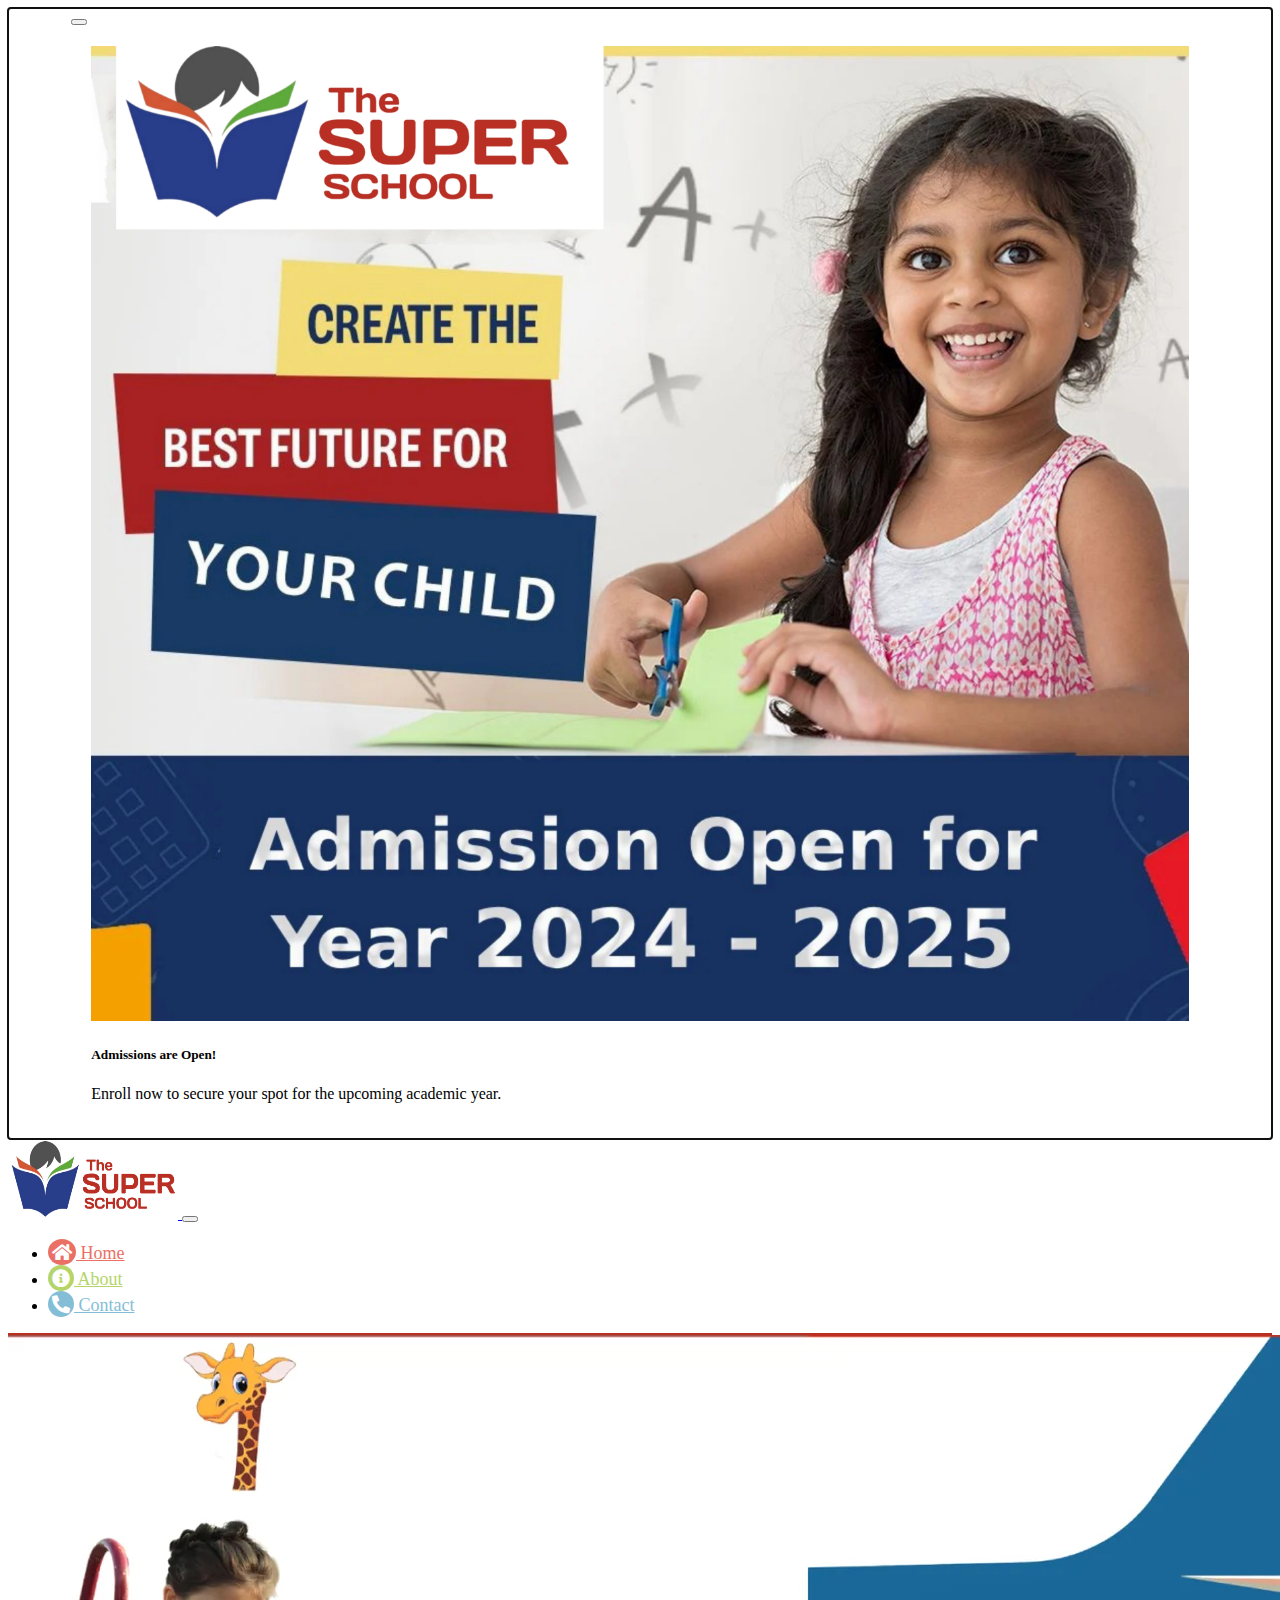
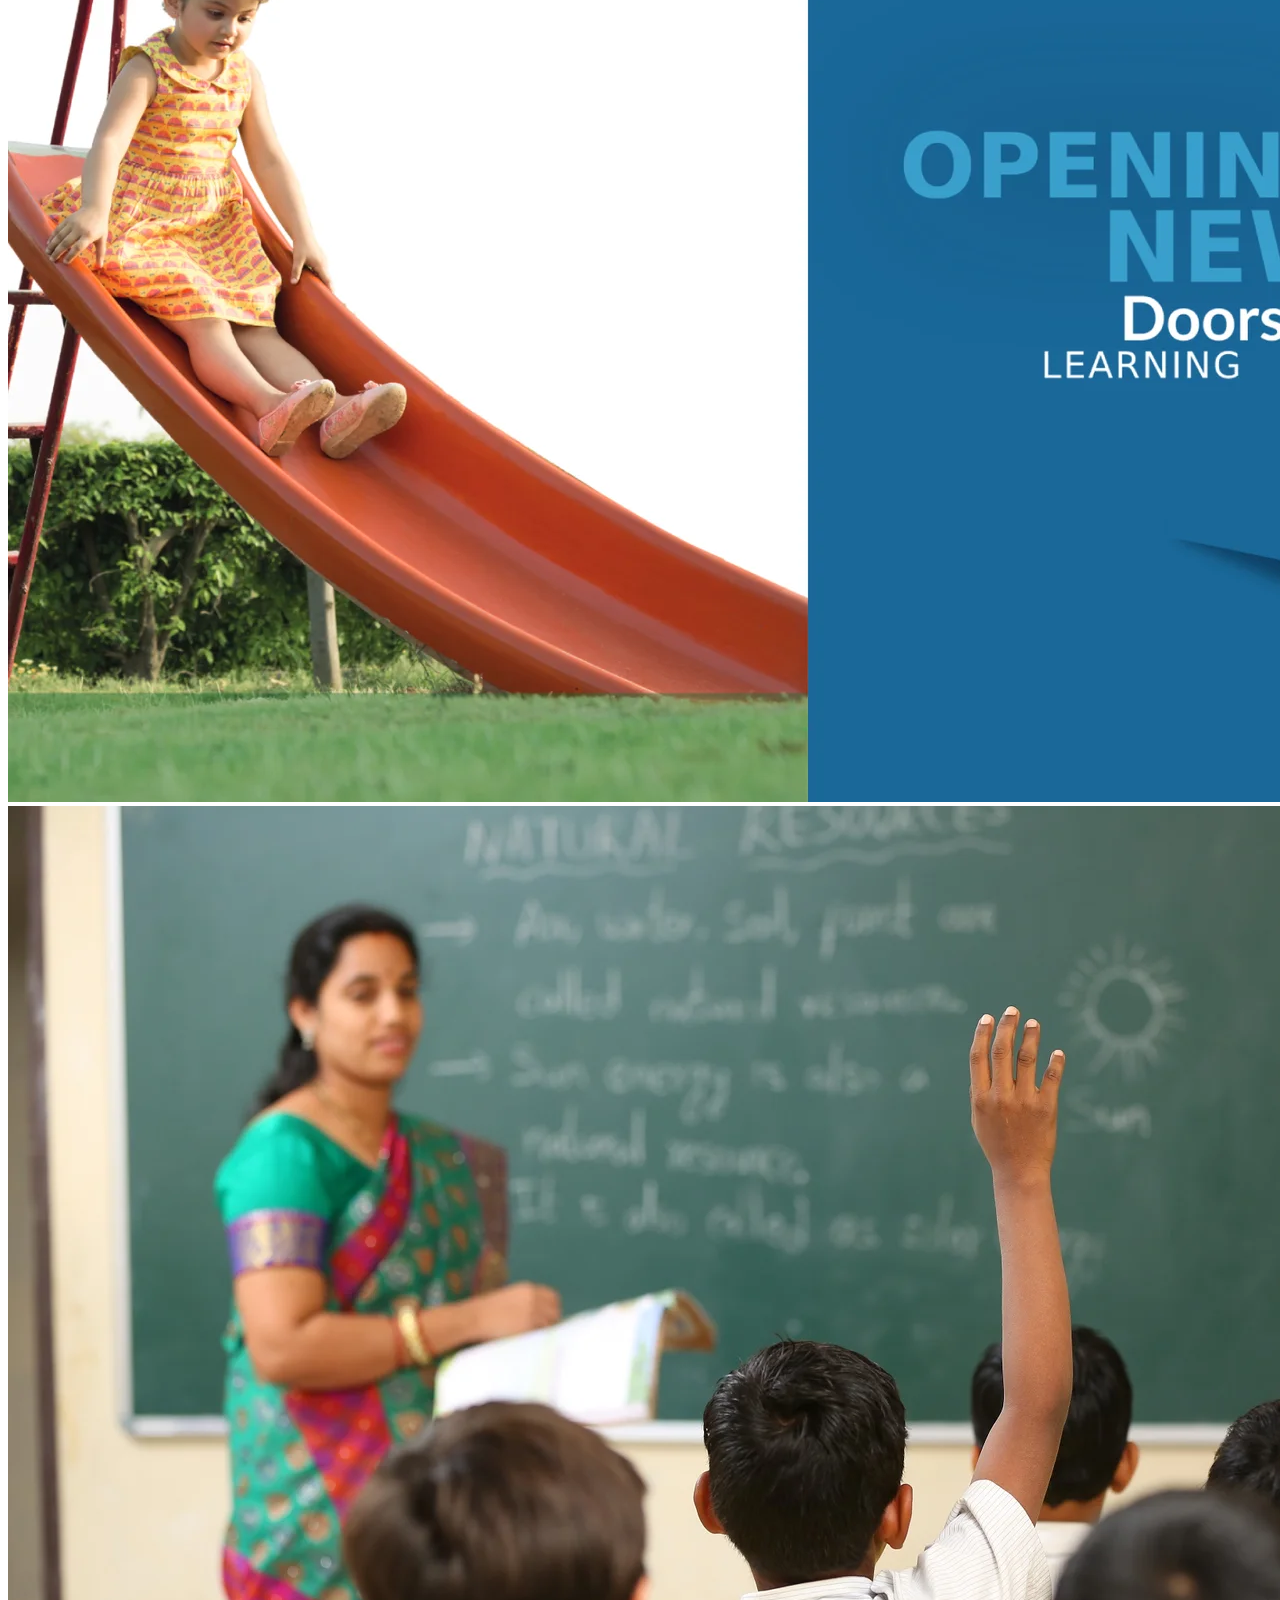
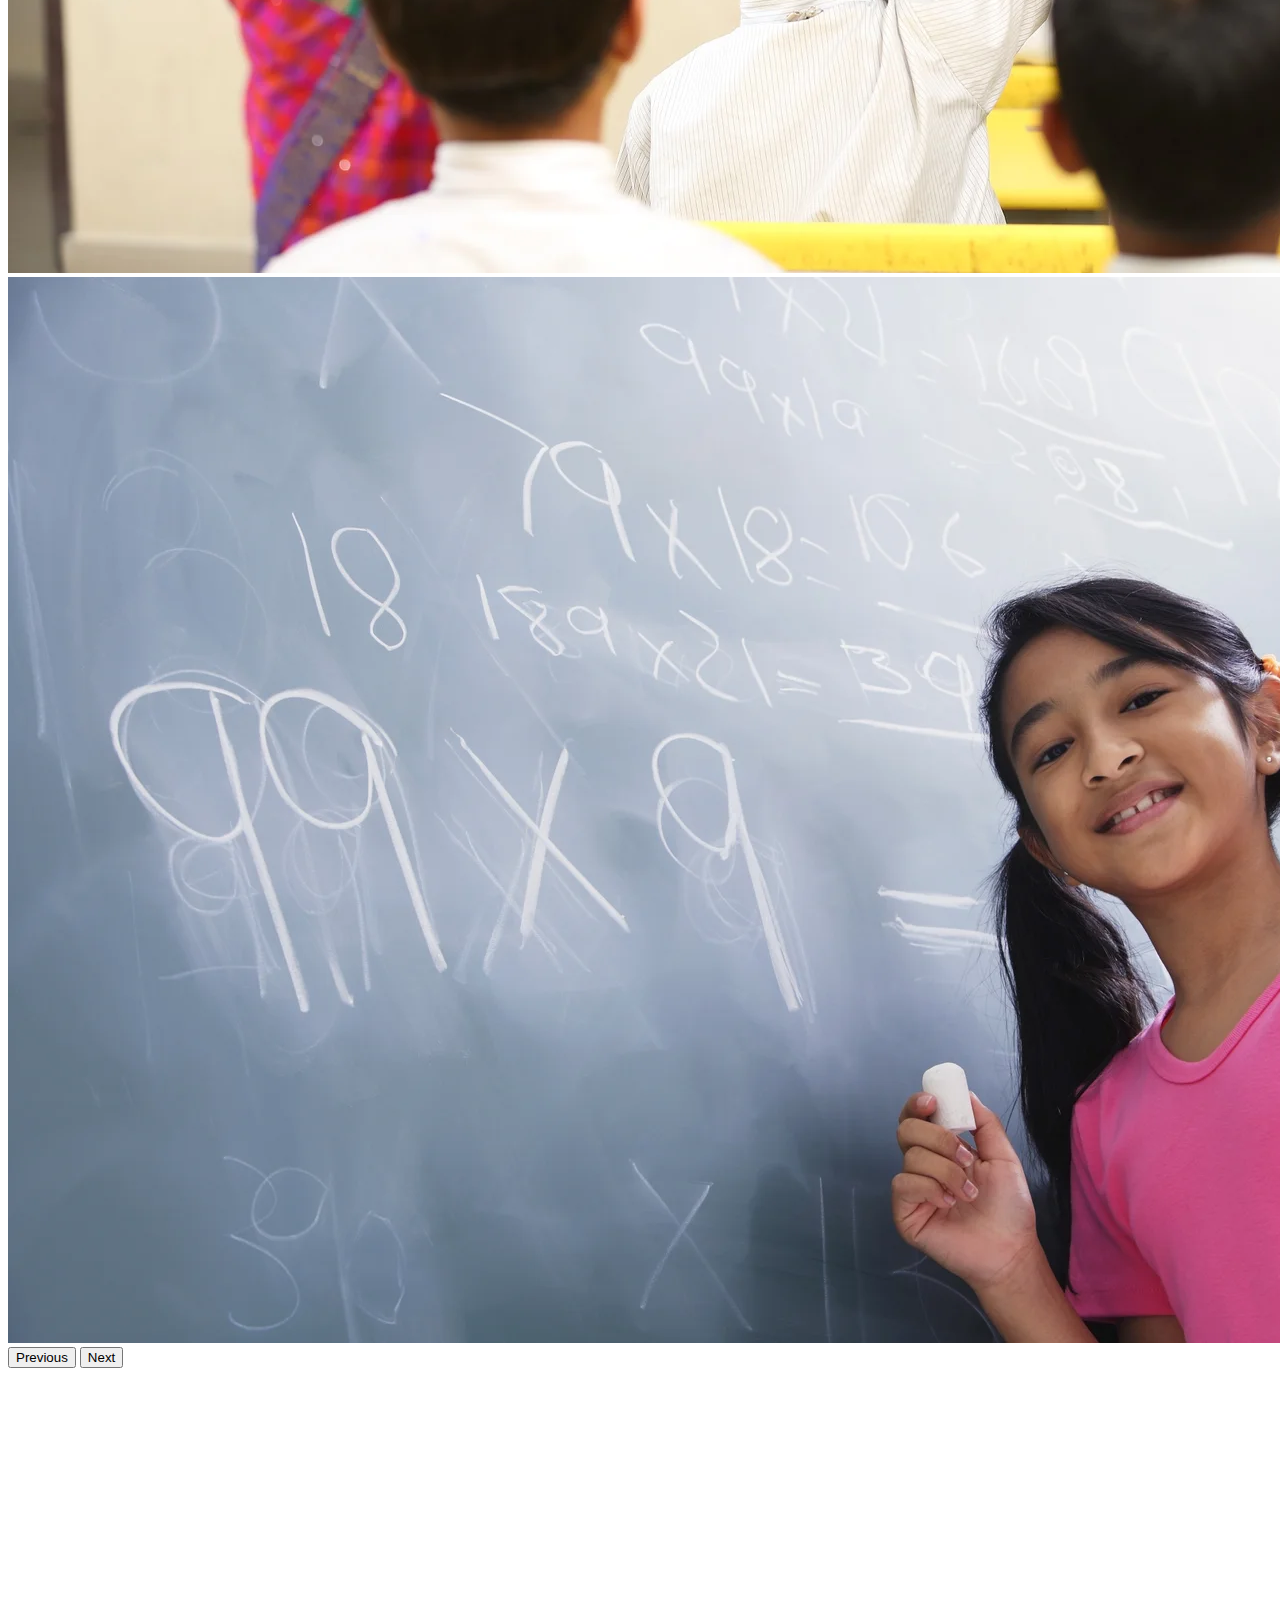
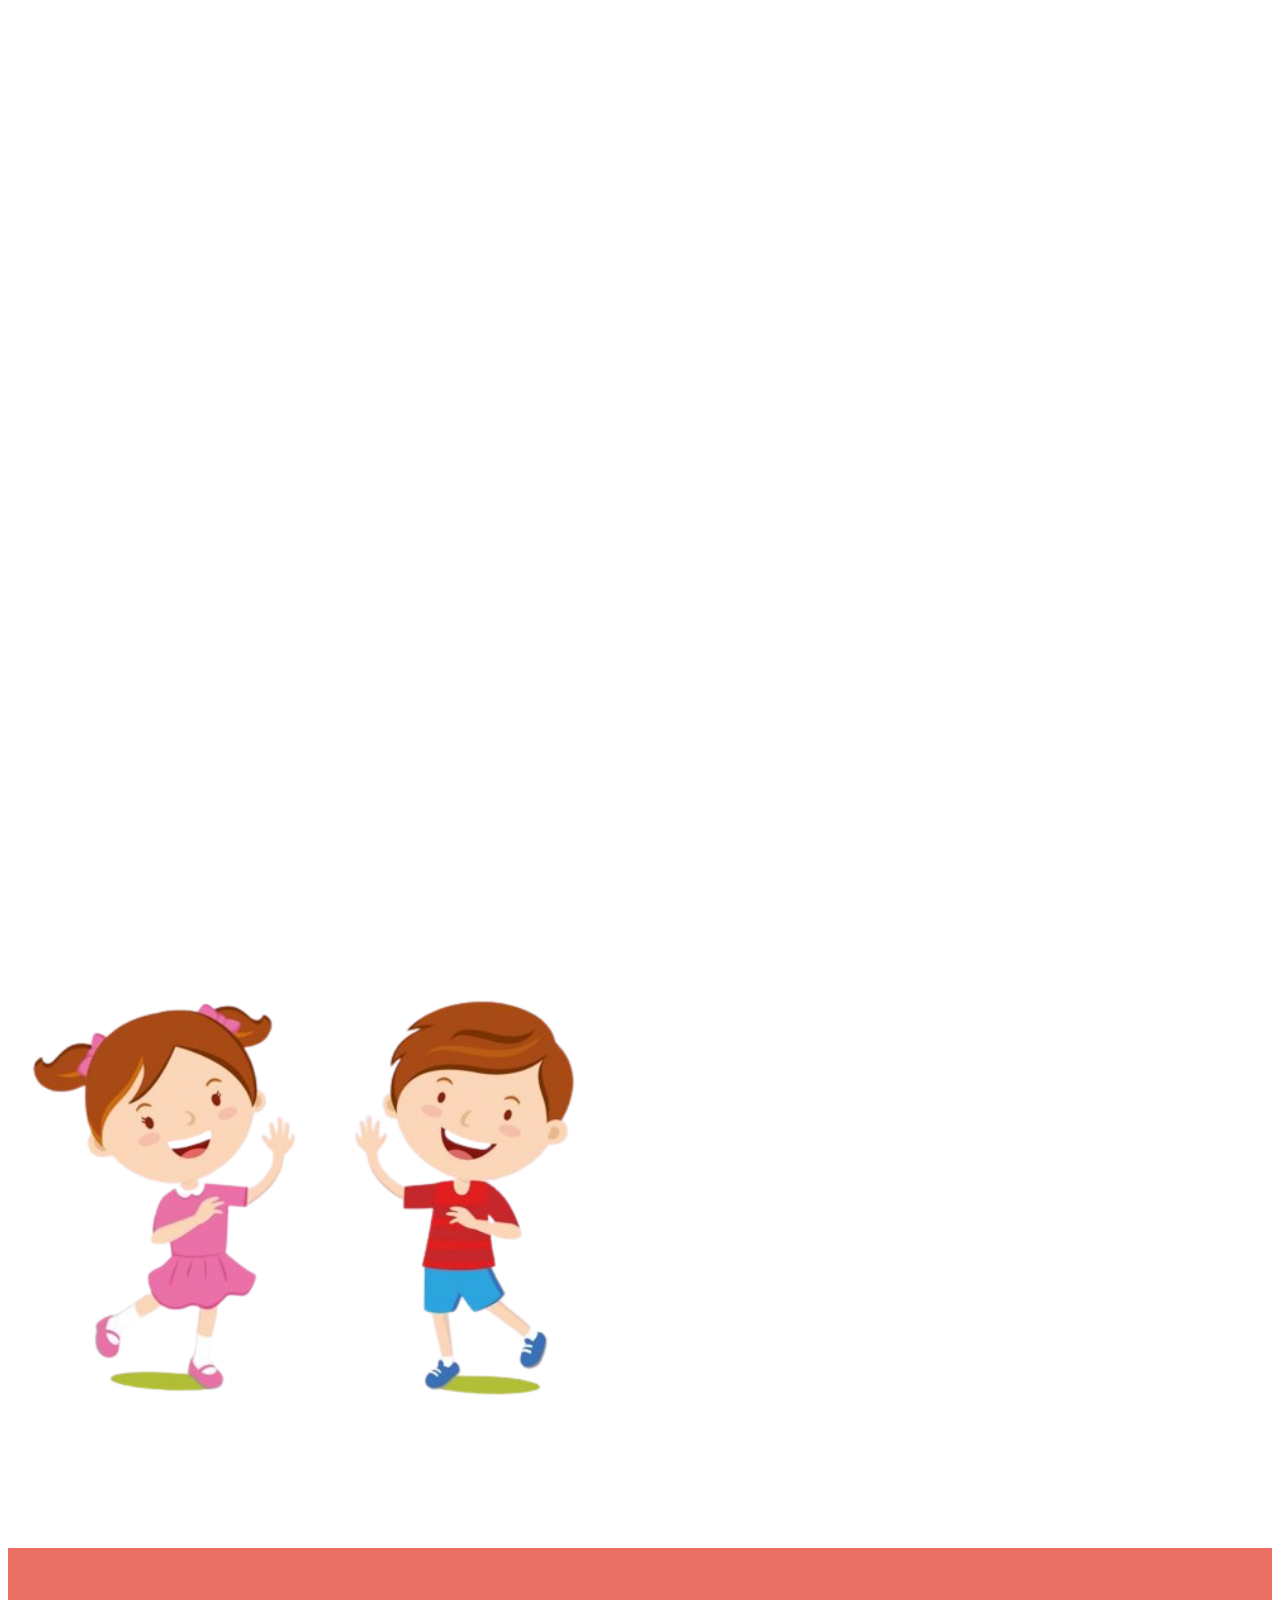
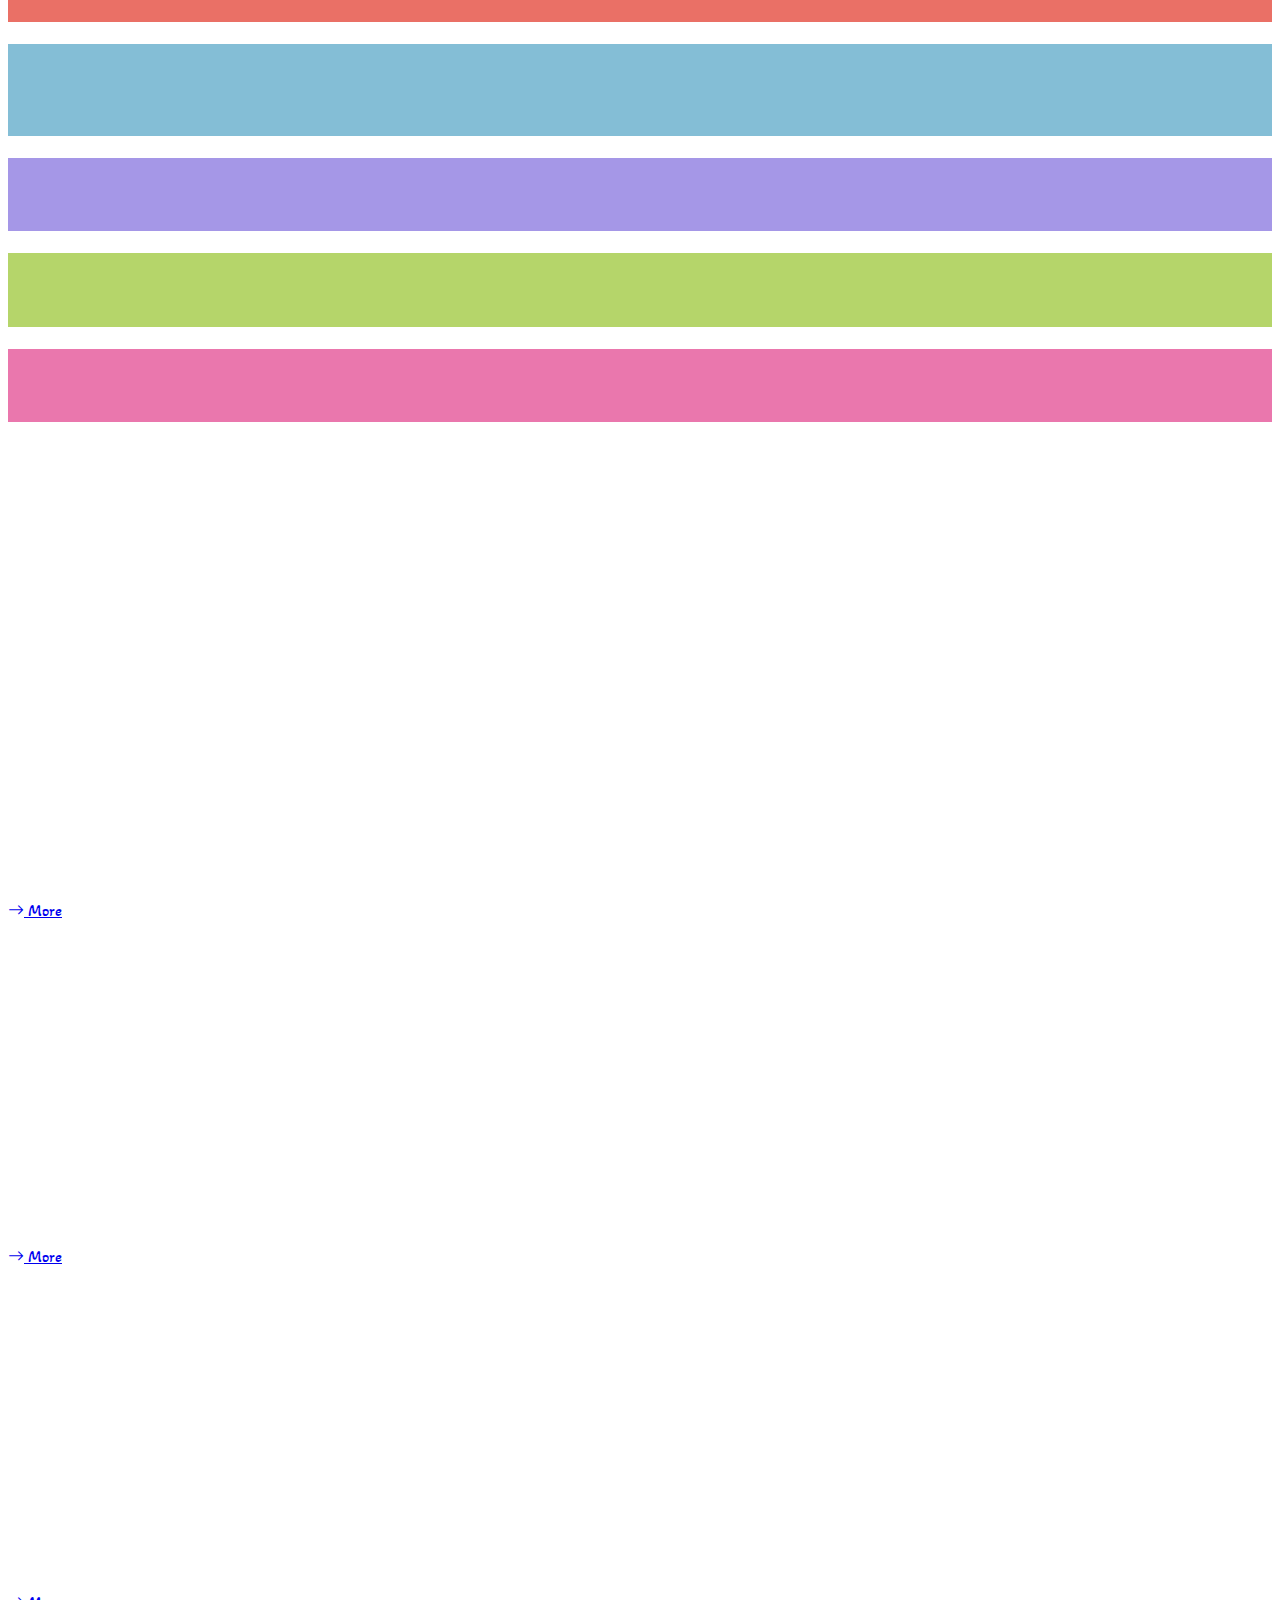
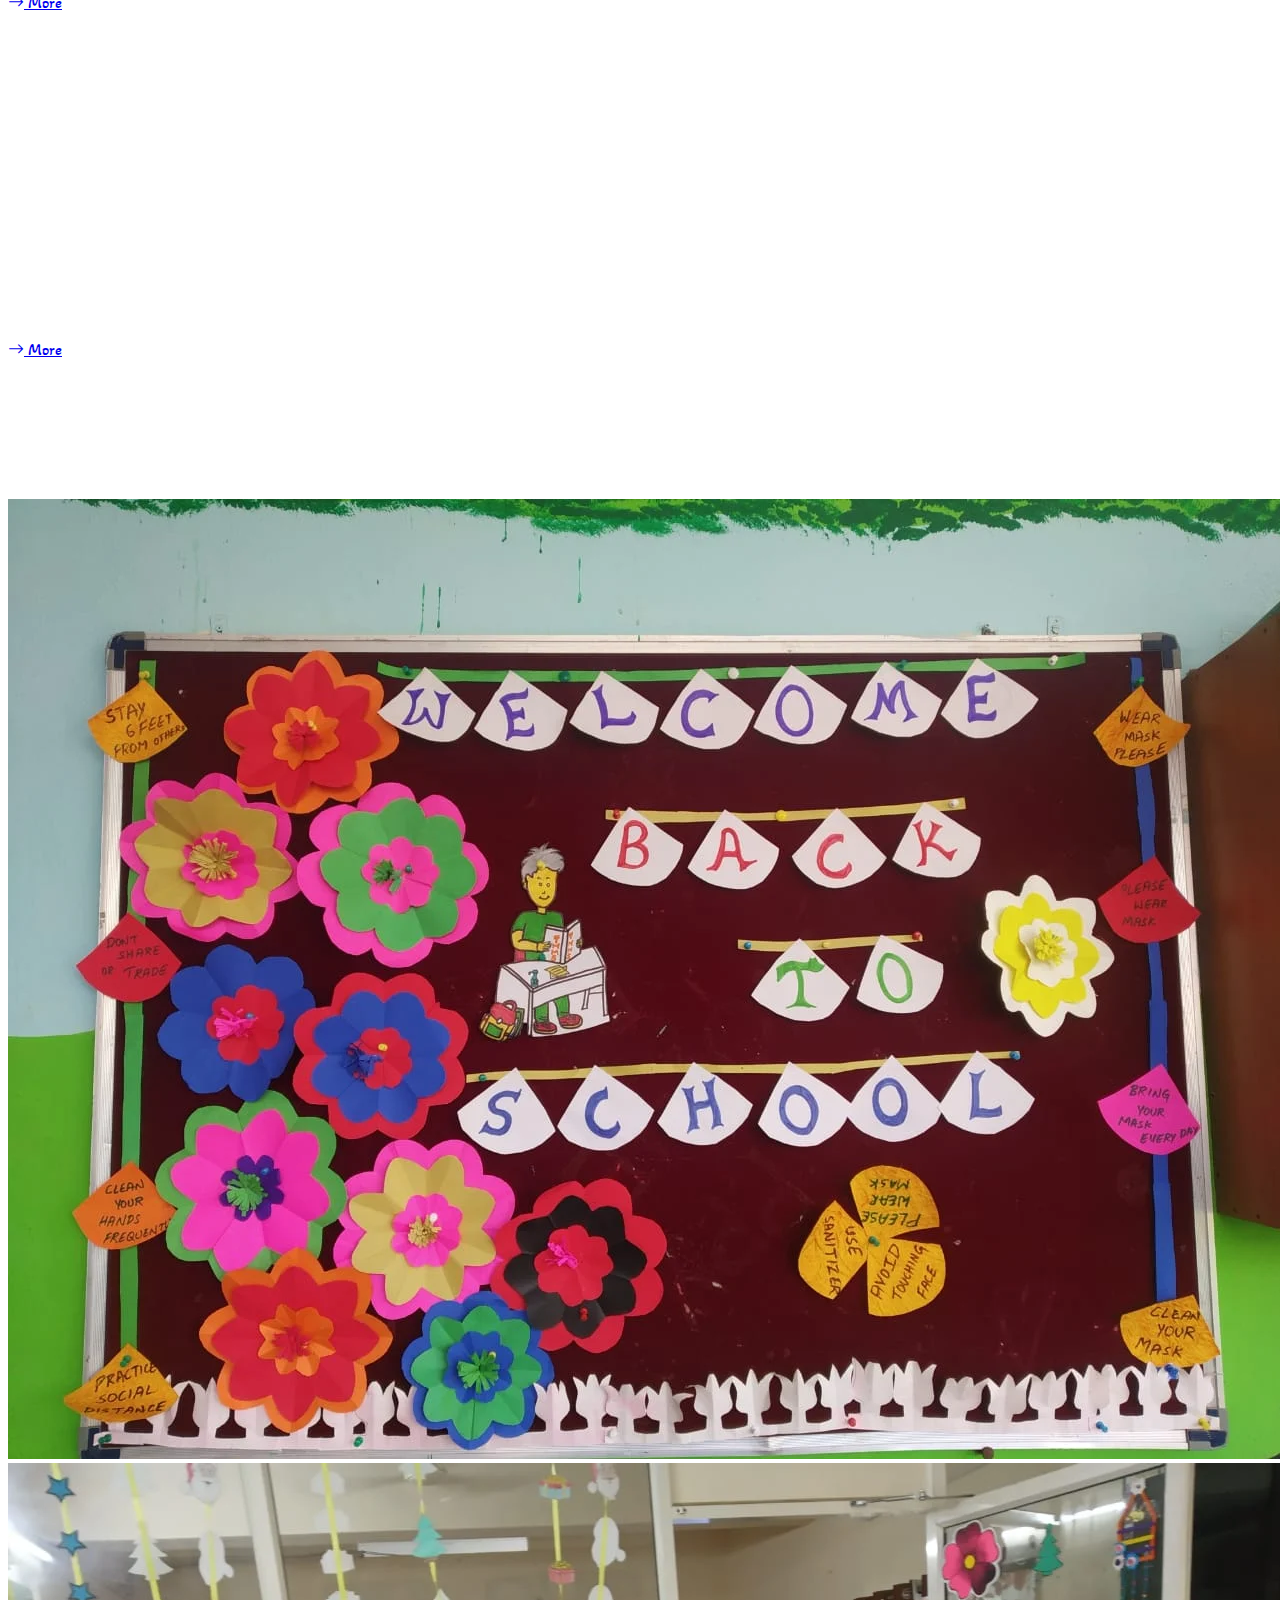
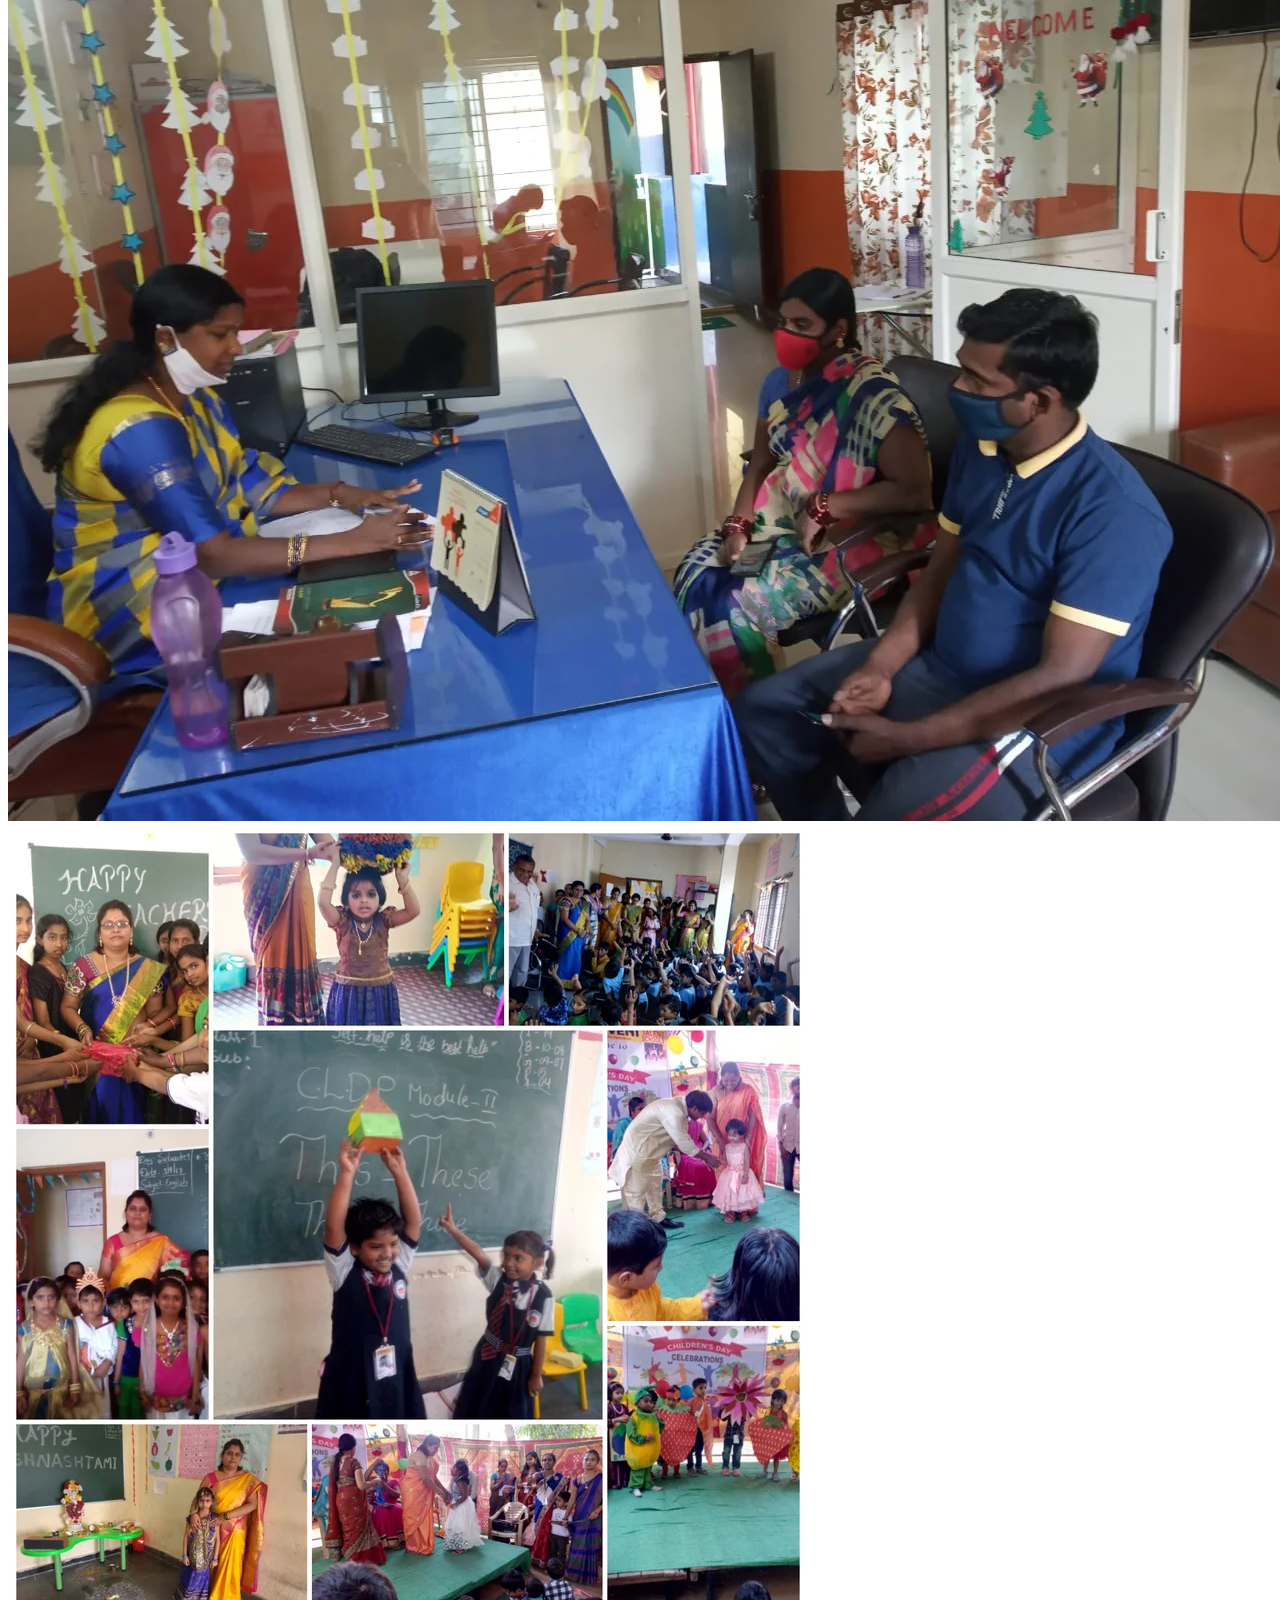
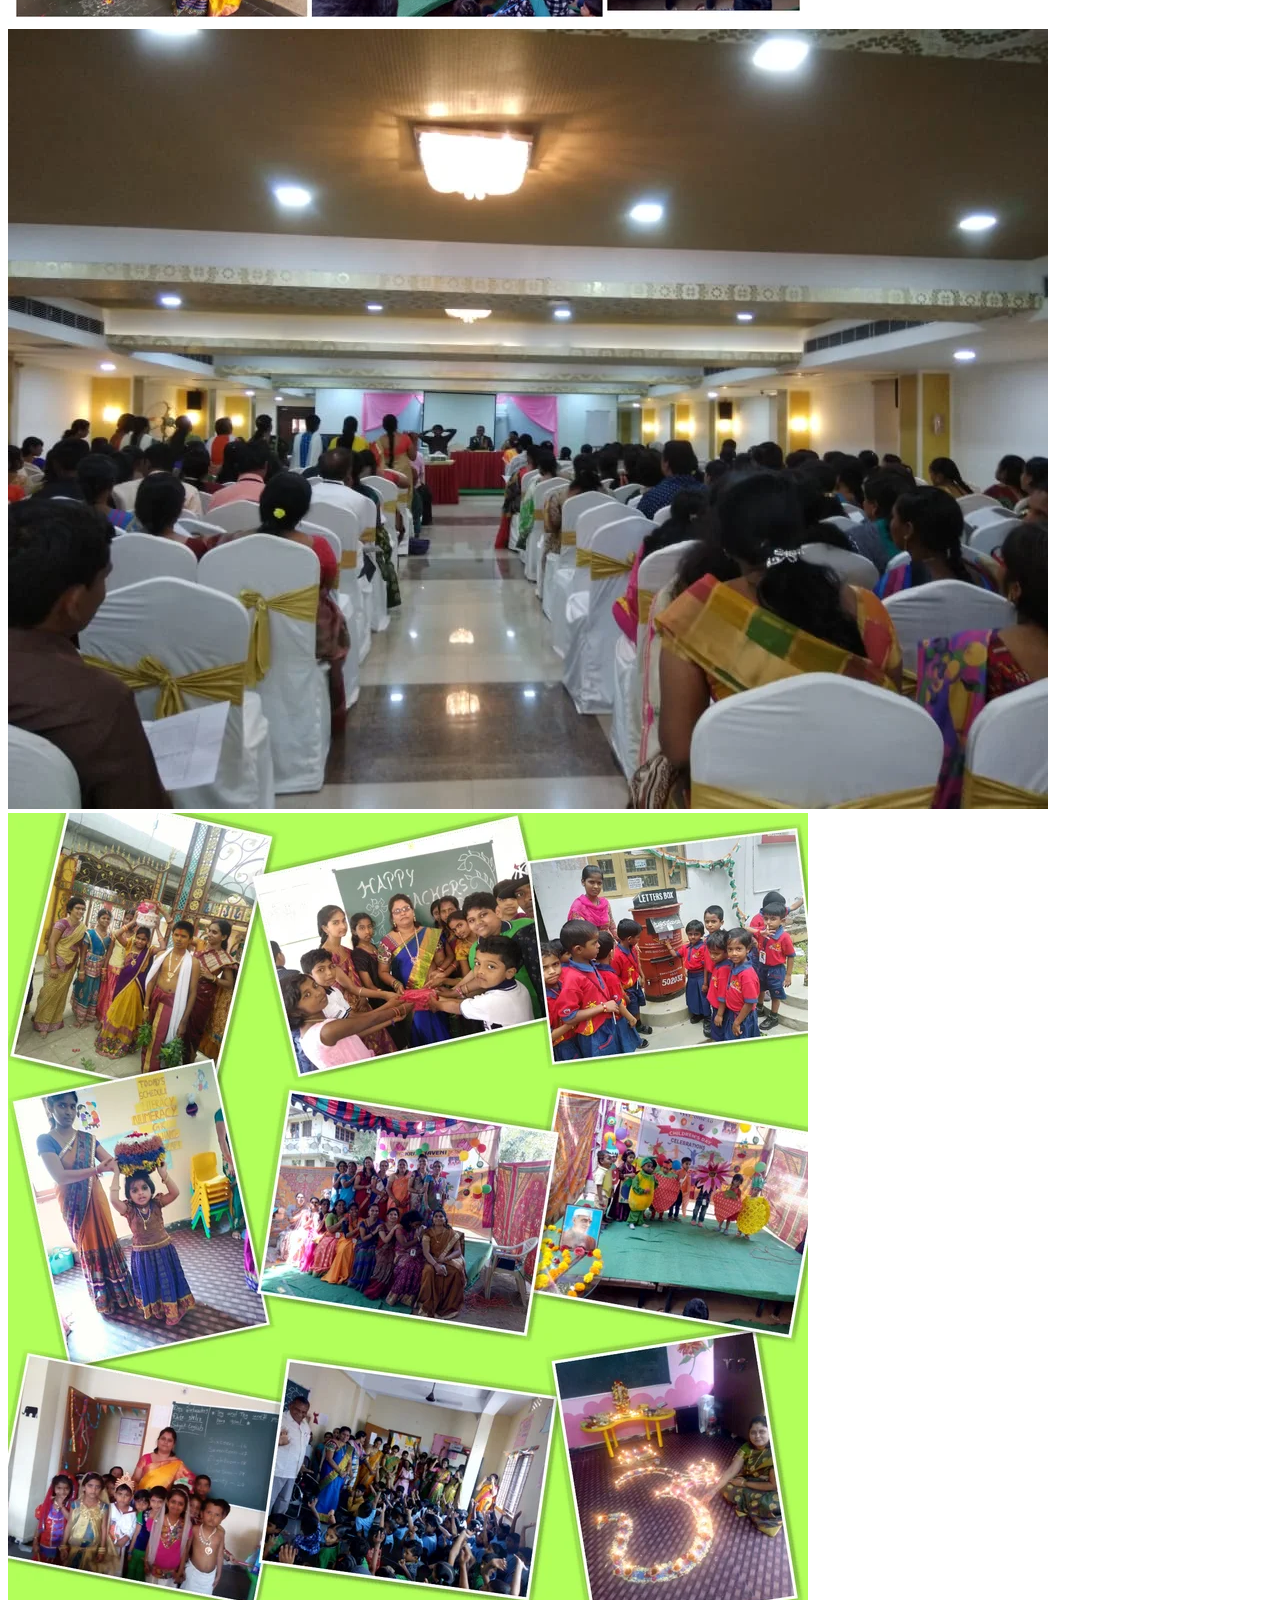
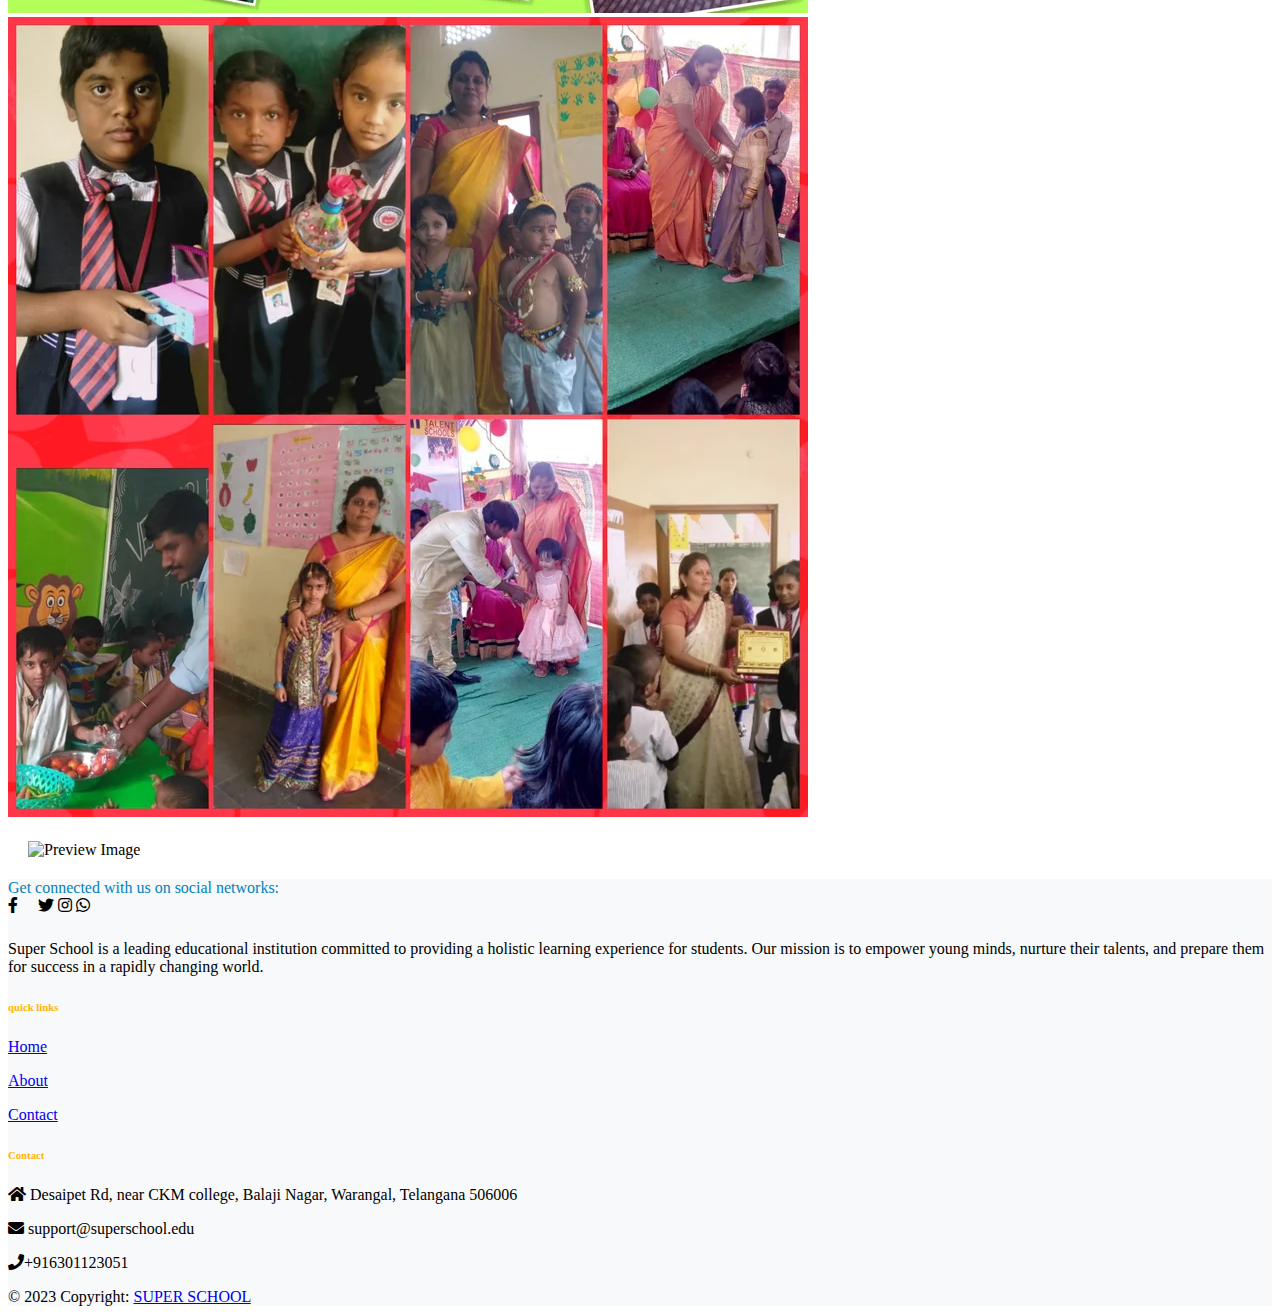
==== index.html @ 00e45533 "Update index.html" ====
<!doctype html>
<html lang="en">
  <head>
    <link rel="preconnect" href="https://fonts.googleapis.com">
<link rel="preconnect" href="https://fonts.gstatic.com" crossorigin>
<link href="https://fonts.googleapis.com/css2?family=Akaya+Kanadaka&display=swap" rel="stylesheet">
    <link rel="stylesheet" href="https://fonts.googleapis.com/css2?family=Roboto:wght@400;700&display=swap">
    <link rel="stylesheet" href="https://cdnjs.cloudflare.com/ajax/libs/font-awesome/5.15.4/css/all.min.css">
    <meta charset="utf-8">
    <meta name="viewport" content="width=device-width, initial-scale=1.0">
    <link href="https://fonts.googleapis.com/css?family=Droid+Sans:400,700" rel="stylesheet">
    <link rel="stylesheet" href="https://rawgit.com/LeshikJanz/libraries/master/Bootstrap/baguetteBox.min.css">
    <link href="https://cdn.jsdelivr.net/npm/bootstrap@5.0.2/dist/css/bootstrap.min.css" rel="stylesheet" integrity="sha384-EVSTQN3/azprG1Anm3QDgpJLIm9Nao0Yz1ztcQTwFspd3yD65VohhpuuCOmLASjC" crossorigin="anonymous">
    <link href="https://cdn.jsdelivr.net/npm/bootstrap@5.3.0-alpha1/dist/css/bootstrap.min.css" rel="stylesheet" integrity="sha384-B4gt1jrGC7Jh4AgTPSdUtOBvfO8shCk+Oew6Kz12G5iSv8I5k/1p0o2rCBuixFj6" crossorigin="anonymous">
    <link href="https://cdn.jsdelivr.net/npm/mdb-ui-kit@3.3.0/dist/mdb.min.css" rel="stylesheet">
    <link href="https://cdn.jsdelivr.net/npm/bootstrap-icons@1.8.1/font/bootstrap-icons.css" rel="stylesheet">
    <link rel="stylesheet" href="style.css">
    <title>Super School </title>
  </head>
  <body>
    <button class="scroll-to-top float-left" onclick="scrollToTop()">
      <i class="fa fa-arrow-up"></i>
  </button>
  <div class="modal fade" id="admissionsModal" tabindex="-1" aria-labelledby="admissionsModalLabel" aria-hidden="true">
    <div class="modal-dialog modal-dialog-centered">
      <div class="modal-content">
        <div class="modal-header">
          <button type="button" class="btn-close"  data-bs-dismiss="modal" aria-label="Close"></button>
        </div>
        <div class="modal-body">
          <img src="admis.jpg" alt="Admissions Open" class="img-fluid mb-3">
          <h5 class="modal-title text-center mb-3" id="admissionsModalLabel">Admissions are Open!</h5>
          <p class="text-center">Enroll now to secure your spot for the upcoming academic year.</p>
        </div>
      </div>
    </div>
  </div>
  <nav class="navbar navbar-expand-lg bg-body-tertiary navbar-light fixed-top">
    <div class="container-fluid ">
      <a class="navbar-brand" href="#">
        <img src="newlogo.png" height="80px" width="170px" alt="">
      </a>
      <button class="navbar-toggler" type="button" data-bs-toggle="collapse" data-bs-target="#navbarSupportedContent" aria-controls="navbarSupportedContent" aria-expanded="false" aria-label="Toggle navigation">
        <span class="navbar-toggler-icon"></span>
      </button>
      <div class="collapse navbar-collapse  " id="navbarSupportedContent">
        <ul class="navbar-nav ms-auto mb-2 mb-lg-0">
          <li class="nav-item">
            <a class="nav-item nav-link" href="index.html" style="color:#EA7066; font-size: large;">
              <i class="fas fa-home custom-color-1" style="border-radius: 50%; padding: 4px;"></i> Home
            </a>
          </li>
          <li class="nav-item">
            <a class="nav-item nav-link" href="#About" style="color:#B5D56A; font-size: large;">
              <i class="fas fa-info-circle bg-circle custom-color-2" style="border-radius: 50%; padding: 4px;"></i> About
            </a>
          </li>
          <li class="nav-item">
            <a class="nav-item nav-link" href="Contact.html" style="color: #84BED6; font-size: large;">
              <i class='fas fa-phone-alt bg-circle custom-color-3' style="border-radius: 50%; padding: 4px;"></i> Contact
            </a>
          </li>
          
        </ul>
       
      </div>
    </div>
  </nav>
 
<div id="carouselExample" class="carousel slide">
  <div class="carousel-inner">
    <div class="carousel-item active">
      <img src="img-2.jpg" class="d-block w-100" alt="...">
    </div>
    <div class="carousel-item">
      <img src="img-3.jpg" class="d-block w-100" alt="...">
    </div>
    <div class="carousel-item">
      <img src="img-1.jpg" class="d-block w-100" alt="...">
    </div>
  </div>
  <button class="carousel-control-prev" type="button" data-bs-target="#carouselExample" data-bs-slide="prev">
    <span class="carousel-control-prev-icon" aria-hidden="true"></span>
    <span class="visually-hidden">Previous</span>
  </button>
  <button class="carousel-control-next" type="button" data-bs-target="#carouselExample" data-bs-slide="next">
    <span class="carousel-control-next-icon" aria-hidden="true"></span>
    <span class="visually-hidden">Next</span>
  </button>
</div>
  
    
      <div class="container mt-5">
        <div class="row">
          <div class="col-md-6 ">
            <h2 class="fade-in text-danger" id="About" > 〣 About 〣</h2>
            <p class="fade-in akaya-kanadaka-regular">Super School is a leading educational institution committed to providing a holistic learning experience for students. Our mission is to empower young minds, nurture their talents, and prepare them for success in a rapidly changing world.</p>
            <p class="fade-in akaya-kanadaka-regular">At Super School, we offer a comprehensive curriculum, state-of-the-art facilities, and dedicated faculty who are passionate about inspiring students to reach their full potential.</p>
            <p class="fade-in akaya-kanadaka-regular">where education meets excellence. We pride ourselves on providing a transformative learning journey for our students. Our mission is to instill a passion for knowledge, foster critical thinking skills, and cultivate leadership qualities.</p>
            <p class="fade-in akaya-kanadaka-regular">At Super School, we go beyond traditional education by offering innovative programs and hands-on learning experiences. Our dedicated faculty members are committed to nurturing each student's unique talents and helping them unlock their full potential.</p>
          </div>
          <div class="col-md-6 ">
            <img src="child2.png" class="fade-in" width="80%" alt="">
            <h2 class=" text-danger fade-in">Why Choose Super School?</h2>
            
            <ul>
              <li class="fade-in akaya-kanadaka-regular" >Experienced and Qualified Faculty</li>
              <li  class="fade-in akaya-kanadaka-regular">Modern Facilities and Resources</li>
              <li  class="fade-in akaya-kanadaka-regular">Diverse Extracurricular Activities</li>
              <li class="fade-in akaya-kanadaka-regular" >Personalized Support and Mentorship</li>
              <li class="fade-in akaya-kanadaka-regular" >Strong Community and Alumni Network</li>
            </ul>
    
          </div>
        </div>
      </div>
      <section  id="courses">
      <div class="container mt-5">
        <div class="row">
          <div class="col-md-12">
            <div class="section-title justify-content-center mb-4 mb-md-8 " >
                <span class="shape shape-left bg-info"></span>
                <h2 class="text-danger fade-in"> 〣 Our Features 〣</h2>
                <img src="childcartoon.png" class="mx-auto d-block " width="50%" alt="">

            </div>
            <div class="row">
              <div class="col-md-6">
                <div class="card custom-color-1 text-white align-items-center  mb-4">
                  <div class="card-body text-center akaya-kanadaka-regular">
                    <h5 class="card-title fade-in "><i class="bi bi-lightbulb display-1 icon-circle "></i><br/> E & E Classes</h5>
                    <p class="card-text fade-in">Enhancement and Enrichment classes with Homework help</p>
                  </div>
                </div>
                <div class="card custom-color-3 text-white  align-items-center  mb-4">
                  <div class="card-body text-center akaya-kanadaka-regular">
                    <h5 class="card-title fade-in"><i class="bi bi-clipboard-check display-1 icon-circle"></i><br/> Activity Based Learning</h5>
                    <p class="card-text fade-in">Learning By Doing... Children should be educated in a natural and pleasant environment, and through various activities and life experiences that children attain a balanced development in different aspects.</p>
                  </div>
                </div>
                <div class="card custom-color-4 text-white  align-items-center   mb-4">
                  <div class="card-body text-center akaya-kanadaka-regular">
                    <h5 class="card-title fade-in"><i class="bi bi-person display-1 icon-circle"></i><br/> Personal Care</h5>
                    <p class="card-text fade-in">THE FIRST STEPS - It consists of ...Individual Attention and Motivation, Restoration and Development of self confidence by teaching basics.</p>
                  </div>
                </div>
              </div>
              <div class="col-md-6">
                <div class="card custom-color-2 text-white  align-items-center   mb-4">
                  <div class="card-body text-center akaya-kanadaka-regular">
                    <h5 class="card-title fade-in"><i class="bi bi-chat-left-dots display-1 icon-circle"></i> <br/>Communicative Language Development Programme (CLDP)</h5>
                    <p class="card-text fade-in">Fluency … The Priceless skill It is aimed at developing the communication skills of students and to prepare them for life at large</p>
                  </div>
                </div>
                <div class="card custom-color-5 text-white  align-items-center   mb-4">
                  <div class="card-body text-center akaya-kanadaka-regular">
                    <h5 class="card-title  fade-in"><i class="bi bi-chat-square display-1 icon-circle"></i> <br/>Speaking Express</h5>
                    <p class="card-text fade-in">"Language Festivals" are conducted, to create awareness in the students, which include various language activities like — elocution, debate description, story telling, recitations etc...</p>
                  </div>
                </div>
                <div class="card bg-light  align-items-center  mb-4">
                  <div class="card-body text-center akaya-kanadaka-regular">
                    <h5 class="card-title fade-in"><i class="bi bi-tools display-1 icon-circle"></i> Skill Master</h5>
                    <p class="card-text fade-in">"SKILL MASTER" is an integral part of curriculum and it has a perfectly planned schedule which will be implemented in a practical way in our schools.</p>
                  </div>
                </div>
              </div>
            </div>
          </div>
        </div>
      </div>
    </section>
      <section  id="courses">
        <div class="container">
            <div class="section-title justify-content-center mb-4 mb-md-8 " >
                <span class="shape shape-left bg-info"></span>
                <h2 class="text-danger fade-in">〣 Our Curriculum 〣</h2>
                
            </div>
            <div class="row akaya-kanadaka-regular" >
                <div class="col-sm-6 col-lg-3 col-xs-12 ">
                    <div class="card bg-light">
                        <a href="#" class="position-relative ">
                            <img class="card-img-top fade-in "  src="courses-img1.jpg" alt="The First Steps">
                        </a>
                        <div class="card-body border-top-5 px-3 border-warning ">
                            <h3 class="card-title fade-in ">
                                <a class="text-warning  text-decoration-none text-capitalize d-block text-truncate" href="#">THE FIRST STEPS</a>
                            </h3>
                            <p class="fade-in" > Comprehensive learning programme in fundamentals ( CLPF) - an exclusive academic programme of THE SUPER SCHOOL, which covers Basic concepts in all subjects. </p>
                            <div class="d-block ">
                                <a href="#" class="btn   text-white text-decoration-none bg-warning ">
                                    <i class="bi bi-arrow-right" aria-hidden="true"></i> More
                                </a>
                            </div>
                        </div>
                    </div>
                </div>
                <div class="col-sm-6 col-lg-3 col-xs-12">
                    <div class="card bg-light ">
                        <a href="#" class="position-relative ">
                            <img class="card-img-top fade-in "  src="courses-img2.jpg" alt="Activity Based Learning">
                        </a>
                        <div class="card-body border-top-5 px-3  border-success">
                            <h3 class="card-title fade-in ">
                                <a class="text-success text-decoration-none text-capitalize d-block text-truncate" href="#">ACTIVE LEARNING METHODOLOGY.</a>
                            </h3>
                            <p class="fade-in" >
                                Our curriculum is enhanced with many activities which makes learning interesting &amp; inspiring. Spacious classrooms, labs (computer, science), library, Gaming zone
                                Digital classes.
                            </p>
                            <div class="d-block ">
                                <a href="#" class="btn   text-white text-decoration-none bg-success ">
                                    <i class="bi bi-arrow-right" aria-hidden="true"></i> More
                                </a>
                            </div>
                        </div>
                    </div>
                </div>
                <div class="col-sm-6 col-lg-3 col-xs-12">
                    <div class="card bg-light ">
                        <a href="#" class="position-relative ">
                            <img class="card-img-top fade-in "  src="courses-img3.jpg" alt="Focus - Conceptual Foundation Classes">
                        </a>
                        <div class="card-body border-top-5 px-3 border-danger">
                            <h3 class="card-title fade-in ">
                                <a class="text-danger  text-decoration-none text-capitalize d-block text-truncate" href="#">Assessment, Evaluation and reporting</a>
                            </h3>
                            <p class="fade-in" >
                                Complete evaluation system of students as per National educational policy. The assessments include Weekly Assessments,
                                Formative &amp; Summative Assessments, etc...
                            </p>
                            <div class="d-block ">
                                <a href="#" class="btn   text-white text-decoration-none bg-danger ">
                                    <i class="bi bi-arrow-right " aria-hidden="true"></i> More
                                </a>
                            </div>
                        </div>
                    </div>
                </div>
                <div class="col-sm-6 col-lg-3 col-xs-12">
                    <div class="card bg-light ">
                        <a href="#" class="position-relative ">
                            <img class="card-img-top fade-in"  src="courses-img4.jpg" alt="E &amp; E classes">
                        </a>
                        <div class="card-body border-top-5 px-3 border-info ">
                            <h3 class="card-title fade-in ">
                                <a class="text-info  text-decoration-none text-capitalize d-block text-truncate" href="#">
                                    ENHANCEMENT &amp; ENRICHMENT CLASSES (E&amp;E)
                                    AND HOME WORK HELP
                                </a>
                            </h3>
                            <p  class="fade-in">
                                Enhancement &amp; Enrichment classes are conducted in the
                                presence of subject expert and mentor. To reduce the burden of homework ruling out the necessisty for outside tuitions.
                            </p>
                            <div class="d-block ">
                                <a href="#" class="btn  text-white text-decoration-none  bg-info ">
                                    <i class="bi bi-arrow-right" aria-hidden="true"></i> More
                                </a>
                            </div>
                        </div>
                    </div>
                </div>
            </div>
        </div>
    </section>
   <section id="gallery" style="margin-top: 7%;">
       <div class="container fade-in">
        <div class="section-title justify-content-center mb-4 mb-md-8 " >
            <span class="shape shape-left bg-info"></span>
            <h2 class="text-danger fade-in"> 〣 Gallery 〣</h2>
            <span class="shape shape-right bg-info"></span>
        </div>
       </div>
  <div class="container ">
    <div class="row">
      <div class="col-md-4 mb-3">
        <img src="welcome.jpg" alt="Image 1" class="img-fluid gallery-img " data-toggle="modal" data-target="#imageModal" data-src="welcome.jpg" >
      </div>
      <div class="col-md-4 mb-3">
        <img src="parent.jpg" alt="Image 2" class="img-fluid gallery-img " data-toggle="modal" data-target="#imageModal" data-src="parent.jpg" >
      </div>
      <div class="col-md-4 mb-3">
        <img src="1 (1).jpg" alt="Image 3" class="img-fluid gallery-img " data-toggle="modal" data-target="#imageModal" data-src="1 (1).jpg" >
      </div>
      <div class="col-md-4 mb-3">
        <img src="1.jpg" alt="Image 1" class="img-fluid gallery-img " data-toggle="modal" data-target="#imageModal" data-src="1.jpg" >
      </div>
      <div class="col-md-4 mb-3">
        <img src="2.jpg" alt="Image 2" class="img-fluid gallery-img" data-toggle="modal" data-target="#imageModal" data-src="2.jpg" >
      </div>
      <div class="col-md-4 mb-3">
        <img src="3.jpg" alt="Image 3" class="img-fluid gallery-img " data-toggle="modal" data-target="#imageModal" data-src="3.jpg" >
      </div>
    </div>
  </div>
  <div class="modal fade" id="imageModal" tabindex="-1" role="dialog" aria-labelledby="imageModalLabel" aria-hidden="true">
    <div class="modal-dialog modal-dialog-centered" role="document">
        <div class="modal-body">
          <img src="" alt="Preview Image" class="img-fluid" id="previewImage">
        </div>
    </div>
  </div>
</section>
<footer class="text-center text-lg-start " style="background-color: #F8F9FA;">
    <section class="d-flex justify-content-center justify-content-lg-between p-4 border-bottom">
      <div class="me-5 d-none d-lg-block">
        <span style="color:#0082bc;">Get connected with us on social networks:</span>
      </div>
      <div>
        <a href="me-4 link-secondary">
          <i class="fab fa-facebook-f"  style="color:black">
            &nbsp;&nbsp;&nbsp;</i></a>
        <a href="" class="me-4 link-secondary">  
          <i class="fab fa-twitter" style="color:black"></i></a>
        <a href="" class="me-4 link-secondary">
          <i class="fab fa-instagram" style="color:black"></i></a>
        <a href="" class="me-4 link-secondary">
          <i class="fab fa-whatsapp" style="color:black"></i></a>
      </div>
    </section>
    <section class="">
      <div class="container text-center text-md-start mt-5">
        <div class="row mt-3">
          <div class="col-md-3 col-lg-4 col-xl-3 mx-auto mb-4">
            <h6 class="text-uppercase fw-bold mb-4 text-danger">
            </h6>
            <p>
                Super School is a leading educational institution committed to providing a holistic learning experience for students. Our mission is to empower young minds, nurture their talents, and prepare them for success in a rapidly changing world.
            </p>
          </div>
          <div class="col-md-3 col-lg-2 col-xl-2 mx-auto mb-4">
            <h6 class="text-uppercase fw-bold mb-4" style="color:#ffb600;">
              quick links
            </h6>
            <p>
              <a href="#" class="text-reset">Home</a>
            </p>
            <p>
              <a href="#About" class="text-reset">About</a>
            </p>
            <p>
              <a href="#" class="text-reset">Contact</a>
            </p>
           
          </div>
          <div class="col-md-4 col-lg-3 col-xl-3 mx-auto mb-md-0 mb-4">
            <h6 class="text-uppercase fw-bold mb-4" style="color:#ffb600;">Contact</h6>
            <p><i class="fa fa-home me-3 text-secondary"></i> Desaipet Rd, near CKM college, Balaji Nagar, Warangal, Telangana 506006</p>
            <p>
              <i class="fa fa-envelope me-3 text-secondary"></i>
              support@superschool.edu
            </p>
            <p><i class="fa fa-phone me-3 text-secondary"></i>+916301123051</p>
          </div>
        </div>
      </div>
    </section>
    <div class="text-center p-4 bg-dark text-light" >
     ©  2023 Copyright:
      <a class="text-reset fw-bold" href="#">SUPER SCHOOL</a> &nbsp;&nbsp;&nbsp;&nbsp;
    </div>
  </footer>
<!-- jQuery -->
<script src="https://code.jquery.com/jquery-3.3.1.slim.min.js" integrity="sha384-q8i/X+965DzO0rT7abK41JStQIAqVgRVzpbzo5smXKp4YfRvH+8abtTE1Pi6jizo" crossorigin="anonymous"></script>

<!-- Bootstrap 5 JavaScript -->
<script src="https://cdnjs.cloudflare.com/ajax/libs/bootstrap/5.3.0/js/bootstrap.bundle.min.js"></script>

  <script src="script.js"></script>
   
</body>
</html>
---- style.css ----
.akaya-kanadaka-regular {
  font-family: "Akaya Kanadaka", system-ui;
  font-weight: 400;
  font-style: normal;
}

.icon-circle {
    width: 150px;
    height: 150px;
    border-radius: 50%; /* to make it a circle */
    display: flexbox;
    justify-content: center;
    align-items: center;
  }
  .custom-color-1 {
      background-color: #EA7066;
      color: #fff; 
    }
    .custom-color-2 {
      background-color: #B5D56A;
      color: #fff; 
    }
    .custom-color-3 {
      background-color: #84BED6;
      color: #fff;
    }
    .custom-color-4 {
      background-color: #A597E7;
      color: #fff; 
    }
    .custom-color-5 {
      background-color: #EA77AD;
      color: #fff; 
    }
    .carousel-caption {
      top: 3%; /* Adjust the percentage value as needed */
      margin-right: 100px;
    }
    .navbar{
      border-bottom: 2px solid  #BA2F24;
    }
    .fade-in {
              opacity: 0;
              transition: opacity 0.5s ease-in-out;
          }
          /* Apply fade-in animation when scrolled into view */
          .fade-in.fade-in-show {
              opacity: 1;
          }
          .modal-content {
        background-color: #fff;
        border-radius: 10px;
        max-width: 90%;
        margin: auto;
      }
      .modal-body {
        padding: 20px;
      }
      .modal-body img {
        max-width: 100%;
        height: auto;
      }
      @media (max-width: 320px) {
        .modal-content {
          max-width: 95%;
          margin-right: 10px;
          margin-bottom: 20px;
        }
      }
  .contact-info {
    background-color: #fff;
    padding: 20px;
    border-radius: 10px;
    box-shadow: 0 0 10px rgba(0, 0, 0, 0.1);
  }
  .contact-info h4 {
    color: #007bff;
    margin-bottom: 20px;
  }
  .contact-info p {
    margin-bottom: 10px;
  }
  .contact-info {
    background-color: #fff;
    padding: 20px;
    border-radius: 10px;
    box-shadow: 0 0 10px rgba(0, 0, 0, 0.1);
  }
  .contact-info h4 {
    color: #007bff;
    margin-bottom: 20px;
  }
  .contact-info p {
    margin-bottom: 10px;
  }
  .principal-img {
    width: 150px;
    height: auto;
    border-radius: 50%;
    margin-bottom: 20px;
  }
  /* Style for the scroll-to-top button */
  .scroll-to-top {
              position: fixed;
              bottom: 20px;
              right: 20px;
              width: 40px;
              height: 40px;
              background-color: #007bff;
              color: #fff;
              border: none;
              border-radius: 50%;
              cursor: pointer;
              display: none; /* Initially hidden */
              justify-content: center;
              align-items: center;
              transition: opacity 0.3s ease;
          }
          .scroll-to-top i {
              font-size: 24px;
          }
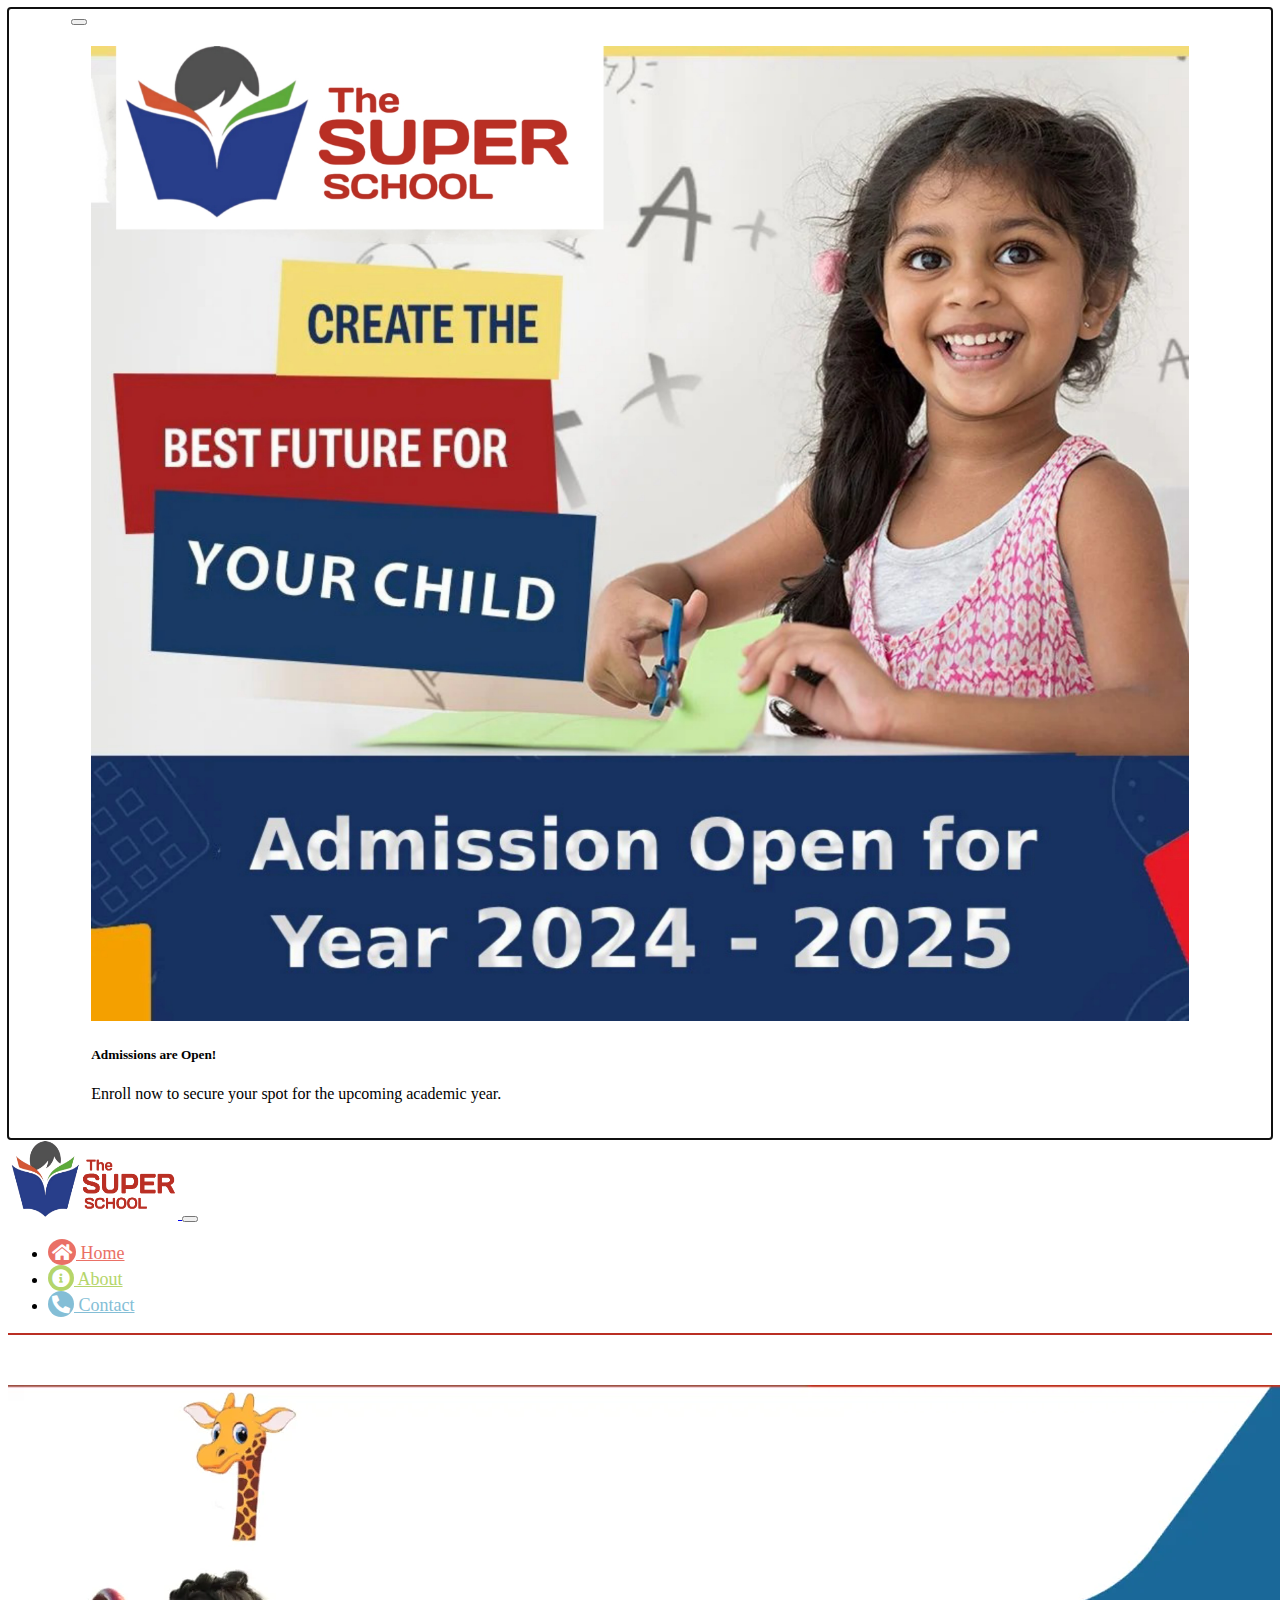
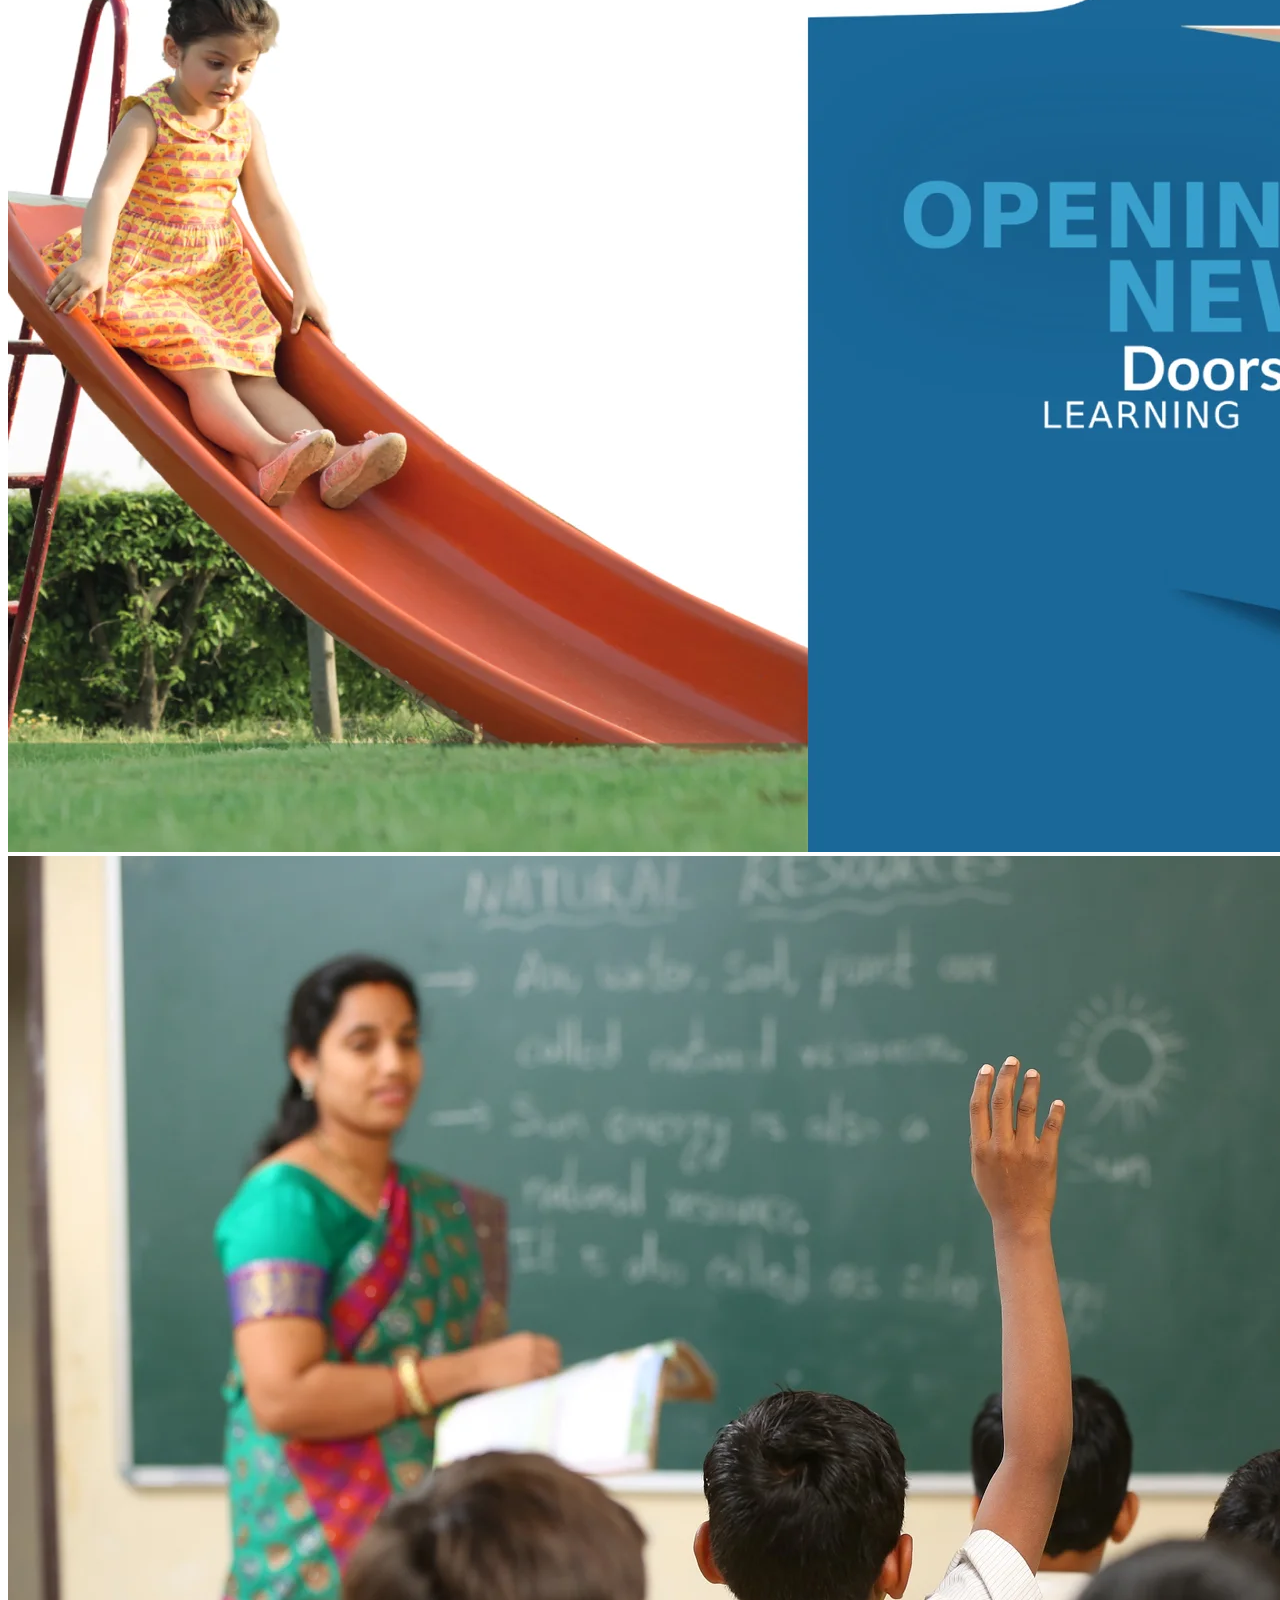
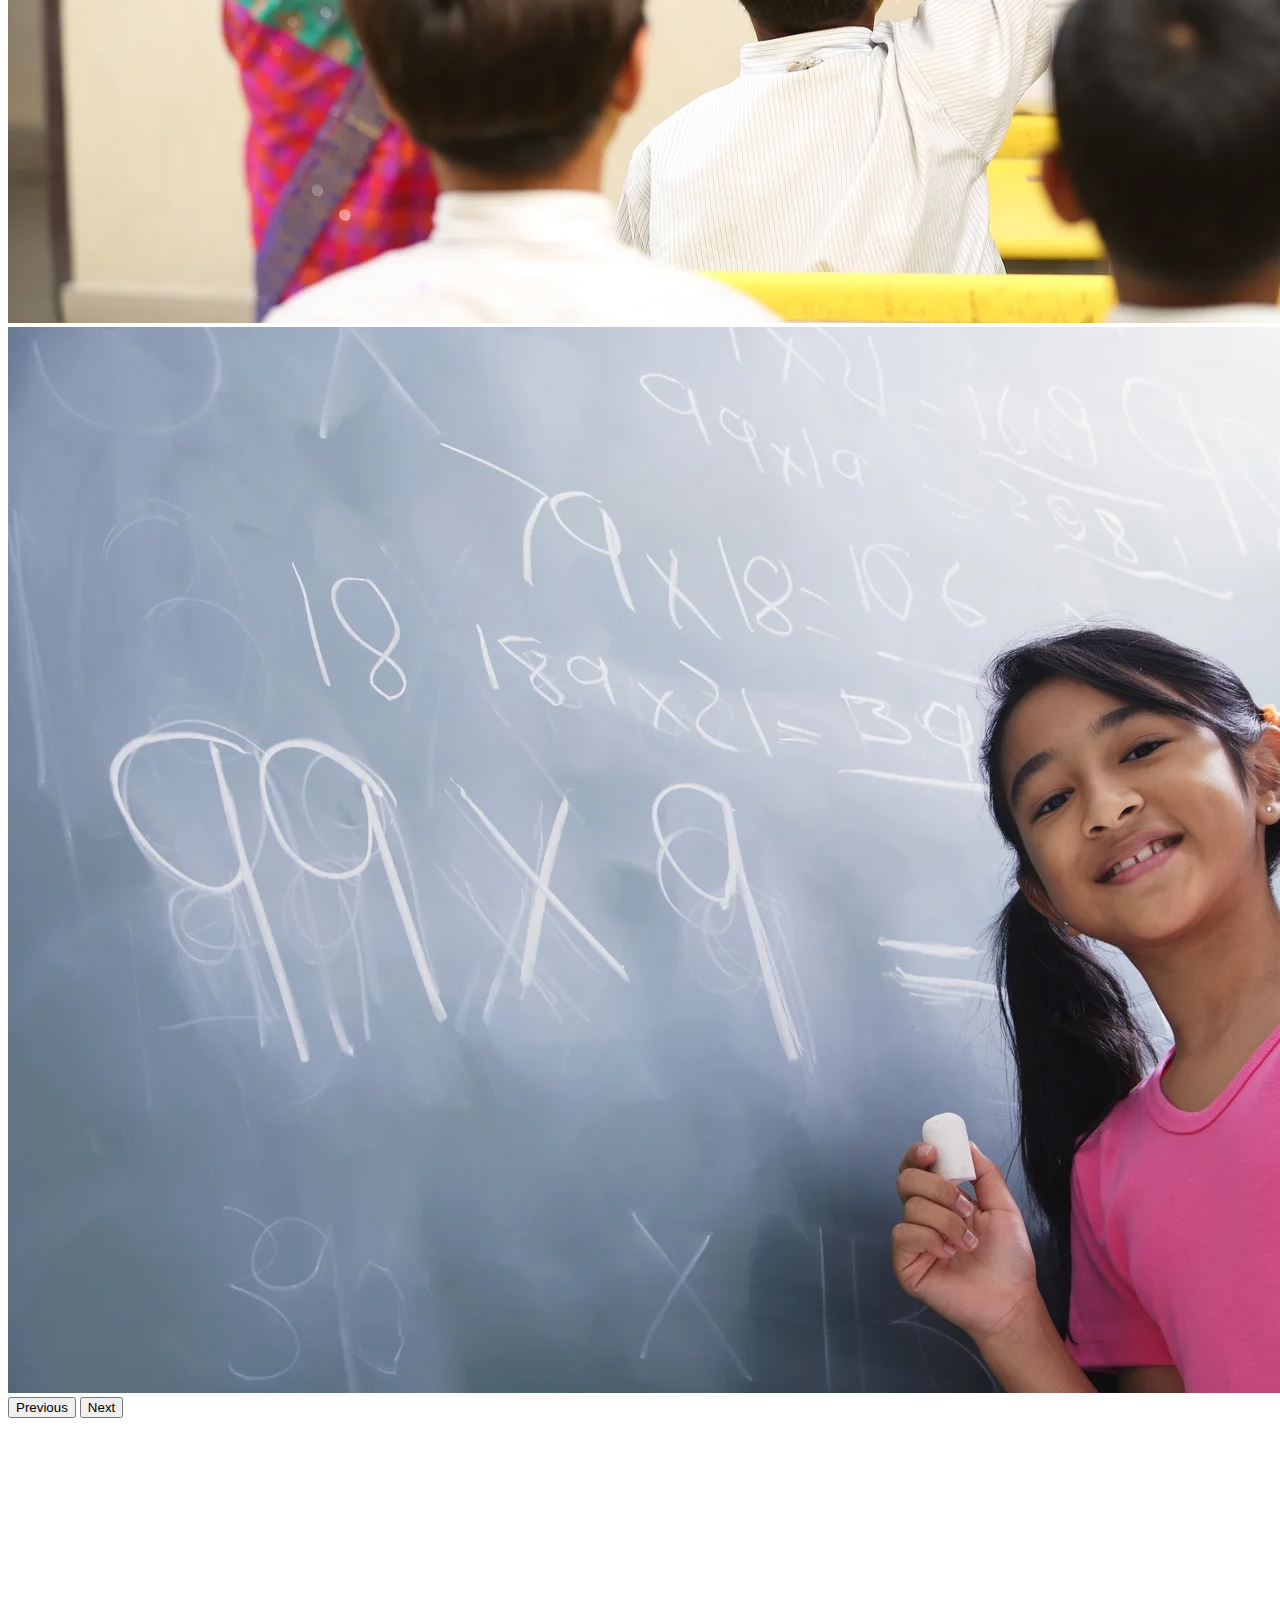
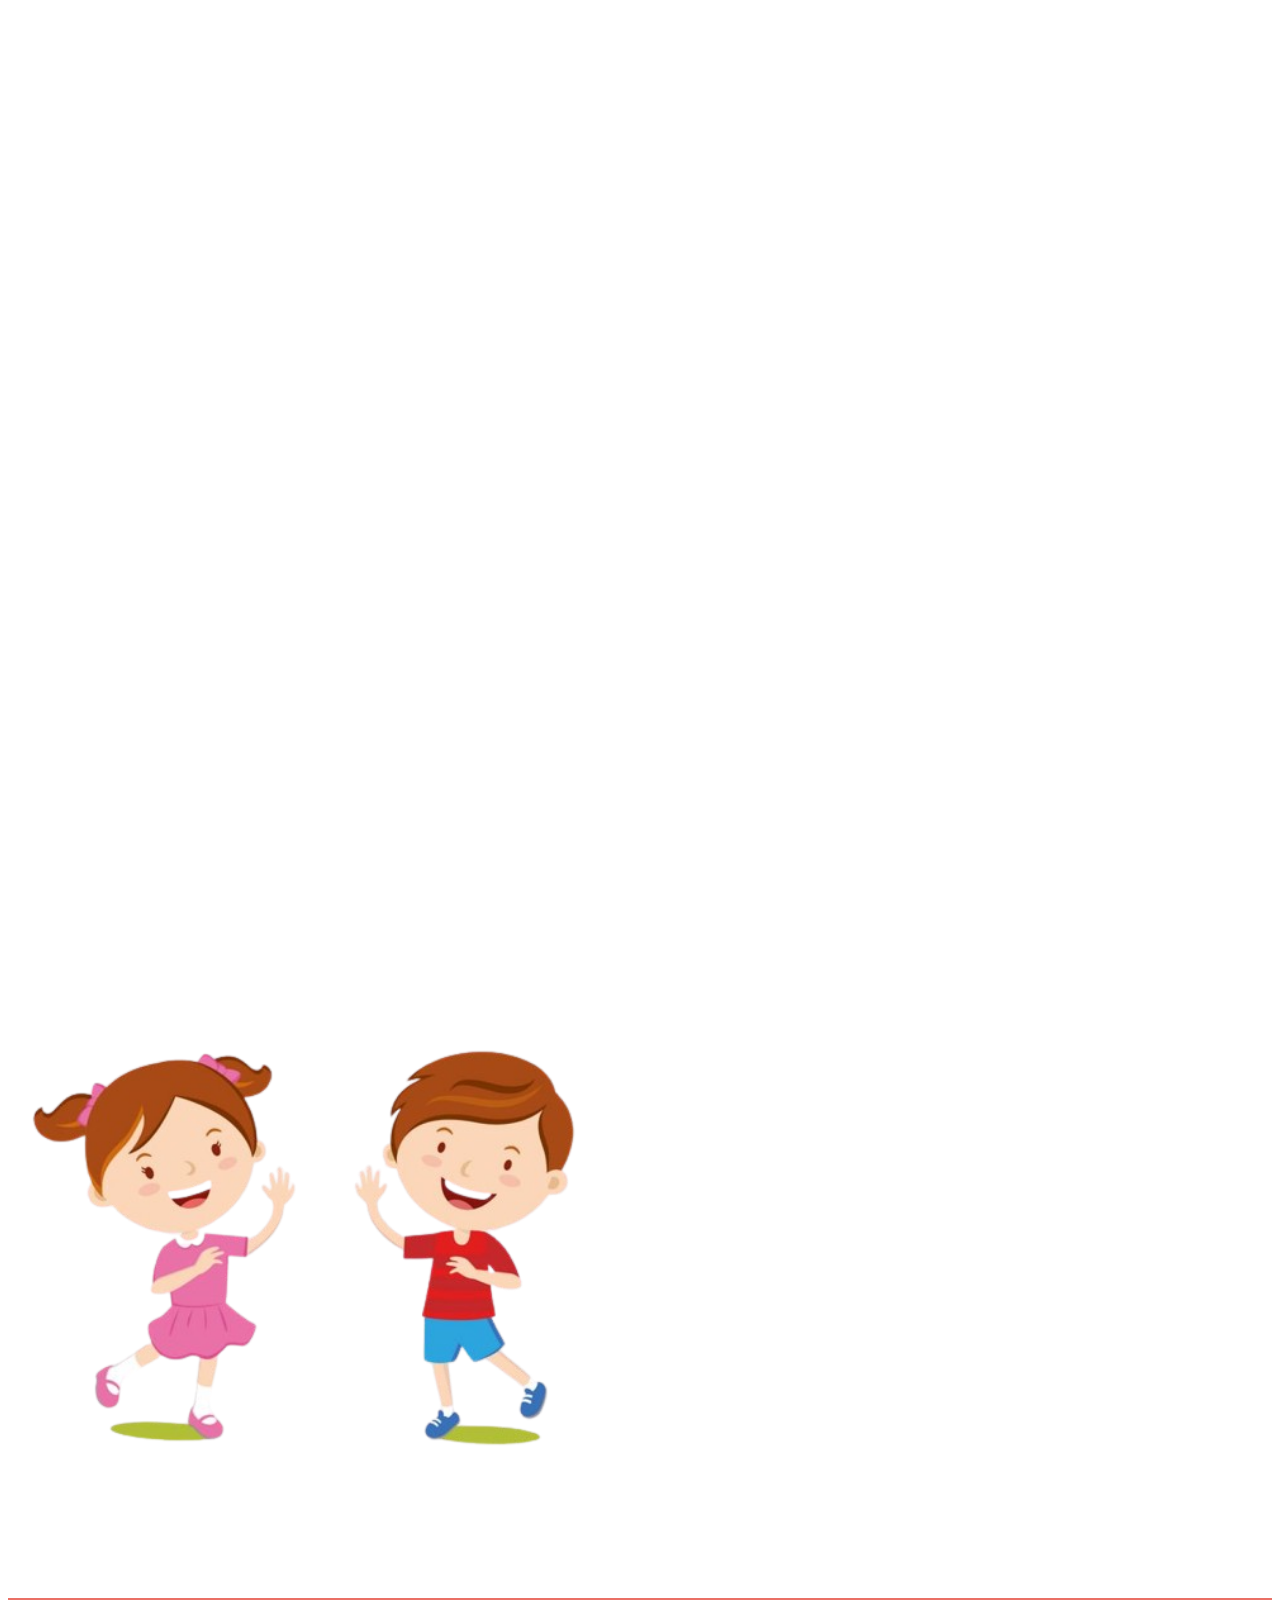
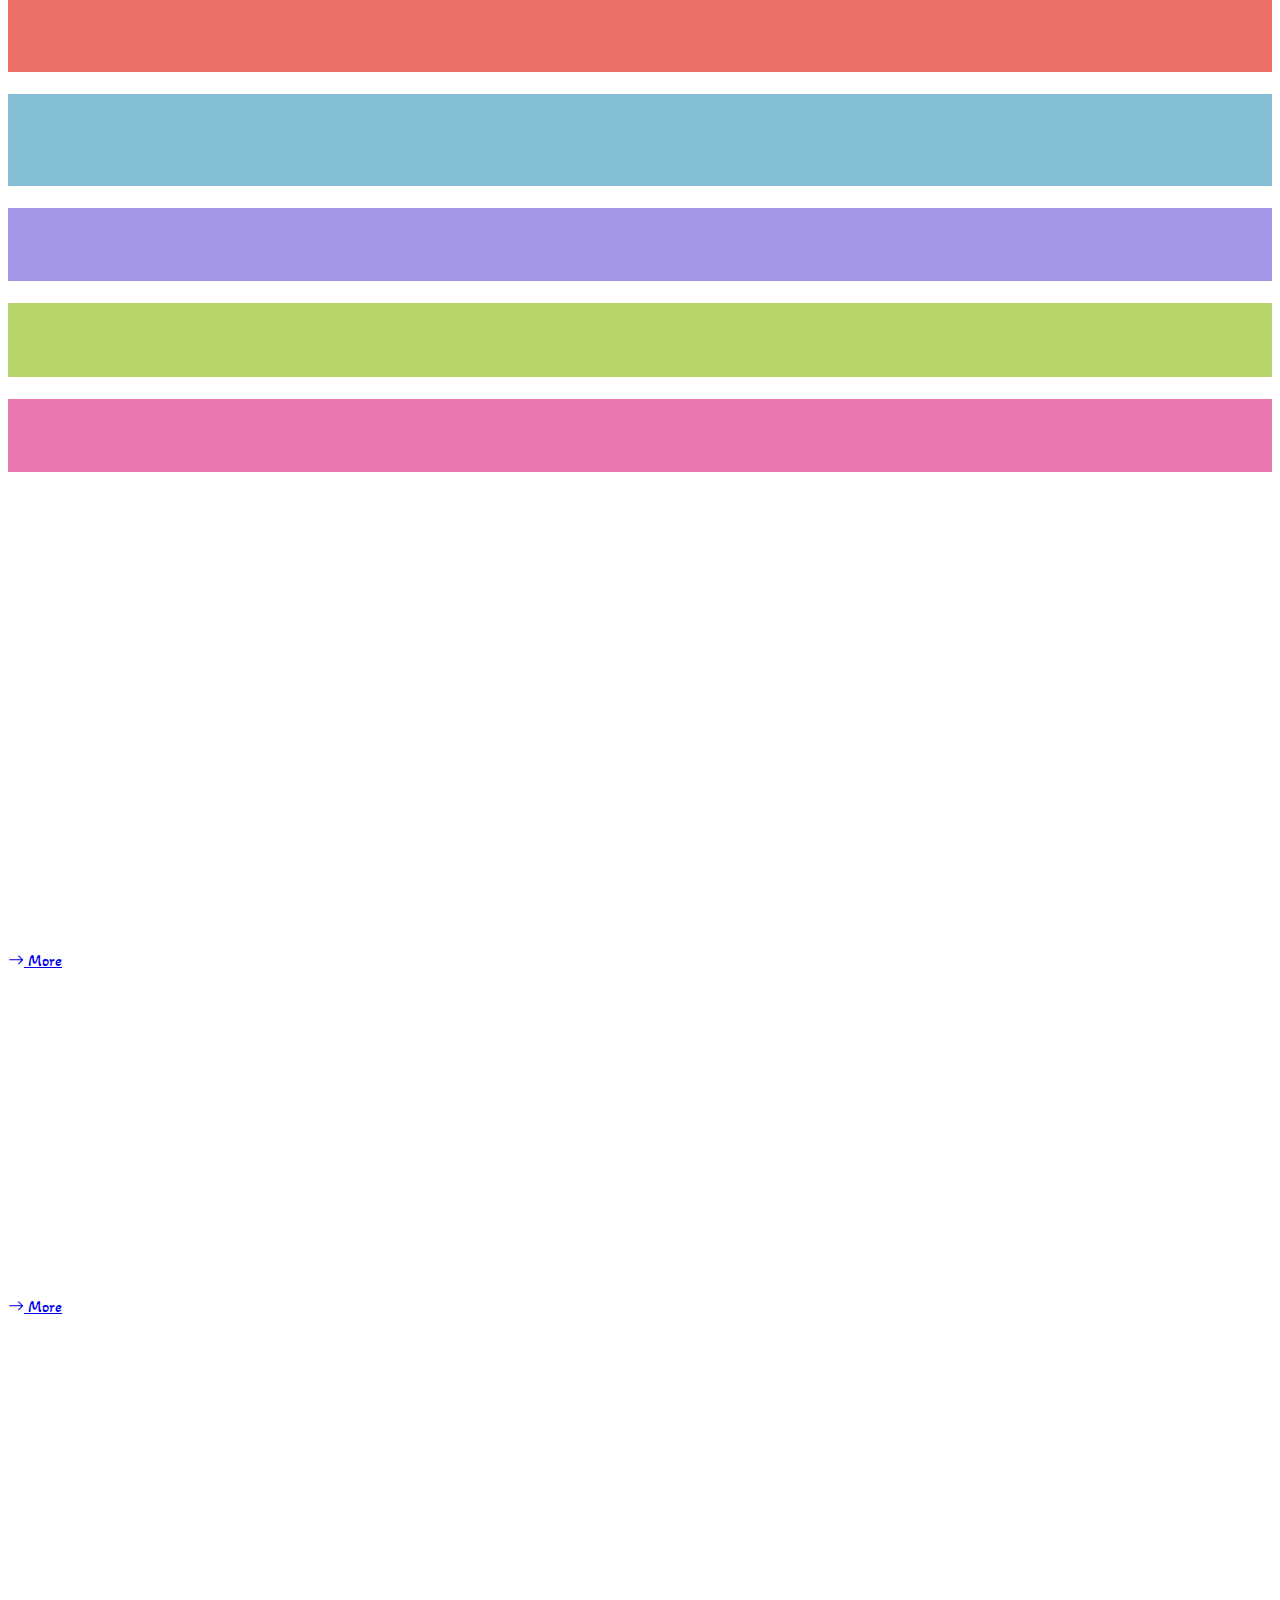
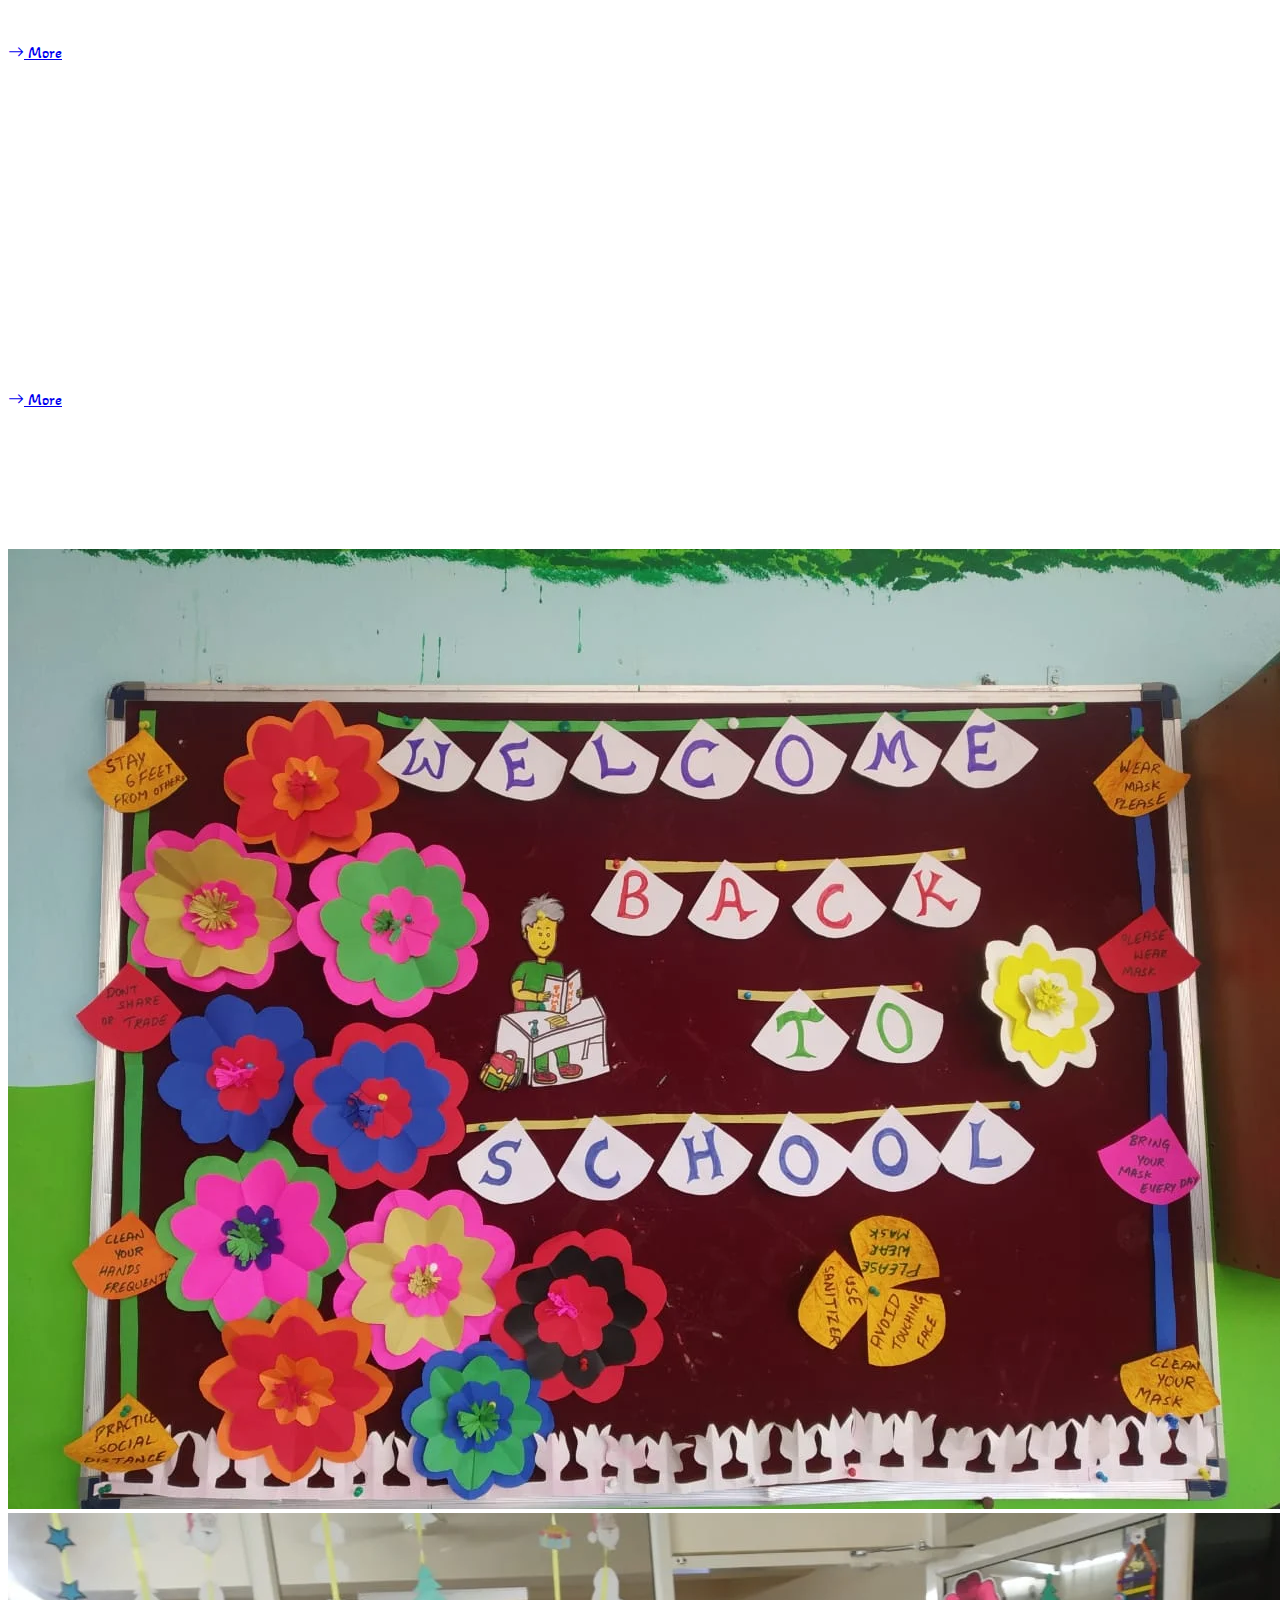
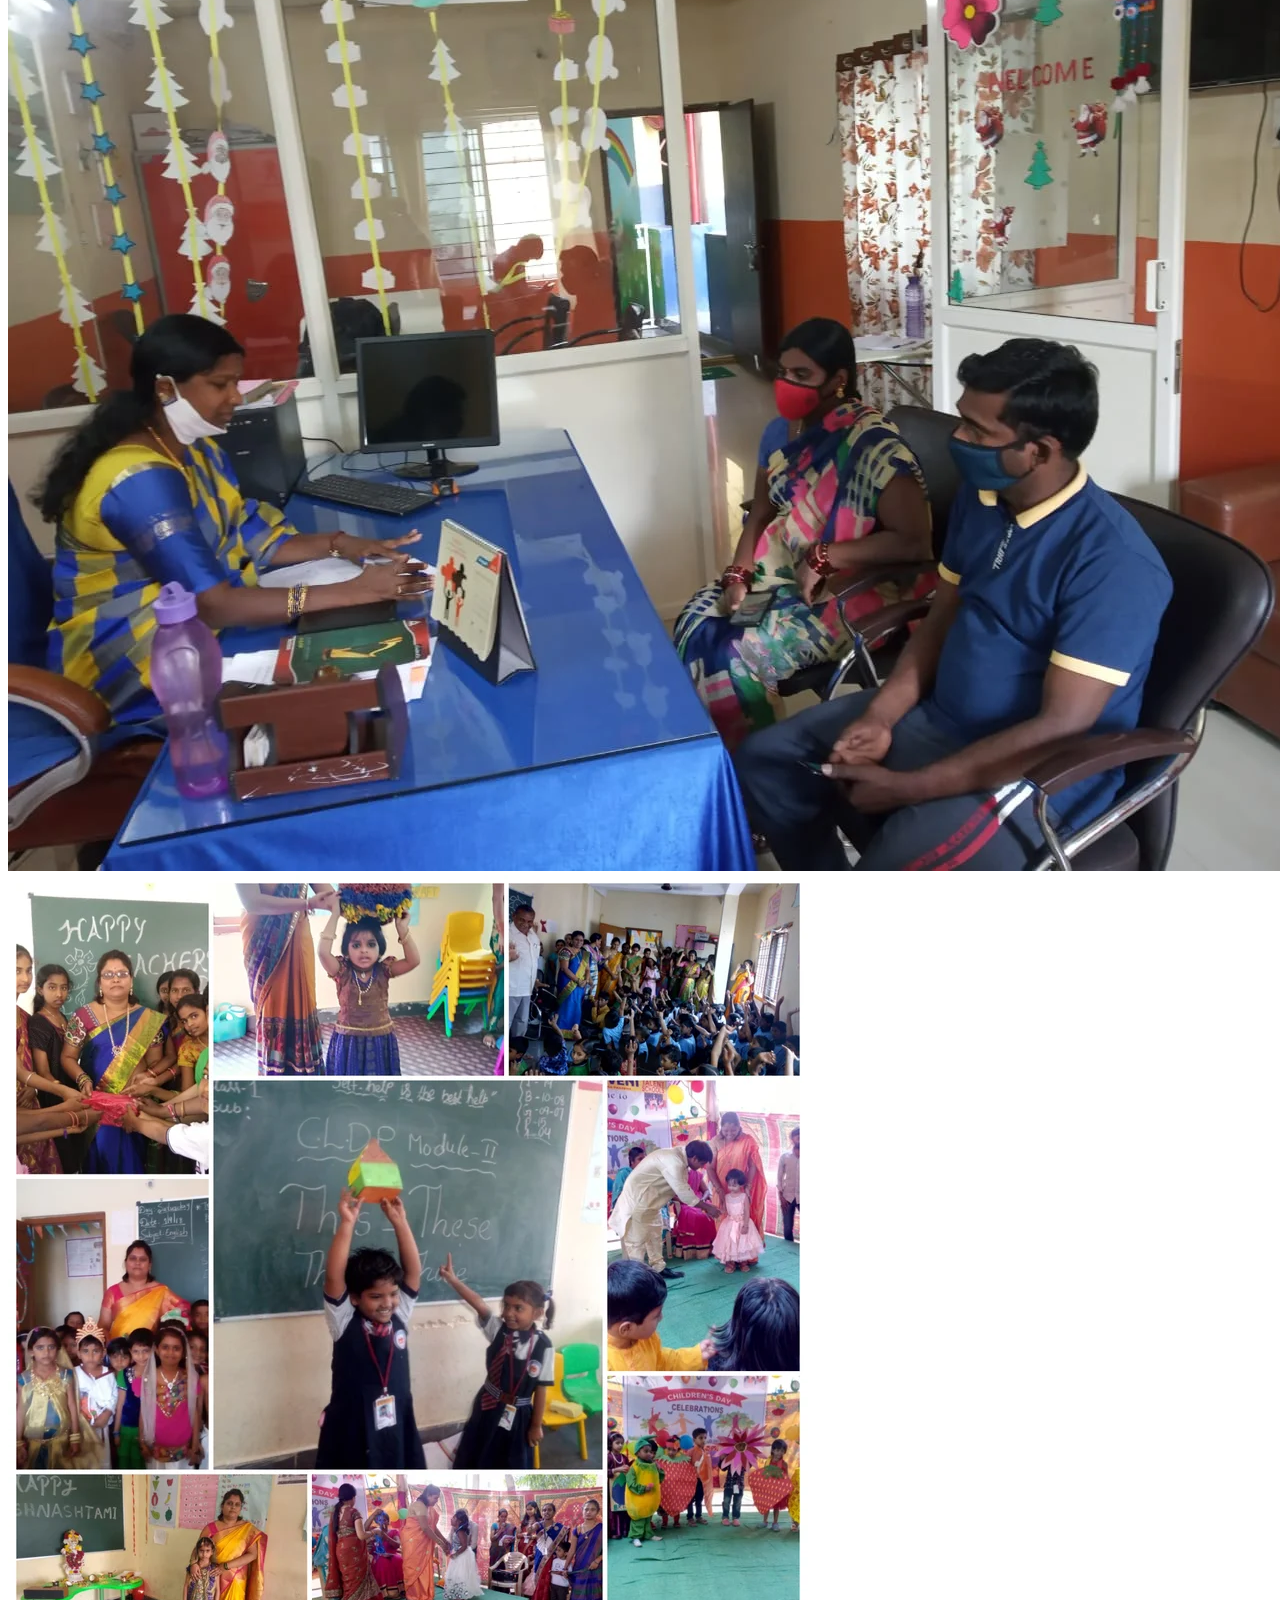
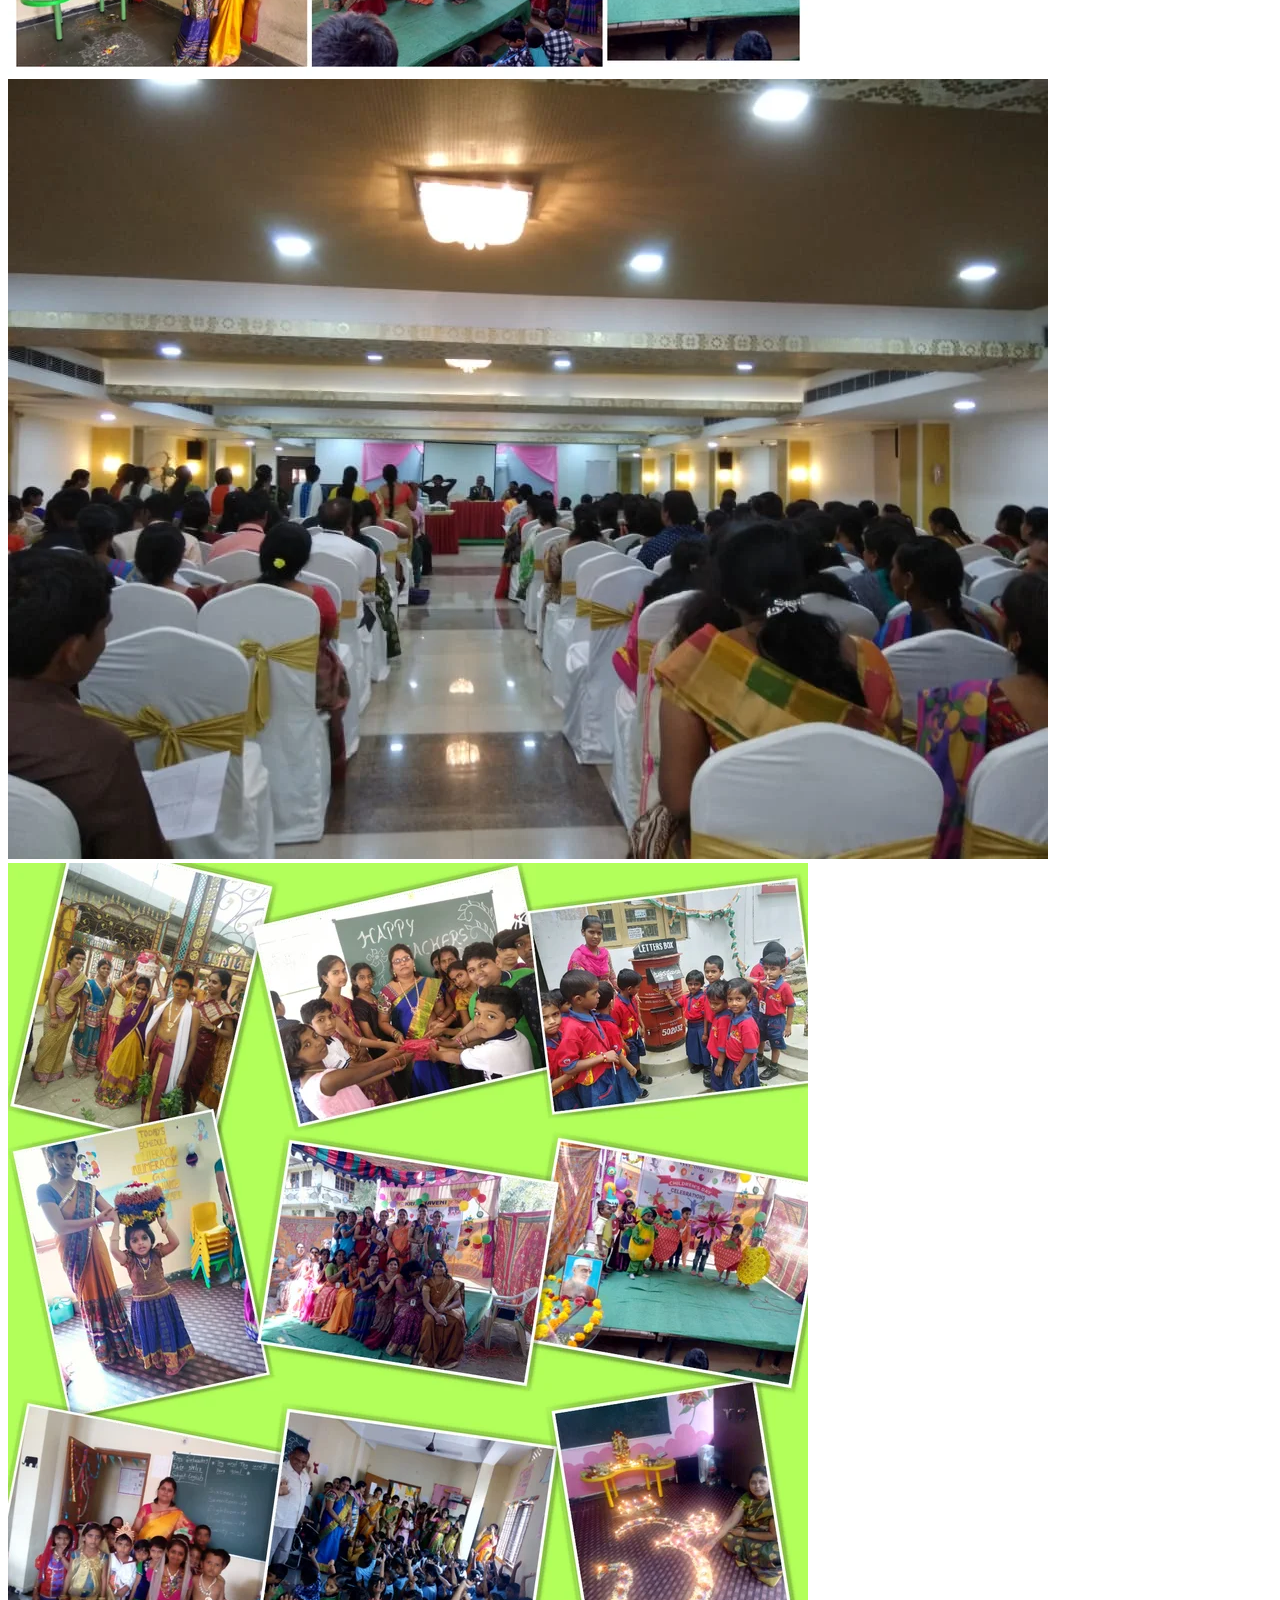
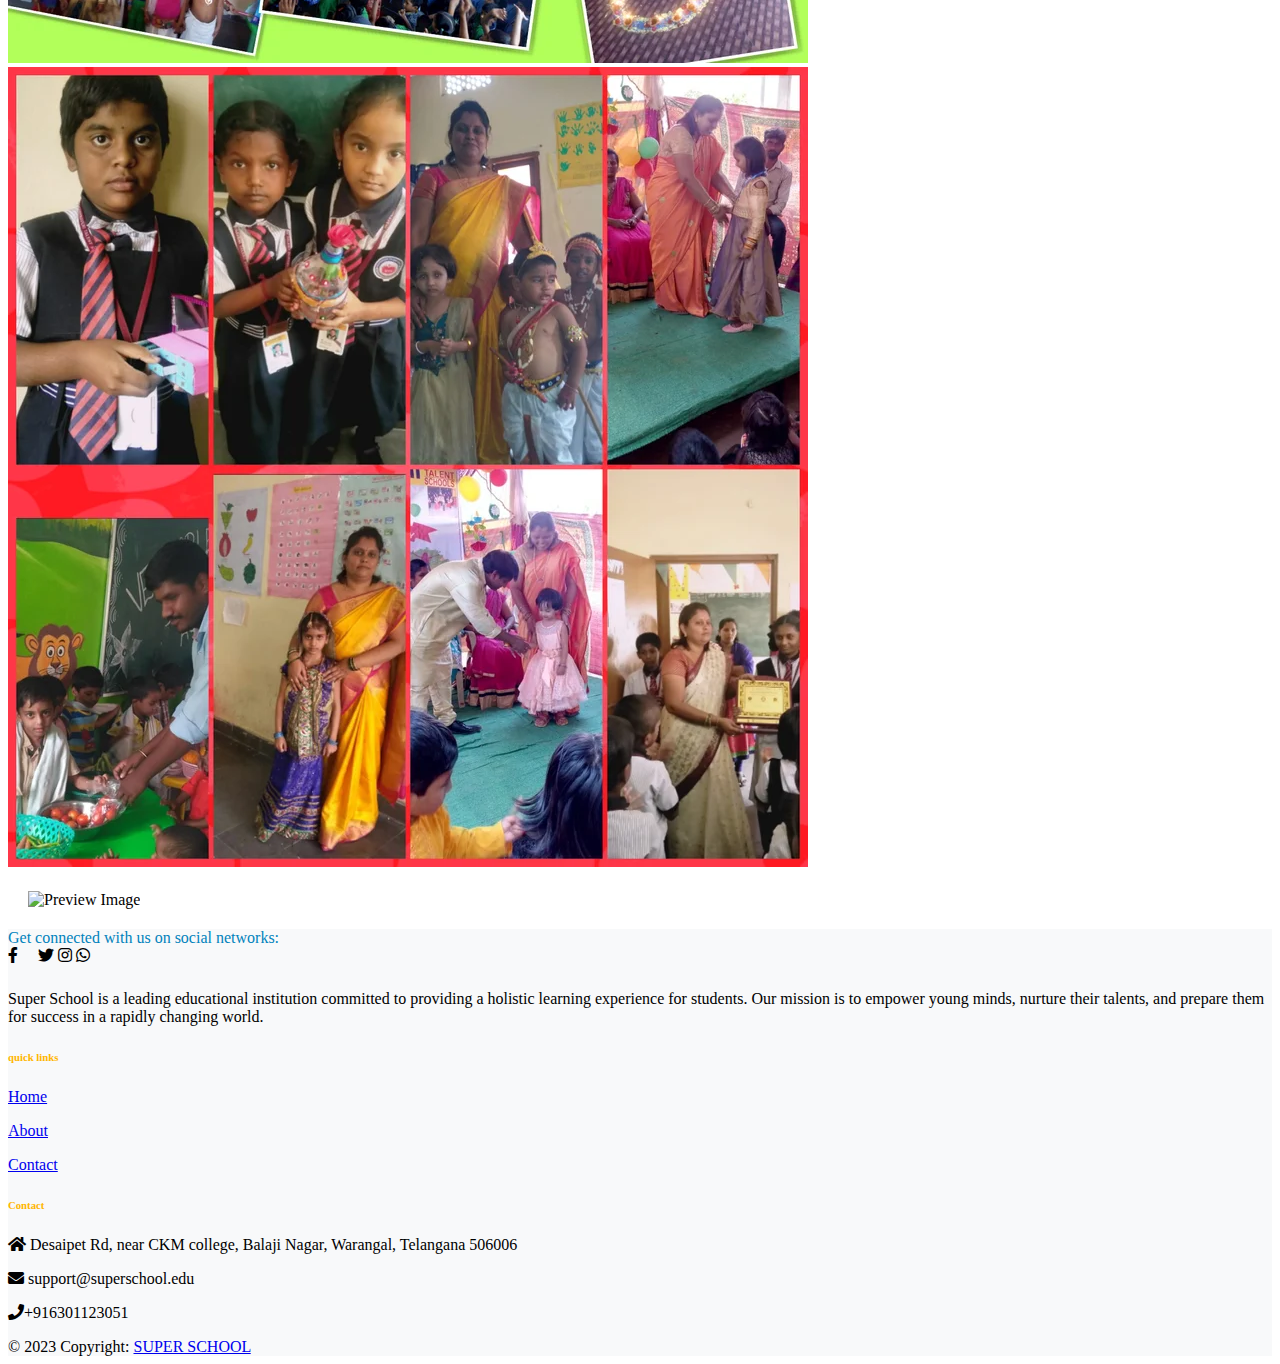
==== commit e476c989: "Update index.html" ====
--- a/index.html
+++ b/index.html
@@ -35,7 +35,7 @@
       </div>
     </div>
   </div>
-  <nav class="navbar navbar-expand-lg bg-body-tertiary navbar-light fixed-top">
+  <nav class="navbar navbar-expand-lg bg-body-tertiary navbar-light fixed-top" style="background-color: white;">
     <div class="container-fluid ">
       <a class="navbar-brand" href="#">
         <img src="newlogo.png" height="80px" width="170px" alt="">
@@ -67,7 +67,7 @@
     </div>
   </nav>
  
-<div id="carouselExample" class="carousel slide">
+<div id="carouselExample" class="carousel slide" style="margin-top:50px;">
   <div class="carousel-inner">
     <div class="carousel-item active">
       <img src="img-2.jpg" class="d-block w-100" alt="...">
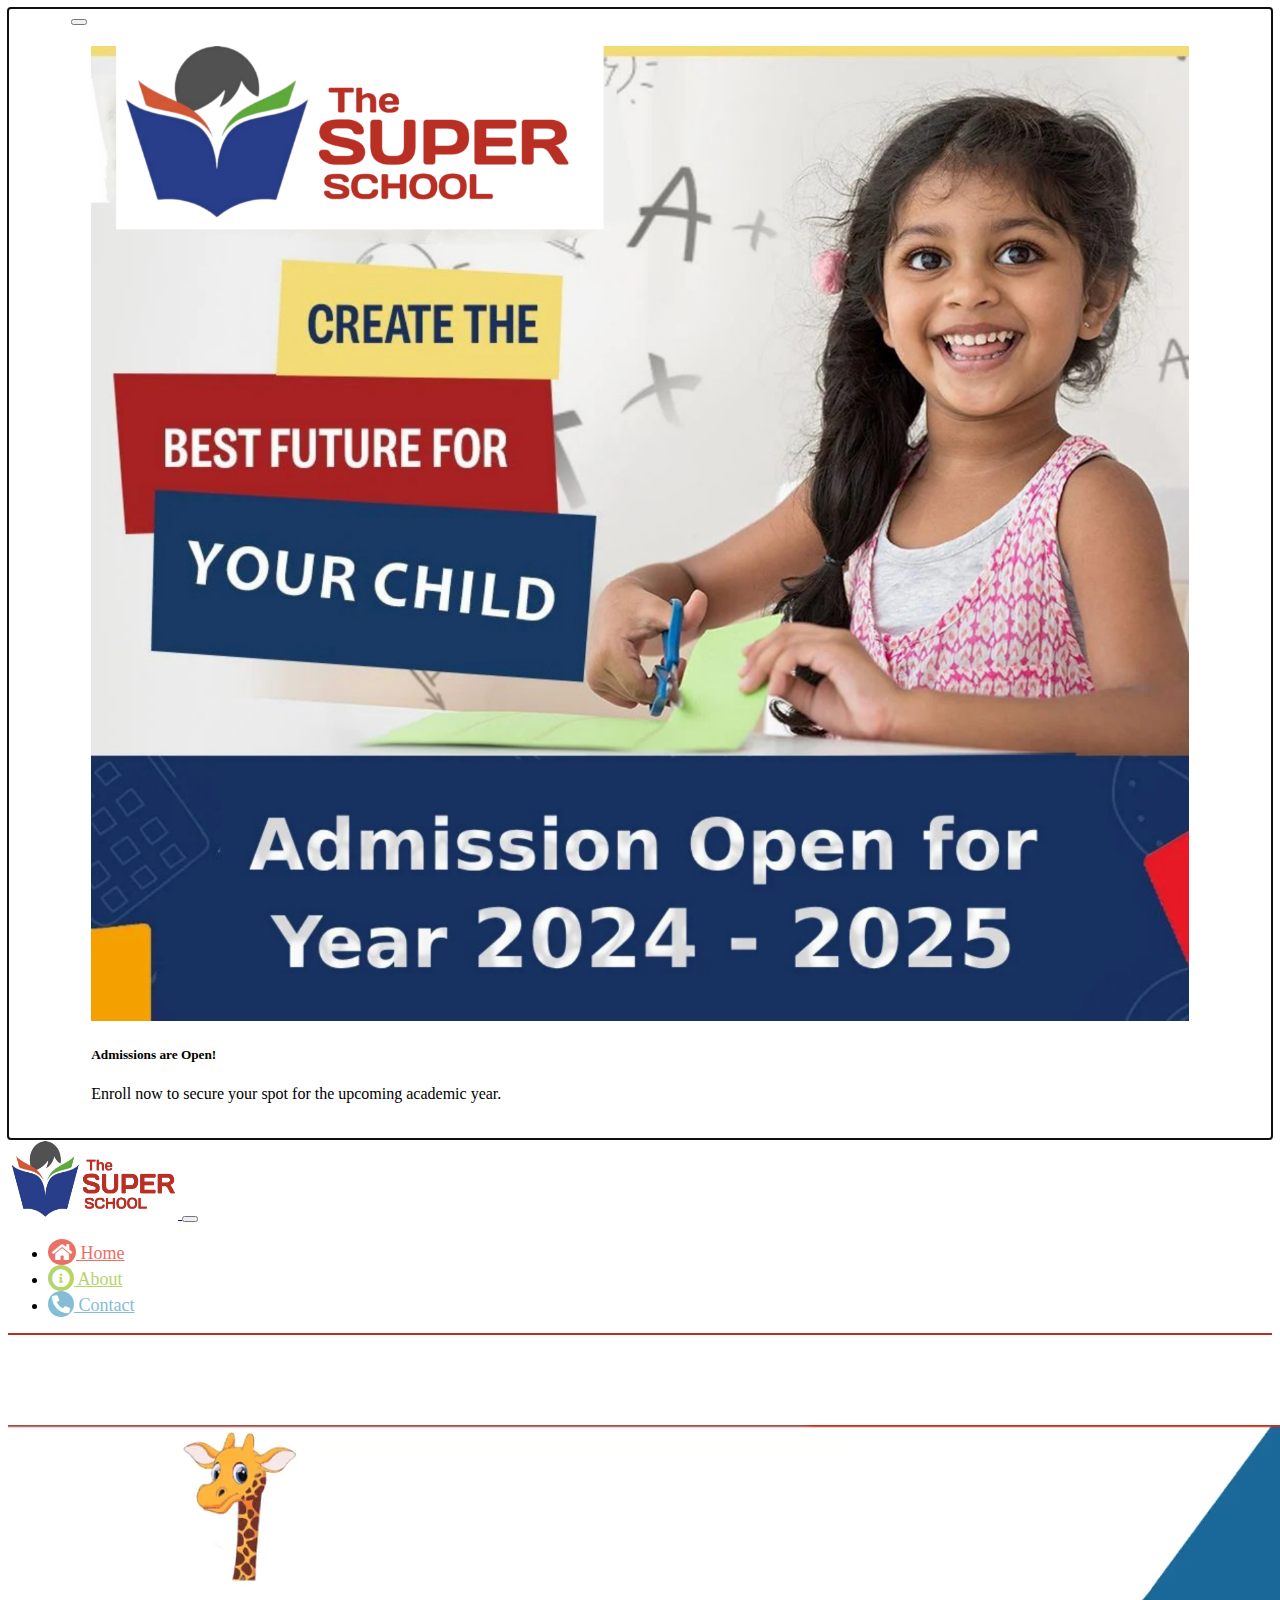
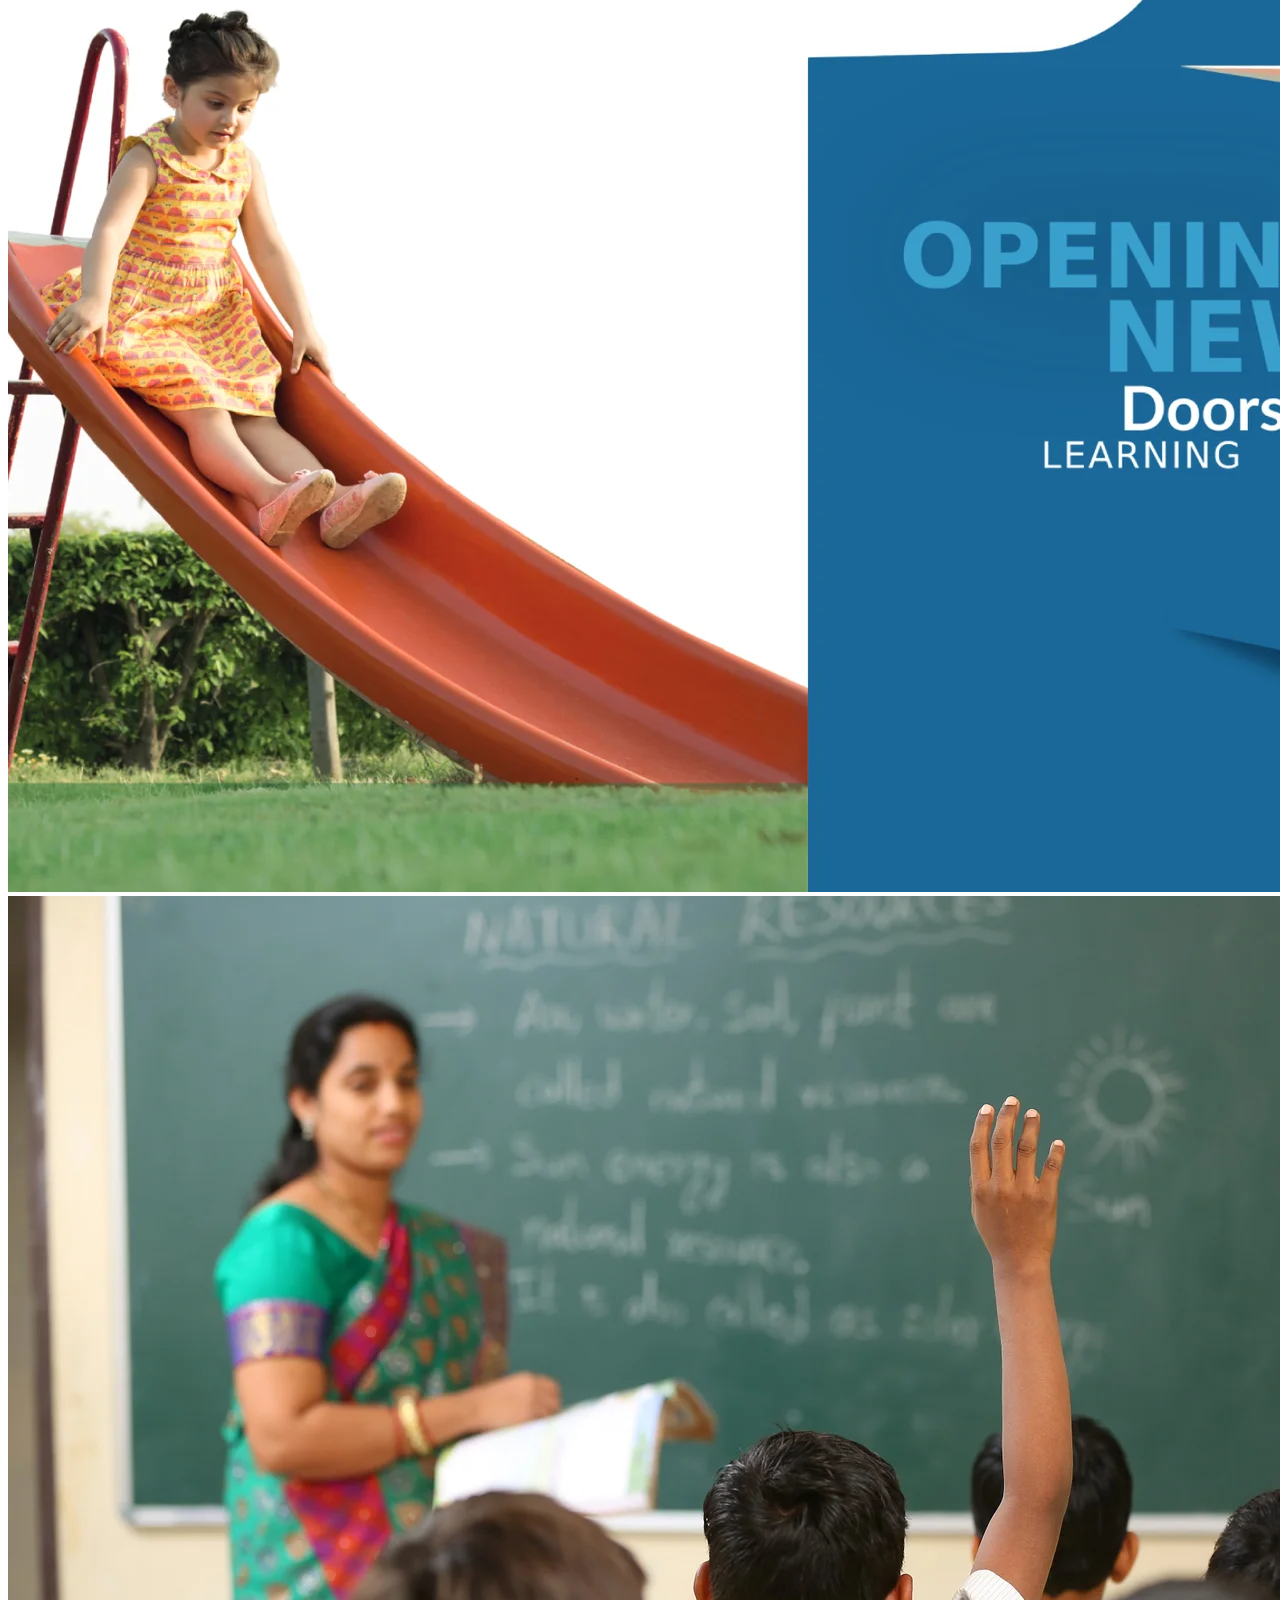
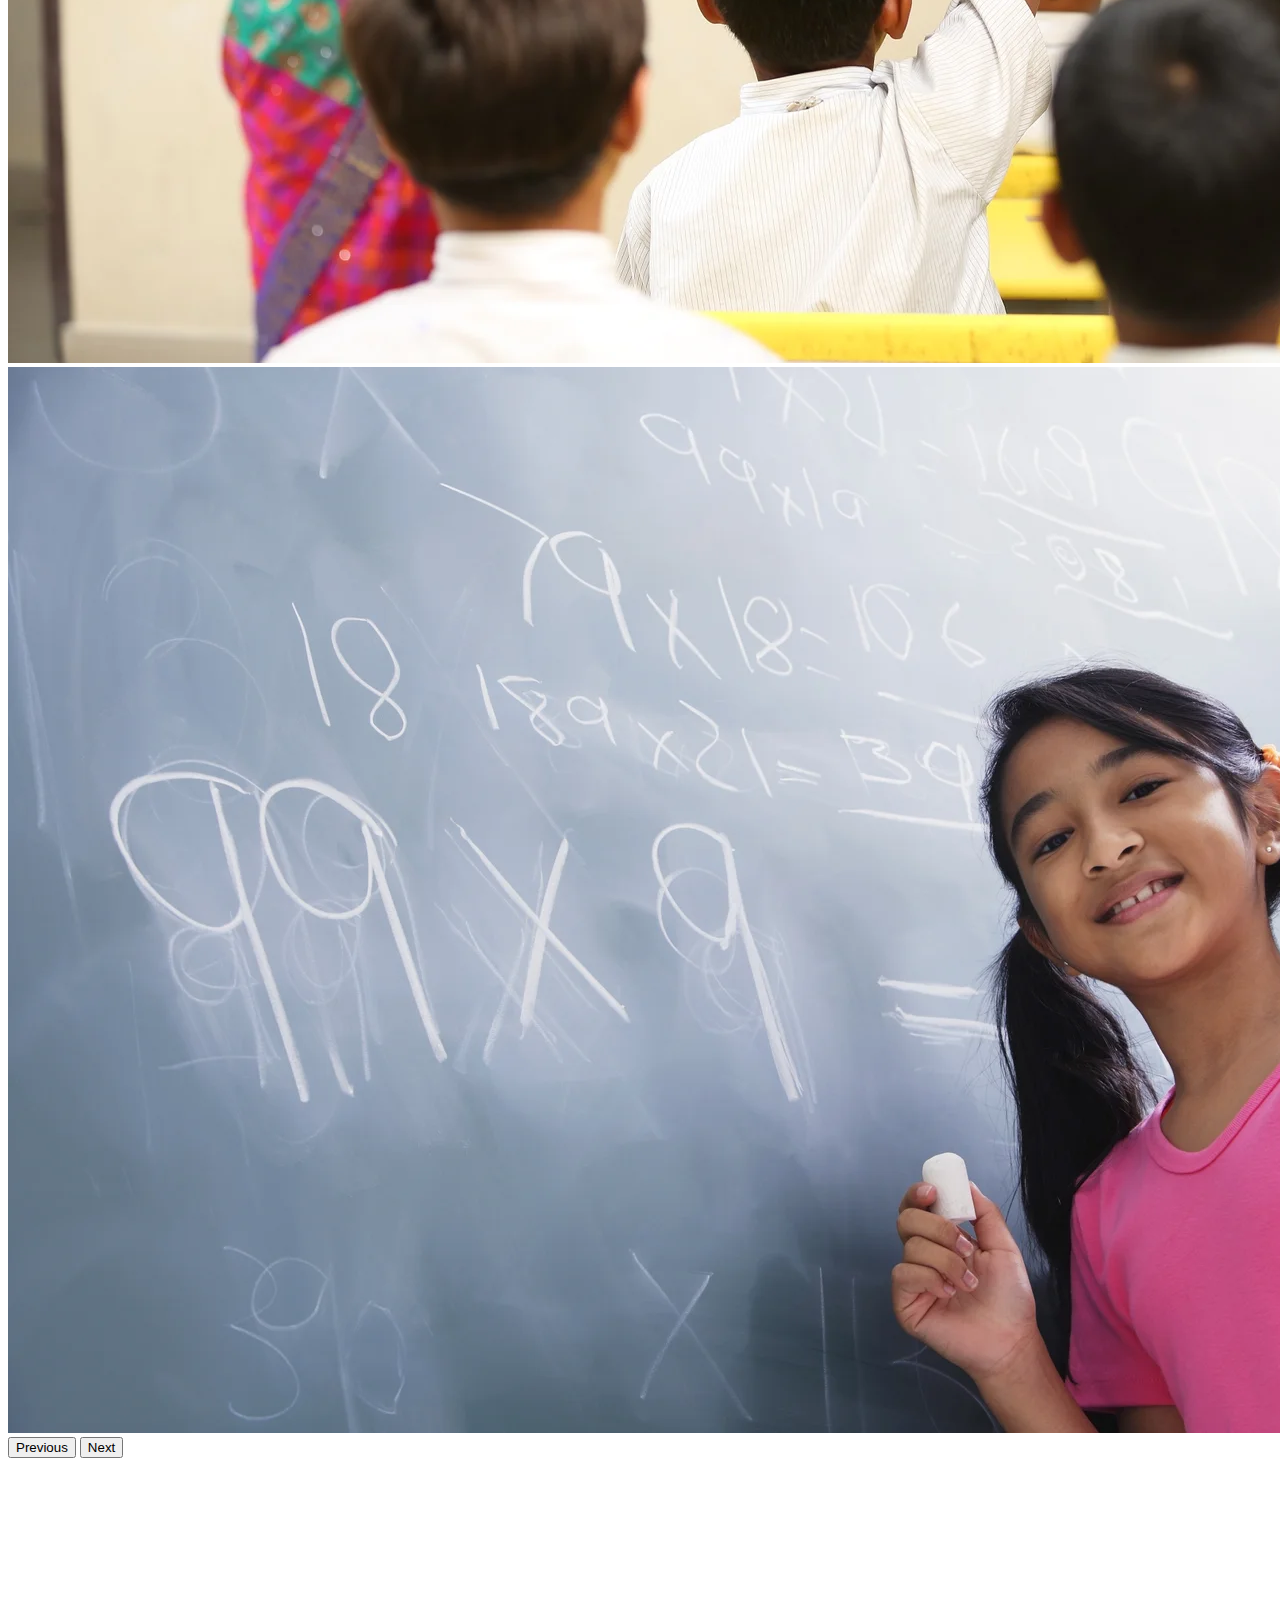
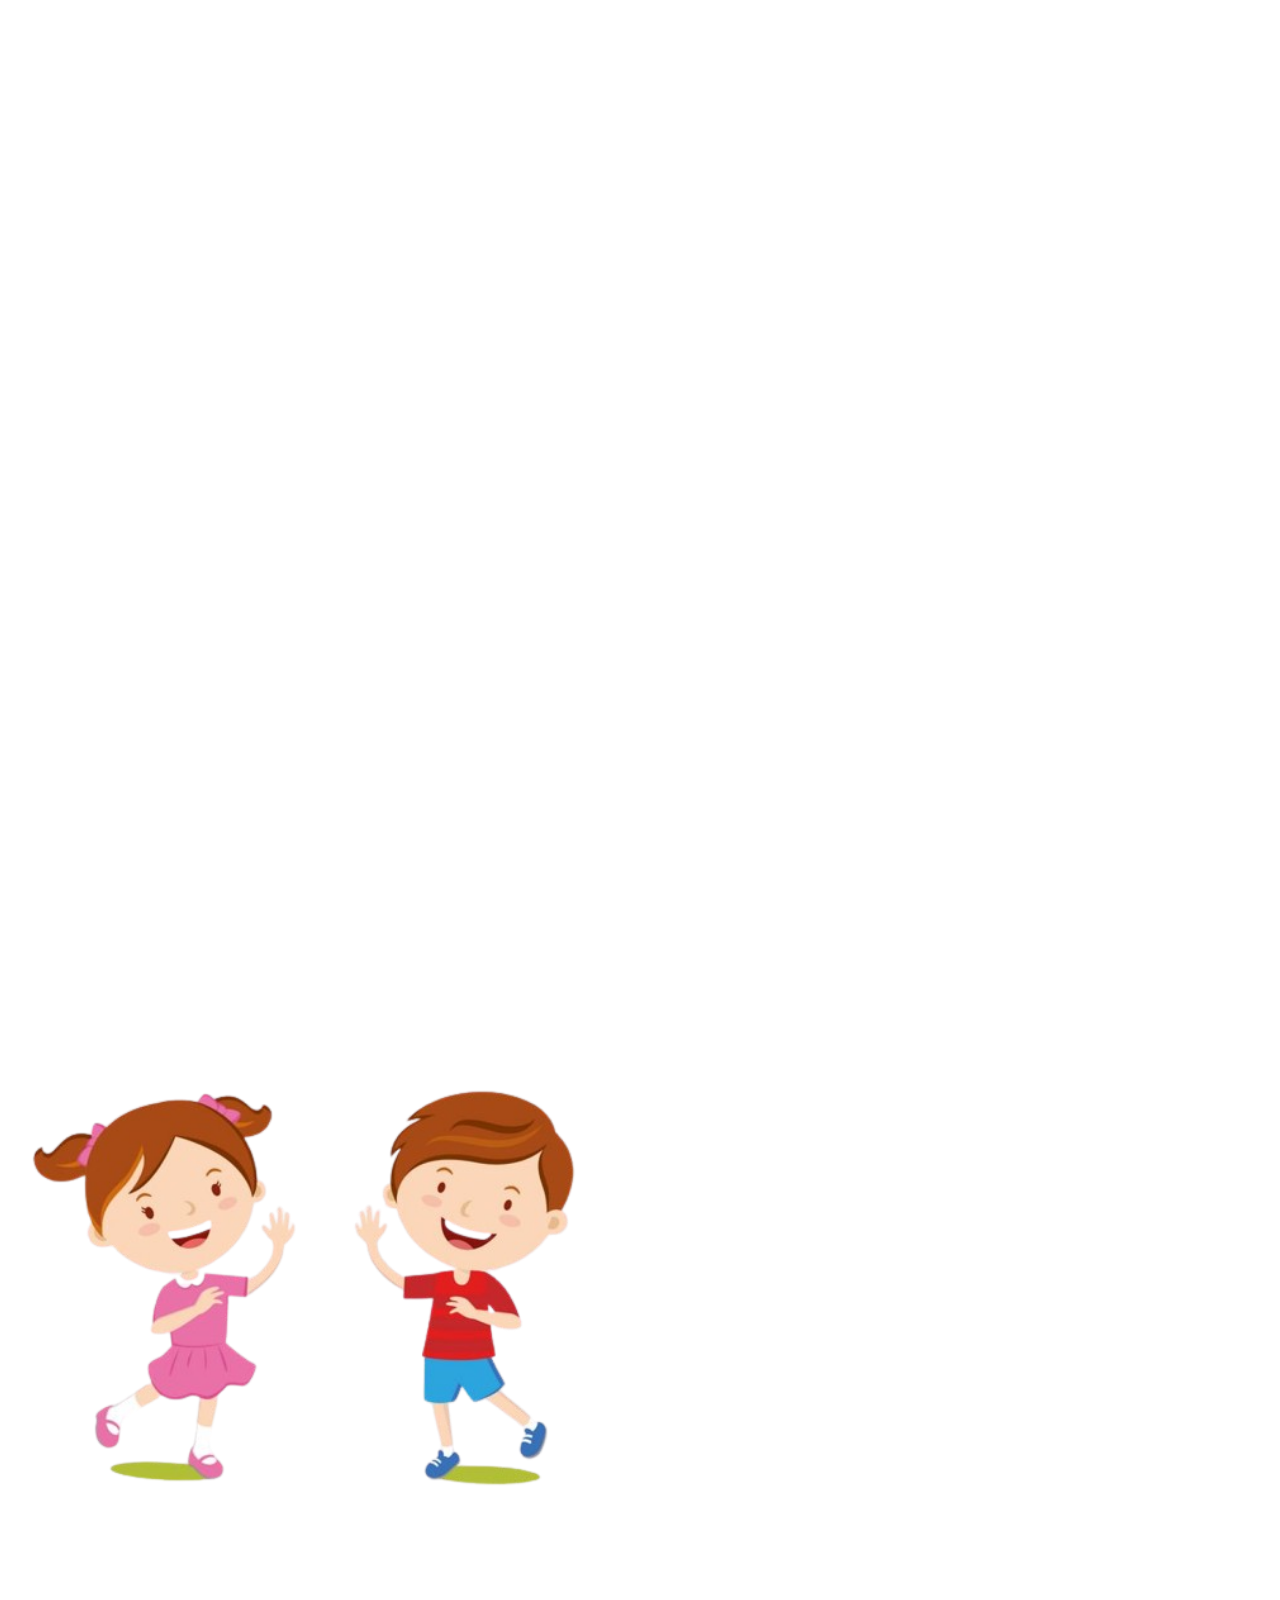
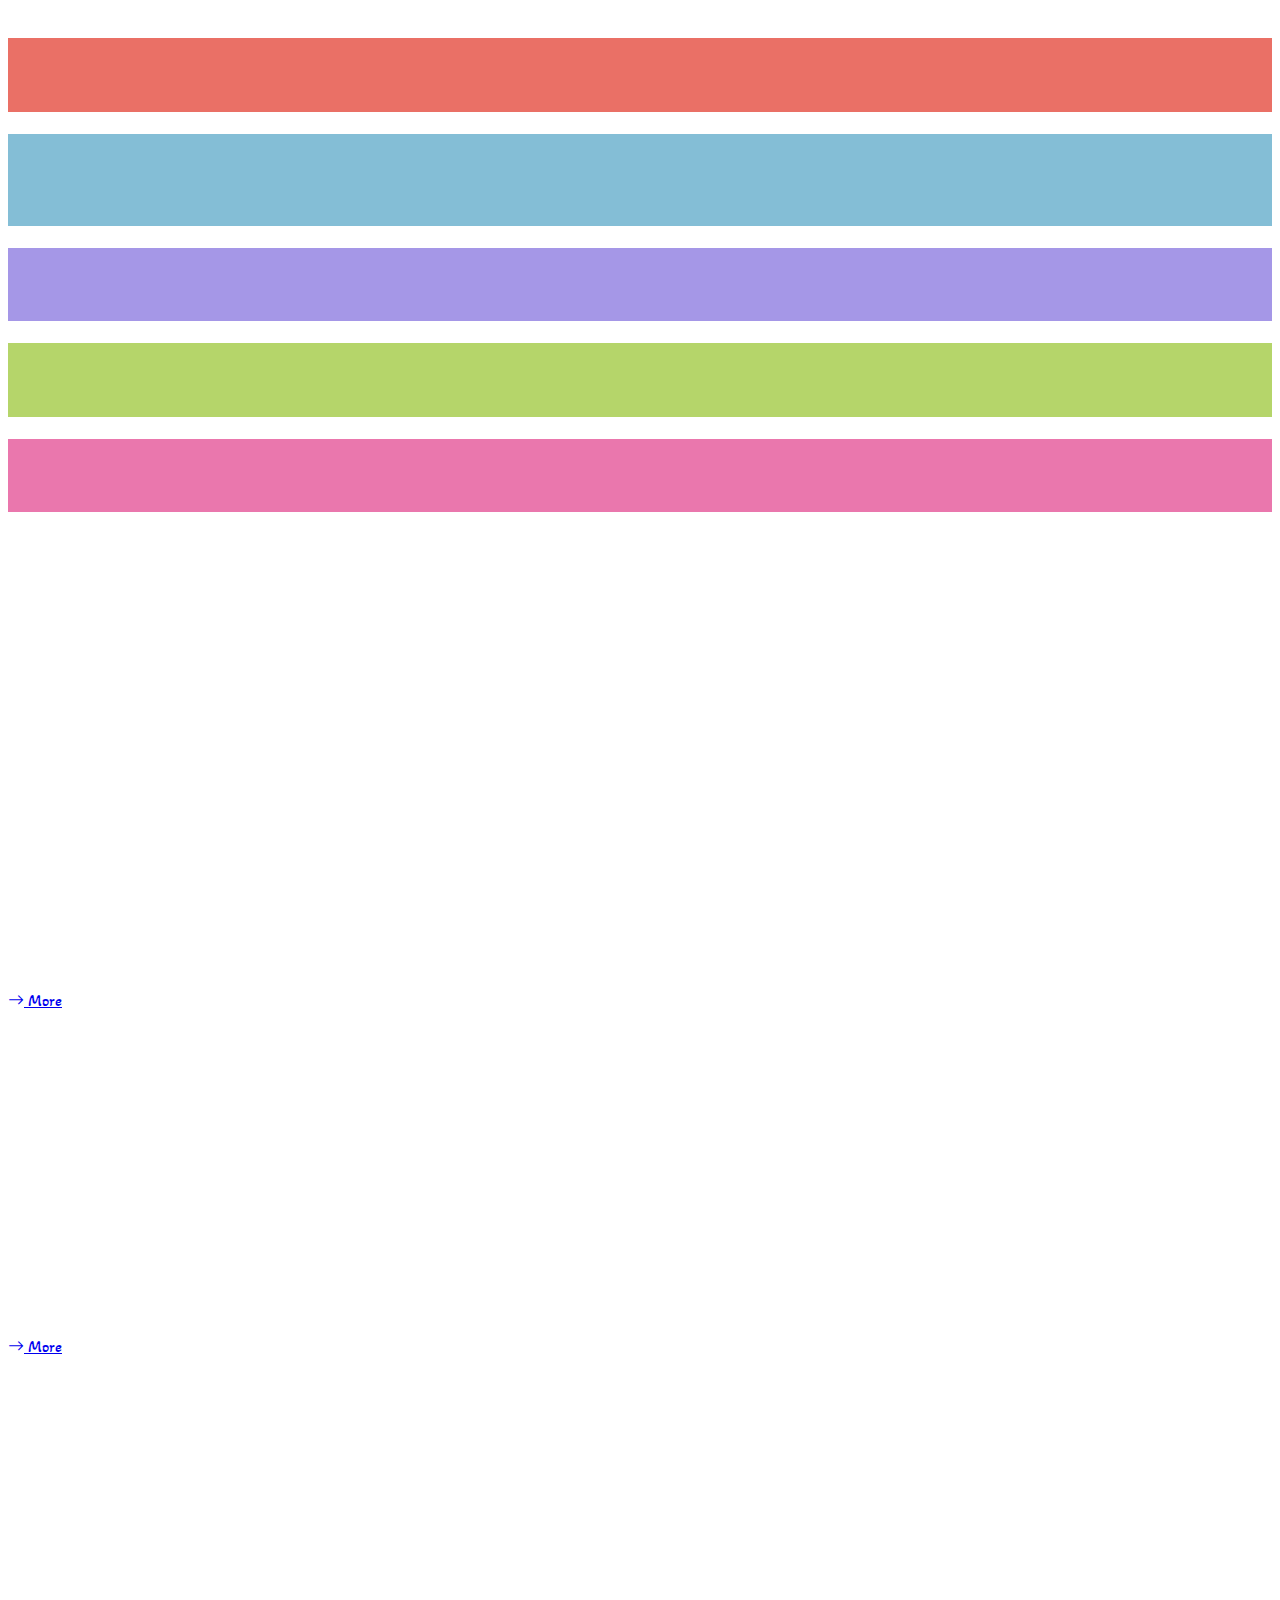
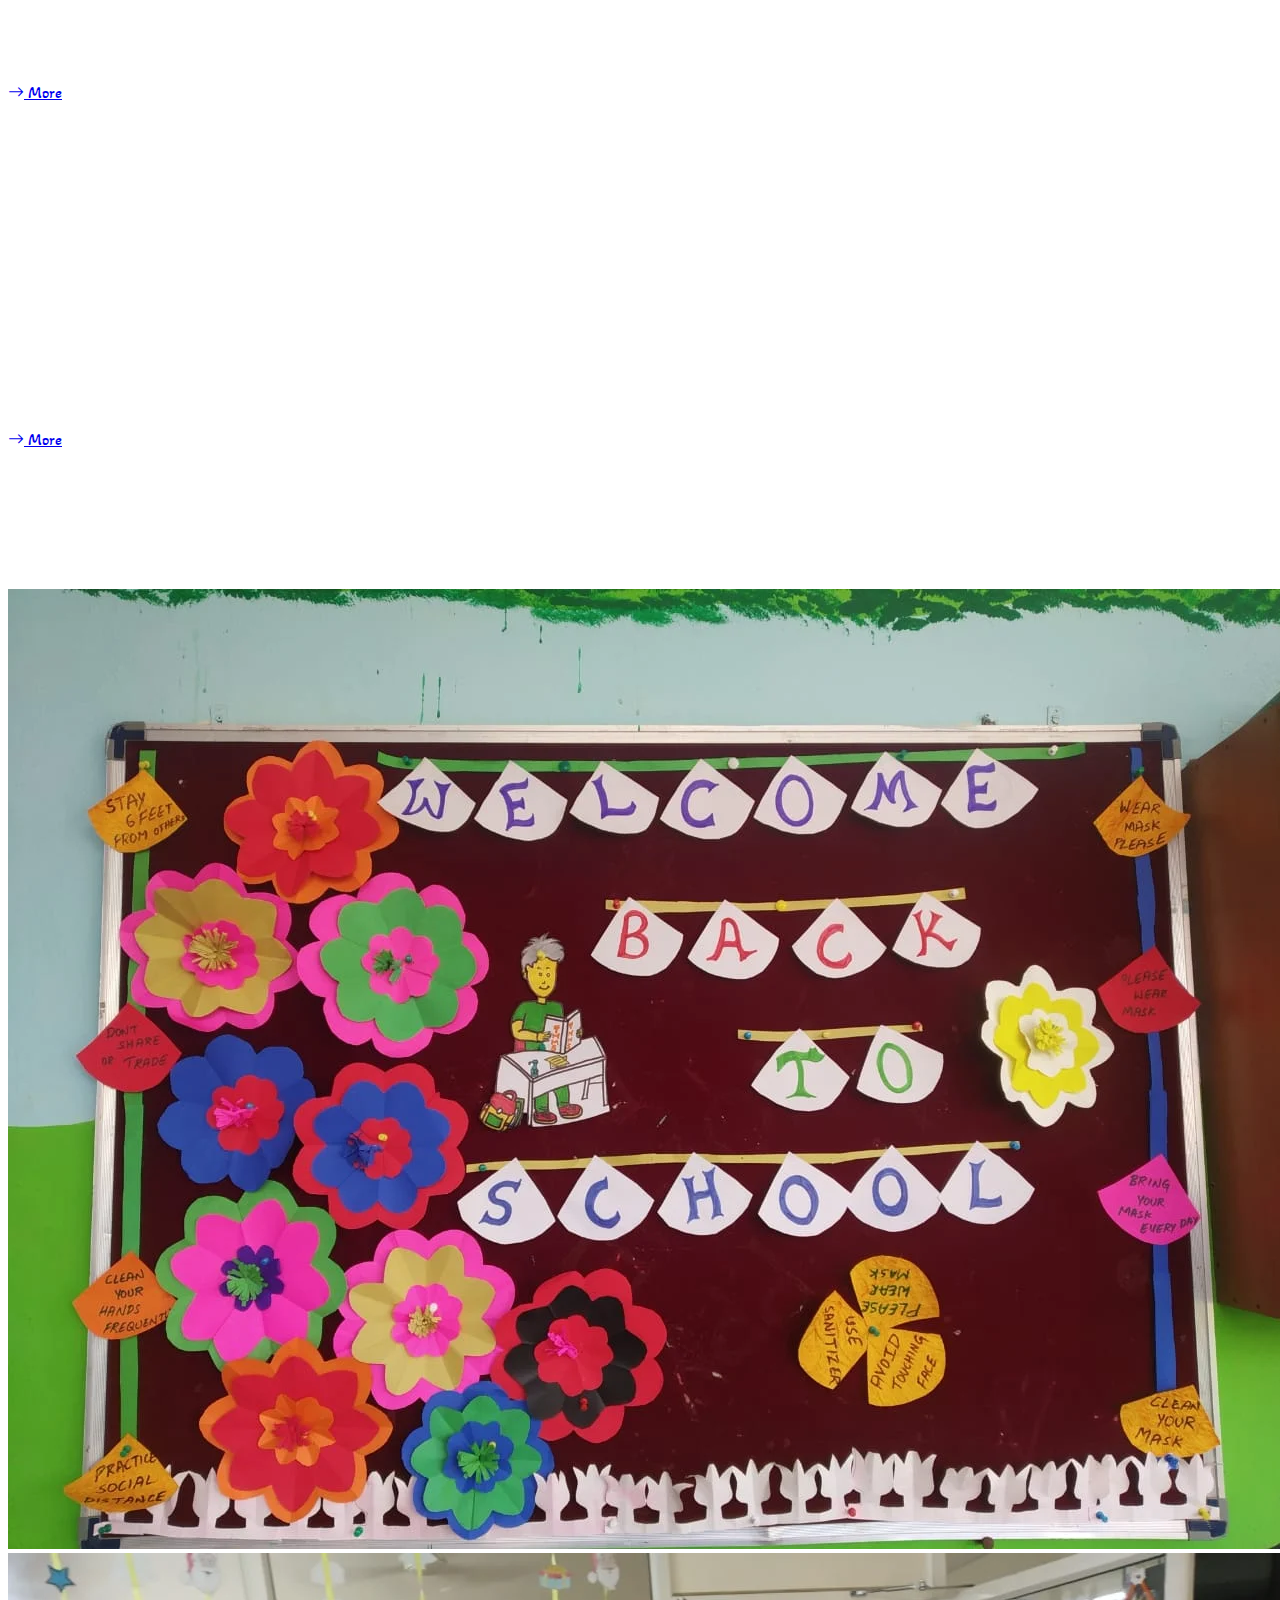
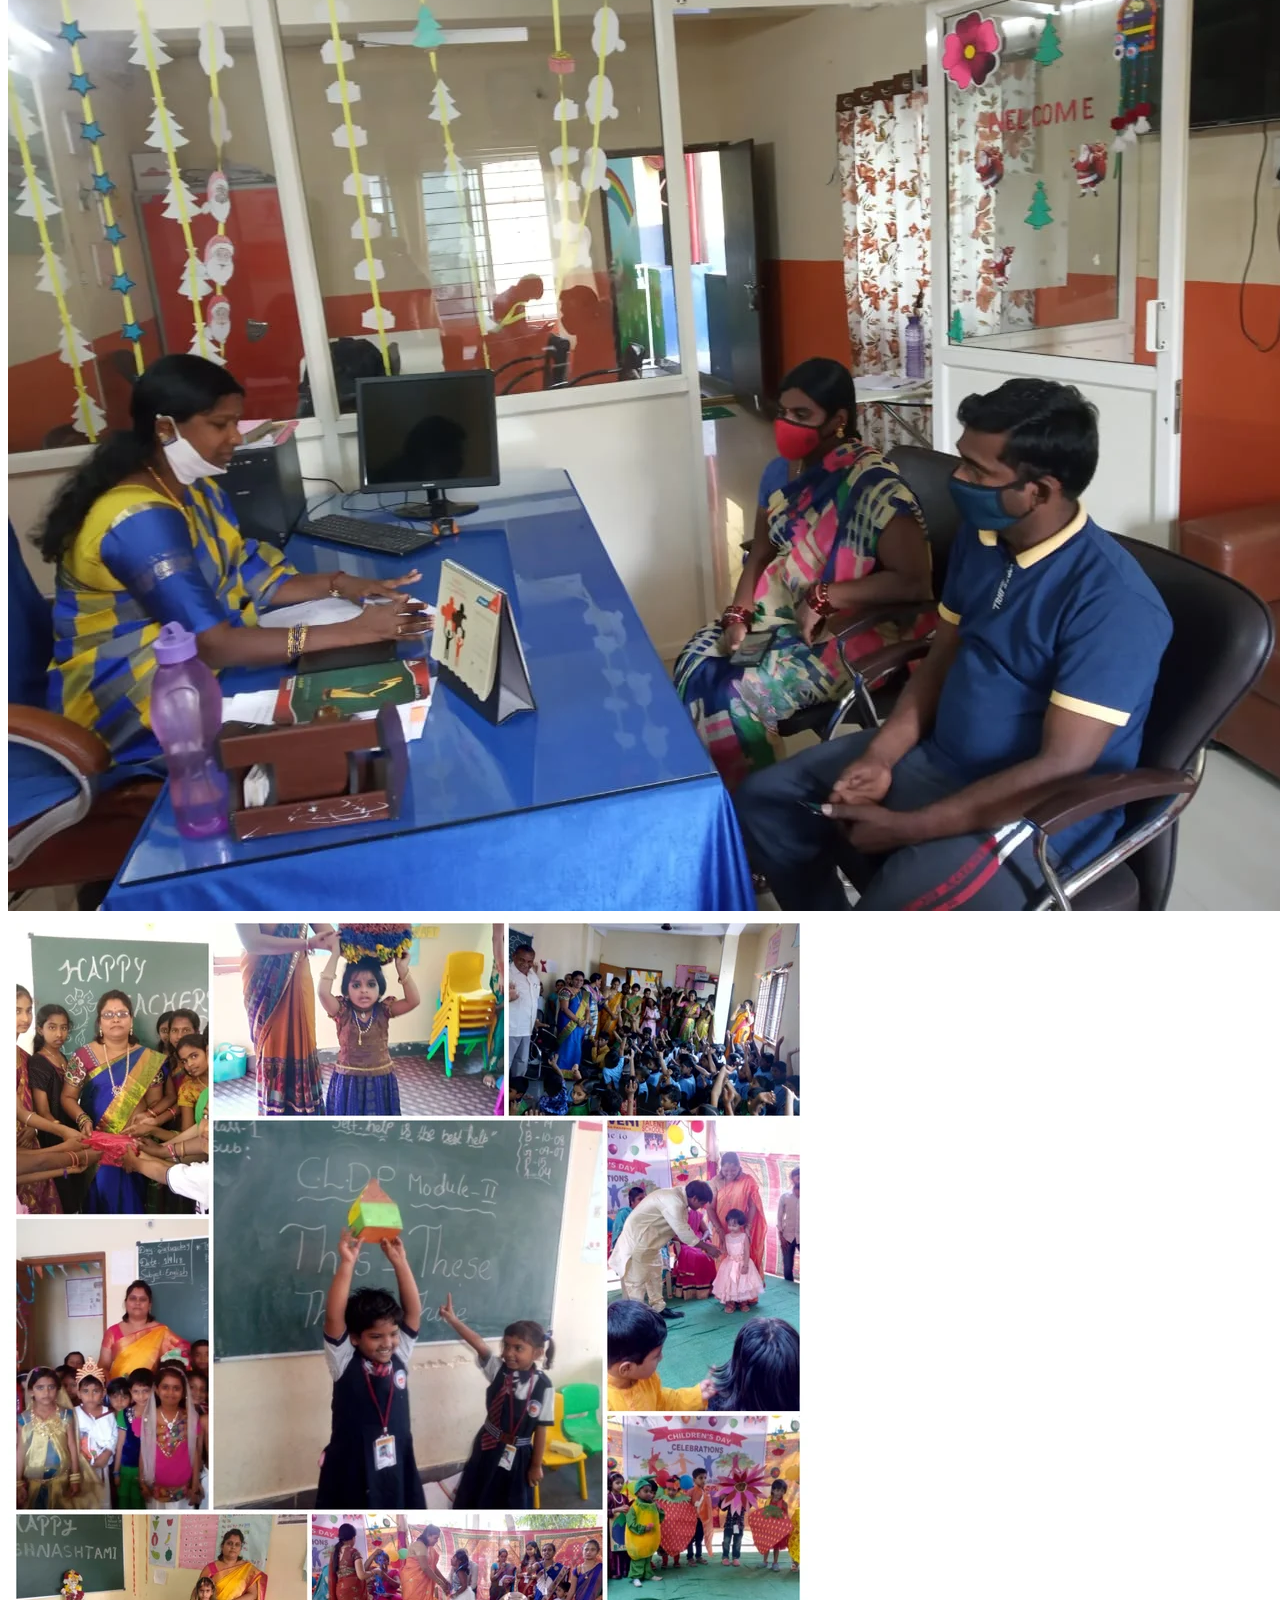
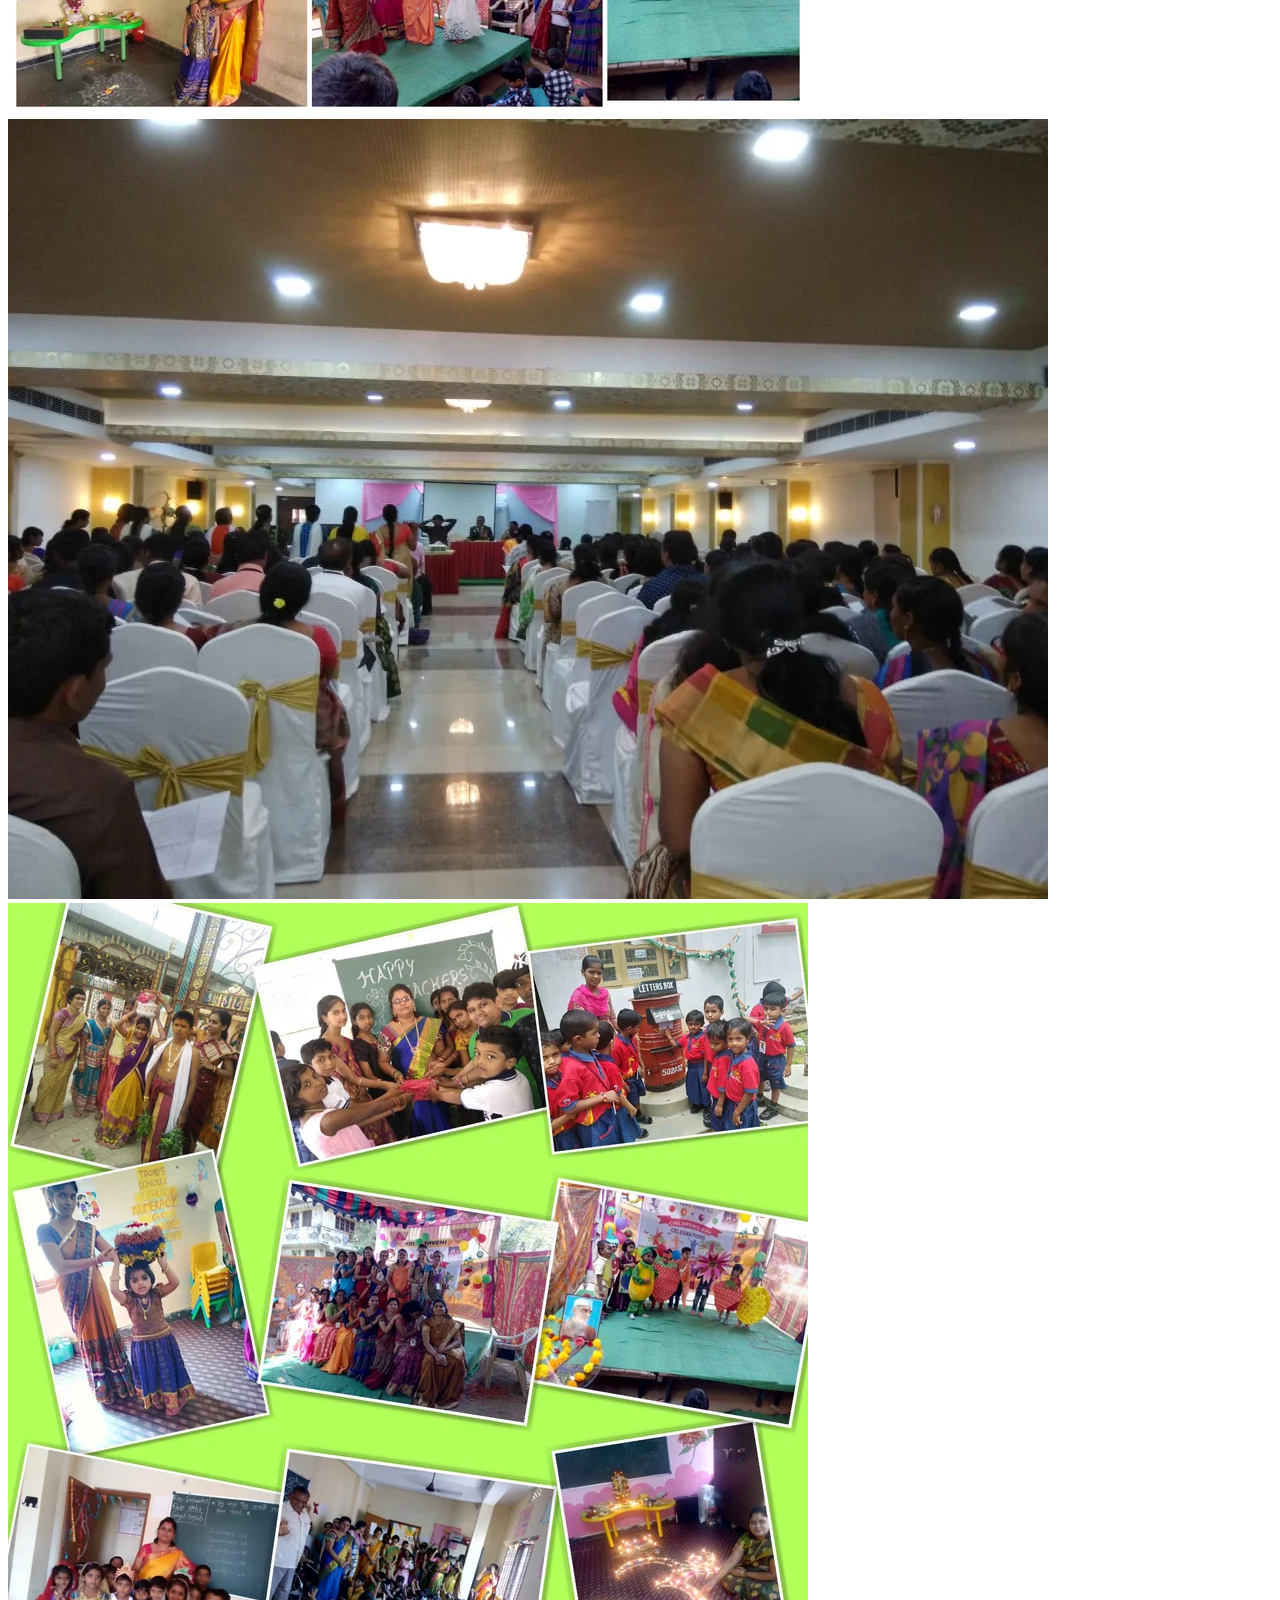
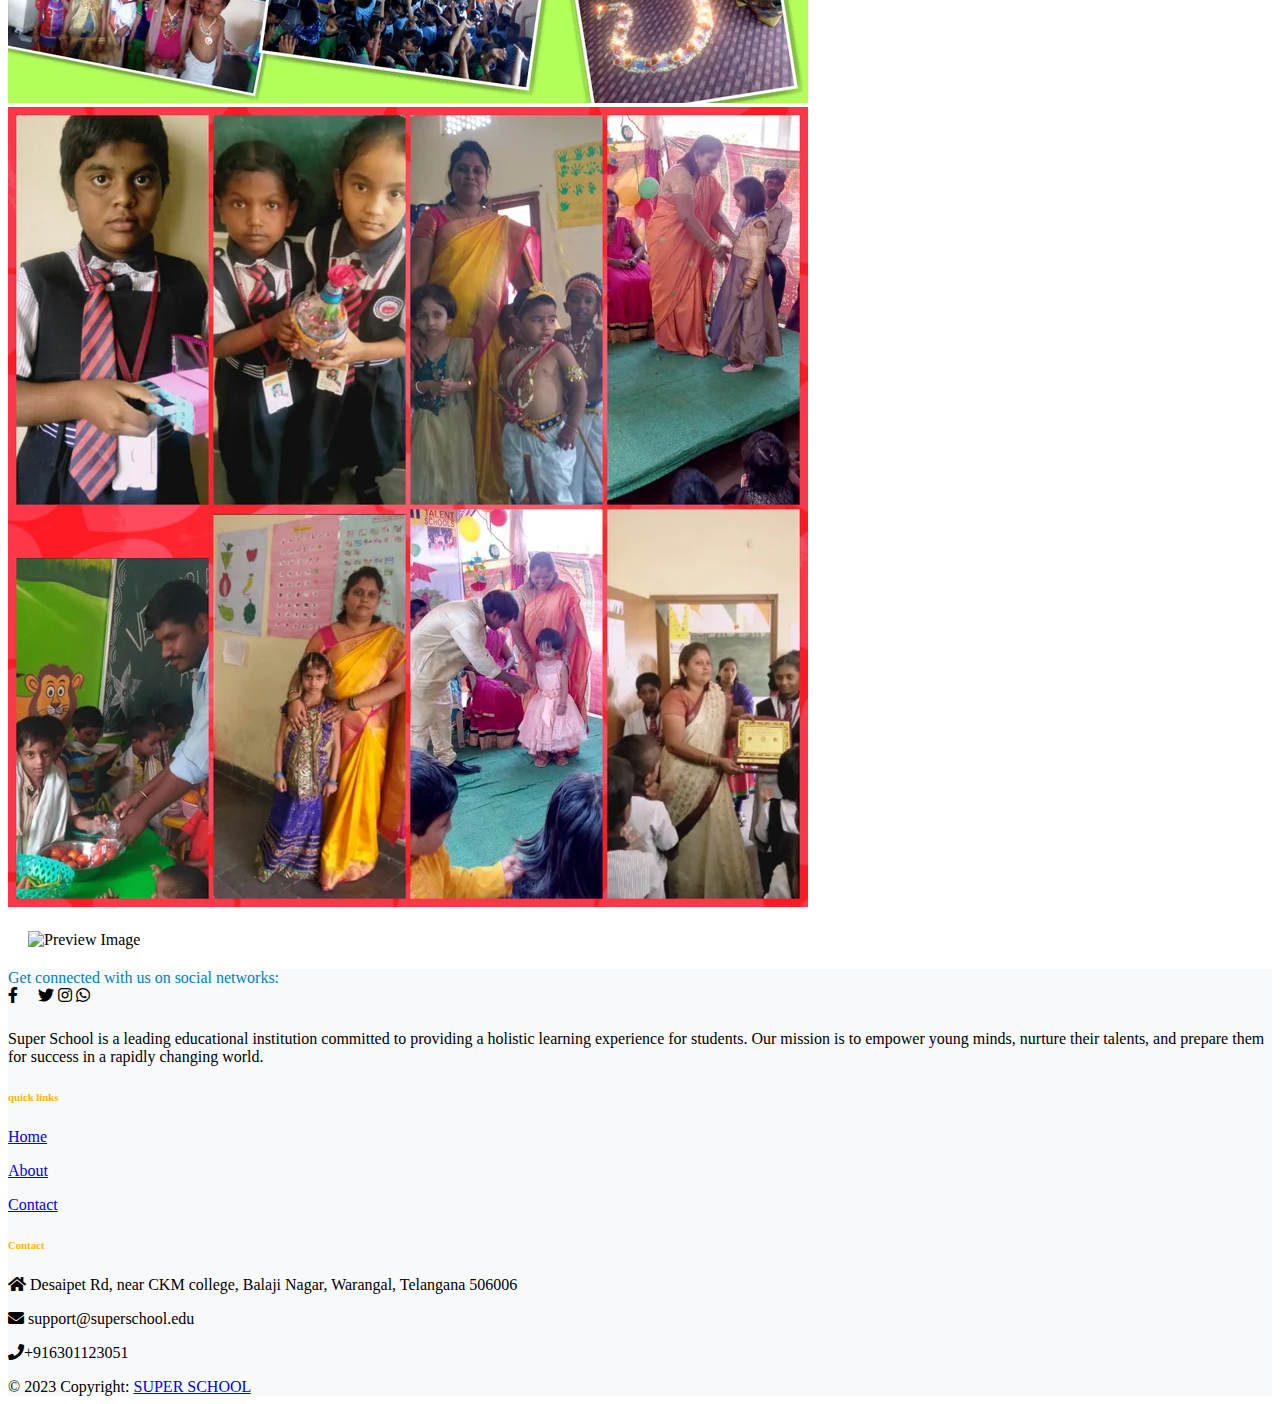
==== commit ab526090: "Update index.html" ====
--- a/index.html
+++ b/index.html
@@ -67,7 +67,7 @@
     </div>
   </nav>
  
-<div id="carouselExample" class="carousel slide" style="margin-top:50px;">
+<div id="carouselExample" class="carousel slide" style="margin-top:90px;">
   <div class="carousel-inner">
     <div class="carousel-item active">
       <img src="img-2.jpg" class="d-block w-100" alt="...">
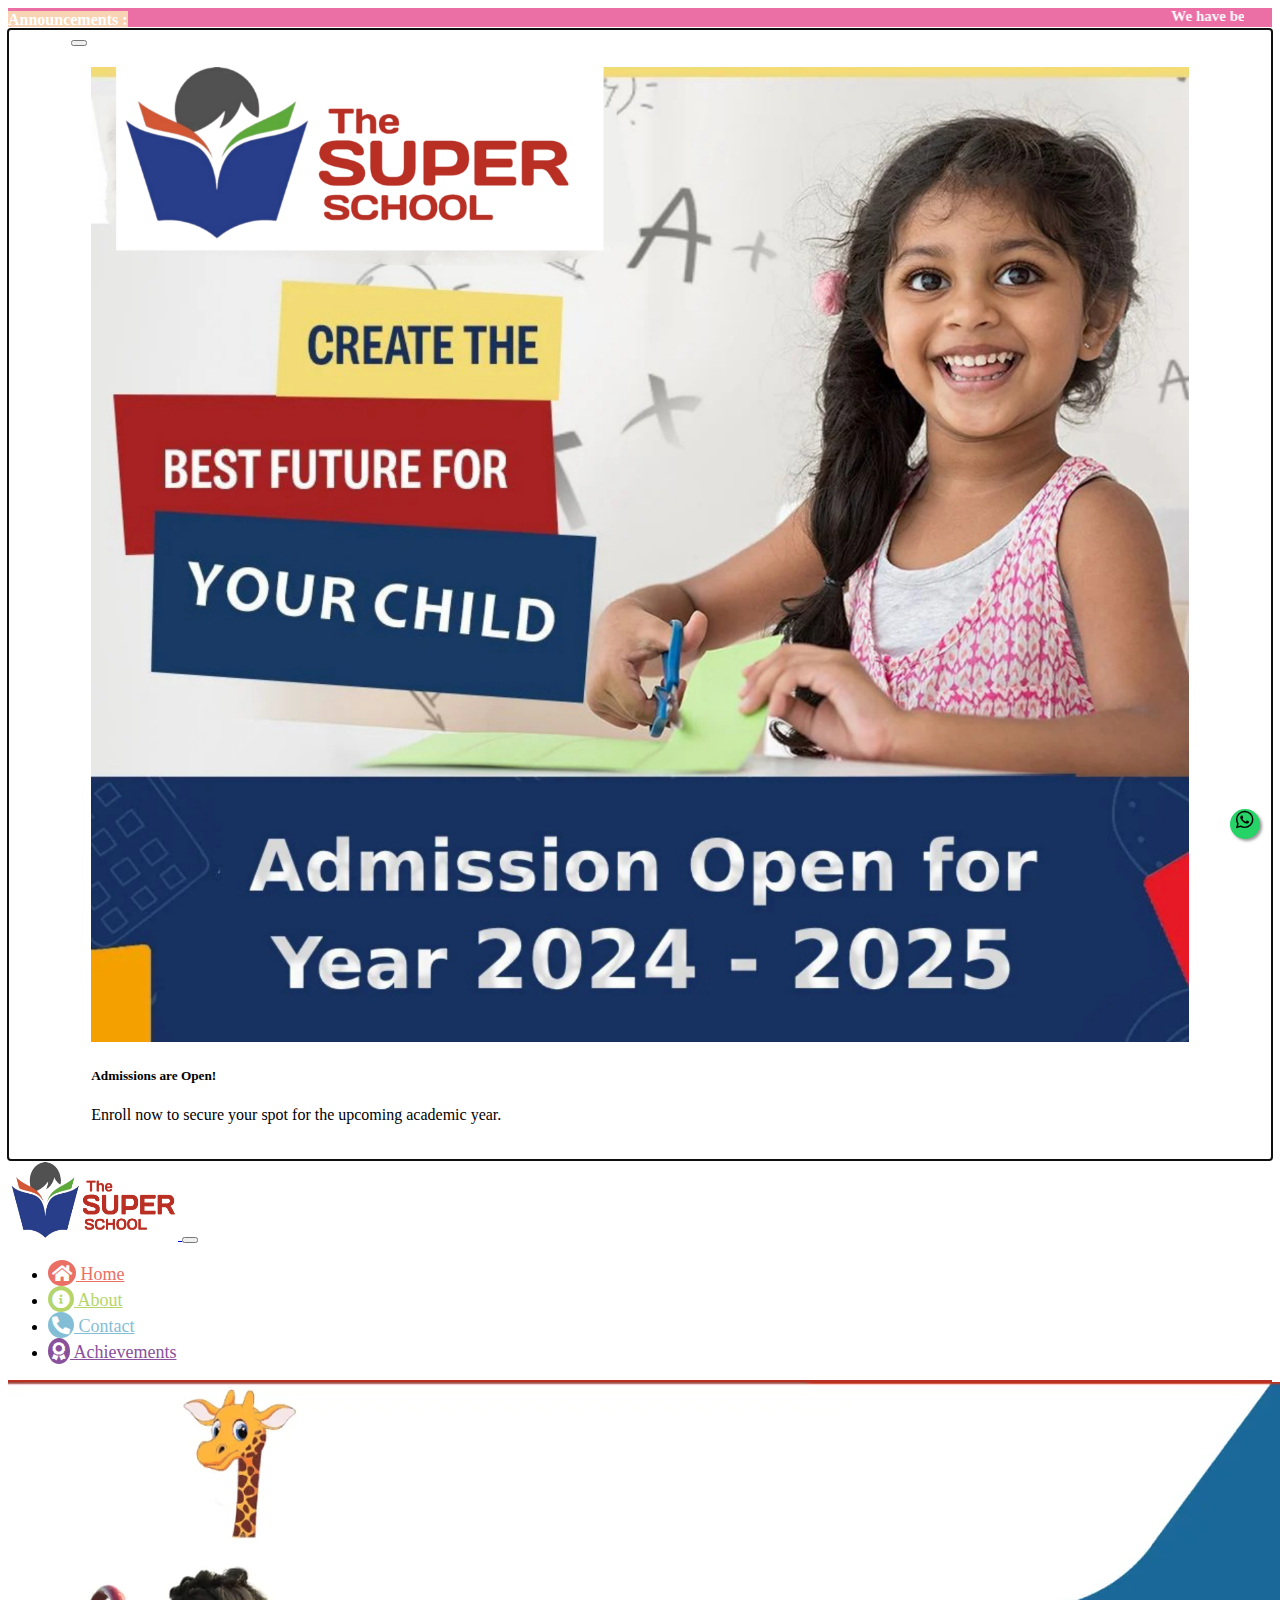
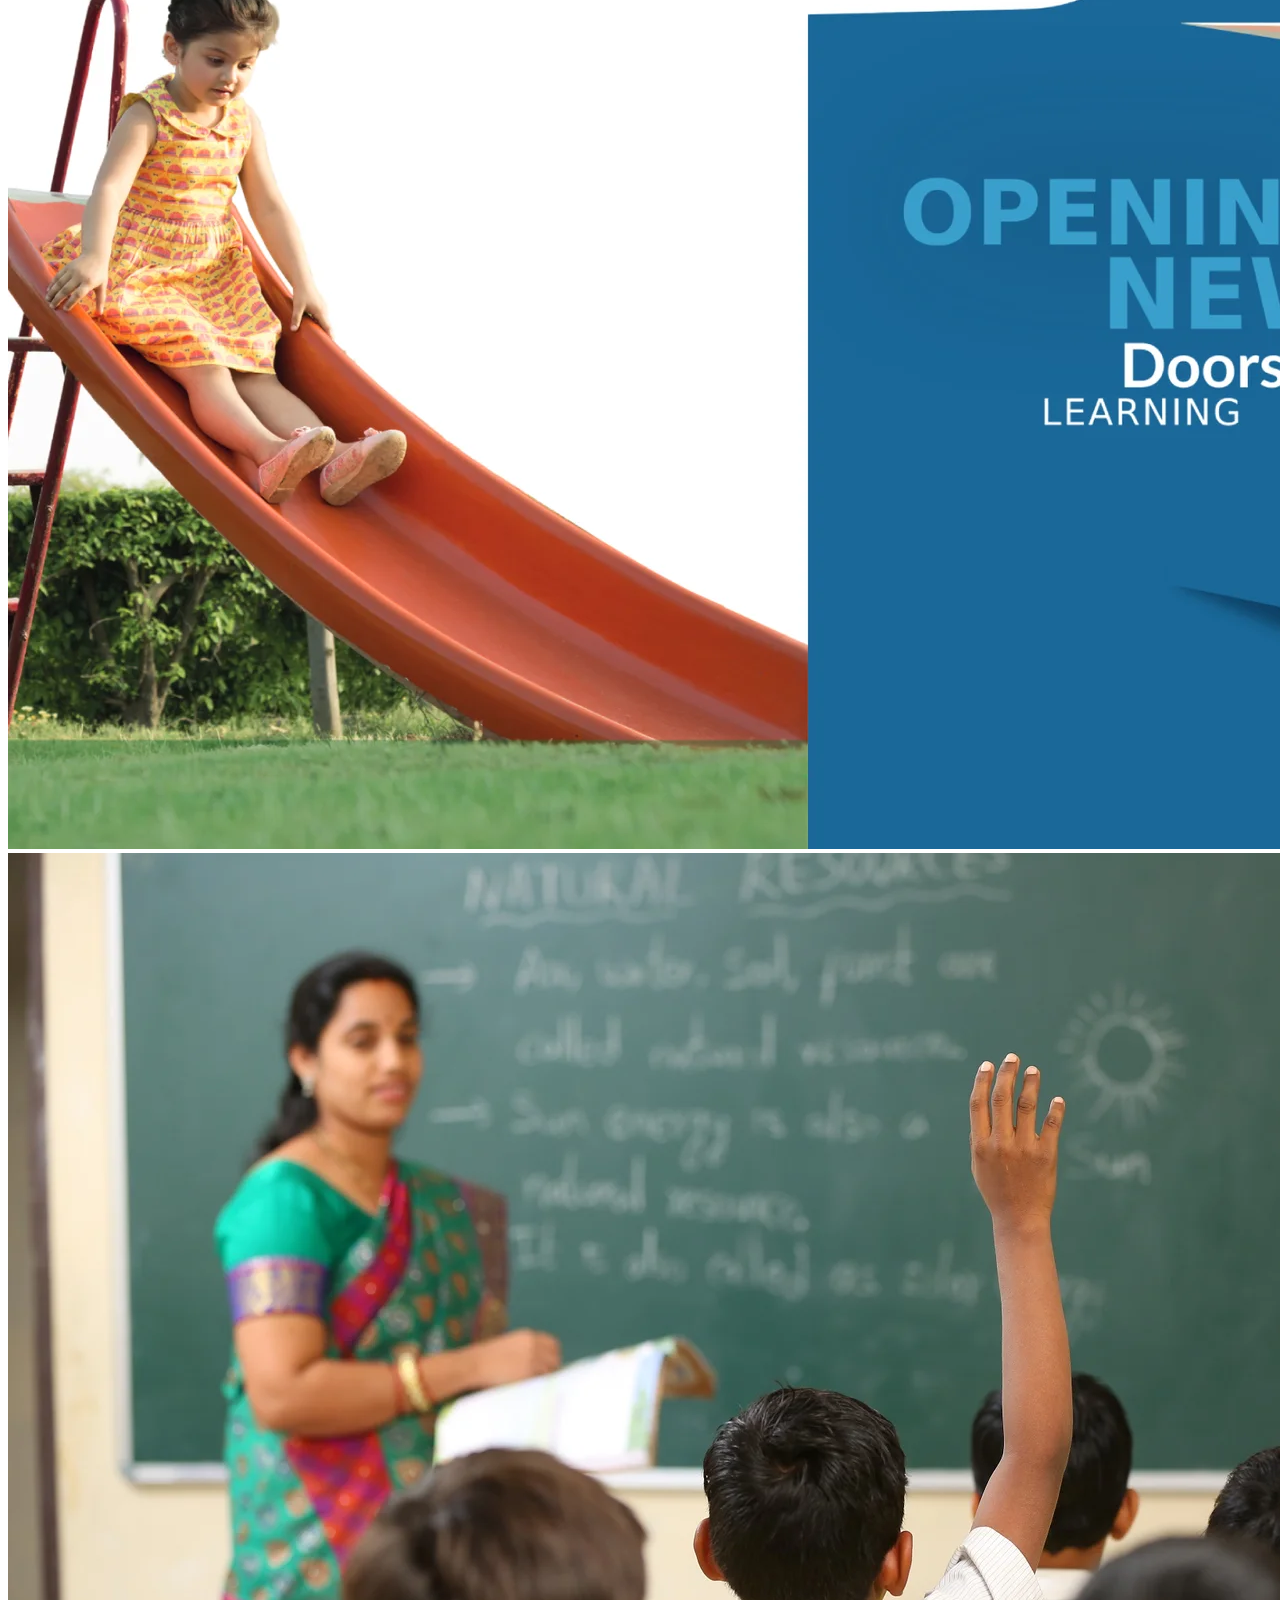
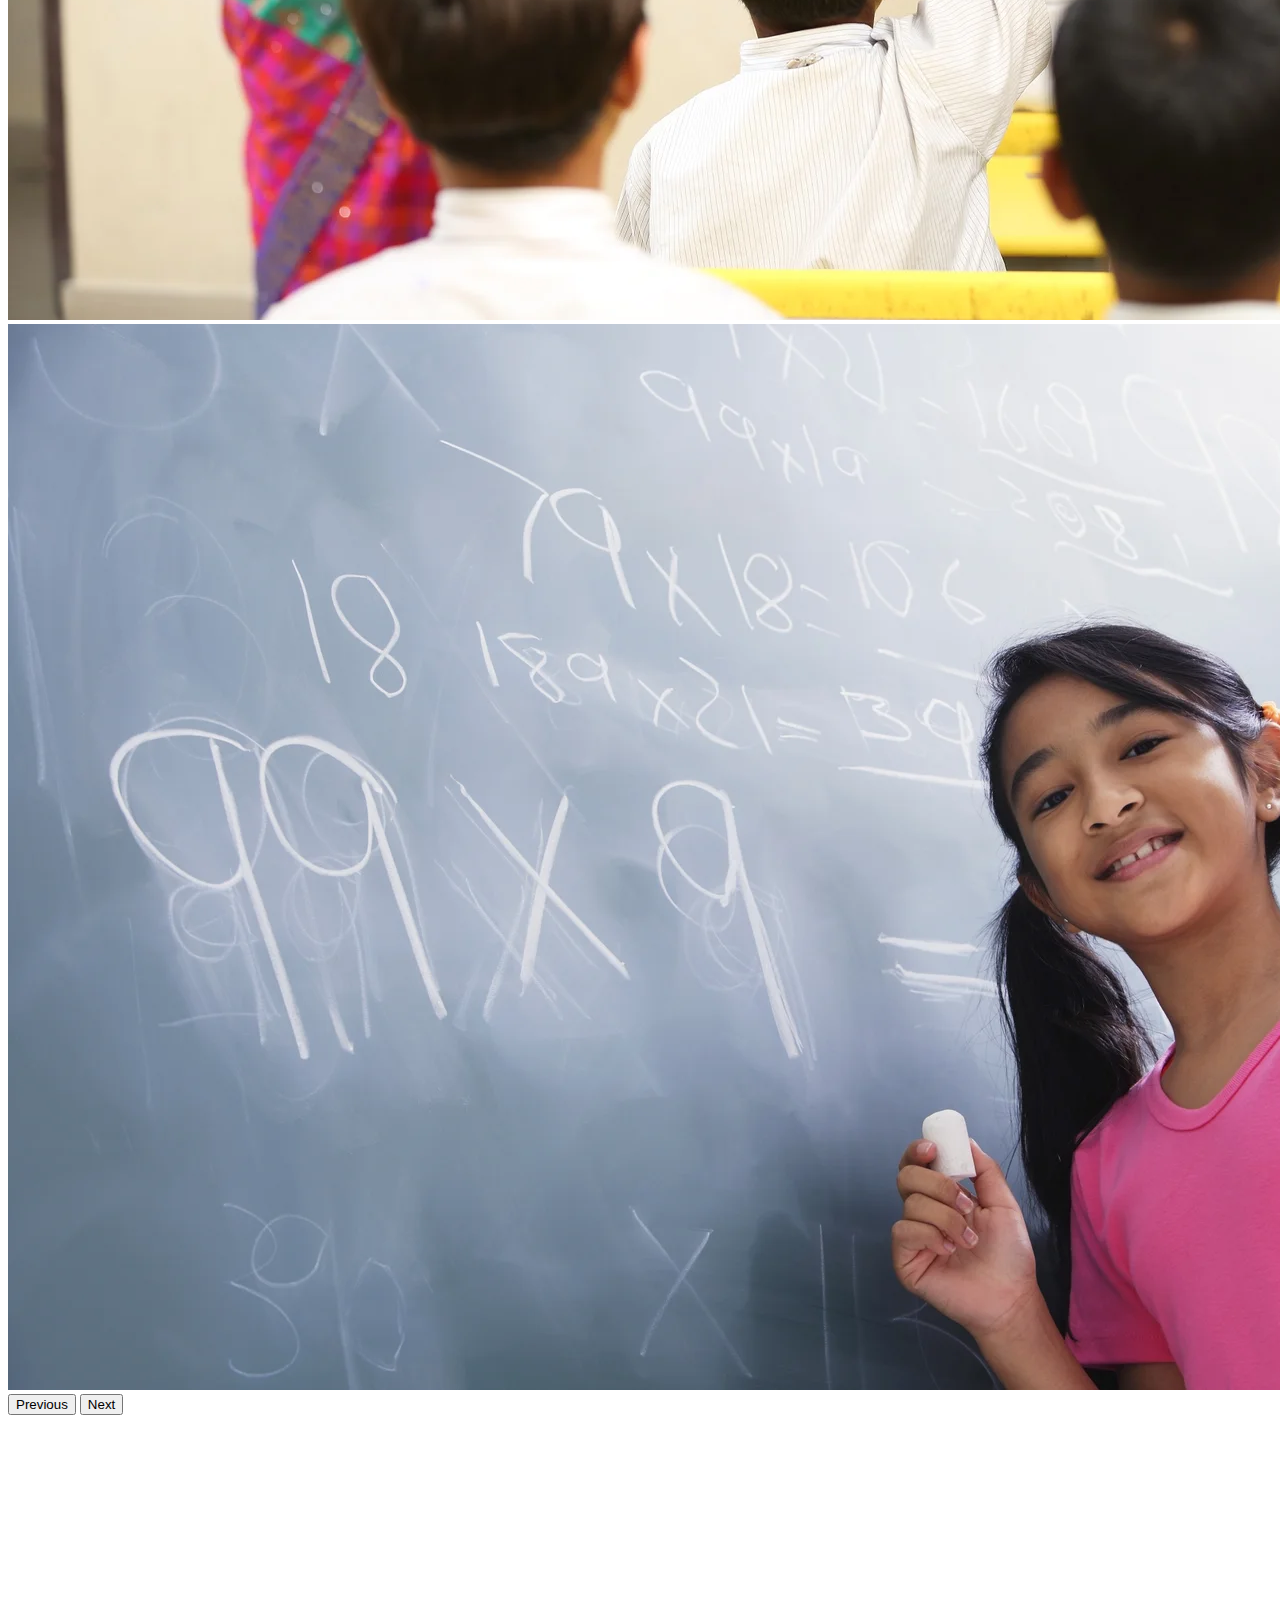
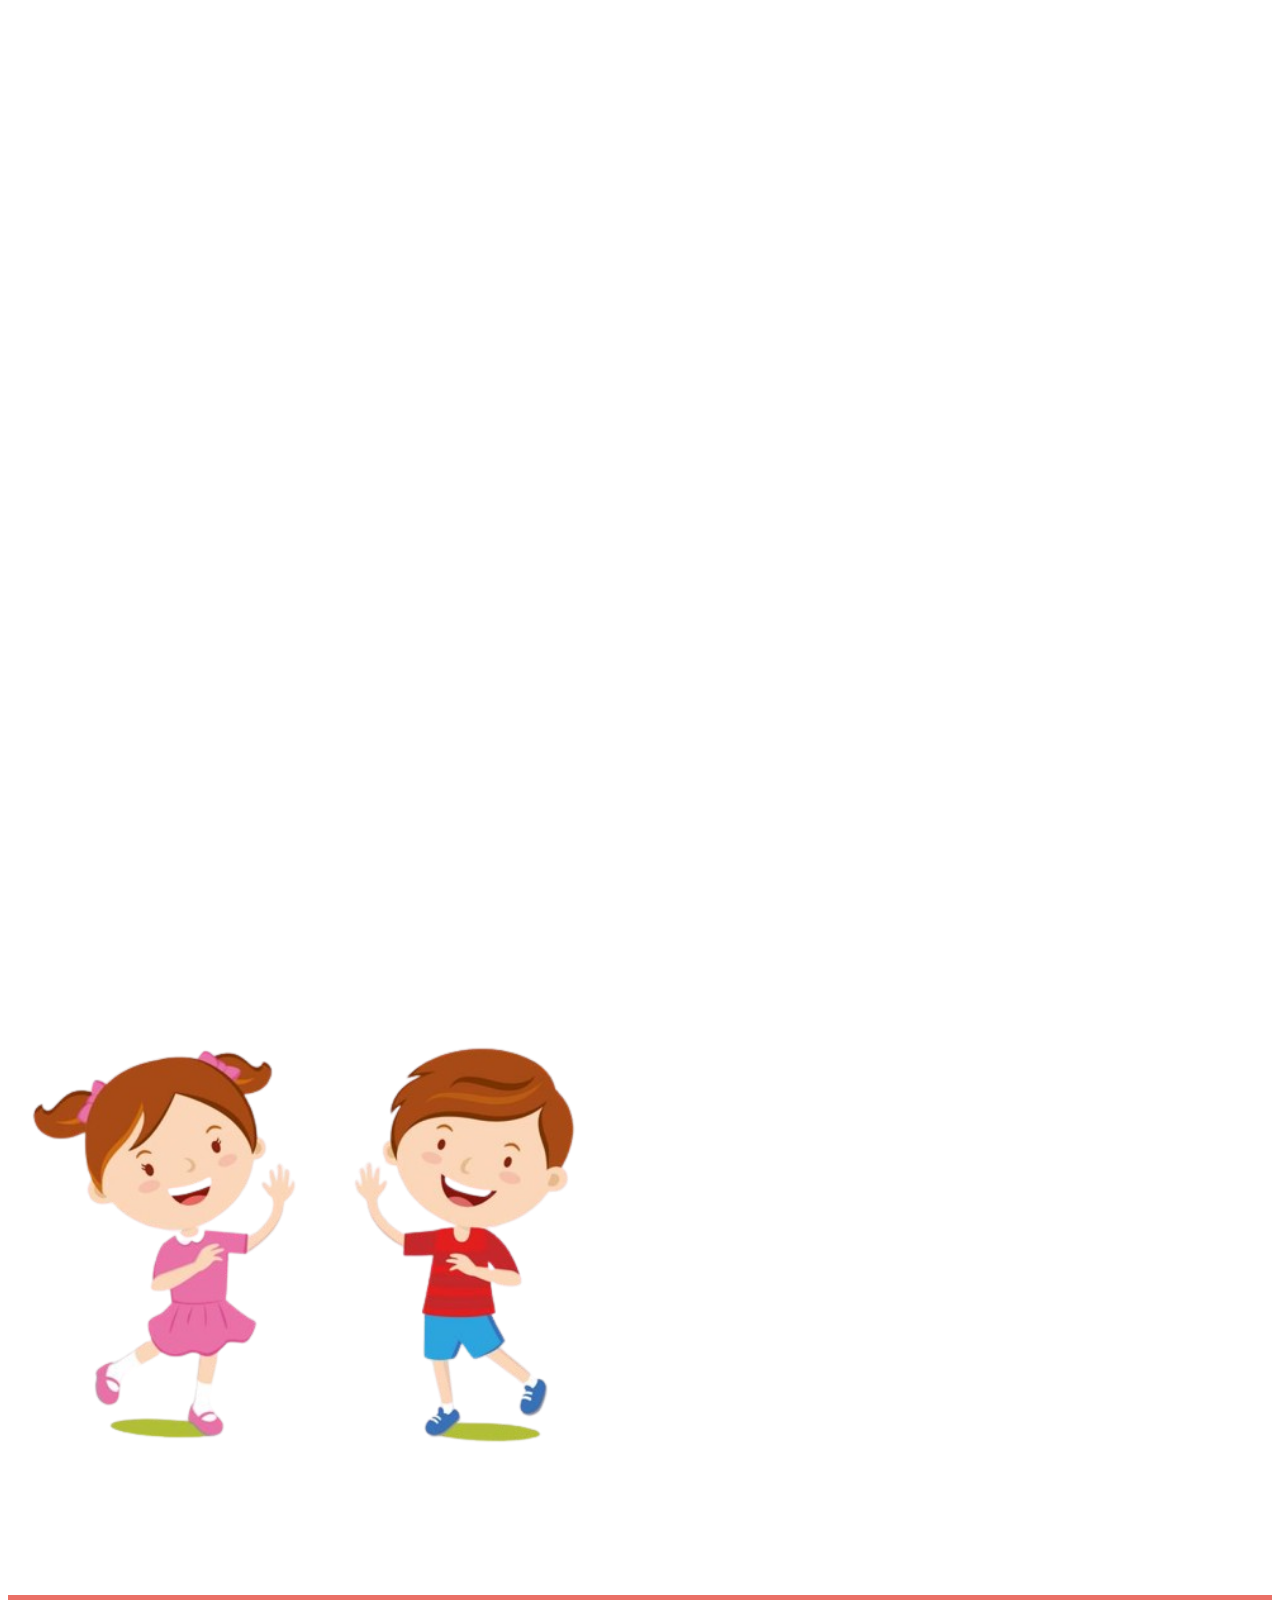
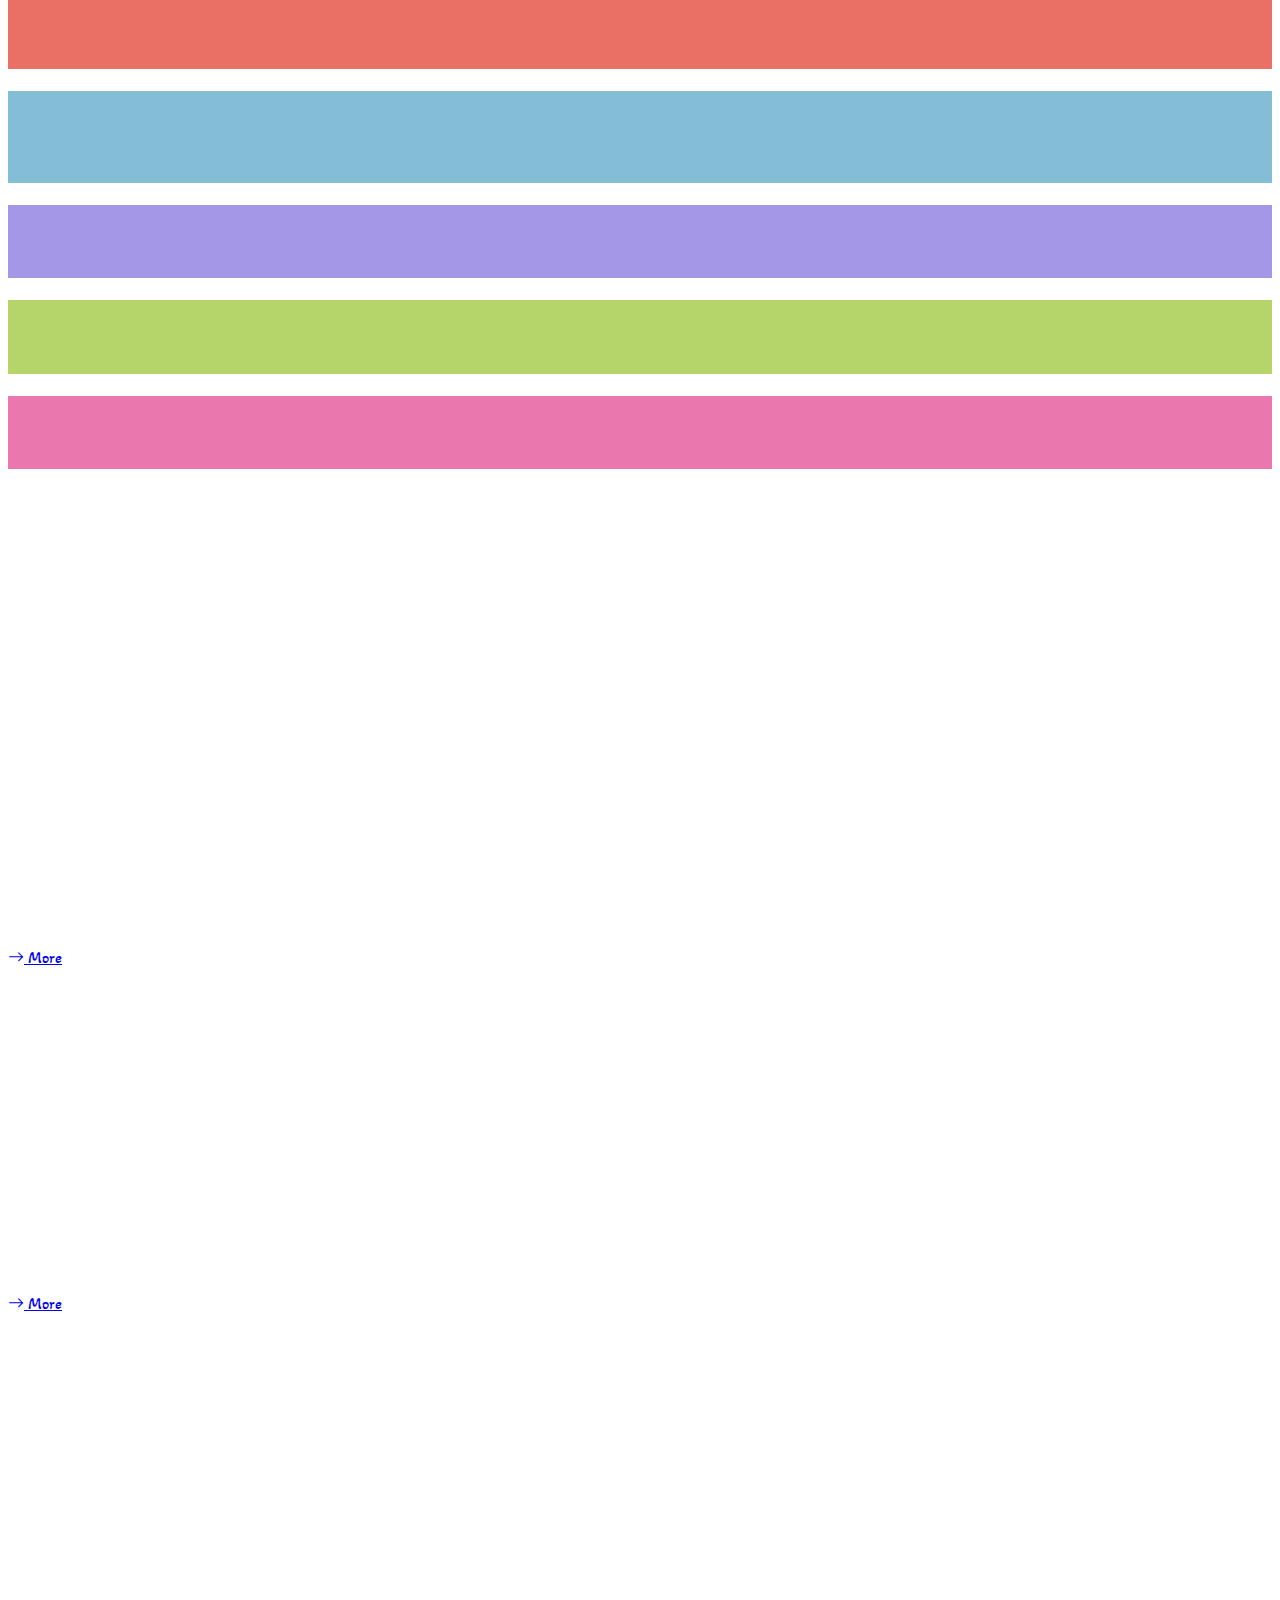
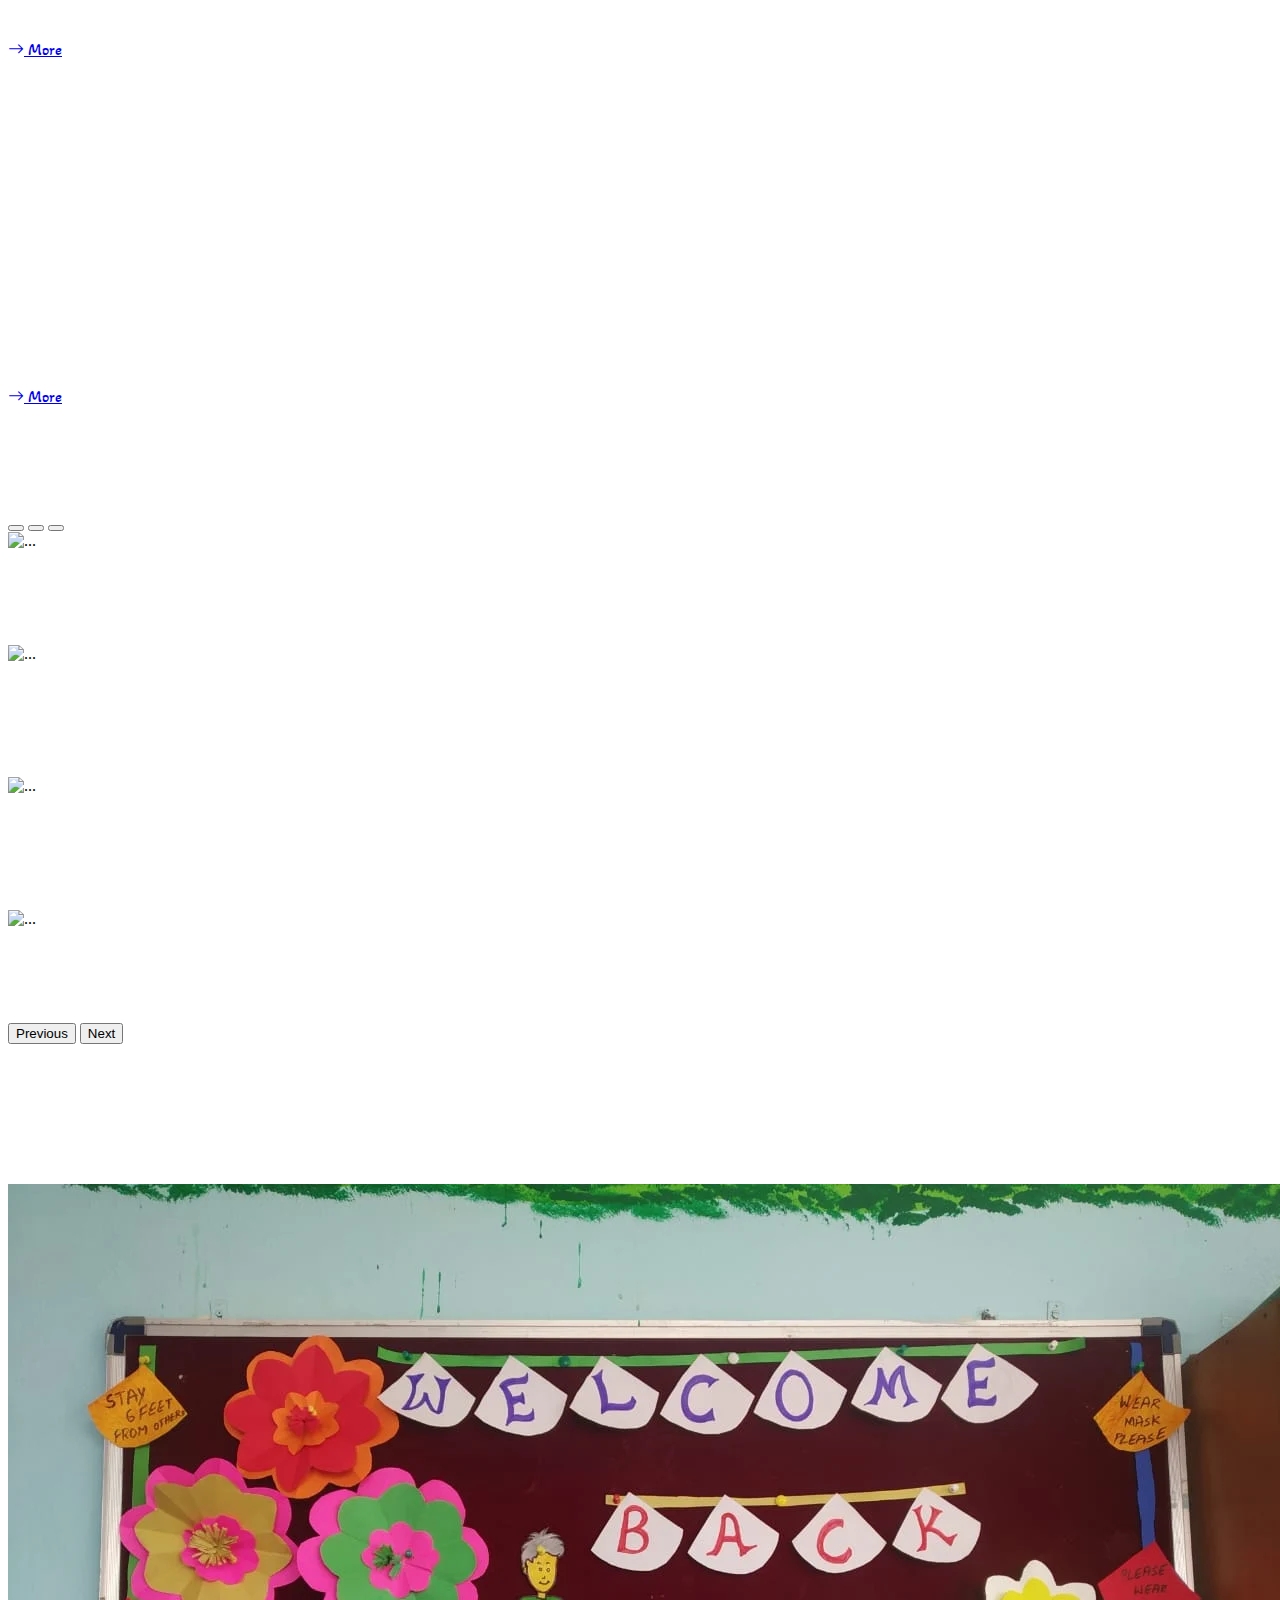
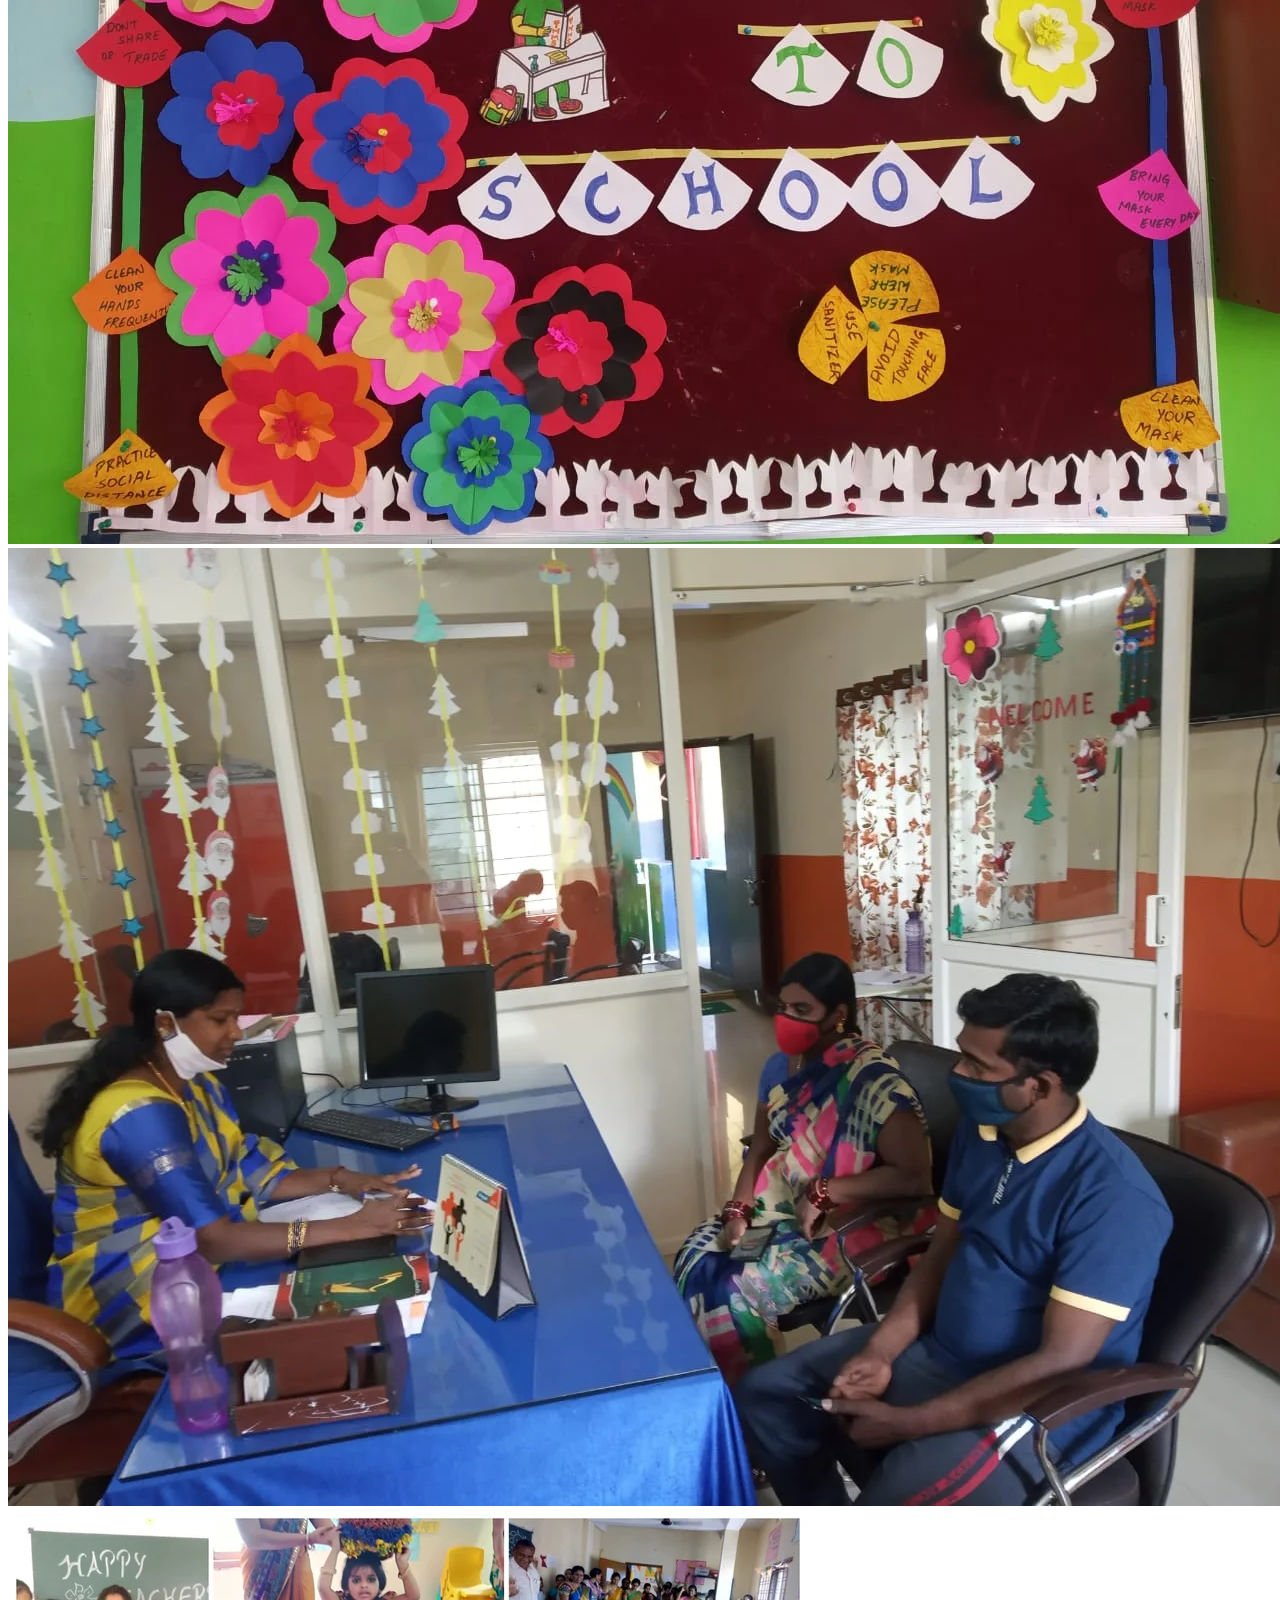
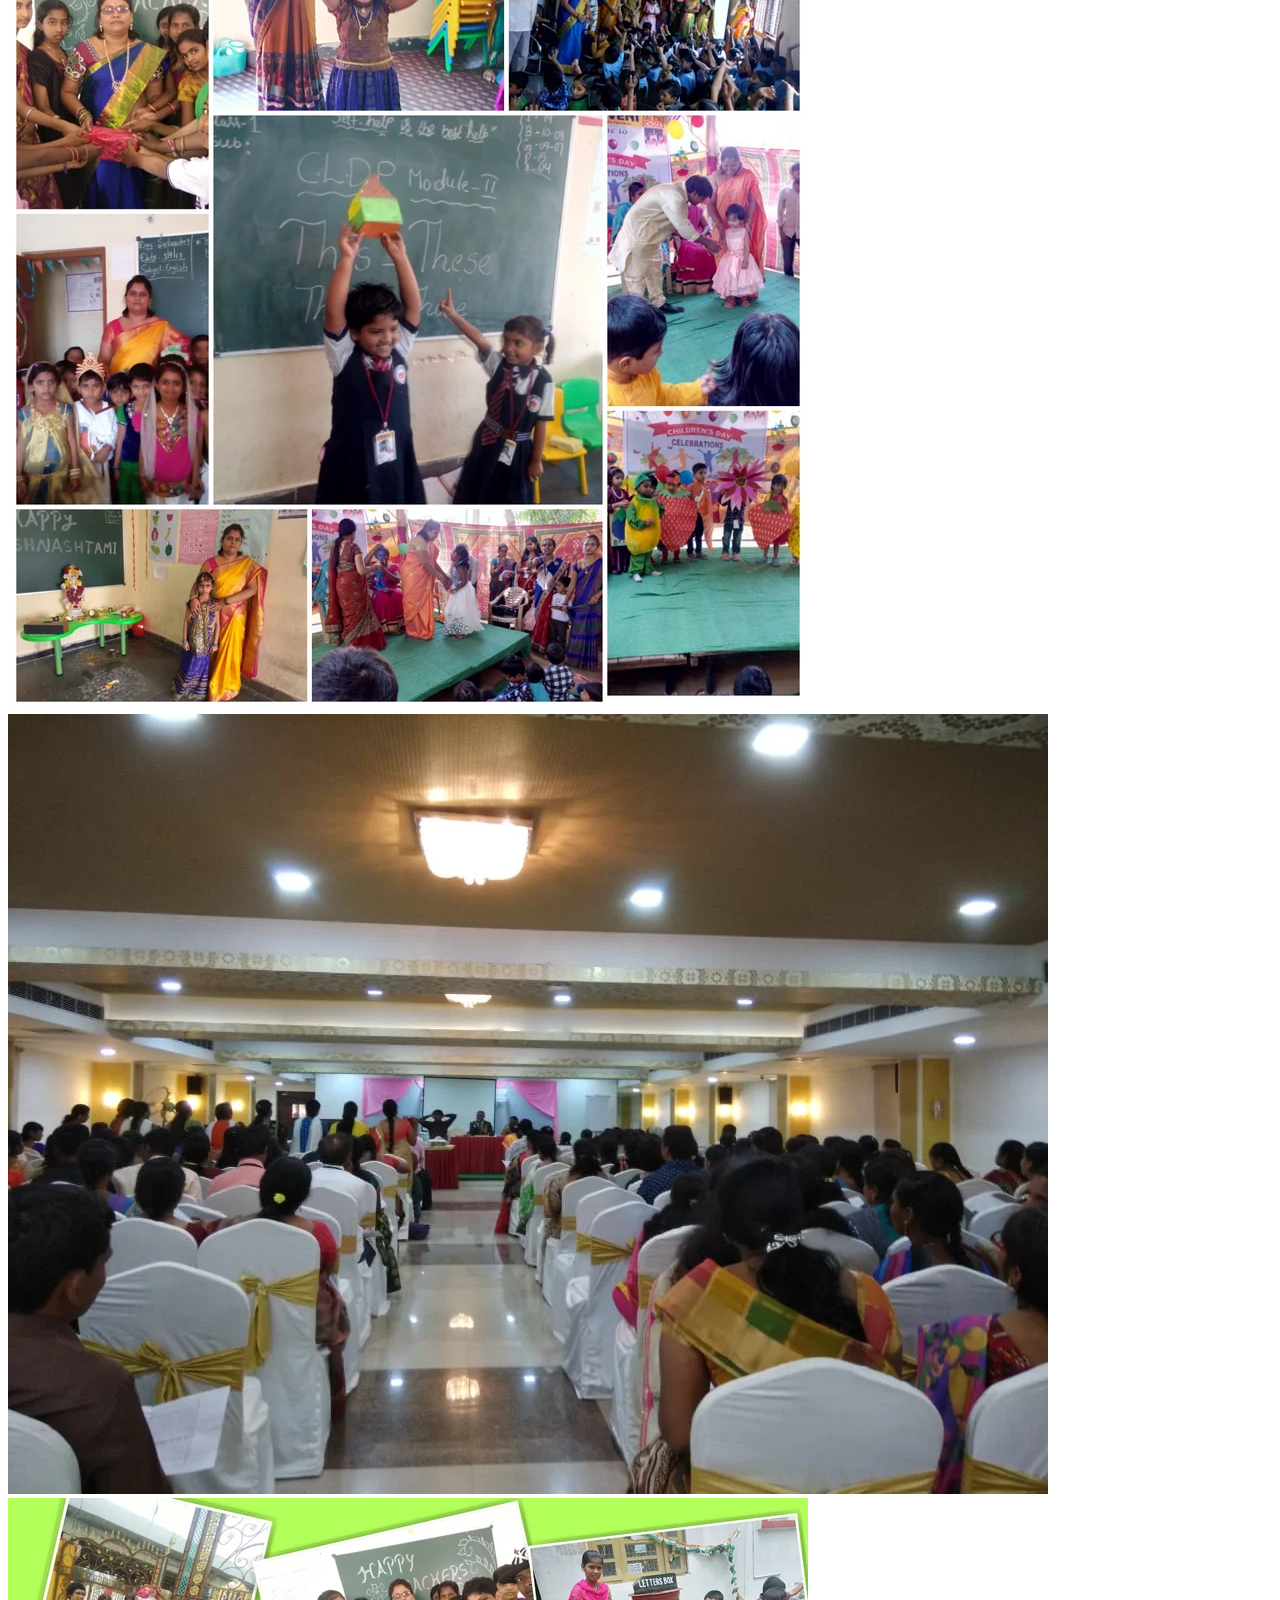
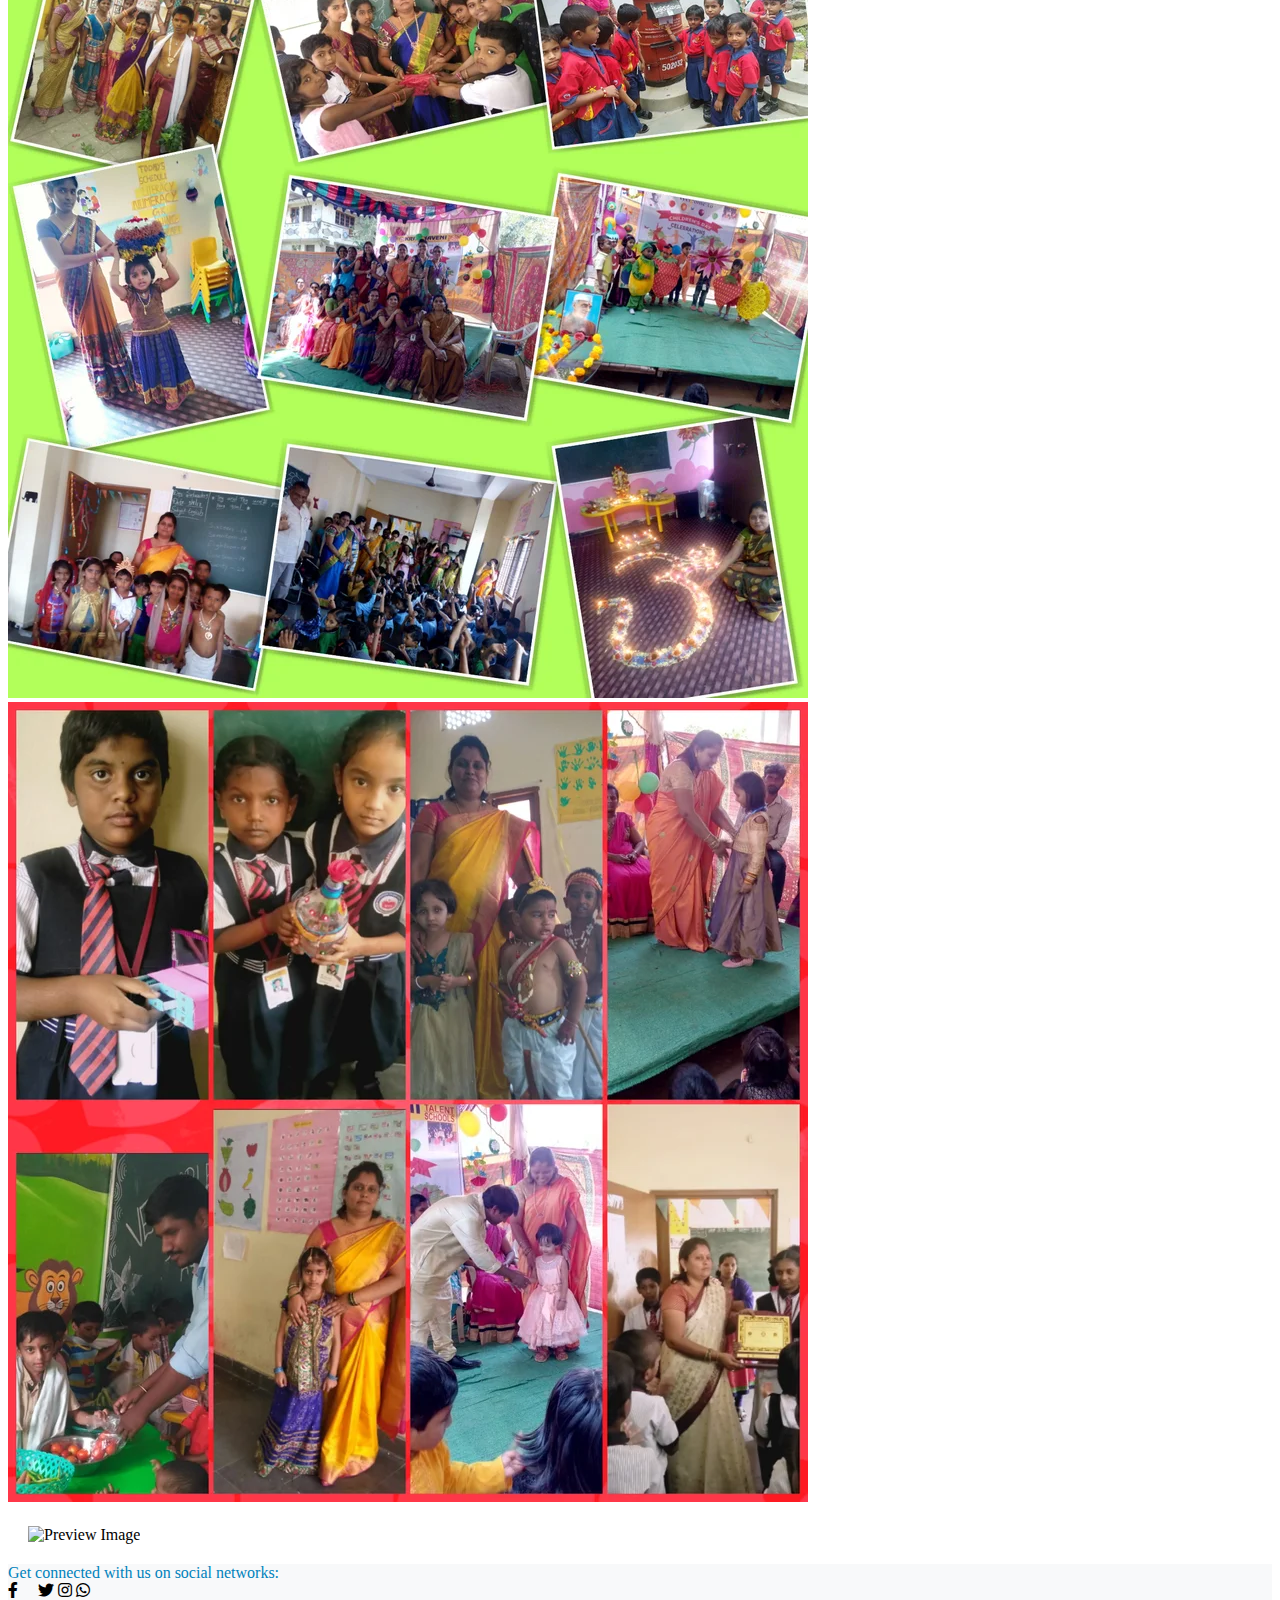
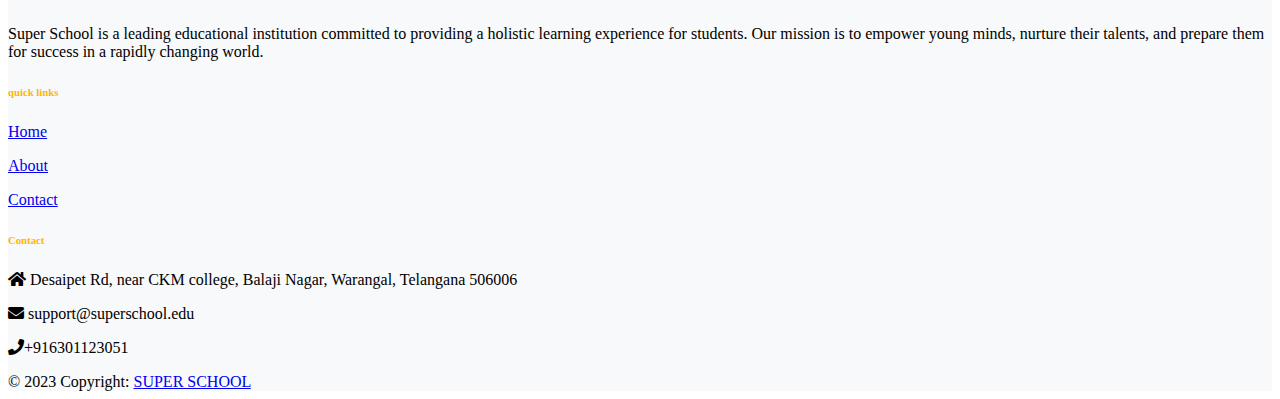
==== commit 086fed7a: "day 3" ====
--- a/index.html
+++ b/index.html
@@ -1,7 +1,7 @@
 <!doctype html>
 <html lang="en">
   <head>
-    <link rel="preconnect" href="https://fonts.googleapis.com">
+    <link rel="preconnect" href="https://fonts.googleapis.com">  
 <link rel="preconnect" href="https://fonts.gstatic.com" crossorigin>
 <link href="https://fonts.googleapis.com/css2?family=Akaya+Kanadaka&display=swap" rel="stylesheet">
     <link rel="stylesheet" href="https://fonts.googleapis.com/css2?family=Roboto:wght@400;700&display=swap">
@@ -15,9 +15,20 @@
     <link href="https://cdn.jsdelivr.net/npm/mdb-ui-kit@3.3.0/dist/mdb.min.css" rel="stylesheet">
     <link href="https://cdn.jsdelivr.net/npm/bootstrap-icons@1.8.1/font/bootstrap-icons.css" rel="stylesheet">
     <link rel="stylesheet" href="style.css">
-    <title>Super School </title>
+    <title> The Super School </title>
   </head>
   <body>
+    <div class="width-100 top-header marqueebody ">
+ 
+      <b class=" btn Announcements" >Announcements :</b>
+      <marquee class="Announcementsquote" >
+      We have been awarded the prestigious AAAA+ grade under the Day &amp; 
+      Residential School Category for the academic year 2022-23.
+      
+    </marquee>
+     
+
+    </div>
     <button class="scroll-to-top float-left" onclick="scrollToTop()">
       <i class="fa fa-arrow-up"></i>
   </button>
@@ -35,7 +46,8 @@
       </div>
     </div>
   </div>
-  <nav class="navbar navbar-expand-lg bg-body-tertiary navbar-light fixed-top" style="background-color: white;">
+
+  <nav class="navbar navbar-expand-lg bg-body-tertiary navbar-light " style="background-color: white;">
     <div class="container-fluid ">
       <a class="navbar-brand" href="#">
         <img src="newlogo.png" height="80px" width="170px" alt="">
@@ -60,35 +72,42 @@
               <i class='fas fa-phone-alt bg-circle custom-color-3' style="border-radius: 50%; padding: 4px;"></i> Contact
             </a>
           </li>
-          
+          <li class="nav-item">
+            <a class="nav-item nav-link " href="#Achievements" style="color: #89509C; font-size: large;">
+              <i class='fas fa-award bg-circle custom-color-6' style="border-radius: 50%; padding: 4px;"></i> Achievements
+            </a>
+          </li>
         </ul>
        
       </div>
     </div>
   </nav>
- 
-<div id="carouselExample" class="carousel slide" style="margin-top:90px;">
-  <div class="carousel-inner">
-    <div class="carousel-item active">
-      <img src="img-2.jpg" class="d-block w-100" alt="...">
-    </div>
-    <div class="carousel-item">
-      <img src="img-3.jpg" class="d-block w-100" alt="...">
-    </div>
-    <div class="carousel-item">
-      <img src="img-1.jpg" class="d-block w-100" alt="...">
-    </div>
-  </div>
-  <button class="carousel-control-prev" type="button" data-bs-target="#carouselExample" data-bs-slide="prev">
-    <span class="carousel-control-prev-icon" aria-hidden="true"></span>
-    <span class="visually-hidden">Previous</span>
-  </button>
-  <button class="carousel-control-next" type="button" data-bs-target="#carouselExample" data-bs-slide="next">
-    <span class="carousel-control-next-icon" aria-hidden="true"></span>
-    <span class="visually-hidden">Next</span>
-  </button>
+
+<div id="carouselExample" class="carousel slide" >
+  <div class="carousel-inner">
+    <div class="carousel-item active">
+      <img src="img-2.jpg" class="d-block w-100" alt="...">
+    </div>
+    <div class="carousel-item">
+      <img src="img-3.jpg" class="d-block w-100" alt="...">
+    </div>
+    <div class="carousel-item">
+      <img src="img-1.jpg" class="d-block w-100" alt="...">
+    </div>
+  </div>
+  <button class="carousel-control-prev" type="button" data-bs-target="#carouselExample" data-bs-slide="prev">
+    <span class="carousel-control-prev-icon" aria-hidden="true"></span>
+    <span class="visually-hidden">Previous</span>
+  </button>
+  <button class="carousel-control-next" type="button" data-bs-target="#carouselExample" data-bs-slide="next">
+    <span class="carousel-control-next-icon" aria-hidden="true"></span>
+    <span class="visually-hidden">Next</span>
+  </button>
 </div>
-  
+<a href="https://wa.me/6301123051" class="floating" target="_blank" style="color:black;">
+  <i class="fab fa-whatsapp fab-icon"></i>
+  </a>
+
     
       <div class="container mt-5">
         <div class="row">
@@ -170,6 +189,7 @@
         </div>
       </div>
     </section>
+    
       <section  id="courses">
         <div class="container">
             <div class="section-title justify-content-center mb-4 mb-md-8 " >
@@ -265,11 +285,89 @@
             </div>
         </div>
     </section>
+     <br/><br/>
+     <section  id="Achievements">
+      <div class="container">
+          <div class="section-title justify-content-center mb-4 mb-md-8 " >
+              <span class="shape shape-left bg-info"></span>
+              <h2 class="text-danger fade-in">〣 Achievements 〣</h2>
+              
+          </div>
+    <div id="carouselExampleIndicators" class="carousel slide">
+      <div class="carousel-indicators">
+        <button type="button" data-bs-target="#carouselExampleIndicators" data-bs-slide-to="0" class="active" aria-current="true" aria-label="Slide 1"></button>
+        <button type="button" data-bs-target="#carouselExampleIndicators" data-bs-slide-to="1" aria-label="Slide 2"></button>
+        <button type="button" data-bs-target="#carouselExampleIndicators" data-bs-slide-to="2" aria-label="Slide 3"></button>
+      </div>
+      <div class="carousel-inner">
+        <div class="carousel-item active">
+          <div class="container">
+            <div class="row">
+              <div class="col">
+                <div class="card">
+                  <img src="https://primusschool.sch.ae/wp-content/uploads/2021/11/00122.jpg" class="card-img-top" alt="...">
+                  <div class="card-body">
+                    <h5 class="card-title akaya-kanadaka-regular fade-in text-warning">Academic Excellence Award</h5>
+                    <p class="card-text akaya-kanadaka-regular fade-in ">Recognizing outstanding academic performance and dedication to learning. This award celebrates students who consistently demonstrate excellence in their studies and contribute positively.</p>
+                  </div>
+                </div>
+              </div>
+              <div class="col">
+                <div class="card">
+                  <img src="https://primusschool.sch.ae/wp-content/uploads/2021/11/2.jpeg" class="card-img-top" alt="...">
+                  <div class="card-body">
+                    <h5 class="card-title akaya-kanadaka-regular fade-in text-danger"> Leadership Achievement Award</h5>
+                    <p class="card-text akaya-kanadaka-regular fade-in">Honoring students who have shown exceptional leadership skills and made significant contributions to their school or community. This award acknowledges individuals who inspire others, demonstrate initiative, and lead by example.</p>
+                  </div>
+                </div>
+              </div>
+            </div>
+          </div>
+        </div>
+        <div class="carousel-item">
+          <div class="container">
+            <div class="row">
+              <div class="col">
+                <div class="card">
+                  <img src="https://www.oliviaschool.com/images/achievement/1703743105409725177_832282205571931_7259925824672303052_n.jpg" class="card-img-top" alt="...">
+                  <div class="card-body">
+                    <h5 class="card-title akaya-kanadaka-regular fade-in text-success">Creative Innovation Award</h5>
+                    <p class="card-text akaya-kanadaka-regular fade-in">Celebrating creativity, innovation, and originality. This award recognizes individuals who think outside the box, push boundaries, and create new solutions to challenges. From art to technology, this award applauds creativity in all its forms.</p>
+                  </div>
+                </div>
+              </div>
+              <div class="col">
+                <div class="card">
+                  <img src="https://scontent.fhyd14-2.fna.fbcdn.net/v/t39.30808-6/304895000_459265912892662_7922797839250950870_n.jpg?_nc_cat=101&ccb=1-7&_nc_sid=5f2048&_nc_ohc=Nf_Jf9cdfygAb4Xtu33&_nc_ht=scontent.fhyd14-2.fna&oh=00_AfCOZxoBt5l7b7qmH4xTjOo4bN-Y70j5Ho_RehLV6xlm5w&oe=662D722B" class="card-img-top" alt="...">
+                  <div class="card-body">
+                    <h5 class="card-title akaya-kanadaka-regular fade-in text-primary"> Community Service Award</h5>
+                    <p class="card-text akaya-kanadaka-regular fade-in">Recognizing selfless acts of service and dedication to making a positive impact in the community. This award honors individuals who  .</p>
+                  </div>
+                </div>
+              </div>
+            </div>
+          </div>
+        </div>
+        <!-- Add more carousel items as needed -->
+      </div>
+      <button class="carousel-control-prev" type="button" data-bs-target="#carouselExampleIndicators" data-bs-slide="prev">
+        <span class="carousel-control-prev-icon" aria-hidden="true"></span>
+        <span class="visually-hidden">Previous</span>
+      </button>
+      <button class="carousel-control-next" type="button" data-bs-target="#carouselExampleIndicators" data-bs-slide="next">
+        <span class="carousel-control-next-icon" aria-hidden="true"></span>
+        <span class="visually-hidden">Next</span>
+      </button>
+    </div>
+    </div>
+
+
+
    <section id="gallery" style="margin-top: 7%;">
        <div class="container fade-in">
         <div class="section-title justify-content-center mb-4 mb-md-8 " >
             <span class="shape shape-left bg-info"></span>
-            <h2 class="text-danger fade-in"> 〣 Gallery 〣</h2>
+            <h2 class="text-danger fade-in"> 〣 Gallery 〣 </h2>
             <span class="shape shape-right bg-info"></span>
         </div>
        </div>
@@ -310,6 +408,7 @@
       </div>
       <div>
         <a href="me-4 link-secondary">
+          
           <i class="fab fa-facebook-f"  style="color:black">
             &nbsp;&nbsp;&nbsp;</i></a>
         <a href="" class="me-4 link-secondary">  
--- a/style.css
+++ b/style.css
@@ -32,6 +32,10 @@
       background-color: #EA77AD;
       color: #fff; 
     }
+    .custom-color-6{
+      background-color: #89509C;
+      color: #fff;  
+    }
     .carousel-caption {
       top: 3%; /* Adjust the percentage value as needed */
       margin-right: 100px;
@@ -60,13 +64,7 @@
         max-width: 100%;
         height: auto;
       }
-      @media (max-width: 320px) {
-        .modal-content {
-          max-width: 95%;
-          margin-right: 10px;
-          margin-bottom: 20px;
-        }
-      }
+
   .contact-info {
     background-color: #fff;
     padding: 20px;
@@ -119,4 +117,52 @@
           .scroll-to-top i {
               font-size: 24px;
           }
-  +.marqueebody{
+  background-color: #EB6EA5;
+   color: white;
+}
+.Announcements{
+  background-color: #F8D4B4;
+   font-weight: bolder;
+   
+}
+.Announcementsquote{
+  width:88%; 
+  font-weight: bold;
+   font-size: 15px;
+}
+@media (max-width: 320px) {
+  .modal-content {
+    max-width: 95%;
+    margin-right: 10px;
+    margin-bottom: 20px;
+  }
+  .marqueebody{
+    background-color: #EB6EA5;
+     color: white;
+  }
+  .Announcements{
+    background-color: #F8D4B4;
+     font-weight: bolder;
+     
+  }
+  .Announcementsquote{
+    width: 48%; 
+    font-weight: bold;
+     font-size: 15px;
+  }
+}
+.floating {
+  position: fixed;
+  width: 30px;
+  height: 30px;
+  bottom: 90px;
+  right: 20px;
+  background-color: #25d366;
+  color: #fff;
+  border-radius: 50px;
+  text-align: center;
+  font-size: 20px;
+  box-shadow: 2px 2px 3px #999;
+  z-index: 100;
+}
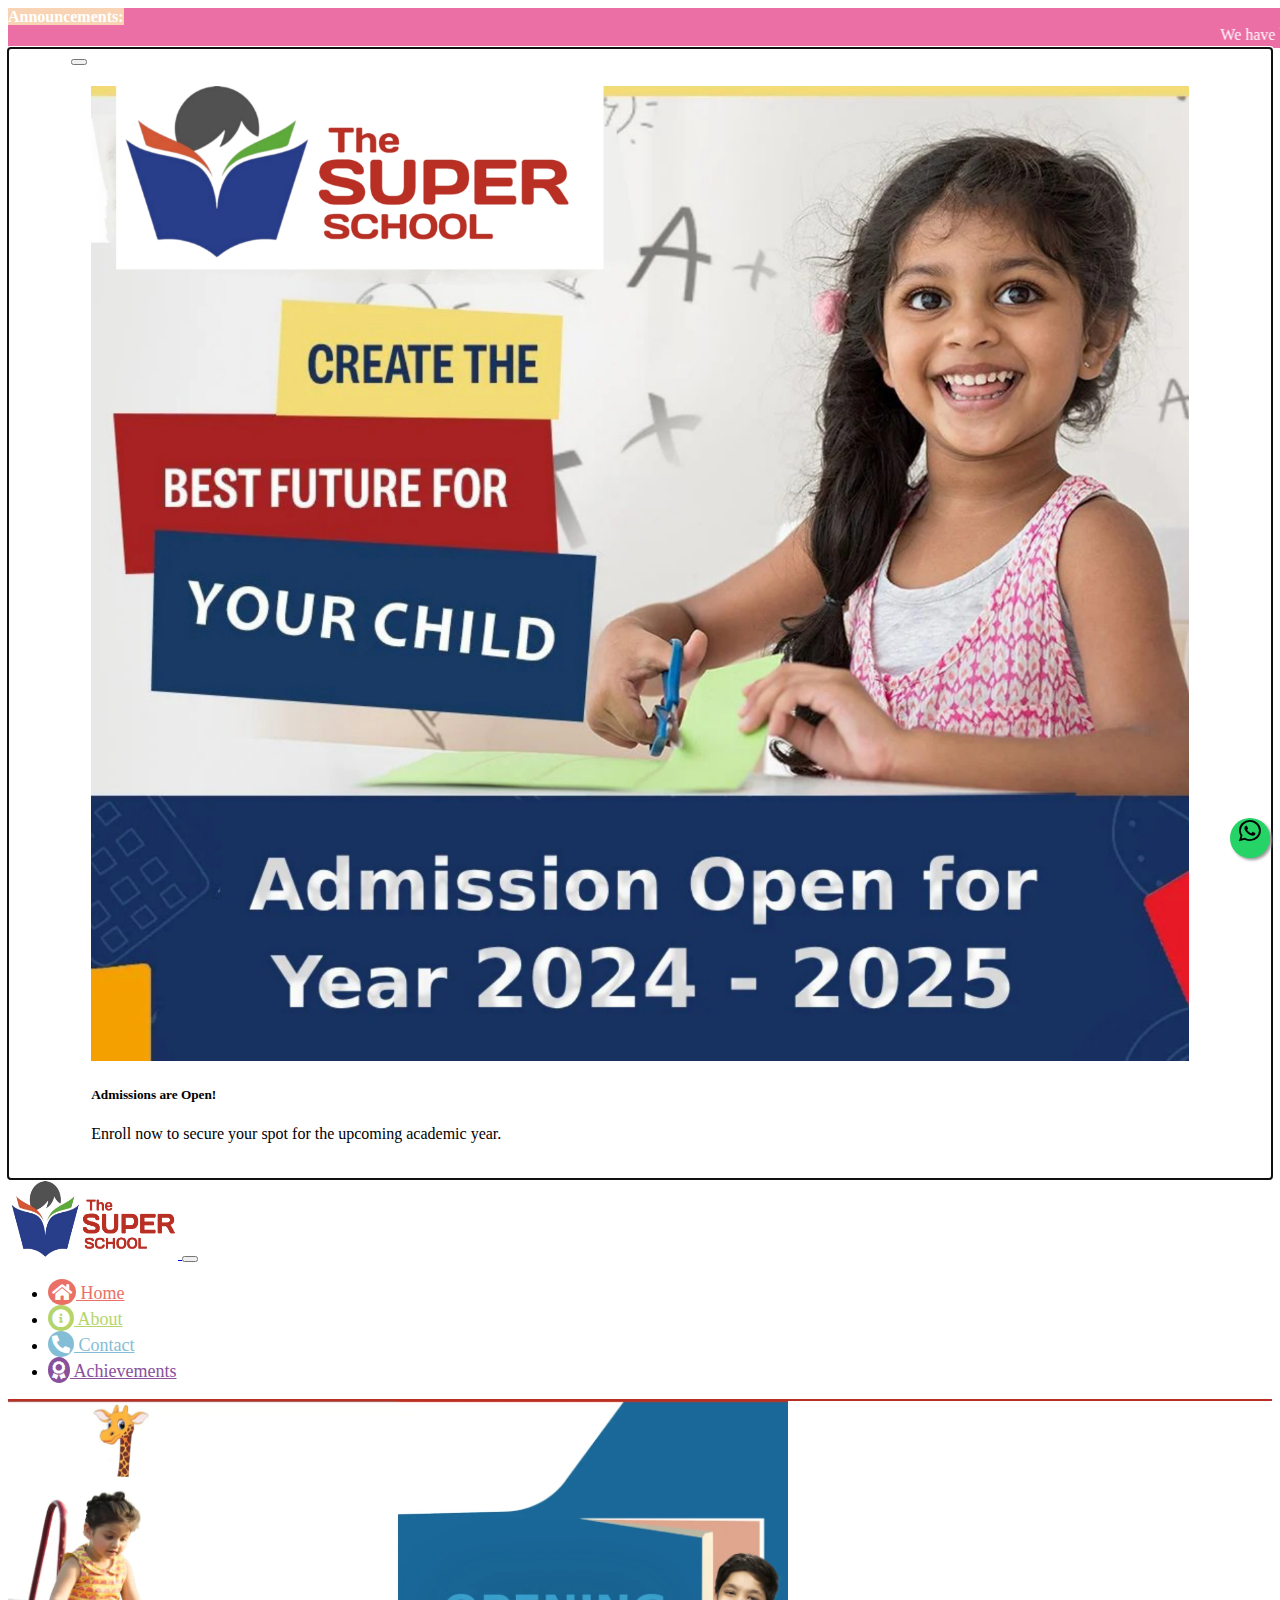
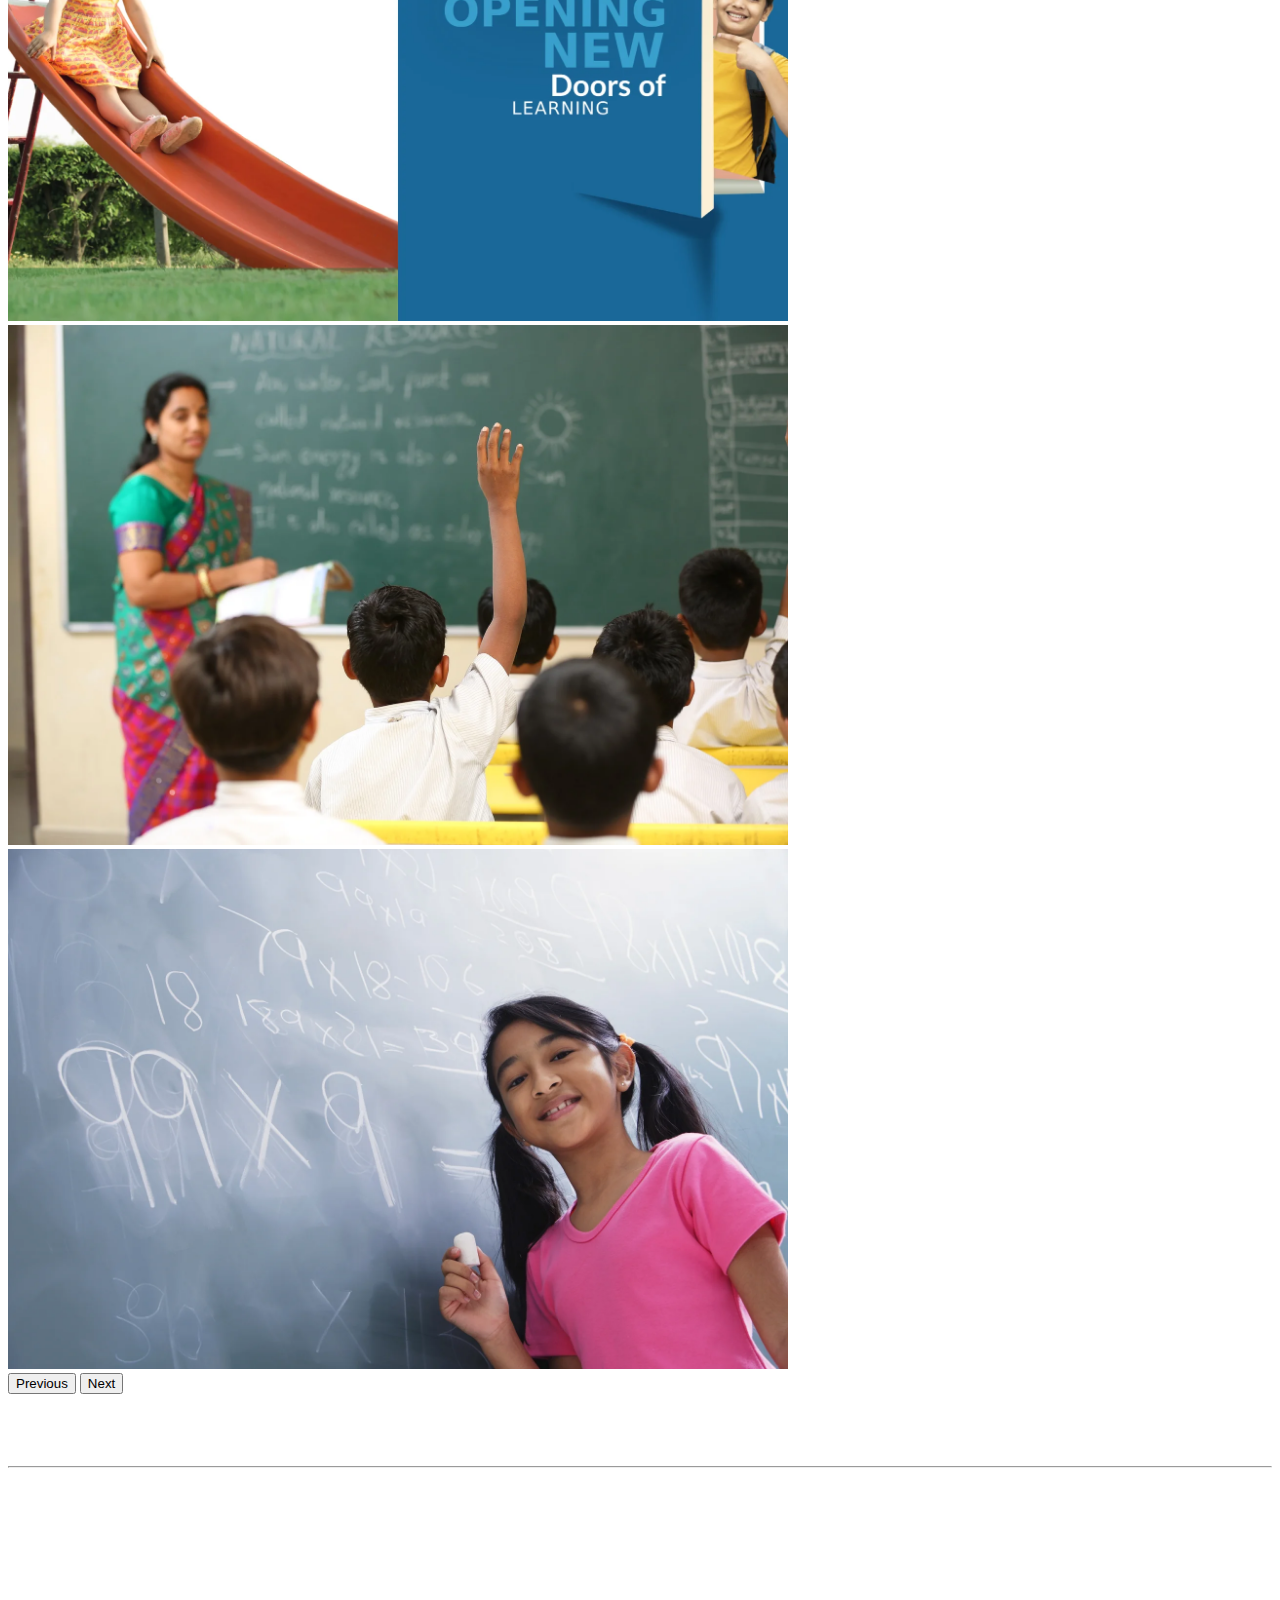
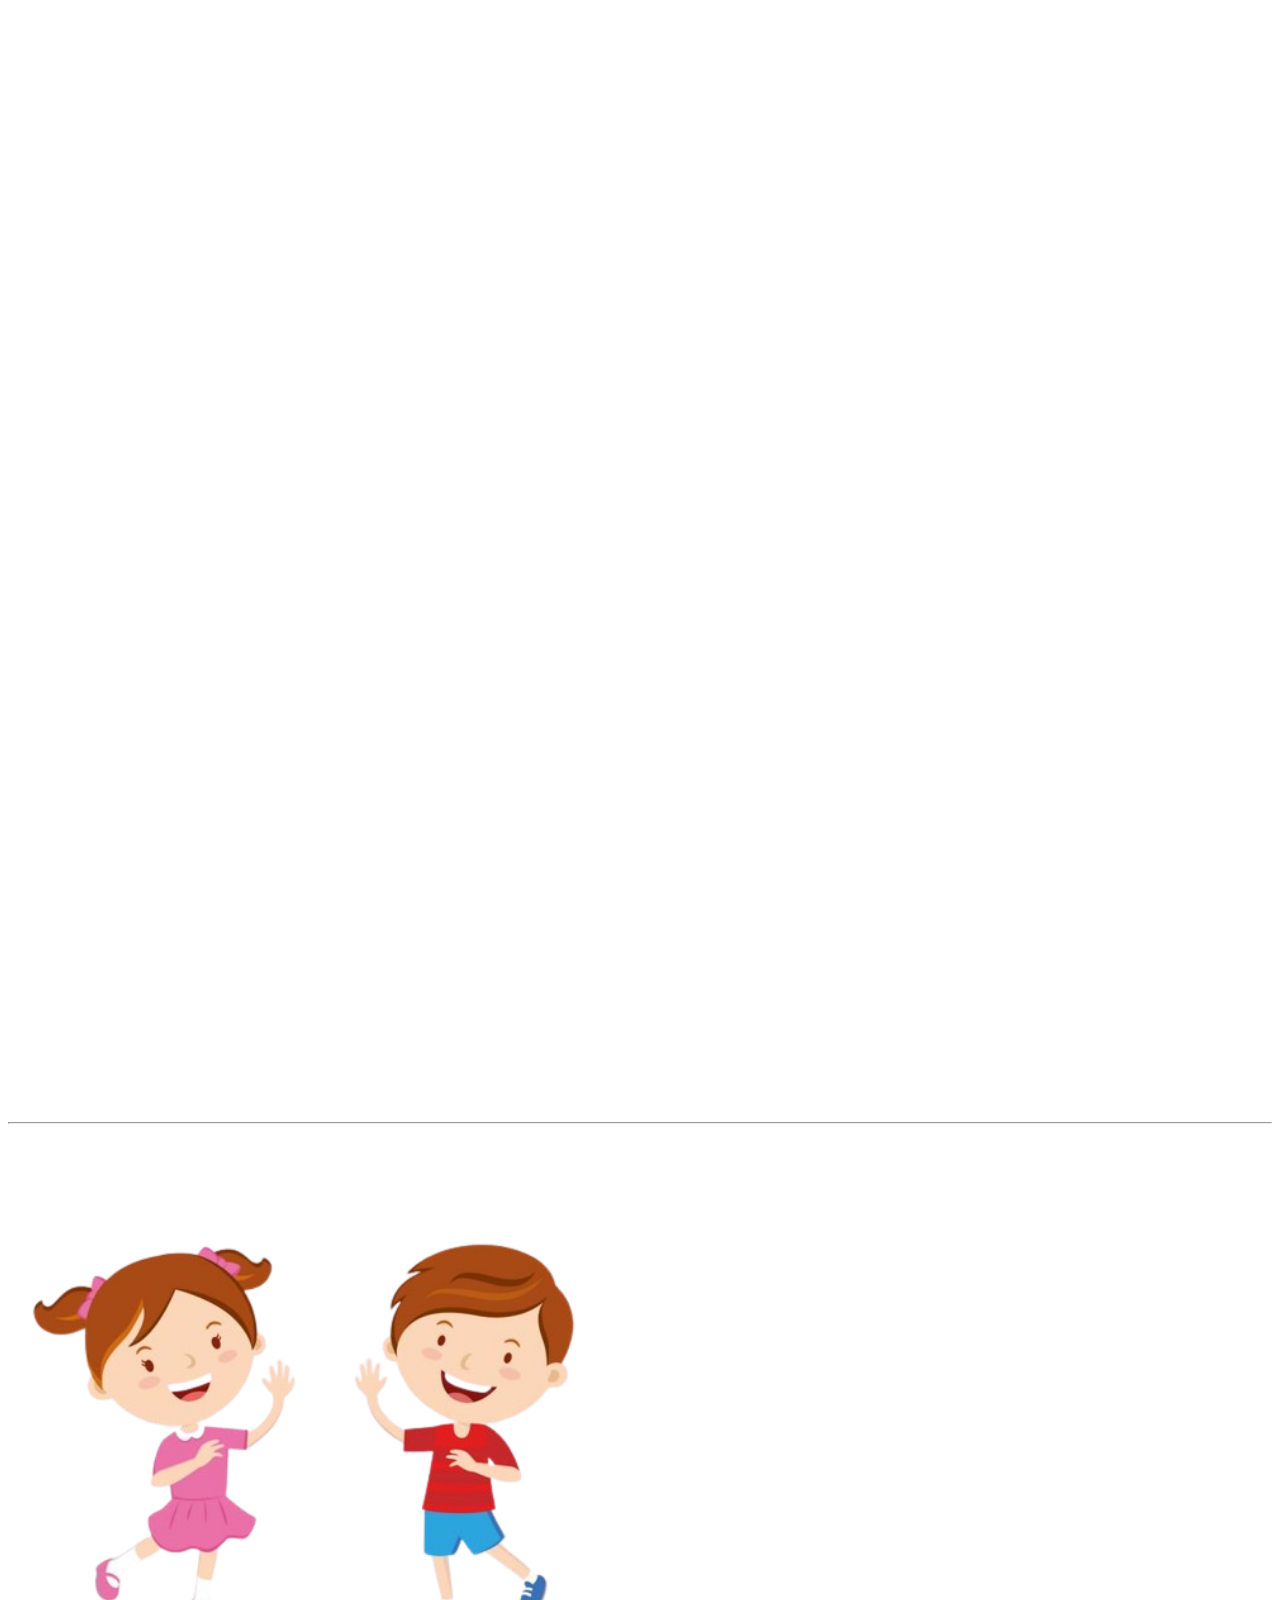
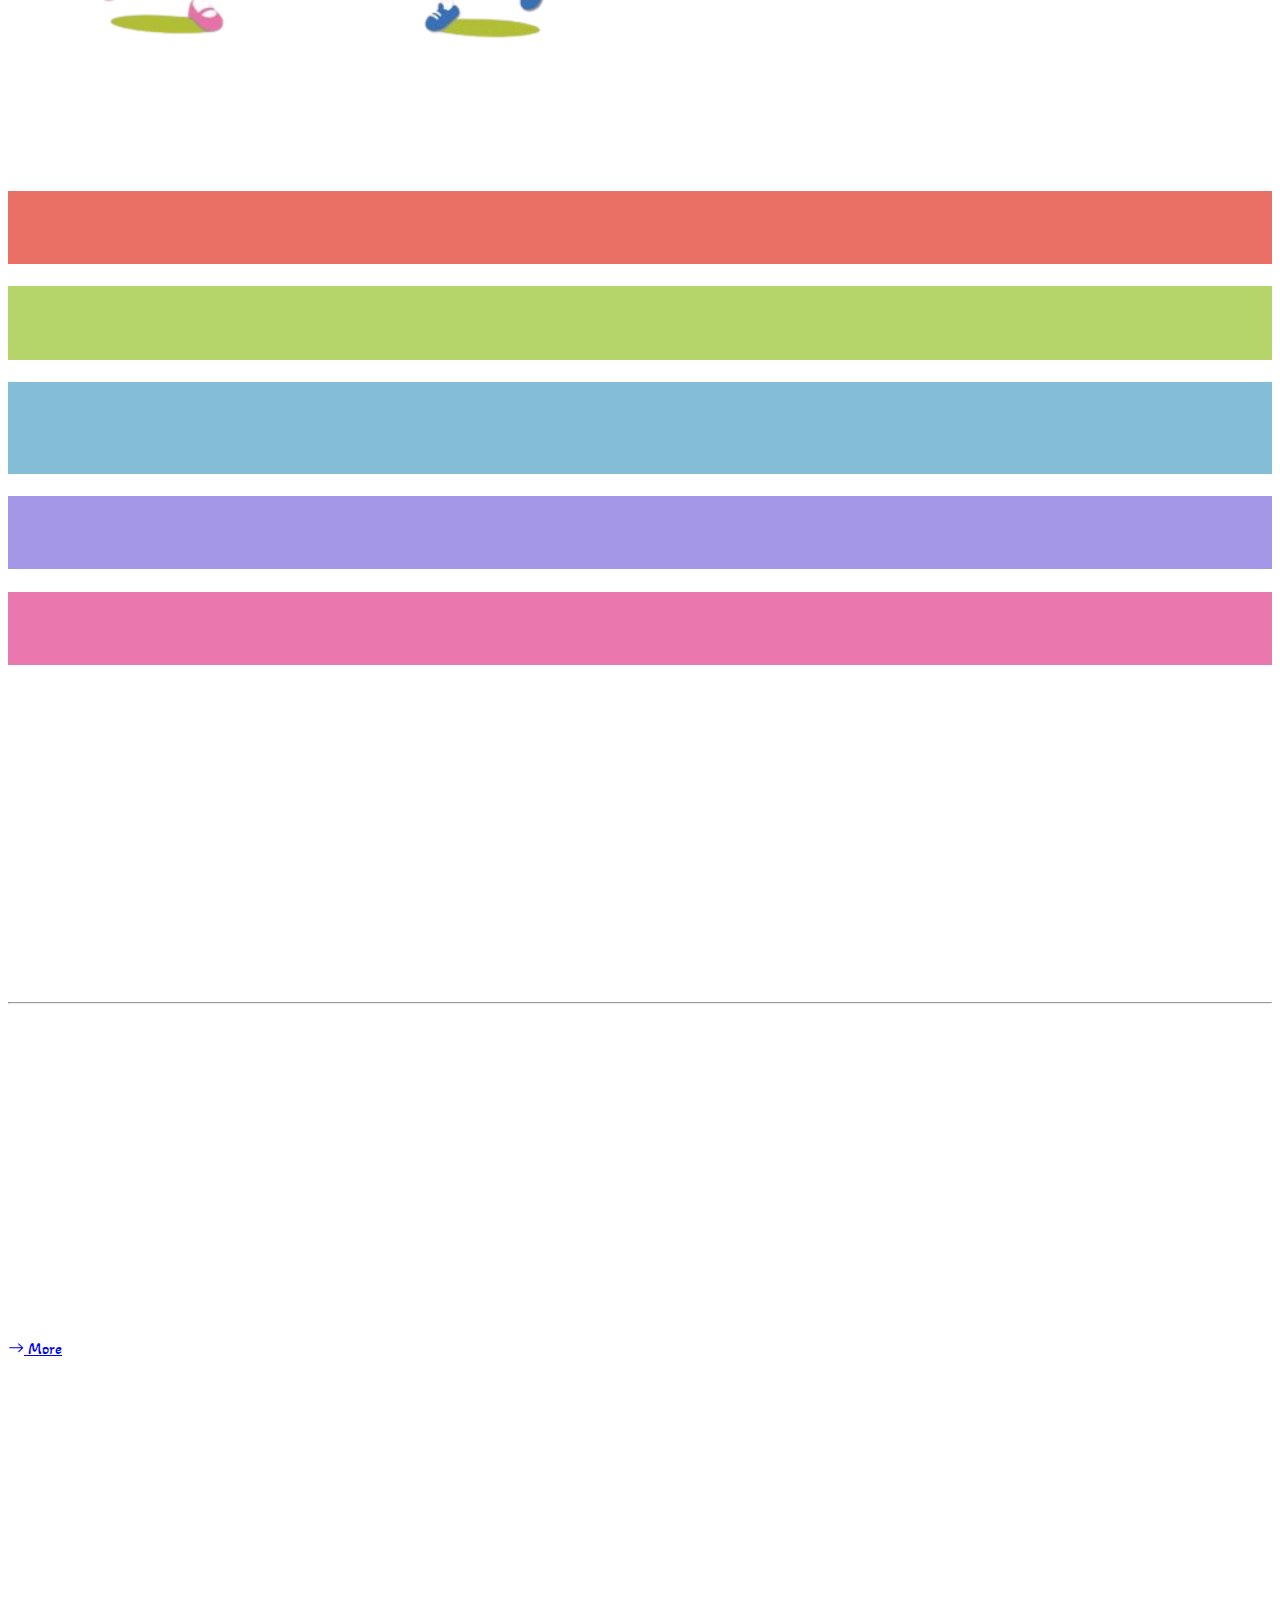
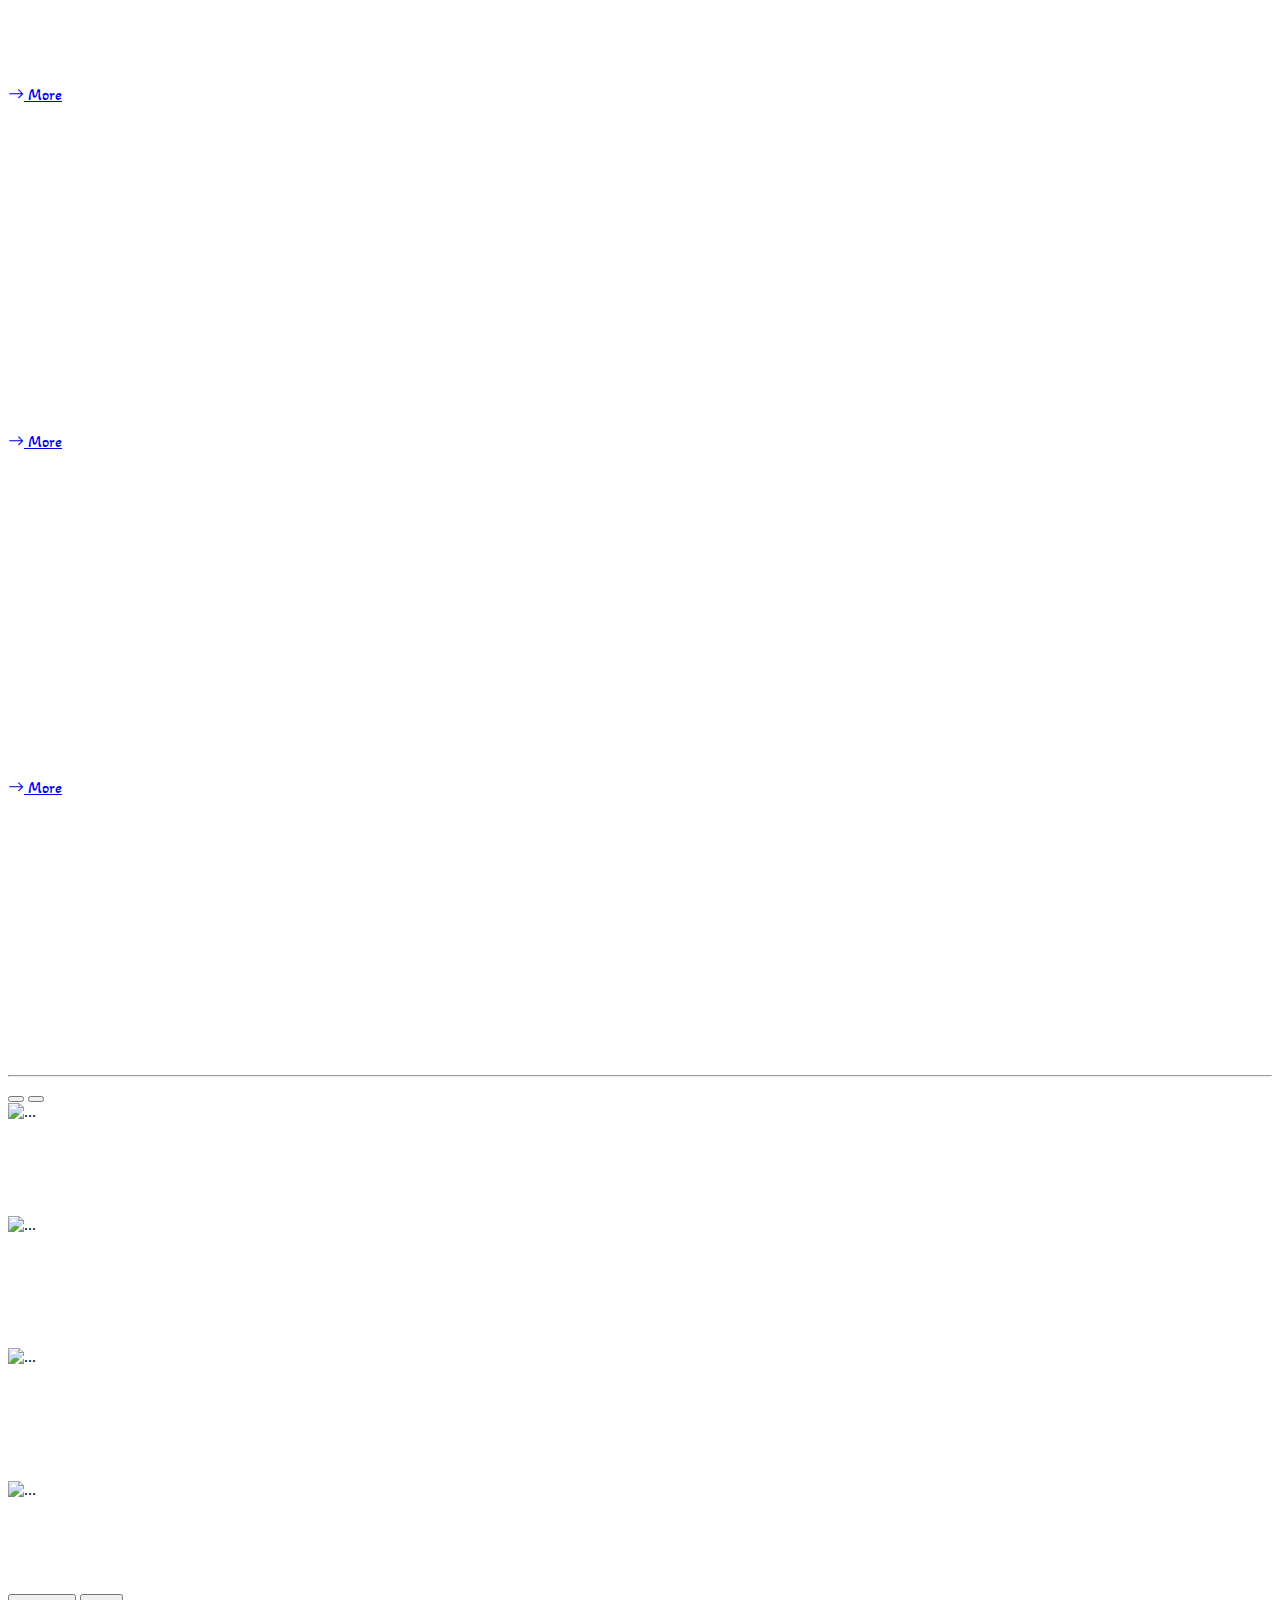
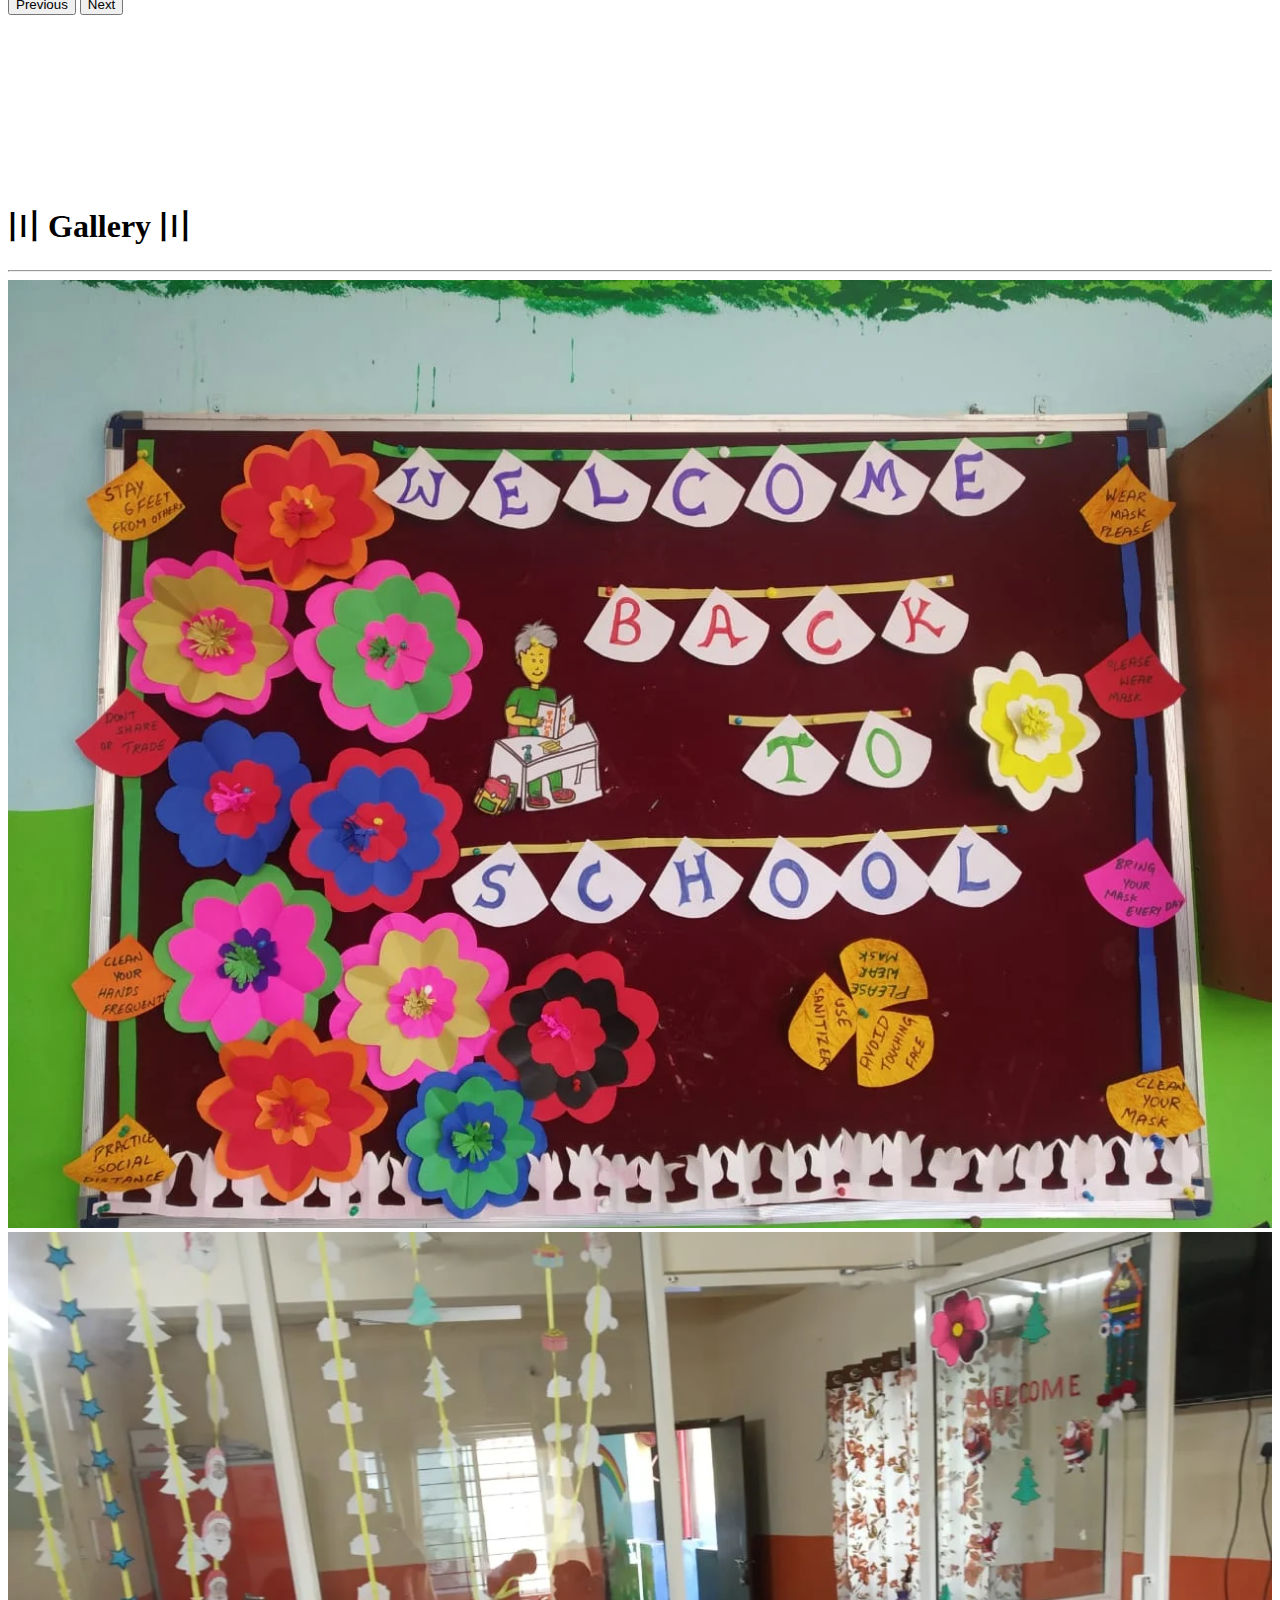
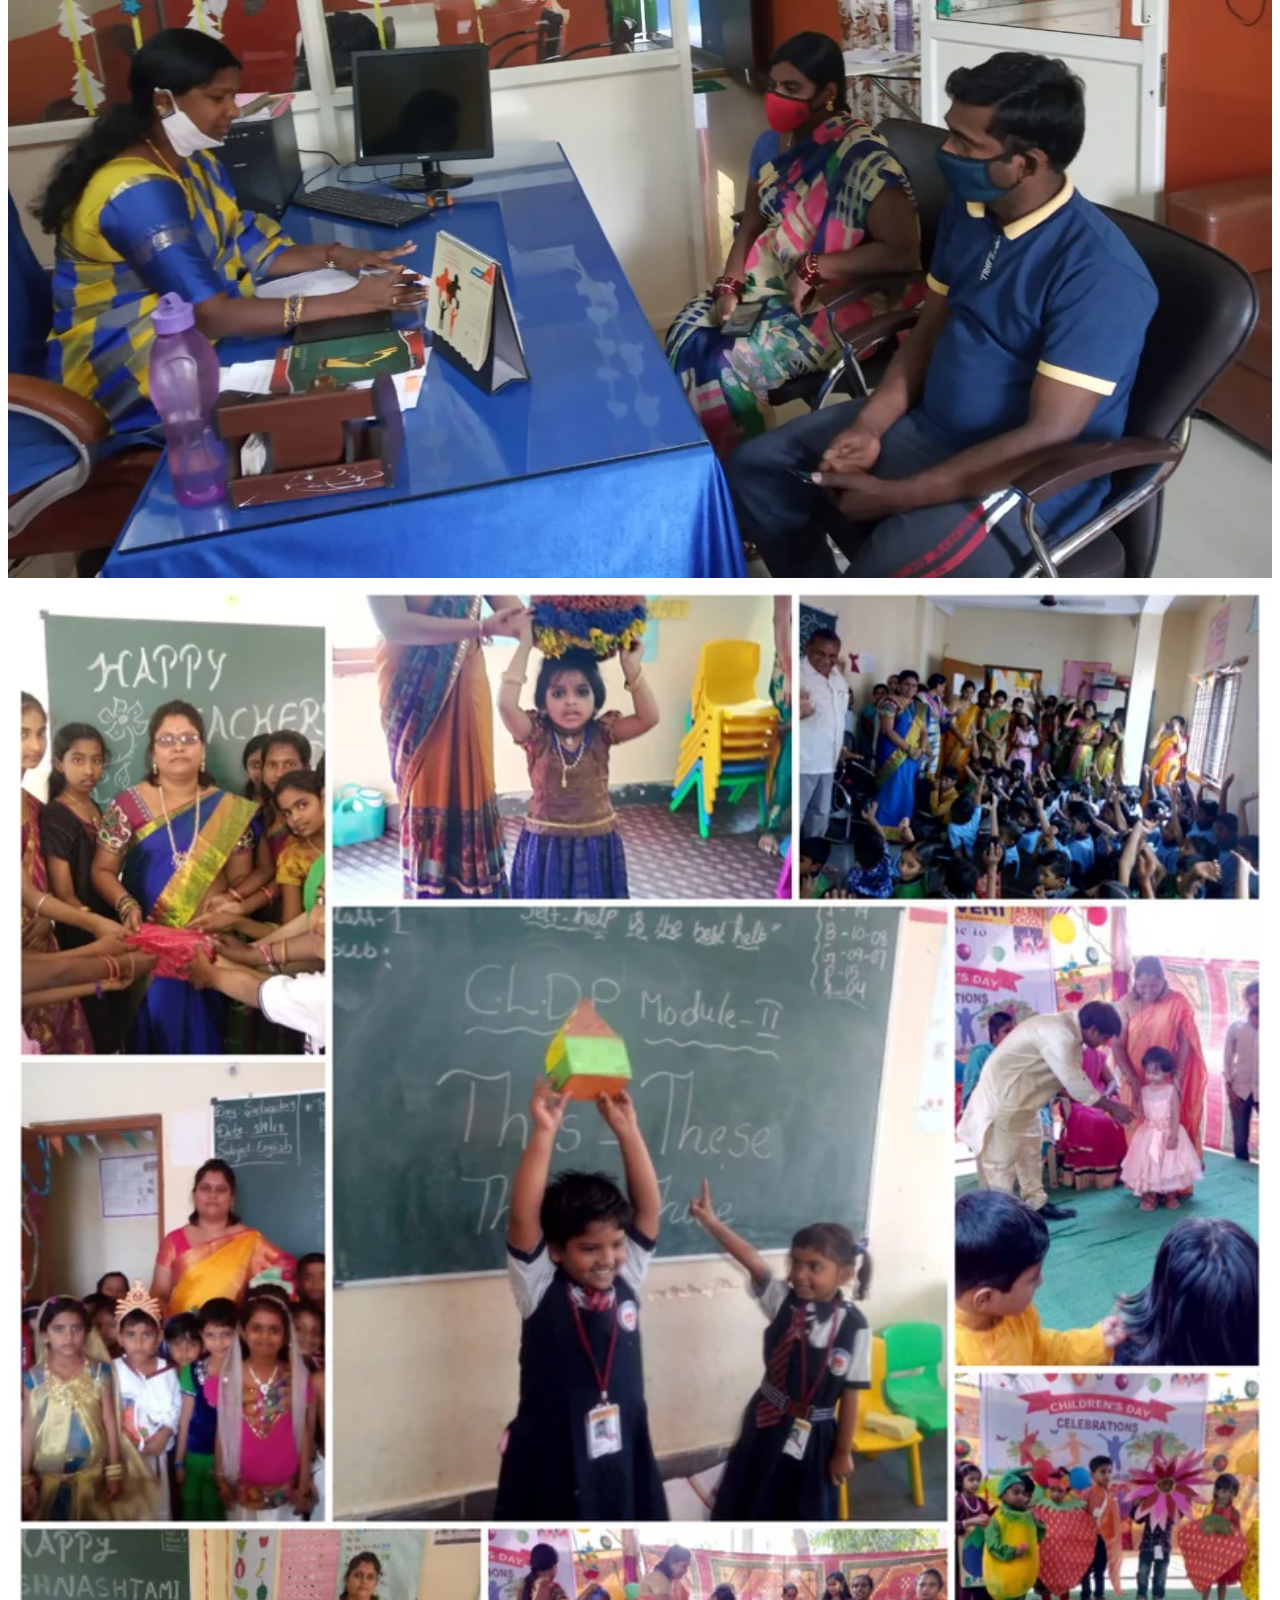
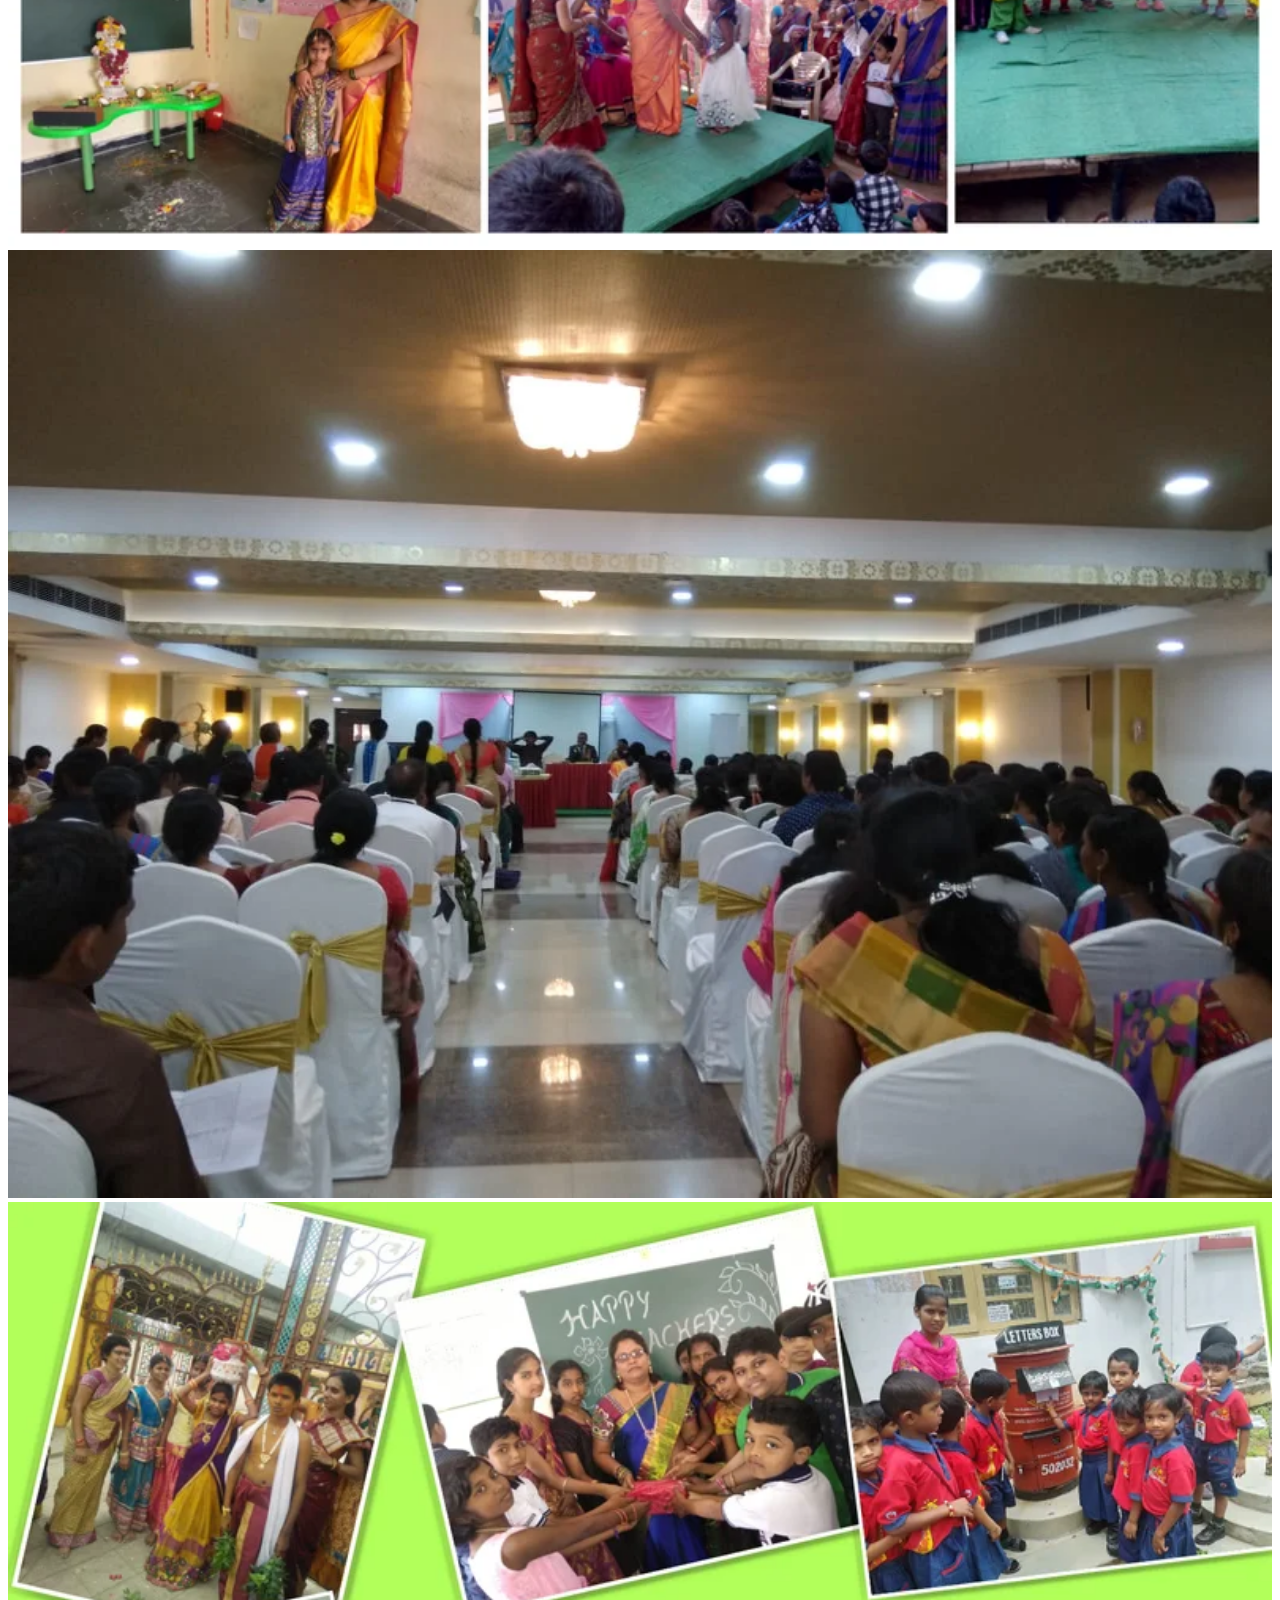
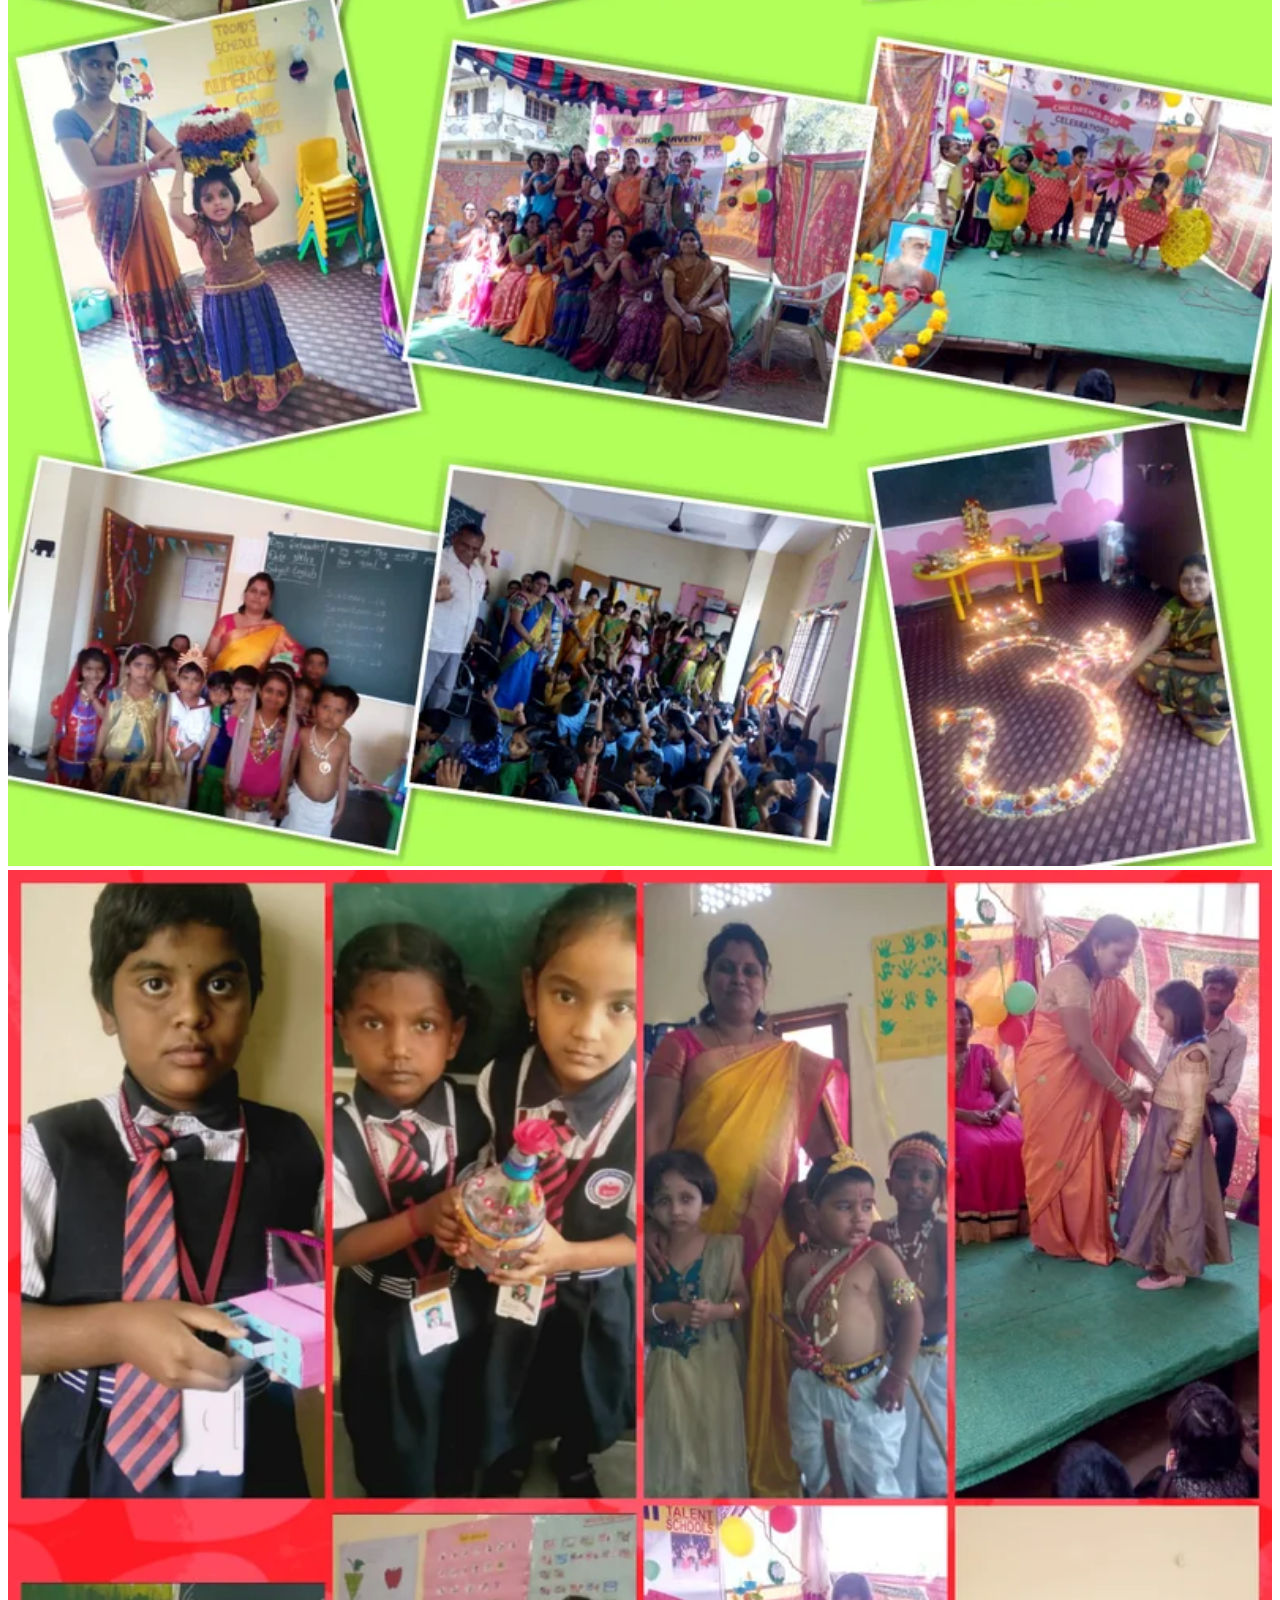
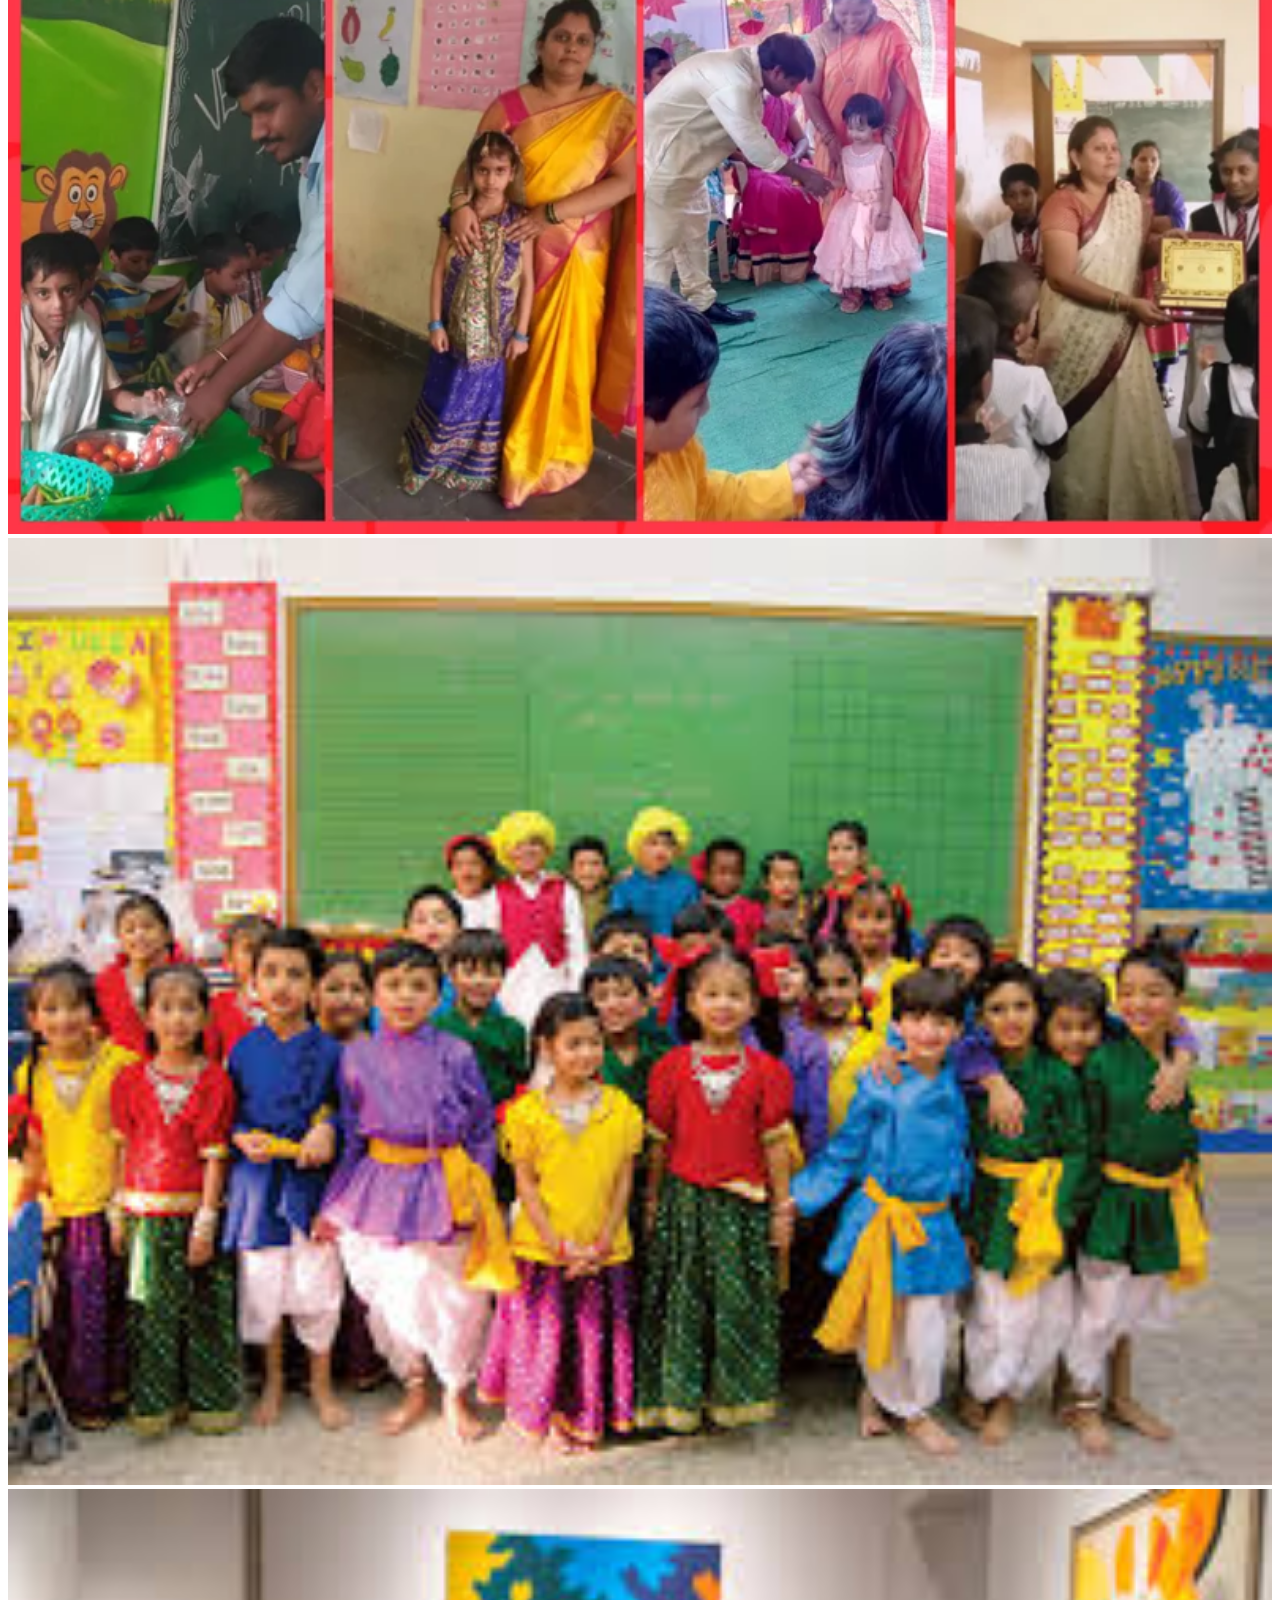
==== commit e927b10b: "day 4" ====
--- a/index.html
+++ b/index.html
@@ -18,17 +18,22 @@
     <title> The Super School </title>
   </head>
   <body>
-    <div class="width-100 top-header marqueebody ">
+    
+    
+      <div class="row w-100">
+        <div class="col-12 top-header marqueebody d-flex align-items-center justify-content-between">
+          <b class="btn Announcements">Announcements:</b>
+          <marquee class="Announcementsquote" behavior="scroll" direction="left" scrollamount="5">
+            We have been awarded the prestigious AAAA+ grade under the Day &amp; Residential School Category for the academic year 2022-23.
+          </marquee>
+        </div>
+      </div>
  
-      <b class=" btn Announcements" >Announcements :</b>
-      <marquee class="Announcementsquote" >
-      We have been awarded the prestigious AAAA+ grade under the Day &amp; 
-      Residential School Category for the academic year 2022-23.
-      
-    </marquee>
-     
+ 
+    
 
-    </div>
+    
+    
     <button class="scroll-to-top float-left" onclick="scrollToTop()">
       <i class="fa fa-arrow-up"></i>
   </button>
@@ -63,7 +68,7 @@
             </a>
           </li>
           <li class="nav-item">
-            <a class="nav-item nav-link" href="#About" style="color:#B5D56A; font-size: large;">
+            <a class="nav-item nav-link" href="about.html" style="color:#B5D56A; font-size: large;">
               <i class="fas fa-info-circle bg-circle custom-color-2" style="border-radius: 50%; padding: 4px;"></i> About
             </a>
           </li>
@@ -85,8 +90,8 @@
 
 <div id="carouselExample" class="carousel slide" >
   <div class="carousel-inner">
-    <div class="carousel-item active">
-      <img src="img-2.jpg" class="d-block w-100" alt="...">
+    <div class="carousel-item active" >
+      <img src="img-2.jpg" class="d-block w-100"   alt="...">
     </div>
     <div class="carousel-item">
       <img src="img-3.jpg" class="d-block w-100" alt="...">
@@ -113,7 +118,8 @@
         <div class="row">
           <div class="col-md-6 ">
             <h2 class="fade-in text-danger" id="About" > 〣 About 〣</h2>
-            <p class="fade-in akaya-kanadaka-regular">Super School is a leading educational institution committed to providing a holistic learning experience for students. Our mission is to empower young minds, nurture their talents, and prepare them for success in a rapidly changing world.</p>
+            <hr class="mt-2 mb-5 text-danger">
+            <p class="fade-in akaya-kanadaka-regular"> Lorem ipsum dolor sit amet consectetur adipisicing elit. Reprehenderit commodi sunt quae maiores adipisci nisi libero consectetur blanditiis iure beatae inventore molestias corrupti et minima sapiente doloribus ducimus, cupiditate cum!Super School is a leading educational institution committed to providing a holistic learning experience for students. Our mission is to empower young minds, nurture their talents, and prepare them for success in a rapidly changing world.</p>
             <p class="fade-in akaya-kanadaka-regular">At Super School, we offer a comprehensive curriculum, state-of-the-art facilities, and dedicated faculty who are passionate about inspiring students to reach their full potential.</p>
             <p class="fade-in akaya-kanadaka-regular">where education meets excellence. We pride ourselves on providing a transformative learning journey for our students. Our mission is to instill a passion for knowledge, foster critical thinking skills, and cultivate leadership qualities.</p>
             <p class="fade-in akaya-kanadaka-regular">At Super School, we go beyond traditional education by offering innovative programs and hands-on learning experiences. Our dedicated faculty members are committed to nurturing each student's unique talents and helping them unlock their full potential.</p>
@@ -133,68 +139,83 @@
           </div>
         </div>
       </div>
-      <section  id="courses">
-      <div class="container mt-5">
-        <div class="row">
-          <div class="col-md-12">
-            <div class="section-title justify-content-center mb-4 mb-md-8 " >
+      <section id="courses" class="mt-4">
+        <div class="container" style="margin-top: 15%;">
+          <div class="row">
+            <div class="col-md-12">
+              <div class="section-title justify-content-center mb-4 mb-md-8">
                 <span class="shape shape-left bg-info"></span>
                 <h2 class="text-danger fade-in"> 〣 Our Features 〣</h2>
-                <img src="childcartoon.png" class="mx-auto d-block " width="50%" alt="">
-
+                <hr class="mt-2 mb-5 text-danger">
+                <img src="childcartoon.png" class="mx-auto d-block" width="50%" alt="">
+              </div>
+              <div class="row gx-4 mb-4 mb-md-0"> 
+                <div class="col-md-6 mb-4"> 
+                  <div class="card h-100 custom-color-1 text-white align-items-center">
+                    <div class="card-body text-center akaya-kanadaka-regular">
+                      <h5 class="card-title fade-in"><i class="bi bi-lightbulb display-1 icon-circle"></i><br/> E & E Classes</h5>
+                      <p class="card-text fade-in">Enhancement and Enrichment classes with Homework help</p>
+                    </div>
+                  </div>
+                </div>
+                <div class="col-md-6 mb-4"> 
+                  <div class="card h-100 custom-color-2 text-white align-items-center">
+                    <div class="card-body text-center akaya-kanadaka-regular">
+                      <h5 class="card-title fade-in"><i class="bi bi-chat-left-dots display-1 icon-circle"></i><br/> Communicative Language Development Programme (CLDP)</h5>
+                      <p class="card-text fade-in">Fluency … The Priceless skill It is aimed at developing the communication skills of students and to prepare them for life at large</p>
+                    </div>
+                  </div>
+                </div>
+              </div>
+              <div class="row gx-4 mt-4 mt-md-0"> 
+                <div class="col-md-6 mb-4"> 
+                  <div class="card h-100 custom-color-3 text-white align-items-center">
+                    <div class="card-body text-center akaya-kanadaka-regular">
+                      <h5 class="card-title fade-in"><i class="bi bi-clipboard-check display-1 icon-circle"></i><br/> Activity Based Learning</h5>
+                      <p class="card-text fade-in">Learning By Doing... Children should be educated in a natural and pleasant environment, and through various activities and life experiences that children attain a balanced development in different aspects.</p>
+                    </div>
+                  </div>
+                </div>
+                <div class="col-md-6 mb-4"> 
+                  <div class="card h-100 custom-color-4 text-white align-items-center">
+                    <div class="card-body text-center akaya-kanadaka-regular">
+                      <h5 class="card-title fade-in"><i class="bi bi-person display-1 icon-circle"></i><br/> Personal Care</h5>
+                      <p class="card-text fade-in">THE FIRST STEPS - It consists of ...Individual Attention and Motivation, Restoration and Development of self confidence by teaching basics.</p>
+                    </div>
+                  </div>
+                </div>
+              </div>
+              <div class="row gx-4 mt-4"> 
+                <div class="col-md-6 mb-4">
+                  <div class="card h-100 custom-color-5 text-white align-items-center">
+                    <div class="card-body text-center akaya-kanadaka-regular">
+                      <h5 class="card-title fade-in"><i class="bi bi-chat-square display-1 icon-circle"></i><br/> Speaking Express</h5>
+                      <p class="card-text fade-in">"Language Festivals" are conducted, to create awareness in the students, which include various language activities like — elocution, debate description, story telling, recitations etc...</p>
+                    </div>
+                  </div>
+                </div>
+                <div class="col-md-6 mb-4"> 
+                  <div class="card h-100 bg-light align-items-center">
+                    <div class="card-body text-center akaya-kanadaka-regular">
+                      <h5 class="card-title fade-in"><i class="bi bi-tools display-1 icon-circle"></i><br/> Skill Master</h5>
+                      <p class="card-text fade-in">"SKILL MASTER" is an integral part of curriculum and it has a perfectly planned schedule which will be implemented in a practical way in our schools.</p>
+                    </div>
+                  </div>
+                </div>
+              </div>
             </div>
-            <div class="row">
-              <div class="col-md-6">
-                <div class="card custom-color-1 text-white align-items-center  mb-4">
-                  <div class="card-body text-center akaya-kanadaka-regular">
-                    <h5 class="card-title fade-in "><i class="bi bi-lightbulb display-1 icon-circle "></i><br/> E & E Classes</h5>
-                    <p class="card-text fade-in">Enhancement and Enrichment classes with Homework help</p>
-                  </div>
-                </div>
-                <div class="card custom-color-3 text-white  align-items-center  mb-4">
-                  <div class="card-body text-center akaya-kanadaka-regular">
-                    <h5 class="card-title fade-in"><i class="bi bi-clipboard-check display-1 icon-circle"></i><br/> Activity Based Learning</h5>
-                    <p class="card-text fade-in">Learning By Doing... Children should be educated in a natural and pleasant environment, and through various activities and life experiences that children attain a balanced development in different aspects.</p>
-                  </div>
-                </div>
-                <div class="card custom-color-4 text-white  align-items-center   mb-4">
-                  <div class="card-body text-center akaya-kanadaka-regular">
-                    <h5 class="card-title fade-in"><i class="bi bi-person display-1 icon-circle"></i><br/> Personal Care</h5>
-                    <p class="card-text fade-in">THE FIRST STEPS - It consists of ...Individual Attention and Motivation, Restoration and Development of self confidence by teaching basics.</p>
-                  </div>
-                </div>
-              </div>
-              <div class="col-md-6">
-                <div class="card custom-color-2 text-white  align-items-center   mb-4">
-                  <div class="card-body text-center akaya-kanadaka-regular">
-                    <h5 class="card-title fade-in"><i class="bi bi-chat-left-dots display-1 icon-circle"></i> <br/>Communicative Language Development Programme (CLDP)</h5>
-                    <p class="card-text fade-in">Fluency … The Priceless skill It is aimed at developing the communication skills of students and to prepare them for life at large</p>
-                  </div>
-                </div>
-                <div class="card custom-color-5 text-white  align-items-center   mb-4">
-                  <div class="card-body text-center akaya-kanadaka-regular">
-                    <h5 class="card-title  fade-in"><i class="bi bi-chat-square display-1 icon-circle"></i> <br/>Speaking Express</h5>
-                    <p class="card-text fade-in">"Language Festivals" are conducted, to create awareness in the students, which include various language activities like — elocution, debate description, story telling, recitations etc...</p>
-                  </div>
-                </div>
-                <div class="card bg-light  align-items-center  mb-4">
-                  <div class="card-body text-center akaya-kanadaka-regular">
-                    <h5 class="card-title fade-in"><i class="bi bi-tools display-1 icon-circle"></i> Skill Master</h5>
-                    <p class="card-text fade-in">"SKILL MASTER" is an integral part of curriculum and it has a perfectly planned schedule which will be implemented in a practical way in our schools.</p>
-                  </div>
-                </div>
-              </div>
-            </div>
-          </div>
-        </div>
-      </div>
-    </section>
+          </div>
+        </div>
+      </section>
+      
+      
     
       <section  id="courses">
-        <div class="container">
+        <div class="container" style="margin-top: 15%;">
             <div class="section-title justify-content-center mb-4 mb-md-8 " >
                 <span class="shape shape-left bg-info"></span>
                 <h2 class="text-danger fade-in">〣 Our Curriculum 〣</h2>
+                <hr class="mt-2 mb-5 text-danger">
                 
             </div>
             <div class="row akaya-kanadaka-regular" >
@@ -207,7 +228,7 @@
                             <h3 class="card-title fade-in ">
                                 <a class="text-warning  text-decoration-none text-capitalize d-block text-truncate" href="#">THE FIRST STEPS</a>
                             </h3>
-                            <p class="fade-in" > Comprehensive learning programme in fundamentals ( CLPF) - an exclusive academic programme of THE SUPER SCHOOL, which covers Basic concepts in all subjects. </p>
+                            <p class="fade-in text-truncate" > Comprehensive learning programme in fundamentals ( CLPF) - an exclusive academic programme of THE SUPER SCHOOL, which covers Basic concepts in all subjects. </p>
                             <div class="d-block ">
                                 <a href="#" class="btn   text-white text-decoration-none bg-warning ">
                                     <i class="bi bi-arrow-right" aria-hidden="true"></i> More
@@ -225,7 +246,7 @@
                             <h3 class="card-title fade-in ">
                                 <a class="text-success text-decoration-none text-capitalize d-block text-truncate" href="#">ACTIVE LEARNING METHODOLOGY.</a>
                             </h3>
-                            <p class="fade-in" >
+                            <p class="fade-in text-truncate" >
                                 Our curriculum is enhanced with many activities which makes learning interesting &amp; inspiring. Spacious classrooms, labs (computer, science), library, Gaming zone
                                 Digital classes.
                             </p>
@@ -246,7 +267,7 @@
                             <h3 class="card-title fade-in ">
                                 <a class="text-danger  text-decoration-none text-capitalize d-block text-truncate" href="#">Assessment, Evaluation and reporting</a>
                             </h3>
-                            <p class="fade-in" >
+                            <p class="fade-in text-truncate" >
                                 Complete evaluation system of students as per National educational policy. The assessments include Weekly Assessments,
                                 Formative &amp; Summative Assessments, etc...
                             </p>
@@ -270,7 +291,7 @@
                                     AND HOME WORK HELP
                                 </a>
                             </h3>
-                            <p  class="fade-in">
+                            <p  class="fade-in text-truncate">
                                 Enhancement &amp; Enrichment classes are conducted in the
                                 presence of subject expert and mentor. To reduce the burden of homework ruling out the necessisty for outside tuitions.
                             </p>
@@ -286,121 +307,126 @@
         </div>
     </section>
      <br/><br/>
-     <section  id="Achievements">
-      <div class="container">
-          <div class="section-title justify-content-center mb-4 mb-md-8 " >
-              <span class="shape shape-left bg-info"></span>
-              <h2 class="text-danger fade-in">〣 Achievements 〣</h2>
-              
-          </div>
-    <div id="carouselExampleIndicators" class="carousel slide">
-      <div class="carousel-indicators">
-        <button type="button" data-bs-target="#carouselExampleIndicators" data-bs-slide-to="0" class="active" aria-current="true" aria-label="Slide 1"></button>
-        <button type="button" data-bs-target="#carouselExampleIndicators" data-bs-slide-to="1" aria-label="Slide 2"></button>
-        <button type="button" data-bs-target="#carouselExampleIndicators" data-bs-slide-to="2" aria-label="Slide 3"></button>
-      </div>
-      <div class="carousel-inner">
-        <div class="carousel-item active">
-          <div class="container">
-            <div class="row">
-              <div class="col">
-                <div class="card">
-                  <img src="https://primusschool.sch.ae/wp-content/uploads/2021/11/00122.jpg" class="card-img-top" alt="...">
-                  <div class="card-body">
-                    <h5 class="card-title akaya-kanadaka-regular fade-in text-warning">Academic Excellence Award</h5>
-                    <p class="card-text akaya-kanadaka-regular fade-in ">Recognizing outstanding academic performance and dedication to learning. This award celebrates students who consistently demonstrate excellence in their studies and contribute positively.</p>
-                  </div>
-                </div>
-              </div>
-              <div class="col">
-                <div class="card">
-                  <img src="https://primusschool.sch.ae/wp-content/uploads/2021/11/2.jpeg" class="card-img-top" alt="...">
-                  <div class="card-body">
-                    <h5 class="card-title akaya-kanadaka-regular fade-in text-danger"> Leadership Achievement Award</h5>
-                    <p class="card-text akaya-kanadaka-regular fade-in">Honoring students who have shown exceptional leadership skills and made significant contributions to their school or community. This award acknowledges individuals who inspire others, demonstrate initiative, and lead by example.</p>
+     <section id="Achievements">
+      <div class="container" style="margin-top: 15%;">
+        <div class="section-title justify-content-center mb-4 mb-md-8">
+          <span class="shape shape-left bg-info"></span>
+          <h2 class="text-danger fade-in">〣 Achievements 〣</h2>
+          <hr class="mt-2 mb-5 text-danger">
+        </div>
+        <div id="carouselExampleIndicators" class="carousel slide">
+          <div class="carousel-indicators">
+            <button type="button" data-bs-target="#carouselExampleIndicators" data-bs-slide-to="0" class="active" aria-current="true" aria-label="Slide 1"></button>
+            <button type="button" data-bs-target="#carouselExampleIndicators" data-bs-slide-to="1" aria-label="Slide 2"></button>
+          </div>
+          <div class="carousel-inner">
+            <div class="carousel-item active">
+              <div class="container">
+                <div class="row">
+                  <div class="col-md-6 mb-4">
+                    <div class="card h-100">
+                      <img src="https://primusschool.sch.ae/wp-content/uploads/2021/11/00122.jpg" class="card-img-top img-fluid" alt="..." style="height: 300px;">
+                      <div class="card-body d-flex flex-column">
+                        <h5 class="card-title akaya-kanadaka-regular fade-in text-warning">Academic Excellence Award</h5>
+                        <p class="card-text akaya-kanadaka-regular fade-in flex-grow-1 text-truncate">Recognizing outstanding academic performance and dedication to learning. This award celebrates students who consistently demonstrate excellence in their studies and contribute positively.</p>
+                      </div>
+                    </div>
+                  </div>
+                  <div class="col-md-6 mb-4">
+                    <div class="card h-100">
+                      <img src="https://primusschool.sch.ae/wp-content/uploads/2021/11/2.jpeg" class="card-img-top img-fluid" alt="..." style="height: 300px;">
+                      <div class="card-body d-flex flex-column">
+                        <h5 class="card-title akaya-kanadaka-regular fade-in text-danger">Leadership Achievement Award</h5>
+                        <p class="card-text akaya-kanadaka-regular fade-in flex-grow-1 text-truncate">Honoring students who have shown exceptional leadership skills and made significant contributions to their school or community. This award acknowledges individuals who inspire others, demonstrate initiative, and lead by example.</p>
+                      </div>
+                    </div>
                   </div>
                 </div>
               </div>
             </div>
-          </div>
-        </div>
-        <div class="carousel-item">
-          <div class="container">
-            <div class="row">
-              <div class="col">
-                <div class="card">
-                  <img src="https://www.oliviaschool.com/images/achievement/1703743105409725177_832282205571931_7259925824672303052_n.jpg" class="card-img-top" alt="...">
-                  <div class="card-body">
-                    <h5 class="card-title akaya-kanadaka-regular fade-in text-success">Creative Innovation Award</h5>
-                    <p class="card-text akaya-kanadaka-regular fade-in">Celebrating creativity, innovation, and originality. This award recognizes individuals who think outside the box, push boundaries, and create new solutions to challenges. From art to technology, this award applauds creativity in all its forms.</p>
-                  </div>
-                </div>
-              </div>
-              <div class="col">
-                <div class="card">
-                  <img src="https://scontent.fhyd14-2.fna.fbcdn.net/v/t39.30808-6/304895000_459265912892662_7922797839250950870_n.jpg?_nc_cat=101&ccb=1-7&_nc_sid=5f2048&_nc_ohc=Nf_Jf9cdfygAb4Xtu33&_nc_ht=scontent.fhyd14-2.fna&oh=00_AfCOZxoBt5l7b7qmH4xTjOo4bN-Y70j5Ho_RehLV6xlm5w&oe=662D722B" class="card-img-top" alt="...">
-                  <div class="card-body">
-                    <h5 class="card-title akaya-kanadaka-regular fade-in text-primary"> Community Service Award</h5>
-                    <p class="card-text akaya-kanadaka-regular fade-in">Recognizing selfless acts of service and dedication to making a positive impact in the community. This award honors individuals who  .</p>
+            <div class="carousel-item">
+              <div class="container">
+                <div class="row">
+                  <div class="col-md-6 mb-4">
+                    <div class="card h-100">
+                      <img src="https://www.oliviaschool.com/images/achievement/1703743105409725177_832282205571931_7259925824672303052_n.jpg" class="card-img-top img-fluid" alt="..." style="height: 300px;">
+                      <div class="card-body d-flex flex-column">
+                        <h5 class="card-title akaya-kanadaka-regular fade-in text-success">Creative Innovation Award</h5>
+                        <p class="card-text akaya-kanadaka-regular fade-in flex-grow-1 text-truncate">Celebrating creativity, innovation, and originality. This award recognizes individuals who think outside the box, push boundaries, and create new solutions to challenges. From art to technology, this award applauds creativity in all its forms.</p>
+                      </div>
+                    </div>
+                  </div>
+                  <div class="col-md-6 mb-4">
+                    <div class="card h-100">
+                      <img src="https://scontent.fhyd14-2.fna.fbcdn.net/v/t39.30808-6/304895000_459265912892662_7922797839250950870_n.jpg?_nc_cat=101&ccb=1-7&_nc_sid=5f2048&_nc_ohc=Nf_Jf9cdfygAb4Xtu33&_nc_ht=scontent.fhyd14-2.fna&oh=00_AfCOZxoBt5l7b7qmH4xTjOo4bN-Y70j5Ho_RehLV6xlm5w&oe=662D722B" class="card-img-top img-fluid" alt="..." style="height: 300px;">
+                      <div class="card-body d-flex flex-column">
+                        <h5 class="card-title akaya-kanadaka-regular fade-in text-primary">Community Service Award</h5>
+                        <p class="card-text akaya-kanadaka-regular fade-in flex-grow-1 text-truncate">Recognizing selfless acts of service and dedication to making a positive impact in the community. This award honors individuals who</p>
+                      </div>
+                    </div>
                   </div>
                 </div>
               </div>
             </div>
           </div>
-        </div>
-        <!-- Add more carousel items as needed -->
-      </div>
-      <button class="carousel-control-prev" type="button" data-bs-target="#carouselExampleIndicators" data-bs-slide="prev">
-        <span class="carousel-control-prev-icon" aria-hidden="true"></span>
-        <span class="visually-hidden">Previous</span>
-      </button>
-      <button class="carousel-control-next" type="button" data-bs-target="#carouselExampleIndicators" data-bs-slide="next">
-        <span class="carousel-control-next-icon" aria-hidden="true"></span>
-        <span class="visually-hidden">Next</span>
-      </button>
-    </div>
-    </div>
+          <button class="carousel-control-prev" type="button" data-bs-target="#carouselExampleIndicators" data-bs-slide="prev">
+            <span class="carousel-control-prev-icon " aria-hidden="true"></span>
+            <span class="visually-hidden text-warning">Previous</span>
+          </button>
+          <button class="carousel-control-next" type="button" data-bs-target="#carouselExampleIndicators" data-bs-slide="next">
+            <span class="carousel-control-next-icon" aria-hidden="true"></span>
+            <span class="visually-hidden">Next</span>
+          </button>
+        </div>
+      </div>
+    </section>
+<div class="container" style="margin-top: 15%;">
+  <h1 class="fw-light text-danger text-center text-lg-start mt-4 mb-0"> 〣 Gallery 〣</h1>
+  <hr class="mt-2 mb-5 text-danger">
+  <div class="row text-center text-lg-start">
+    <div class="col-lg-3 col-md-4 col-6">
+      <a href="welcome.jpg" class="d-block mb-4 h-100">
+        <img class="img-fluid img-thumbnail" style="width: 100%; height: 100%;" src="welcome.jpg" alt="">
+      </a>
+    </div>
+    <div class="col-lg-3 col-md-4 col-6">
+      <a href="parent.jpg" class="d-block mb-4 h-100">
+        <img class="img-fluid img-thumbnail" style="width: 100%; height: 100%;" src="parent.jpg" alt="">
+      </a>
+    </div>
+    <div class="col-lg-3 col-md-4 col-6">
+      <a href="1 (1).jpg" class="d-block mb-4 h-100">
+        <img class="img-fluid img-thumbnail" style="width: 100%; height: 100%;" src="1 (1).jpg" alt="">
+      </a>
+    </div>
+    <div class="col-lg-3 col-md-4 col-6">
+      <a href="1.jpg" class="d-block mb-4 h-100">
+        <img class="img-fluid img-thumbnail" style="width: 100%; height: 100%;" src="1.jpg" alt="">
+      </a>
+    </div>
+    <div class="col-lg-3 col-md-4 col-6">
+      <a href="2.jpg" class="d-block mb-4 h-100">
+        <img class="img-fluid img-thumbnail" style="width: 100%; height: 100%;" src="2.jpg" alt="">
+      </a>
+    </div>
+    <div class="col-lg-3 col-md-4 col-6">
+      <a href="3.jpg" class="d-block mb-4 h-100">
+        <img class="img-fluid img-thumbnail" style="width: 100%; height: 100%;" src="3.jpg" alt="">
+      </a>
+    </div>
+    <div class="col-lg-3 col-md-4 col-6">
+      <a href="download.jpg" class="d-block mb-4 h-100">
+        <img class="img-fluid img-thumbnail" style="width: 100%; height: 100%;" src="download.jpg" alt="">
+      </a>
+    </div>
+    <div class="col-lg-3 col-md-4 col-6">
+      <a href="images.jpg" class="d-block mb-4 h-100">
+        <img class="img-fluid img-thumbnail" style="width: 100%; height: 100%;" src="images.jpg" alt="">
+      </a>
+    </div>
+  </div>
+</div>
 
-
-
-   <section id="gallery" style="margin-top: 7%;">
-       <div class="container fade-in">
-        <div class="section-title justify-content-center mb-4 mb-md-8 " >
-            <span class="shape shape-left bg-info"></span>
-            <h2 class="text-danger fade-in"> 〣 Gallery 〣 </h2>
-            <span class="shape shape-right bg-info"></span>
-        </div>
-       </div>
-  <div class="container ">
-    <div class="row">
-      <div class="col-md-4 mb-3">
-        <img src="welcome.jpg" alt="Image 1" class="img-fluid gallery-img " data-toggle="modal" data-target="#imageModal" data-src="welcome.jpg" >
-      </div>
-      <div class="col-md-4 mb-3">
-        <img src="parent.jpg" alt="Image 2" class="img-fluid gallery-img " data-toggle="modal" data-target="#imageModal" data-src="parent.jpg" >
-      </div>
-      <div class="col-md-4 mb-3">
-        <img src="1 (1).jpg" alt="Image 3" class="img-fluid gallery-img " data-toggle="modal" data-target="#imageModal" data-src="1 (1).jpg" >
-      </div>
-      <div class="col-md-4 mb-3">
-        <img src="1.jpg" alt="Image 1" class="img-fluid gallery-img " data-toggle="modal" data-target="#imageModal" data-src="1.jpg" >
-      </div>
-      <div class="col-md-4 mb-3">
-        <img src="2.jpg" alt="Image 2" class="img-fluid gallery-img" data-toggle="modal" data-target="#imageModal" data-src="2.jpg" >
-      </div>
-      <div class="col-md-4 mb-3">
-        <img src="3.jpg" alt="Image 3" class="img-fluid gallery-img " data-toggle="modal" data-target="#imageModal" data-src="3.jpg" >
-      </div>
-    </div>
-  </div>
-  <div class="modal fade" id="imageModal" tabindex="-1" role="dialog" aria-labelledby="imageModalLabel" aria-hidden="true">
-    <div class="modal-dialog modal-dialog-centered" role="document">
-        <div class="modal-body">
-          <img src="" alt="Preview Image" class="img-fluid" id="previewImage">
-        </div>
-    </div>
-  </div>
-</section>
 <footer class="text-center text-lg-start " style="background-color: #F8F9FA;">
     <section class="d-flex justify-content-center justify-content-lg-between p-4 border-bottom">
       <div class="me-5 d-none d-lg-block">
@@ -423,13 +449,7 @@
       <div class="container text-center text-md-start mt-5">
         <div class="row mt-3">
           <div class="col-md-3 col-lg-4 col-xl-3 mx-auto mb-4">
-            <h6 class="text-uppercase fw-bold mb-4 text-danger">
-            </h6>
-            <p>
-                Super School is a leading educational institution committed to providing a holistic learning experience for students. Our mission is to empower young minds, nurture their talents, and prepare them for success in a rapidly changing world.
-            </p>
-          </div>
-          <div class="col-md-3 col-lg-2 col-xl-2 mx-auto mb-4">
+            
             <h6 class="text-uppercase fw-bold mb-4" style="color:#ffb600;">
               quick links
             </h6>
@@ -442,11 +462,15 @@
             <p>
               <a href="#" class="text-reset">Contact</a>
             </p>
+          </div>
+          <div class="col-md-3 col-lg-2 col-xl-2 mx-auto mb-4">
+           
            
           </div>
           <div class="col-md-4 col-lg-3 col-xl-3 mx-auto mb-md-0 mb-4">
             <h6 class="text-uppercase fw-bold mb-4" style="color:#ffb600;">Contact</h6>
-            <p><i class="fa fa-home me-3 text-secondary"></i> Desaipet Rd, near CKM college, Balaji Nagar, Warangal, Telangana 506006</p>
+            <p><i class="fa fa-home me-3 text-secondary"></i>123 Main Street,City,Country
+              </p>
             <p>
               <i class="fa fa-envelope me-3 text-secondary"></i>
               support@superschool.edu
@@ -461,13 +485,8 @@
       <a class="text-reset fw-bold" href="#">SUPER SCHOOL</a> &nbsp;&nbsp;&nbsp;&nbsp;
     </div>
   </footer>
-<!-- jQuery -->
-<script src="https://code.jquery.com/jquery-3.3.1.slim.min.js" integrity="sha384-q8i/X+965DzO0rT7abK41JStQIAqVgRVzpbzo5smXKp4YfRvH+8abtTE1Pi6jizo" crossorigin="anonymous"></script>
-
-<!-- Bootstrap 5 JavaScript -->
-<script src="https://cdnjs.cloudflare.com/ajax/libs/bootstrap/5.3.0/js/bootstrap.bundle.min.js"></script>
-
-  <script src="script.js"></script>
-   
+    <script src="https://code.jquery.com/jquery-3.3.1.slim.min.js" integrity="sha384-q8i/X+965DzO0rT7abK41JStQIAqVgRVzpbzo5smXKp4YfRvH+8abtTE1Pi6jizo" crossorigin="anonymous"></script>
+    <script src="https://cdnjs.cloudflare.com/ajax/libs/bootstrap/5.3.0/js/bootstrap.bundle.min.js"></script>
+    <script src="script.js"></script>
 </body>
 </html>
--- a/style.css
+++ b/style.css
@@ -3,133 +3,131 @@
   font-weight: 400;
   font-style: normal;
 }
-
-.icon-circle {
-    width: 150px;
-    height: 150px;
-    border-radius: 50%; /* to make it a circle */
-    display: flexbox;
-    justify-content: center;
-    align-items: center;
-  }
-  .custom-color-1 {
-      background-color: #EA7066;
-      color: #fff; 
-    }
-    .custom-color-2 {
-      background-color: #B5D56A;
-      color: #fff; 
-    }
-    .custom-color-3 {
-      background-color: #84BED6;
-      color: #fff;
-    }
-    .custom-color-4 {
-      background-color: #A597E7;
-      color: #fff; 
-    }
-    .custom-color-5 {
-      background-color: #EA77AD;
-      color: #fff; 
-    }
-    .custom-color-6{
-      background-color: #89509C;
-      color: #fff;  
-    }
-    .carousel-caption {
-      top: 3%; /* Adjust the percentage value as needed */
-      margin-right: 100px;
-    }
-    .navbar{
-      border-bottom: 2px solid  #BA2F24;
-    }
-    .fade-in {
-              opacity: 0;
-              transition: opacity 0.5s ease-in-out;
-          }
-          /* Apply fade-in animation when scrolled into view */
-          .fade-in.fade-in-show {
-              opacity: 1;
-          }
-          .modal-content {
-        background-color: #fff;
-        border-radius: 10px;
-        max-width: 90%;
-        margin: auto;
-      }
-      .modal-body {
-        padding: 20px;
-      }
-      .modal-body img {
-        max-width: 100%;
-        height: auto;
-      }
-
-  .contact-info {
-    background-color: #fff;
-    padding: 20px;
-    border-radius: 10px;
-    box-shadow: 0 0 10px rgba(0, 0, 0, 0.1);
-  }
-  .contact-info h4 {
-    color: #007bff;
-    margin-bottom: 20px;
-  }
-  .contact-info p {
-    margin-bottom: 10px;
-  }
-  .contact-info {
-    background-color: #fff;
-    padding: 20px;
-    border-radius: 10px;
-    box-shadow: 0 0 10px rgba(0, 0, 0, 0.1);
-  }
-  .contact-info h4 {
-    color: #007bff;
-    margin-bottom: 20px;
-  }
-  .contact-info p {
-    margin-bottom: 10px;
-  }
-  .principal-img {
-    width: 150px;
-    height: auto;
-    border-radius: 50%;
-    margin-bottom: 20px;
-  }
-  /* Style for the scroll-to-top button */
-  .scroll-to-top {
-              position: fixed;
-              bottom: 20px;
-              right: 20px;
-              width: 40px;
-              height: 40px;
-              background-color: #007bff;
-              color: #fff;
-              border: none;
-              border-radius: 50%;
-              cursor: pointer;
-              display: none; /* Initially hidden */
-              justify-content: center;
-              align-items: center;
-              transition: opacity 0.3s ease;
-          }
-          .scroll-to-top i {
-              font-size: 24px;
+.custom-color-1 {
+  background-color: #EA7066;
+  color: #fff; 
+}
+.custom-color-2 {
+  background-color: #B5D56A;
+  color: #fff; 
+}
+.custom-color-3 {
+  background-color: #84BED6;
+  color: #fff;
+}
+.custom-color-4 {
+  background-color: #A597E7;
+  color: #fff; 
+}
+.custom-color-5 {
+  background-color: #EA77AD;
+  color: #fff; 
+}
+.custom-color-6{
+  background-color: #89509C;
+  color: #fff;  
+}
+.carousel-caption {
+  top: 3%; 
+  margin-right: 100px;
+}
+.navbar{
+  border-bottom: 2px solid  #BA2F24;
+}
+.fade-in {
+  opacity: 0;
+  transition: opacity 0.5s ease-in-out;
+}
+.fade-in.fade-in-show {
+  opacity: 1;
+}
+.modal-content {
+  background-color: #fff;
+  border-radius: 10px;
+  max-width: 90%;
+  margin: auto;
+}
+.modal-body {
+  padding: 20px;
+}
+.modal-body img {
+  max-width: 100%;
+  height: auto;
+}
+.contact-info {
+  background-color: #fff;
+  padding: 20px;
+  border-radius: 10px;
+  box-shadow: 0 0 10px rgba(0, 0, 0, 0.1);
+}
+.contact-info h4 {
+  color: #007bff;
+  margin-bottom: 20px;
+}
+.contact-info p {
+  margin-bottom: 10px;
+}
+.contact-info {
+  background-color: #fff;
+  padding: 20px;
+  border-radius: 10px;
+  box-shadow: 0 0 10px rgba(0, 0, 0, 0.1);
+}
+.contact-info h4 {
+  color: #007bff;
+  margin-bottom: 20px;
+}
+.contact-info p {
+  margin-bottom: 10px;
+}
+.principal-img {
+  width: 150px;
+  height: auto;
+  border-radius: 50%;
+  margin-bottom: 20px;
+}
+.scroll-to-top {
+  position: fixed;
+  bottom: 20px;
+  right: 20px;
+  width: 40px;
+  height: 40px;
+  background-color: #007bff;
+  color: #fff;
+  border: none;
+  border-radius: 50%;
+  cursor: pointer;
+  display: none; 
+  justify-content: center;
+  align-items: center;
+  transition: opacity 0.3s ease;
+}
+.scroll-to-top i {
+            font-size: 24px;
           }
 .marqueebody{
   background-color: #EB6EA5;
-   color: white;
+  color: white;
+  width: 100vw;
 }
 .Announcements{
   background-color: #F8D4B4;
-   font-weight: bolder;
+  font-weight: bolder;
    
 }
-.Announcementsquote{
-  width:88%; 
-  font-weight: bold;
-   font-size: 15px;
+.floating {
+  position: fixed;
+  width: 40px;
+  height: 40px;
+  bottom: 90px;
+  right: 10px;
+  background-color: #25d366;
+  color: #fff;
+  border-radius: 50px;
+  text-align: center;
+  font-size: 25px;
+  box-shadow: 2px 2px 3px #999;
+  z-index: 100;
 }
 @media (max-width: 320px) {
   .modal-content {
@@ -137,32 +135,9 @@
     margin-right: 10px;
     margin-bottom: 20px;
   }
-  .marqueebody{
-    background-color: #EB6EA5;
-     color: white;
-  }
-  .Announcements{
-    background-color: #F8D4B4;
-     font-weight: bolder;
-     
-  }
-  .Announcementsquote{
-    width: 48%; 
-    font-weight: bold;
-     font-size: 15px;
+}
+@media (min-width: 768px) {
+  #carouselExample .carousel-inner .carousel-item img {
+    max-height: 520px; /* Adjust the maximum height as needed */
   }
 }
-.floating {
-  position: fixed;
-  width: 30px;
-  height: 30px;
-  bottom: 90px;
-  right: 20px;
-  background-color: #25d366;
-  color: #fff;
-  border-radius: 50px;
-  text-align: center;
-  font-size: 20px;
-  box-shadow: 2px 2px 3px #999;
-  z-index: 100;
-}
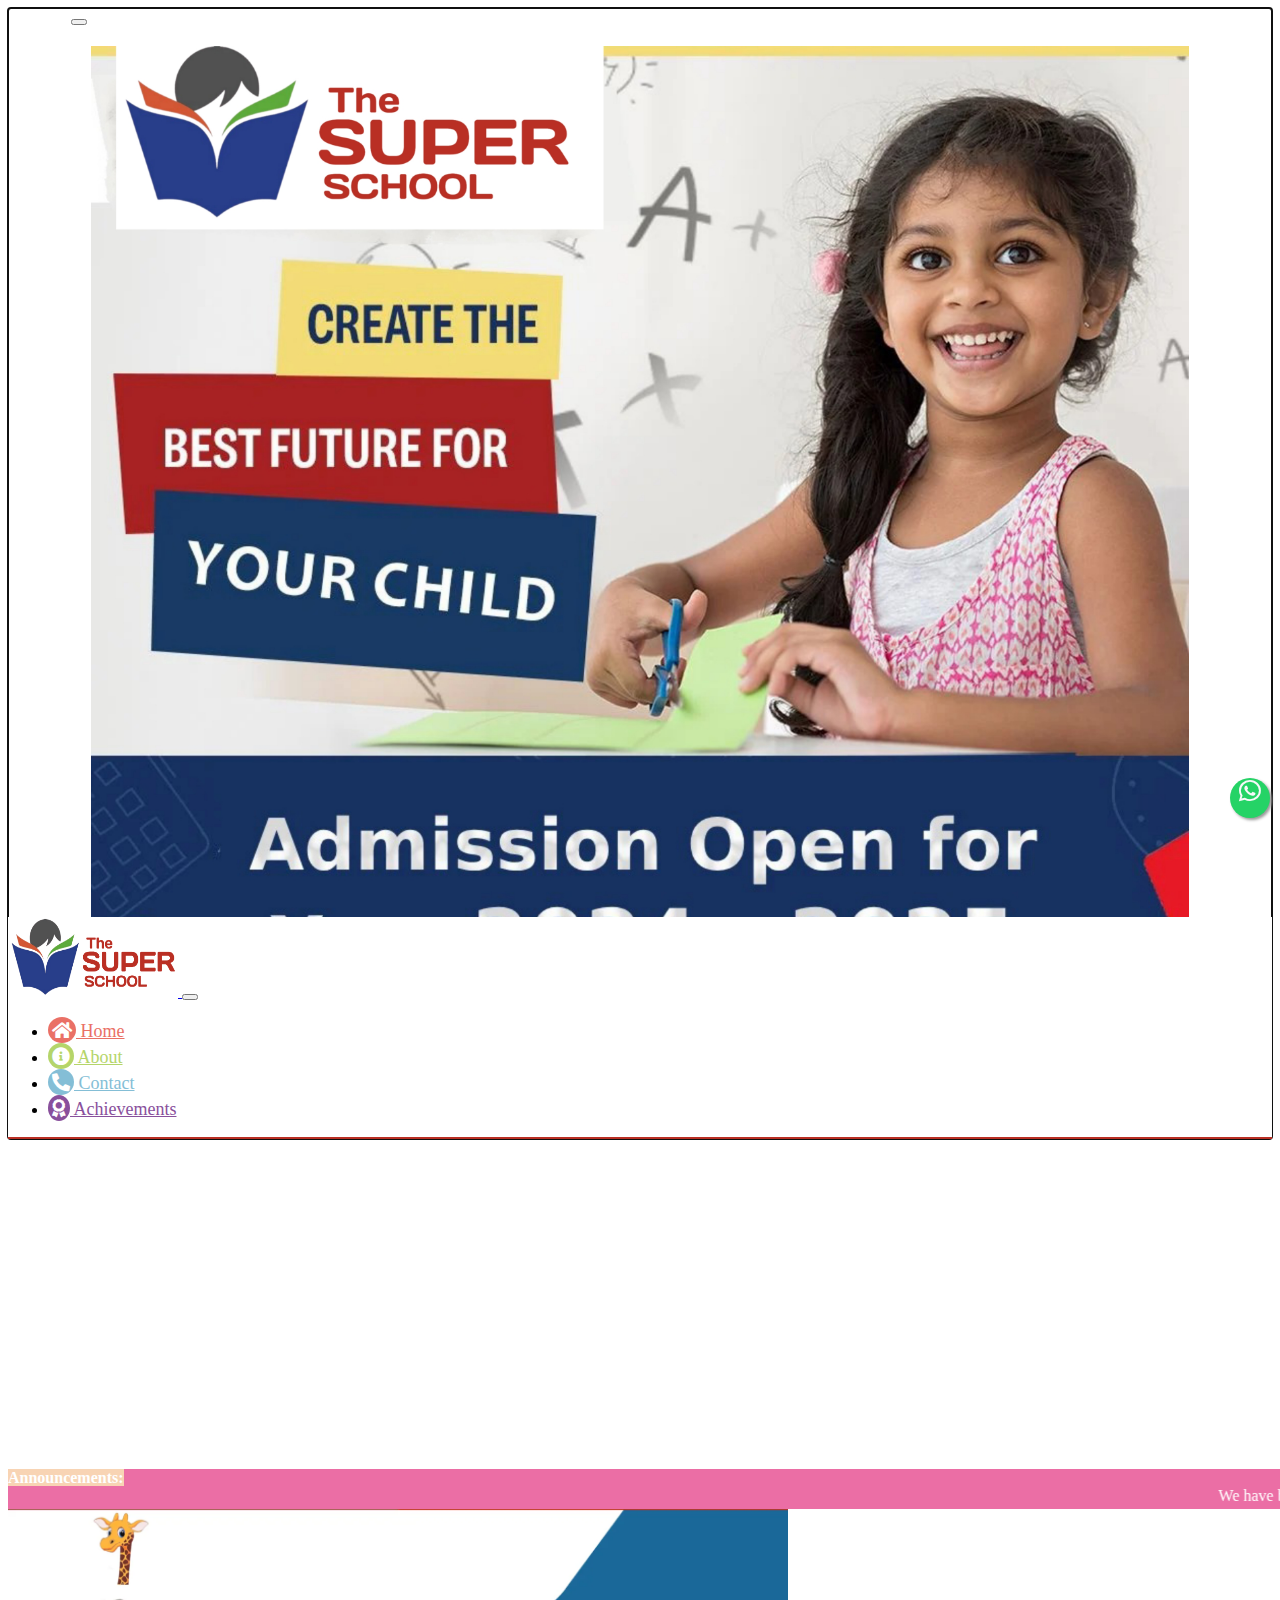
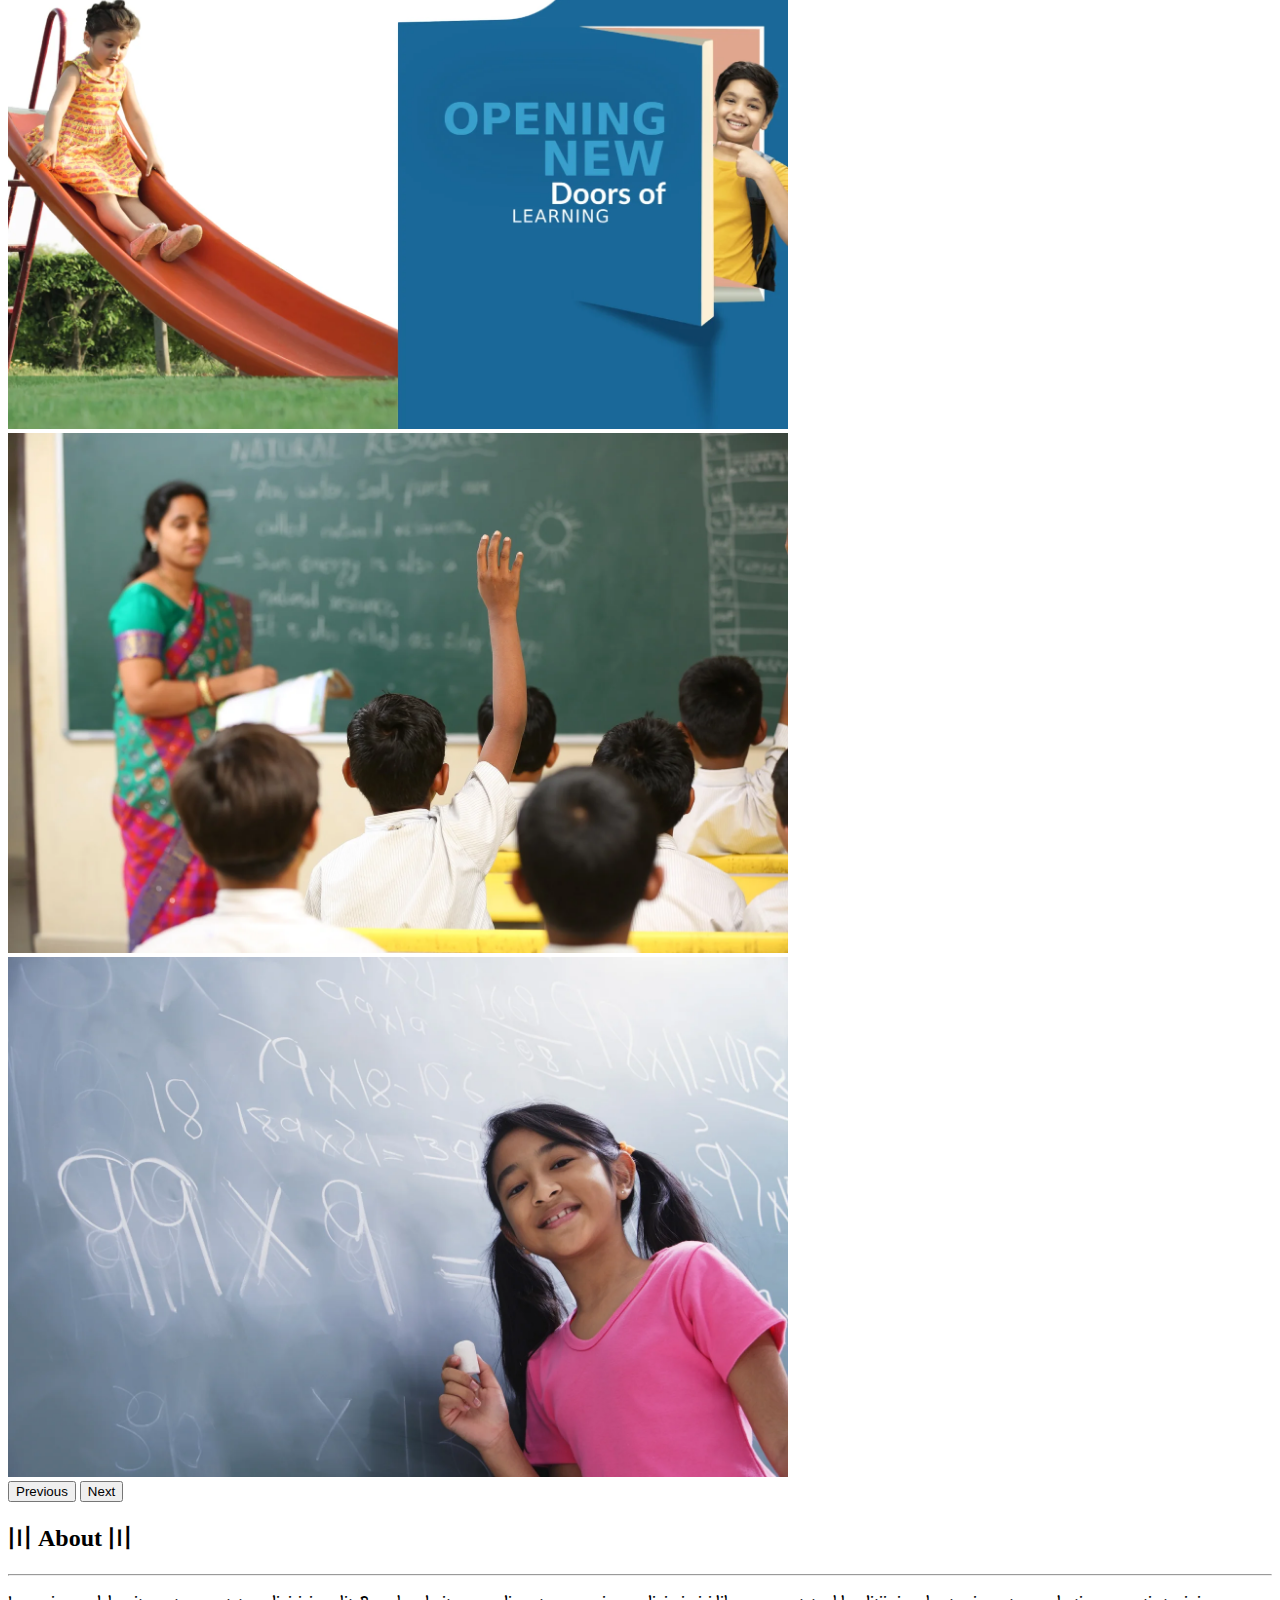
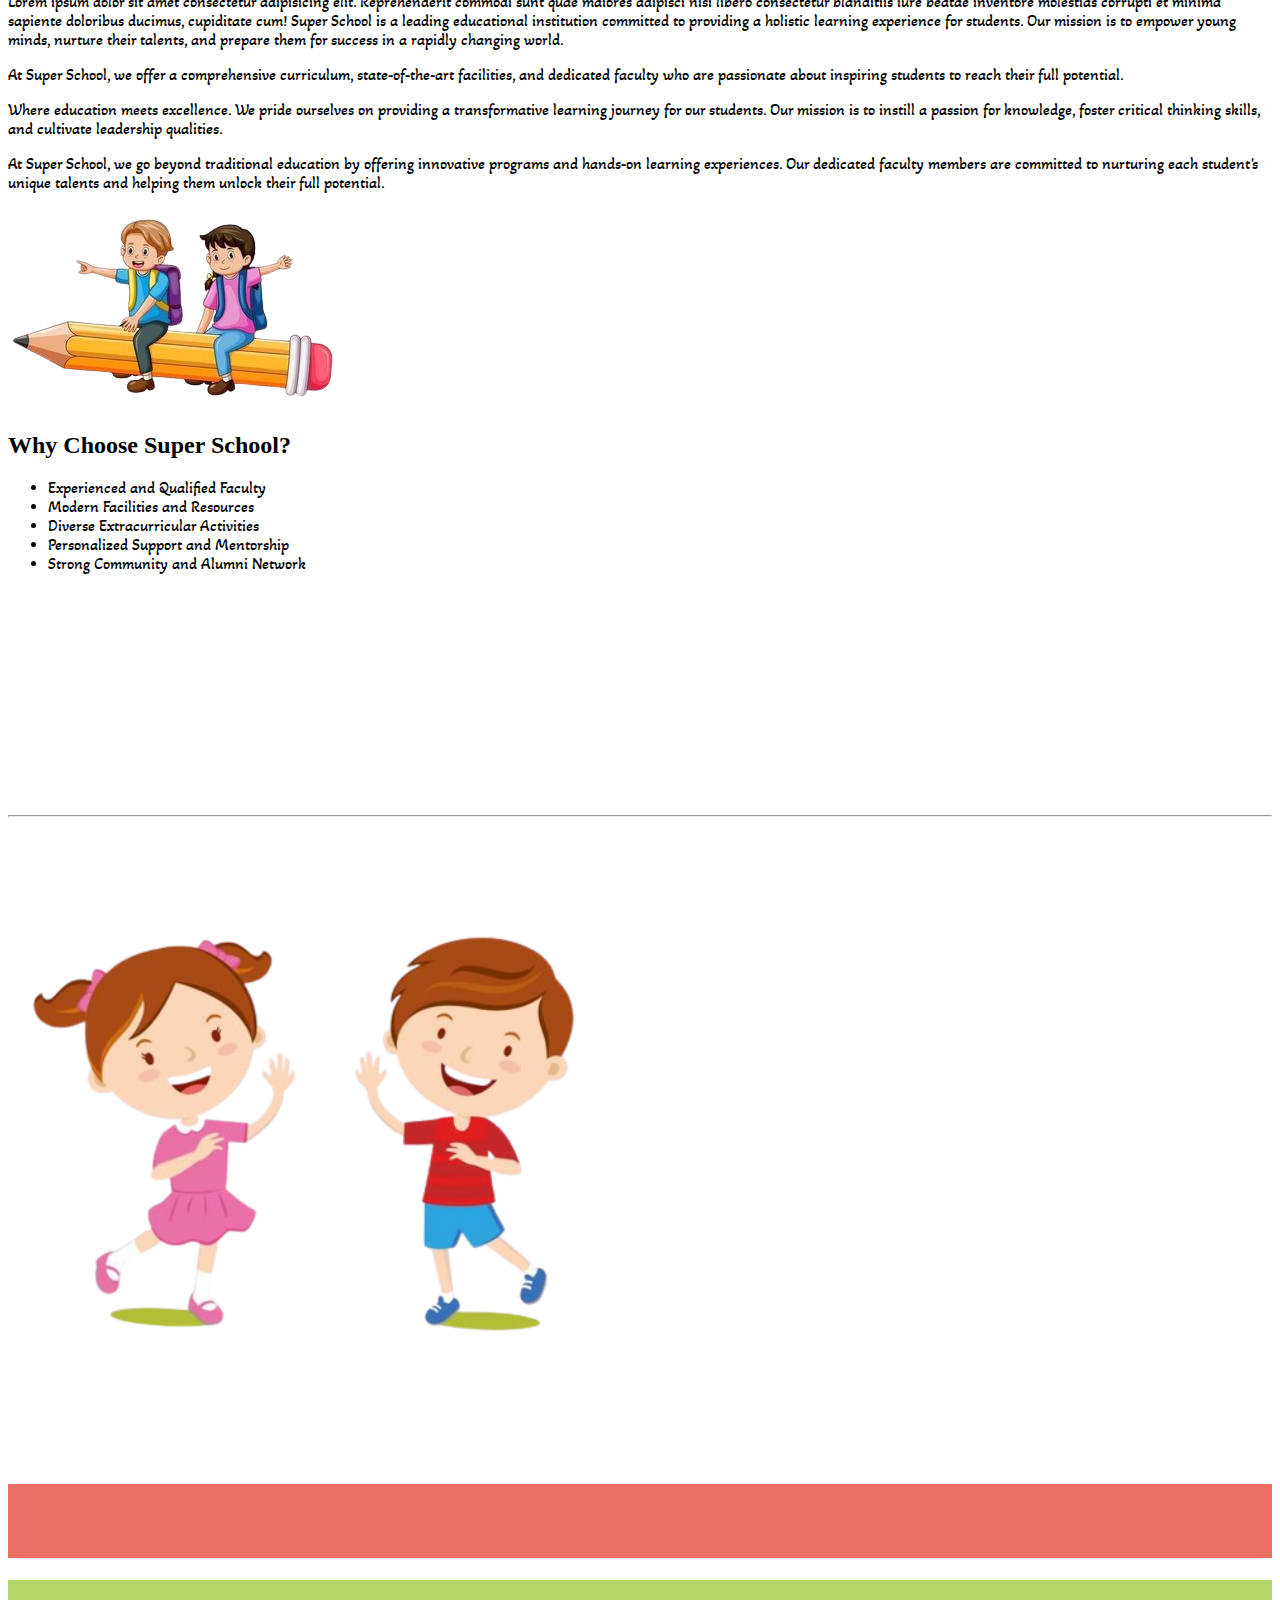
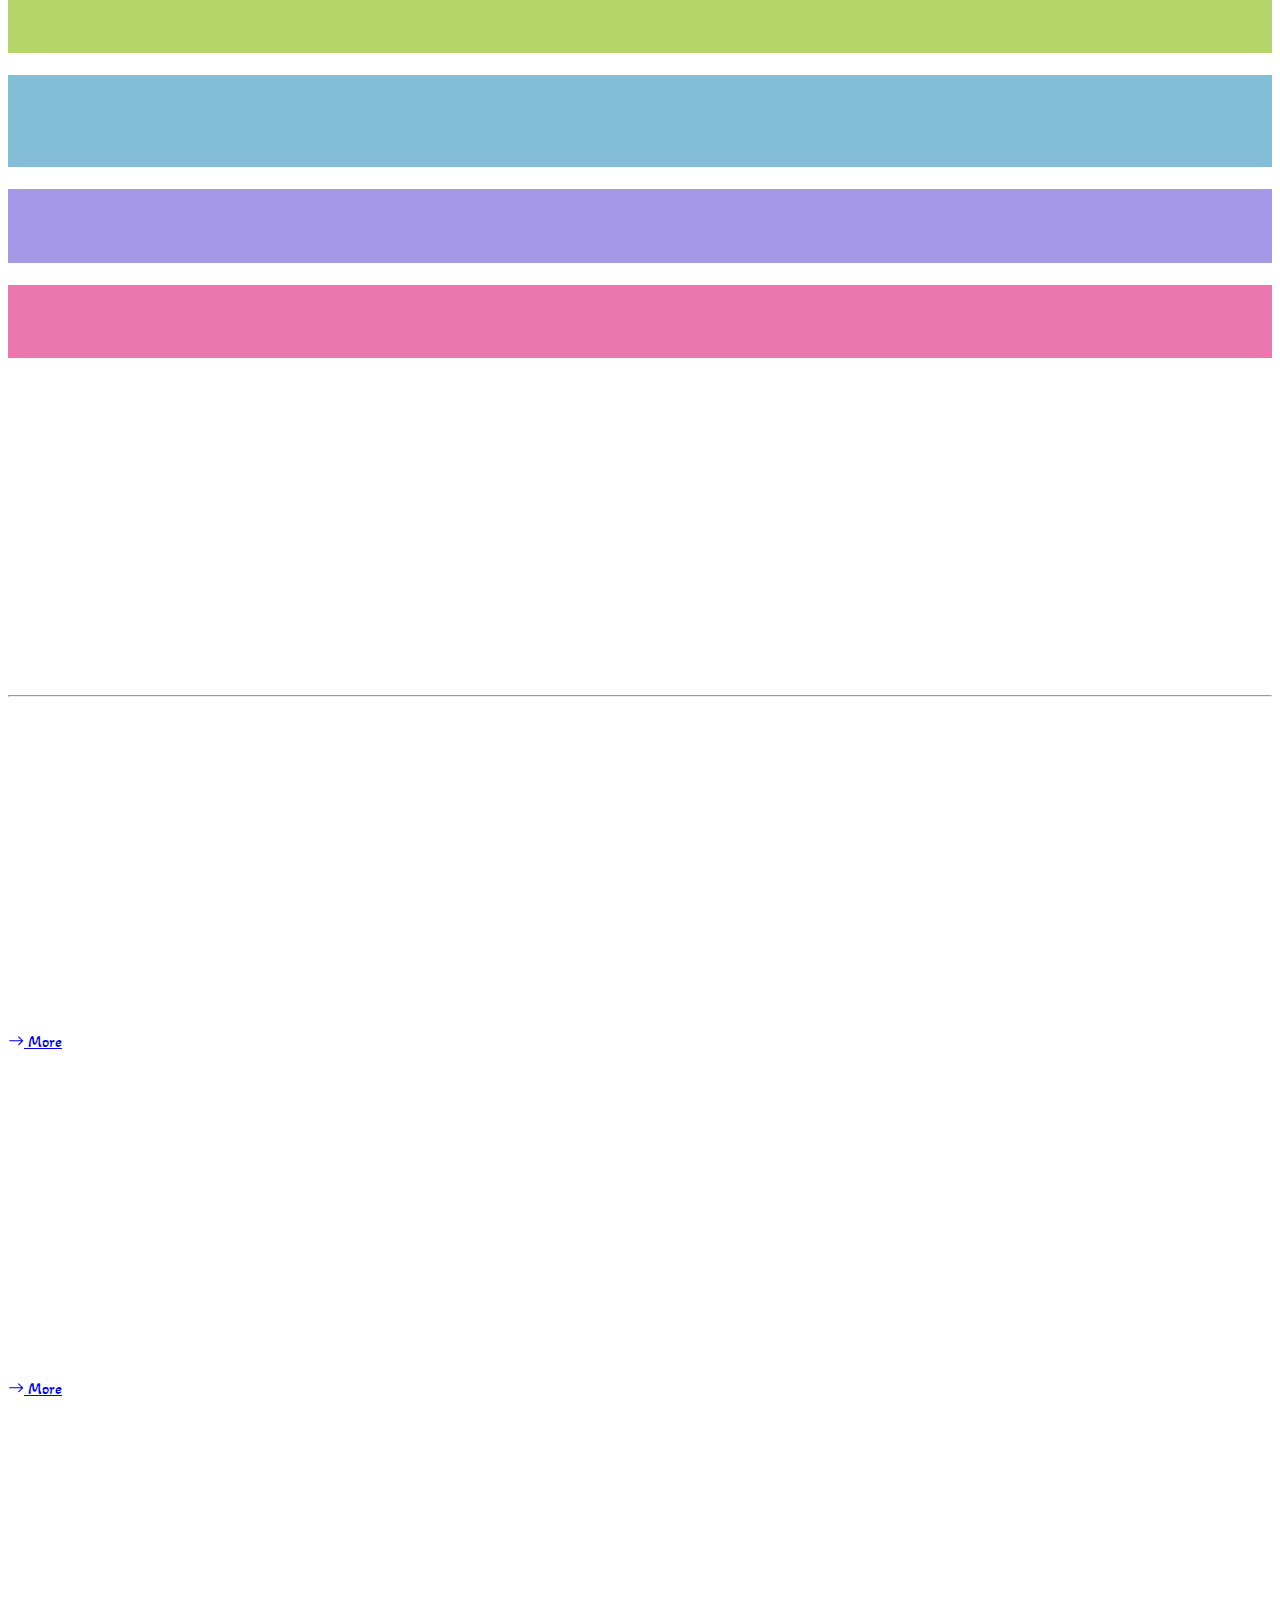
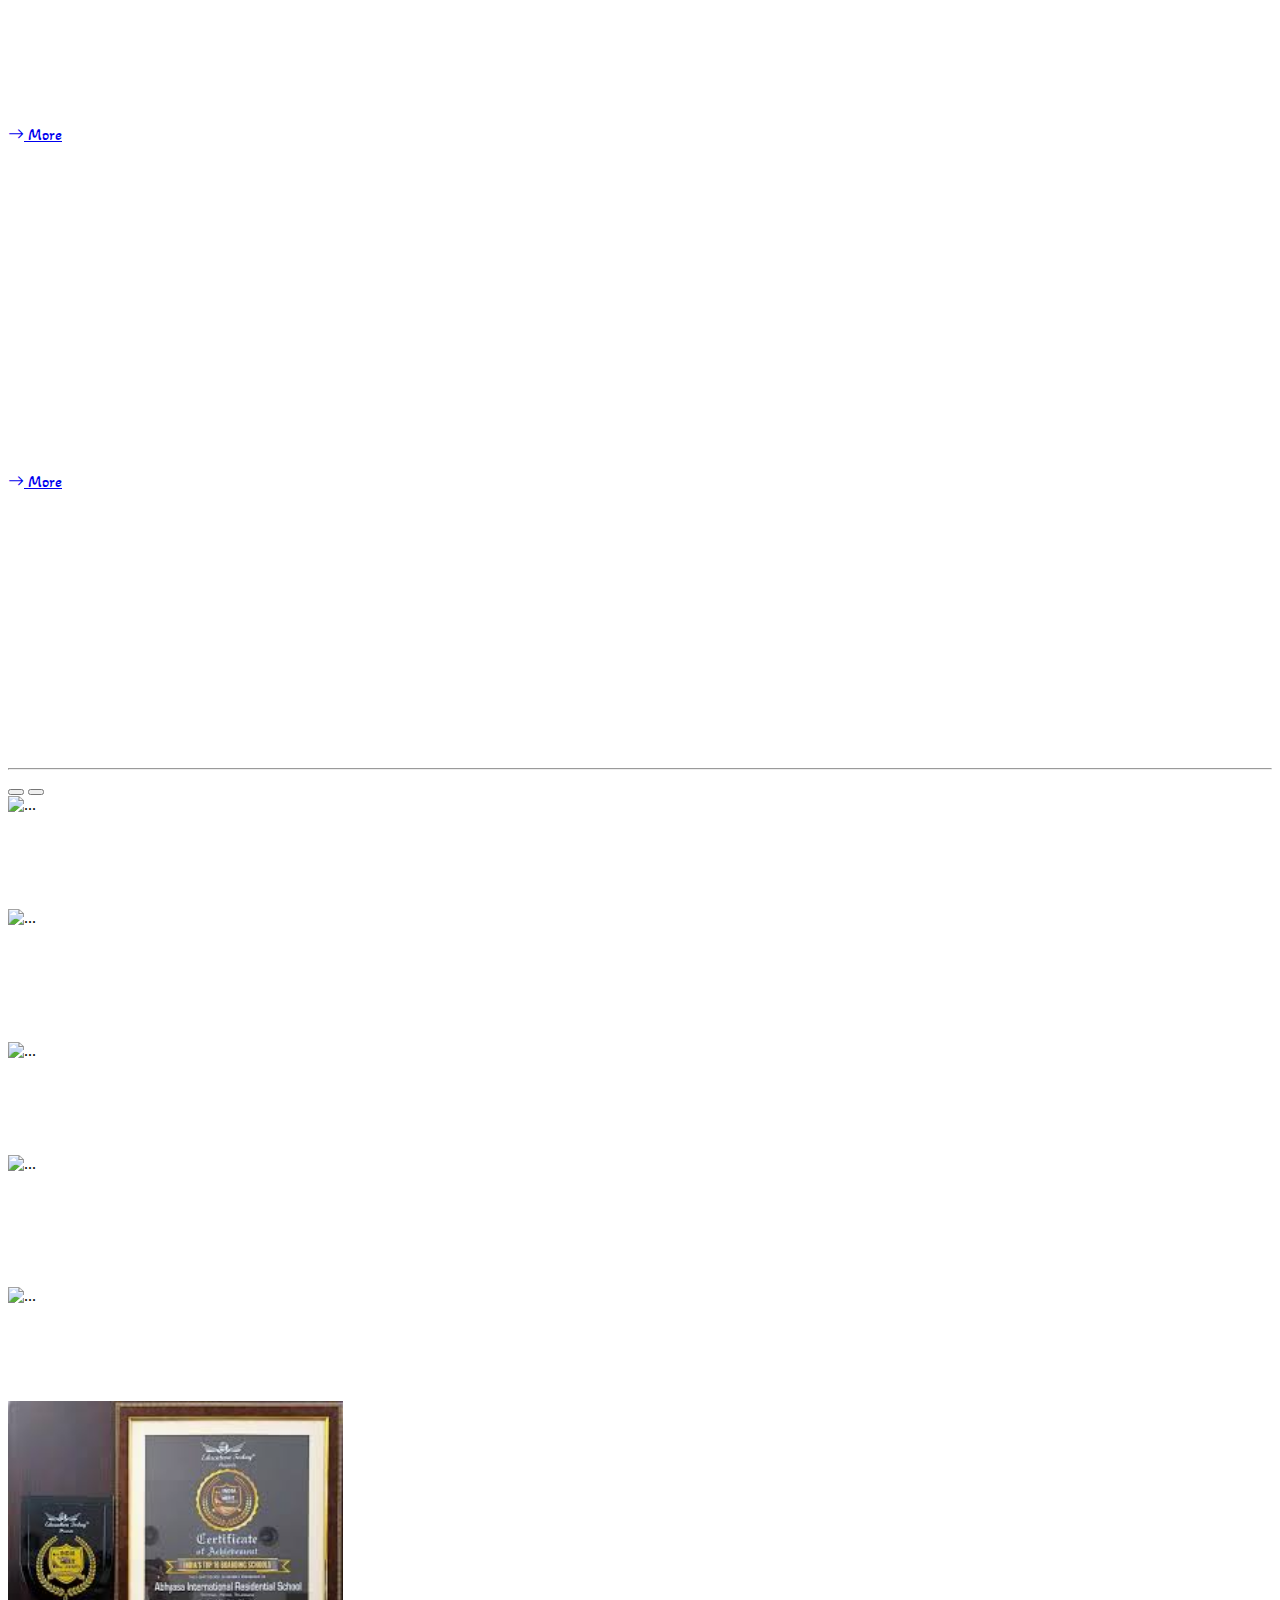
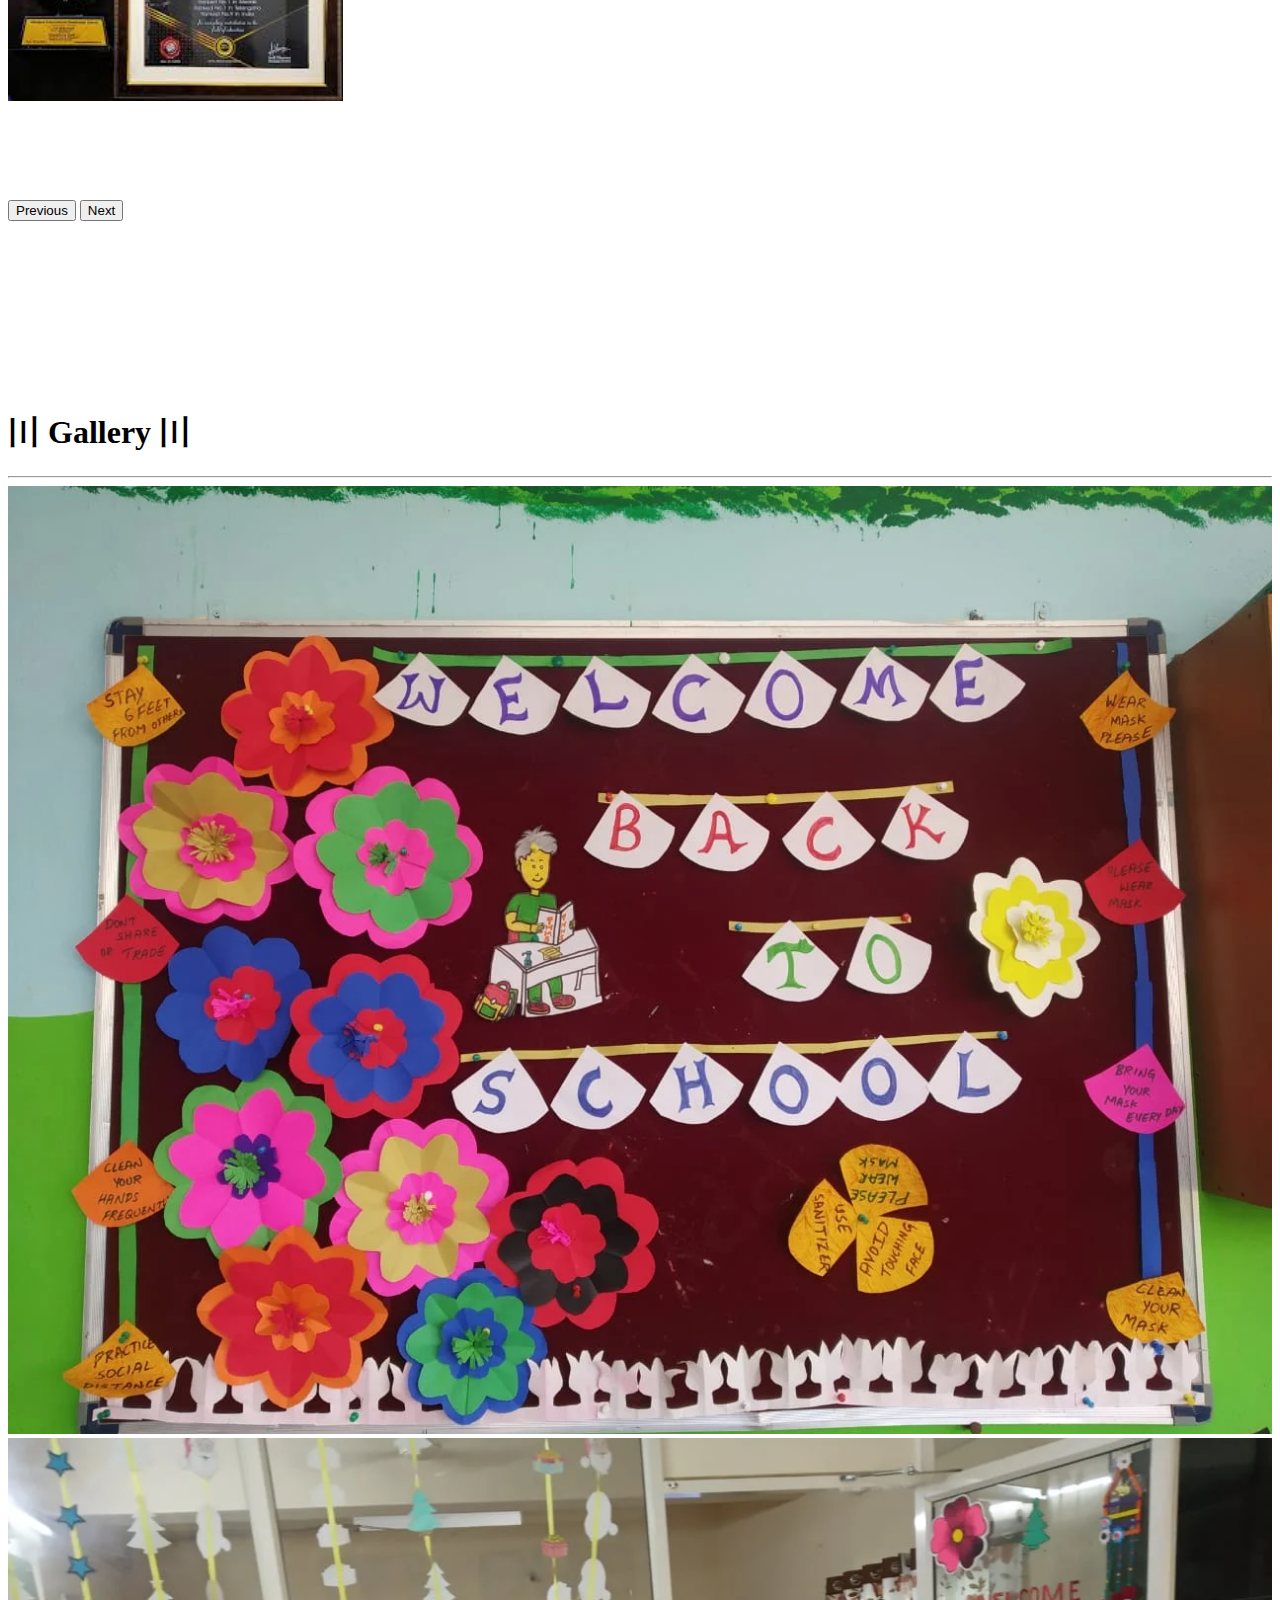
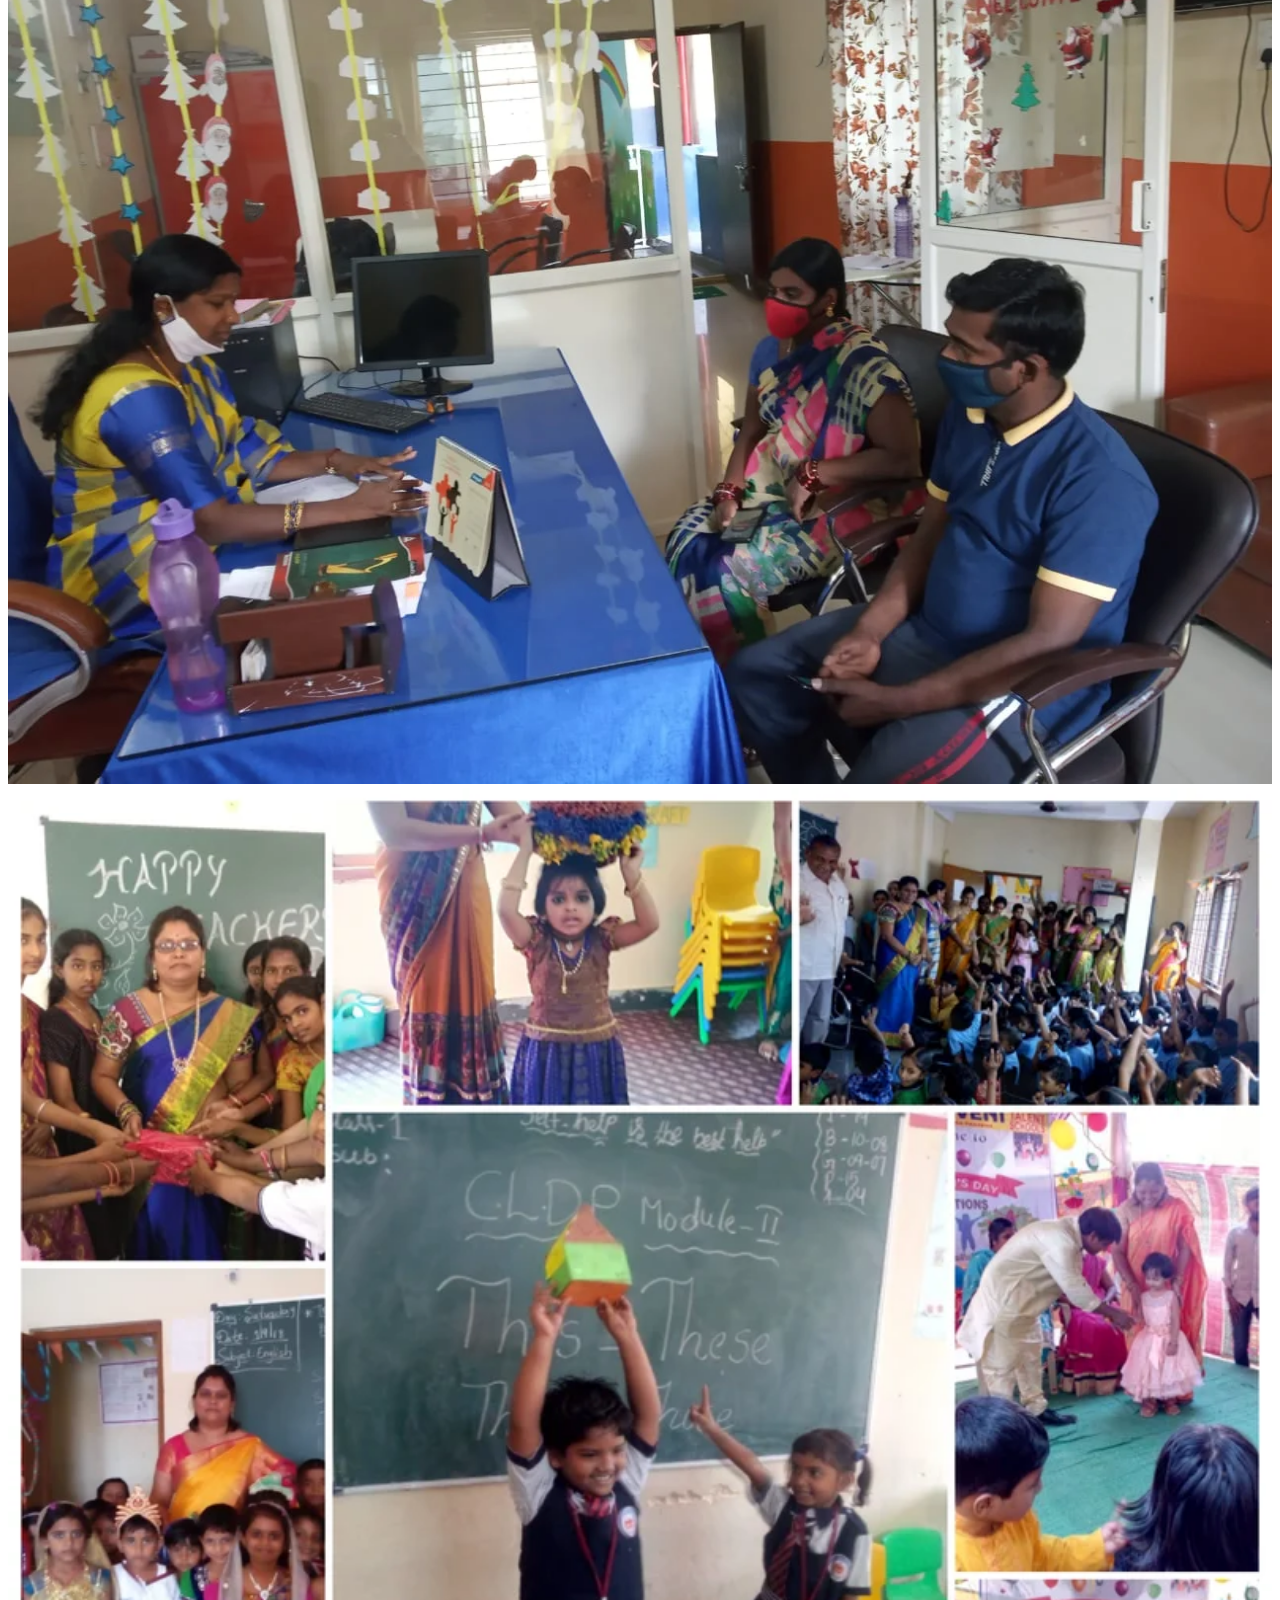
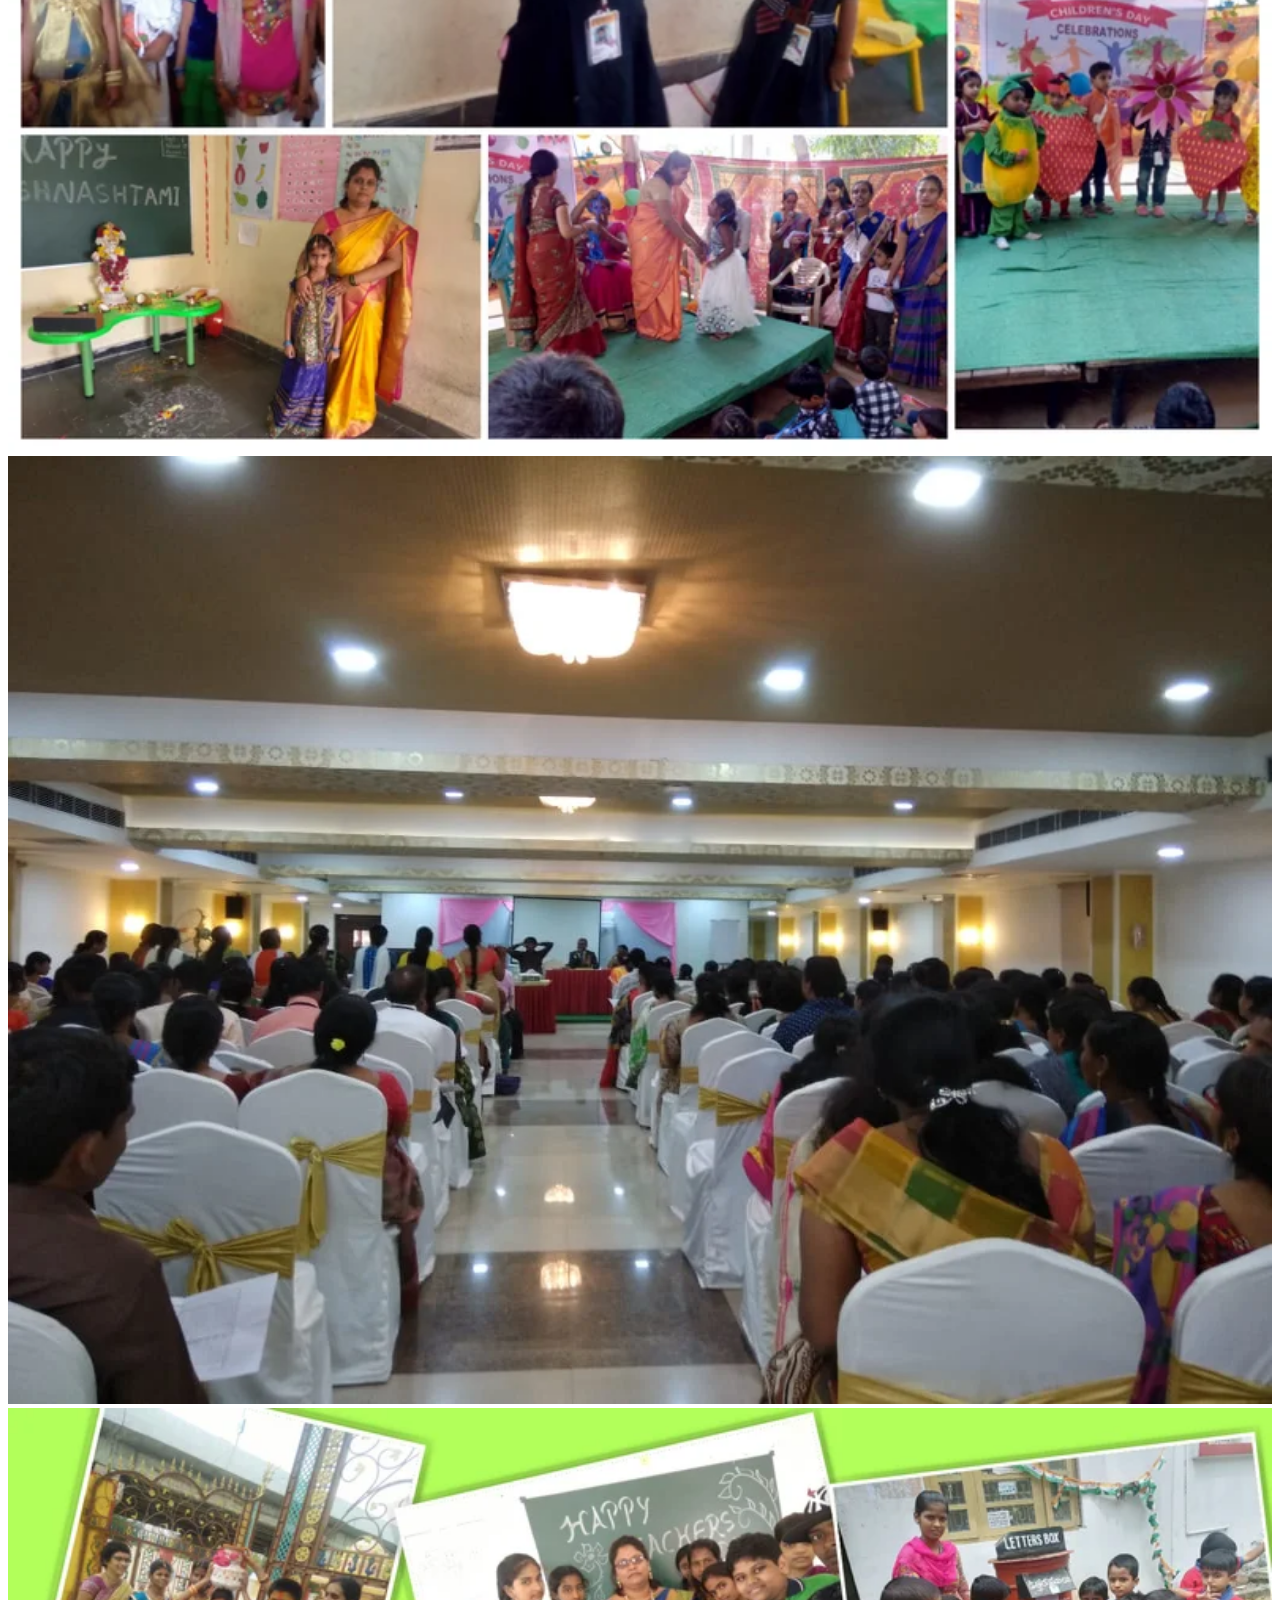
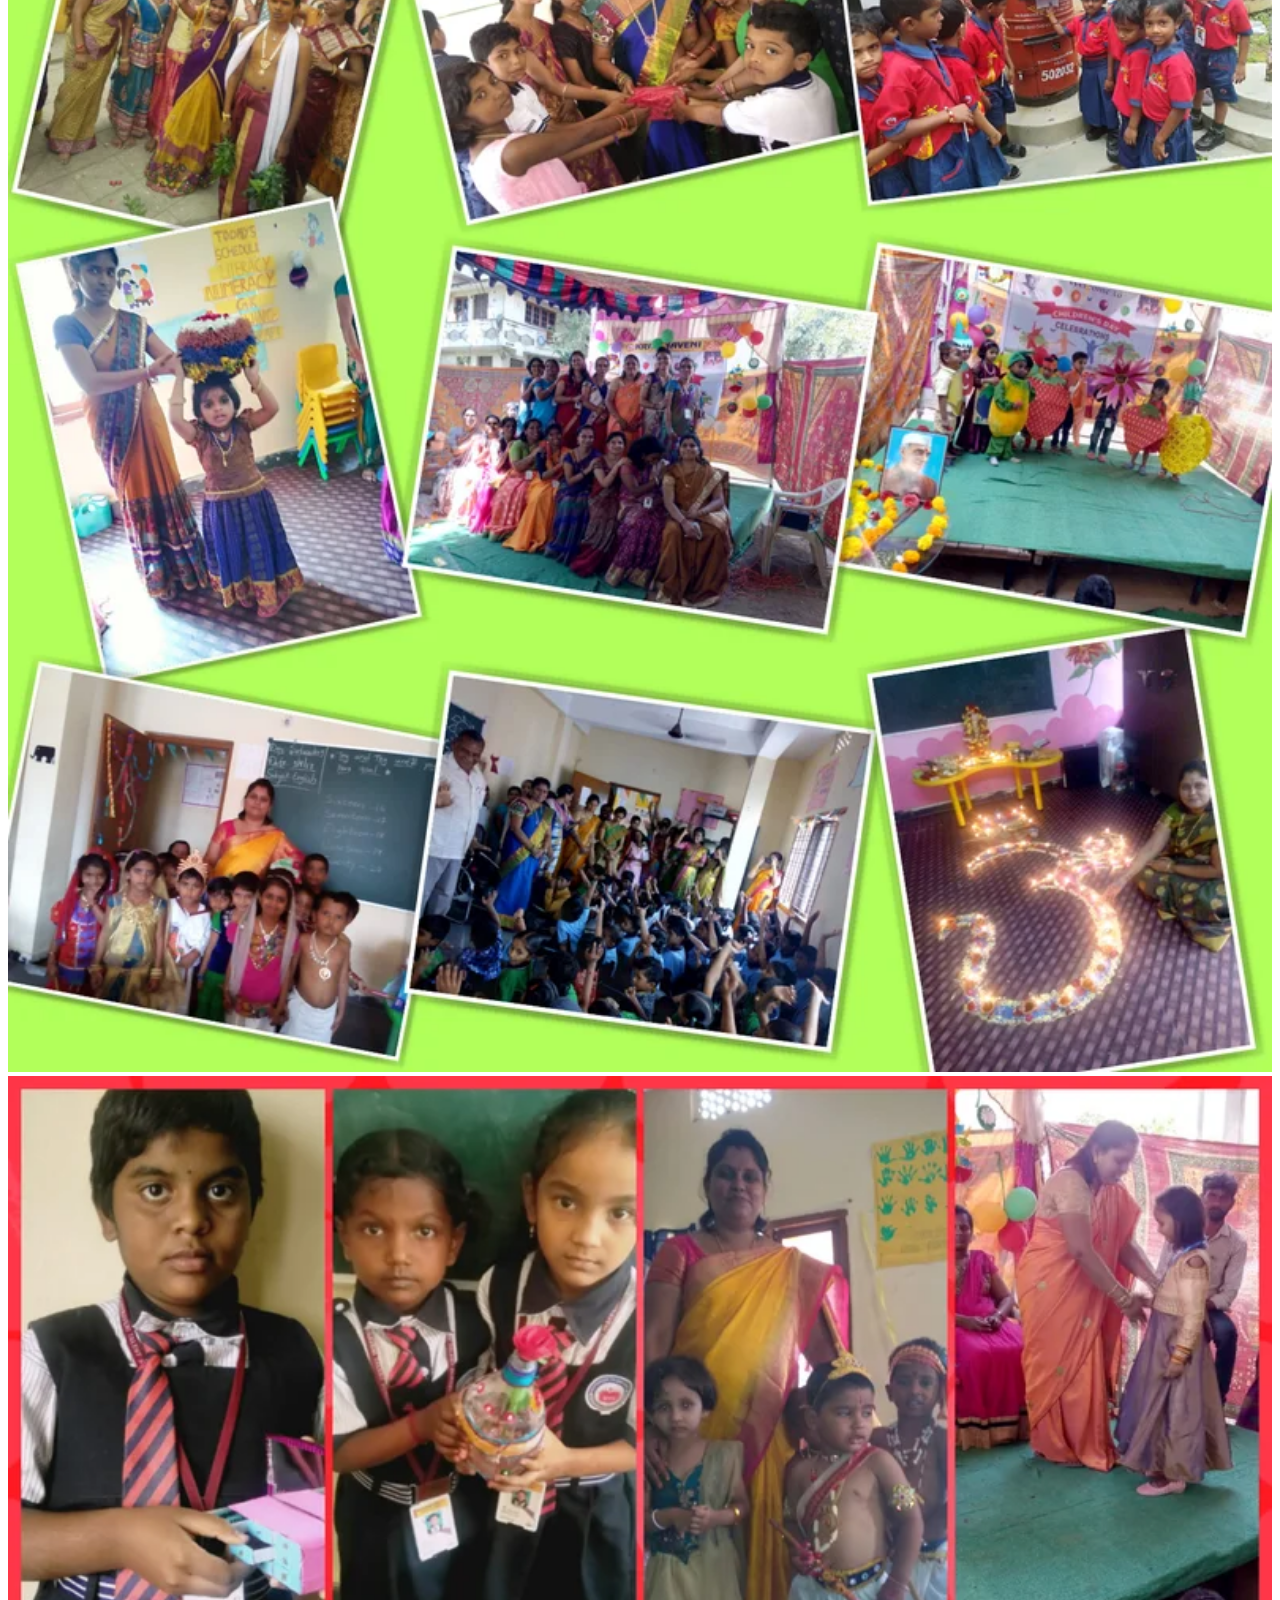
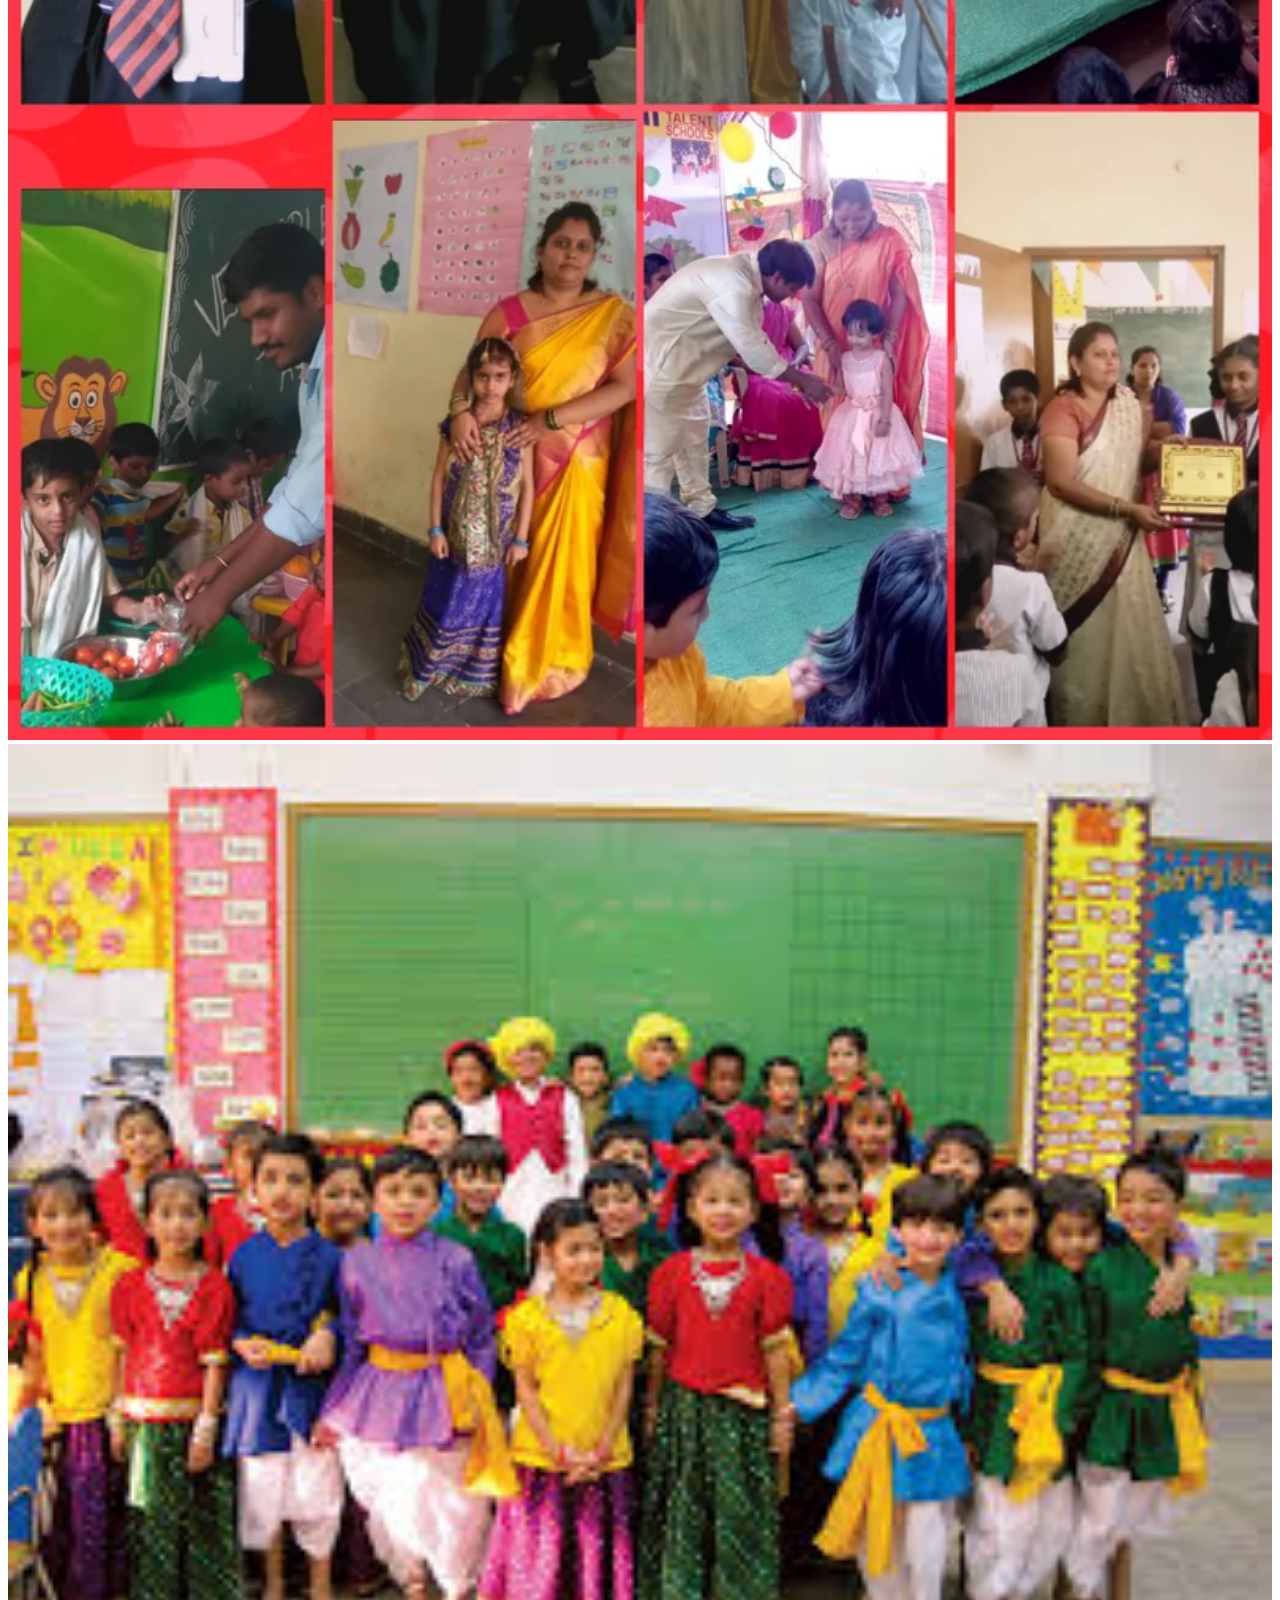
==== commit c1bd3bb9: "day 5" ====
--- a/index.html
+++ b/index.html
@@ -1,13 +1,13 @@
 <!doctype html>
 <html lang="en">
   <head>
+    <meta charset="utf-8">
+    <meta name="viewport" content="width=device-width, initial-scale=1.0">
     <link rel="preconnect" href="https://fonts.googleapis.com">  
-<link rel="preconnect" href="https://fonts.gstatic.com" crossorigin>
-<link href="https://fonts.googleapis.com/css2?family=Akaya+Kanadaka&display=swap" rel="stylesheet">
+    <link rel="preconnect" href="https://fonts.gstatic.com" crossorigin>
+    <link href="https://fonts.googleapis.com/css2?family=Akaya+Kanadaka&display=swap" rel="stylesheet">
     <link rel="stylesheet" href="https://fonts.googleapis.com/css2?family=Roboto:wght@400;700&display=swap">
     <link rel="stylesheet" href="https://cdnjs.cloudflare.com/ajax/libs/font-awesome/5.15.4/css/all.min.css">
-    <meta charset="utf-8">
-    <meta name="viewport" content="width=device-width, initial-scale=1.0">
     <link href="https://fonts.googleapis.com/css?family=Droid+Sans:400,700" rel="stylesheet">
     <link rel="stylesheet" href="https://rawgit.com/LeshikJanz/libraries/master/Bootstrap/baguetteBox.min.css">
     <link href="https://cdn.jsdelivr.net/npm/bootstrap@5.0.2/dist/css/bootstrap.min.css" rel="stylesheet" integrity="sha384-EVSTQN3/azprG1Anm3QDgpJLIm9Nao0Yz1ztcQTwFspd3yD65VohhpuuCOmLASjC" crossorigin="anonymous">
@@ -18,22 +18,6 @@
     <title> The Super School </title>
   </head>
   <body>
-    
-    
-      <div class="row w-100">
-        <div class="col-12 top-header marqueebody d-flex align-items-center justify-content-between">
-          <b class="btn Announcements">Announcements:</b>
-          <marquee class="Announcementsquote" behavior="scroll" direction="left" scrollamount="5">
-            We have been awarded the prestigious AAAA+ grade under the Day &amp; Residential School Category for the academic year 2022-23.
-          </marquee>
-        </div>
-      </div>
- 
- 
-    
-
-    
-    
     <button class="scroll-to-top float-left" onclick="scrollToTop()">
       <i class="fa fa-arrow-up"></i>
   </button>
@@ -51,14 +35,13 @@
       </div>
     </div>
   </div>
-
-  <nav class="navbar navbar-expand-lg bg-body-tertiary navbar-light " style="background-color: white;">
-    <div class="container-fluid ">
+  <nav class="navbar navbar-expand-lg bg-body-tertiary navbar-light  fixed-top  " style="background-color: white;">
       <a class="navbar-brand" href="#">
         <img src="newlogo.png" height="80px" width="170px" alt="">
       </a>
       <button class="navbar-toggler" type="button" data-bs-toggle="collapse" data-bs-target="#navbarSupportedContent" aria-controls="navbarSupportedContent" aria-expanded="false" aria-label="Toggle navigation">
         <span class="navbar-toggler-icon"></span>
+        <span class="navbar-toggler-close-icon " style="display: none; font-size: 24px; ">X</span>
       </button>
       <div class="collapse navbar-collapse  " id="navbarSupportedContent">
         <ul class="navbar-nav ms-auto mb-2 mb-lg-0">
@@ -83,21 +66,27 @@
             </a>
           </li>
         </ul>
-       
       </div>
     </div>
   </nav>
-
+  <div class="row w-100 " style="margin-top: 108px;">
+    <div class="col-12 announcements-container top-header marqueebody d-flex align-items-center justify-content-between" >
+        <b class="btn Announcements">Announcements:</b>
+        <marquee class="Announcementsquote" behavior="scroll" direction="left" scrollamount="5">
+            We have been awarded the prestigious AAAA+ grade under the Day &amp; Residential School Category for the academic year 2022-23.
+        </marquee>
+    </div>
+</div>
 <div id="carouselExample" class="carousel slide" >
   <div class="carousel-inner">
     <div class="carousel-item active" >
-      <img src="img-2.jpg" class="d-block w-100"   alt="...">
+      <img src="img-2.jpg" class="d-block w-100"  alt="...">
     </div>
     <div class="carousel-item">
       <img src="img-3.jpg" class="d-block w-100" alt="...">
     </div>
     <div class="carousel-item">
-      <img src="img-1.jpg" class="d-block w-100" alt="...">
+      <img src="img-1.jpg" class="d-block w-100 "alt="...">
     </div>
   </div>
   <button class="carousel-control-prev" type="button" data-bs-target="#carouselExample" data-bs-slide="prev">
@@ -110,35 +99,31 @@
   </button>
 </div>
 <a href="https://wa.me/6301123051" class="floating" target="_blank" style="color:black;">
-  <i class="fab fa-whatsapp fab-icon"></i>
+  <i class="fab fa-whatsapp fab-icon" style="color: #F8F9FA;"></i>
   </a>
-
-    
-      <div class="container mt-5">
-        <div class="row">
-          <div class="col-md-6 ">
-            <h2 class="fade-in text-danger" id="About" > 〣 About 〣</h2>
+  <div class="container mt-5">
+    <div class="row">
+        <div class="col-md-6">
+            <h2 class=" text-danger" id="About">〣 About 〣</h2>
             <hr class="mt-2 mb-5 text-danger">
-            <p class="fade-in akaya-kanadaka-regular"> Lorem ipsum dolor sit amet consectetur adipisicing elit. Reprehenderit commodi sunt quae maiores adipisci nisi libero consectetur blanditiis iure beatae inventore molestias corrupti et minima sapiente doloribus ducimus, cupiditate cum!Super School is a leading educational institution committed to providing a holistic learning experience for students. Our mission is to empower young minds, nurture their talents, and prepare them for success in a rapidly changing world.</p>
-            <p class="fade-in akaya-kanadaka-regular">At Super School, we offer a comprehensive curriculum, state-of-the-art facilities, and dedicated faculty who are passionate about inspiring students to reach their full potential.</p>
-            <p class="fade-in akaya-kanadaka-regular">where education meets excellence. We pride ourselves on providing a transformative learning journey for our students. Our mission is to instill a passion for knowledge, foster critical thinking skills, and cultivate leadership qualities.</p>
-            <p class="fade-in akaya-kanadaka-regular">At Super School, we go beyond traditional education by offering innovative programs and hands-on learning experiences. Our dedicated faculty members are committed to nurturing each student's unique talents and helping them unlock their full potential.</p>
-          </div>
-          <div class="col-md-6 ">
-            <img src="child2.png" class="fade-in" width="80%" alt="">
-            <h2 class=" text-danger fade-in">Why Choose Super School?</h2>
-            
-            <ul>
-              <li class="fade-in akaya-kanadaka-regular" >Experienced and Qualified Faculty</li>
-              <li  class="fade-in akaya-kanadaka-regular">Modern Facilities and Resources</li>
-              <li  class="fade-in akaya-kanadaka-regular">Diverse Extracurricular Activities</li>
-              <li class="fade-in akaya-kanadaka-regular" >Personalized Support and Mentorship</li>
-              <li class="fade-in akaya-kanadaka-regular" >Strong Community and Alumni Network</li>
+            <p class=" akaya-kanadaka-regular">Lorem ipsum dolor sit amet consectetur adipisicing elit. Reprehenderit commodi sunt quae maiores adipisci nisi libero consectetur blanditiis iure beatae inventore molestias corrupti et minima sapiente doloribus ducimus, cupiditate cum! Super School is a leading educational institution committed to providing a holistic learning experience for students. Our mission is to empower young minds, nurture their talents, and prepare them for success in a rapidly changing world.</p>
+            <p class=" akaya-kanadaka-regular">At Super School, we offer a comprehensive curriculum, state-of-the-art facilities, and dedicated faculty who are passionate about inspiring students to reach their full potential.</p>
+            <p class=" akaya-kanadaka-regular">Where education meets excellence. We pride ourselves on providing a transformative learning journey for our students. Our mission is to instill a passion for knowledge, foster critical thinking skills, and cultivate leadership qualities.</p>
+            <p class=" akaya-kanadaka-regular">At Super School, we go beyond traditional education by offering innovative programs and hands-on learning experiences. Our dedicated faculty members are committed to nurturing each student's unique talents and helping them unlock their full potential.</p>
+        </div>
+        <div class="col-md-6">
+            <img src="child2.png" class=" img-fluid" alt="">
+            <h2 class="text-danger  mt-4 mt-md-0">Why Choose Super School?</h2>
+            <ul class="list-unstyled mt-4">
+                <li class=" akaya-kanadaka-regular">Experienced and Qualified Faculty</li>
+                <li class=" akaya-kanadaka-regular">Modern Facilities and Resources</li>
+                <li class=" akaya-kanadaka-regular">Diverse Extracurricular Activities</li>
+                <li class=" akaya-kanadaka-regular">Personalized Support and Mentorship</li>
+                <li class=" akaya-kanadaka-regular">Strong Community and Alumni Network</li>
             </ul>
-    
-          </div>
-        </div>
-      </div>
+        </div>
+    </div>
+</div>
       <section id="courses" class="mt-4">
         <div class="container" style="margin-top: 15%;">
           <div class="row">
@@ -207,18 +192,14 @@
           </div>
         </div>
       </section>
-      
-      
-    
       <section  id="courses">
         <div class="container" style="margin-top: 15%;">
             <div class="section-title justify-content-center mb-4 mb-md-8 " >
                 <span class="shape shape-left bg-info"></span>
                 <h2 class="text-danger fade-in">〣 Our Curriculum 〣</h2>
                 <hr class="mt-2 mb-5 text-danger">
-                
             </div>
-            <div class="row akaya-kanadaka-regular" >
+            <div class="row akaya-kanadaka-regular gx-4 gy-4" >
                 <div class="col-sm-6 col-lg-3 col-xs-12 ">
                     <div class="card bg-light">
                         <a href="#" class="position-relative ">
@@ -323,7 +304,7 @@
             <div class="carousel-item active">
               <div class="container">
                 <div class="row">
-                  <div class="col-md-6 mb-4">
+                  <div class="col-md-4 mb-4">
                     <div class="card h-100">
                       <img src="https://primusschool.sch.ae/wp-content/uploads/2021/11/00122.jpg" class="card-img-top img-fluid" alt="..." style="height: 300px;">
                       <div class="card-body d-flex flex-column">
@@ -332,13 +313,20 @@
                       </div>
                     </div>
                   </div>
-                  <div class="col-md-6 mb-4">
+                  <div class="col-md-4 mb-4">
                     <div class="card h-100">
                       <img src="https://primusschool.sch.ae/wp-content/uploads/2021/11/2.jpeg" class="card-img-top img-fluid" alt="..." style="height: 300px;">
                       <div class="card-body d-flex flex-column">
-                        <h5 class="card-title akaya-kanadaka-regular fade-in text-danger">Leadership Achievement Award</h5>
-                        <p class="card-text akaya-kanadaka-regular fade-in flex-grow-1 text-truncate">Honoring students who have shown exceptional leadership skills and made significant contributions to their school or community. This award acknowledges individuals who inspire others, demonstrate initiative, and lead by example.</p>
-                      </div>
+                        <h5 class="card-title akaya-kanadaka-regular fade-in text-success">Creative Innovation Award</h5>
+                        <p class="card-text akaya-kanadaka-regular fade-in flex-grow-1 text-truncate">Celebrating creativity, innovation, and originality. This award recognizes individuals who think outside the box, push boundaries, and create new solutions to challenges. From art to technology, this award applauds creativity in all its forms.</p>                      </div>
+                    </div>
+                  </div>
+                  <div class="col-md-4 mb-4">
+                    <div class="card h-100">
+                      <img src="https://www.oliviaschool.com/images/achievement/1703743105409725177_832282205571931_7259925824672303052_n.jpg" class="card-img-top img-fluid" alt="..." style="height: 300px;">
+                      <div class="card-body d-flex flex-column">
+                        <h5 class="card-title akaya-kanadaka-regular fade-in text-primary">Community Service Award</h5>
+                        <p class="card-text akaya-kanadaka-regular fade-in flex-grow-1 text-truncate">Recognizing selfless acts of service and dedication to making a positive impact in the community. This award honors individuals who</p>                    </div>
                     </div>
                   </div>
                 </div>
@@ -347,21 +335,29 @@
             <div class="carousel-item">
               <div class="container">
                 <div class="row">
-                  <div class="col-md-6 mb-4">
-                    <div class="card h-100">
-                      <img src="https://www.oliviaschool.com/images/achievement/1703743105409725177_832282205571931_7259925824672303052_n.jpg" class="card-img-top img-fluid" alt="..." style="height: 300px;">
-                      <div class="card-body d-flex flex-column">
-                        <h5 class="card-title akaya-kanadaka-regular fade-in text-success">Creative Innovation Award</h5>
-                        <p class="card-text akaya-kanadaka-regular fade-in flex-grow-1 text-truncate">Celebrating creativity, innovation, and originality. This award recognizes individuals who think outside the box, push boundaries, and create new solutions to challenges. From art to technology, this award applauds creativity in all its forms.</p>
+                  <div class="col-md-4 mb-4">
+                    <div class="card h-100">
+                      <img src="https://scontent.fhyd14-2.fna.fbcdn.net/v/t39.30808-6/304895000_459265912892662_7922797839250950870_n.jpg?_nc_cat=101&ccb=1-7&_nc_sid=5f2048&_nc_ohc=Nf_Jf9cdfygAb4Xtu33&_nc_ht=scontent.fhyd14-2.fna&oh=00_AfCOZxoBt5l7b7qmH4xTjOo4bN-Y70j5Ho_RehLV6xlm5w&oe=662D722B" class="card-img-top img-fluid" alt="..." style="height: 300px;">
+                      <div class="card-body d-flex flex-column">
+                        <h5 class="card-title akaya-kanadaka-regular fade-in text-danger">Leadership Achievement Award</h5>
+                        <p class="card-text akaya-kanadaka-regular fade-in flex-grow-1 text-truncate">Honoring students who have shown exceptional leadership skills and made significant contributions to their school or community. This award acknowledges individuals who inspire others, demonstrate initiative, and lead by example.</p>                      </div>
+                    </div>
+                  </div>
+                  <div class="col-md-4 mb-4">
+                    <div class="card h-100">
+                      <img src="https://www.ryanglobalschools.com/admin/authenticate/images/award/specialjury.jpg" class="card-img-top img-fluid" alt="..." style="height: 300px;">
+                      <div class="card-body d-flex flex-column">
+                        <h5 class="card-title akaya-kanadaka-regular fade-in text-warning">Recognizing exceptional </h5>
+                        <p class="card-text akaya-kanadaka-regular fade-in flex-grow-1 text-truncate">Recognizing outstanding academic performance and dedication to learning. This award celebrates students who consistently demonstrate excellence in their studies and contribute positively.</p>
                       </div>
                     </div>
                   </div>
-                  <div class="col-md-6 mb-4">
-                    <div class="card h-100">
-                      <img src="https://scontent.fhyd14-2.fna.fbcdn.net/v/t39.30808-6/304895000_459265912892662_7922797839250950870_n.jpg?_nc_cat=101&ccb=1-7&_nc_sid=5f2048&_nc_ohc=Nf_Jf9cdfygAb4Xtu33&_nc_ht=scontent.fhyd14-2.fna&oh=00_AfCOZxoBt5l7b7qmH4xTjOo4bN-Y70j5Ho_RehLV6xlm5w&oe=662D722B" class="card-img-top img-fluid" alt="..." style="height: 300px;">
-                      <div class="card-body d-flex flex-column">
-                        <h5 class="card-title akaya-kanadaka-regular fade-in text-primary">Community Service Award</h5>
-                        <p class="card-text akaya-kanadaka-regular fade-in flex-grow-1 text-truncate">Recognizing selfless acts of service and dedication to making a positive impact in the community. This award honors individuals who</p>
+                  <div class="col-md-4 mb-4">
+                    <div class="card h-100">
+                      <img src="[data-uri]" class="card-img-top img-fluid" alt="..." style="height: 300px;">
+                      <div class="card-body d-flex flex-column">
+                        <h5 class="card-title akaya-kanadaka-regular fade-in text-warning">Community Service Award</h5>
+                        <p class="card-text akaya-kanadaka-regular fade-in flex-grow-1 text-truncate">Acknowledging individuals for their selfless acts of service and dedication towards fostering positive change within the community. This award honors those who.</p>
                       </div>
                     </div>
                   </div>
@@ -370,7 +366,7 @@
             </div>
           </div>
           <button class="carousel-control-prev" type="button" data-bs-target="#carouselExampleIndicators" data-bs-slide="prev">
-            <span class="carousel-control-prev-icon " aria-hidden="true"></span>
+            <span class="carousel-control-prev-icon" aria-hidden="true"></span>
             <span class="visually-hidden text-warning">Previous</span>
           </button>
           <button class="carousel-control-next" type="button" data-bs-target="#carouselExampleIndicators" data-bs-slide="next">
@@ -426,7 +422,6 @@
     </div>
   </div>
 </div>
-
 <footer class="text-center text-lg-start " style="background-color: #F8F9FA;">
     <section class="d-flex justify-content-center justify-content-lg-between p-4 border-bottom">
       <div class="me-5 d-none d-lg-block">
@@ -434,7 +429,6 @@
       </div>
       <div>
         <a href="me-4 link-secondary">
-          
           <i class="fab fa-facebook-f"  style="color:black">
             &nbsp;&nbsp;&nbsp;</i></a>
         <a href="" class="me-4 link-secondary">  
@@ -449,7 +443,6 @@
       <div class="container text-center text-md-start mt-5">
         <div class="row mt-3">
           <div class="col-md-3 col-lg-4 col-xl-3 mx-auto mb-4">
-            
             <h6 class="text-uppercase fw-bold mb-4" style="color:#ffb600;">
               quick links
             </h6>
@@ -464,8 +457,6 @@
             </p>
           </div>
           <div class="col-md-3 col-lg-2 col-xl-2 mx-auto mb-4">
-           
-           
           </div>
           <div class="col-md-4 col-lg-3 col-xl-3 mx-auto mb-md-0 mb-4">
             <h6 class="text-uppercase fw-bold mb-4" style="color:#ffb600;">Contact</h6>
--- a/style.css
+++ b/style.css
@@ -36,10 +36,12 @@
 }
 .fade-in {
   opacity: 0;
-  transition: opacity 0.5s ease-in-out;
+  transform: translateY(50px); 
+  transition: opacity 0.6s, transform 0.6s;
 }
 .fade-in.fade-in-show {
   opacity: 1;
+  transform: translateY(0);
 }
 .modal-content {
   background-color: #fff;
@@ -89,7 +91,7 @@
 .scroll-to-top {
   position: fixed;
   bottom: 20px;
-  right: 20px;
+  right: 10px;
   width: 40px;
   height: 40px;
   background-color: #007bff;
@@ -97,10 +99,11 @@
   border: none;
   border-radius: 50%;
   cursor: pointer;
-  display: none; 
+  display: none;
   justify-content: center;
   align-items: center;
   transition: opacity 0.3s ease;
+  z-index: 1000; 
 }
 .scroll-to-top i {
             font-size: 24px;
@@ -138,6 +141,7 @@
 }
 @media (min-width: 768px) {
   #carouselExample .carousel-inner .carousel-item img {
-    max-height: 520px; /* Adjust the maximum height as needed */
+    max-height: 520px; 
   }
 }
+
